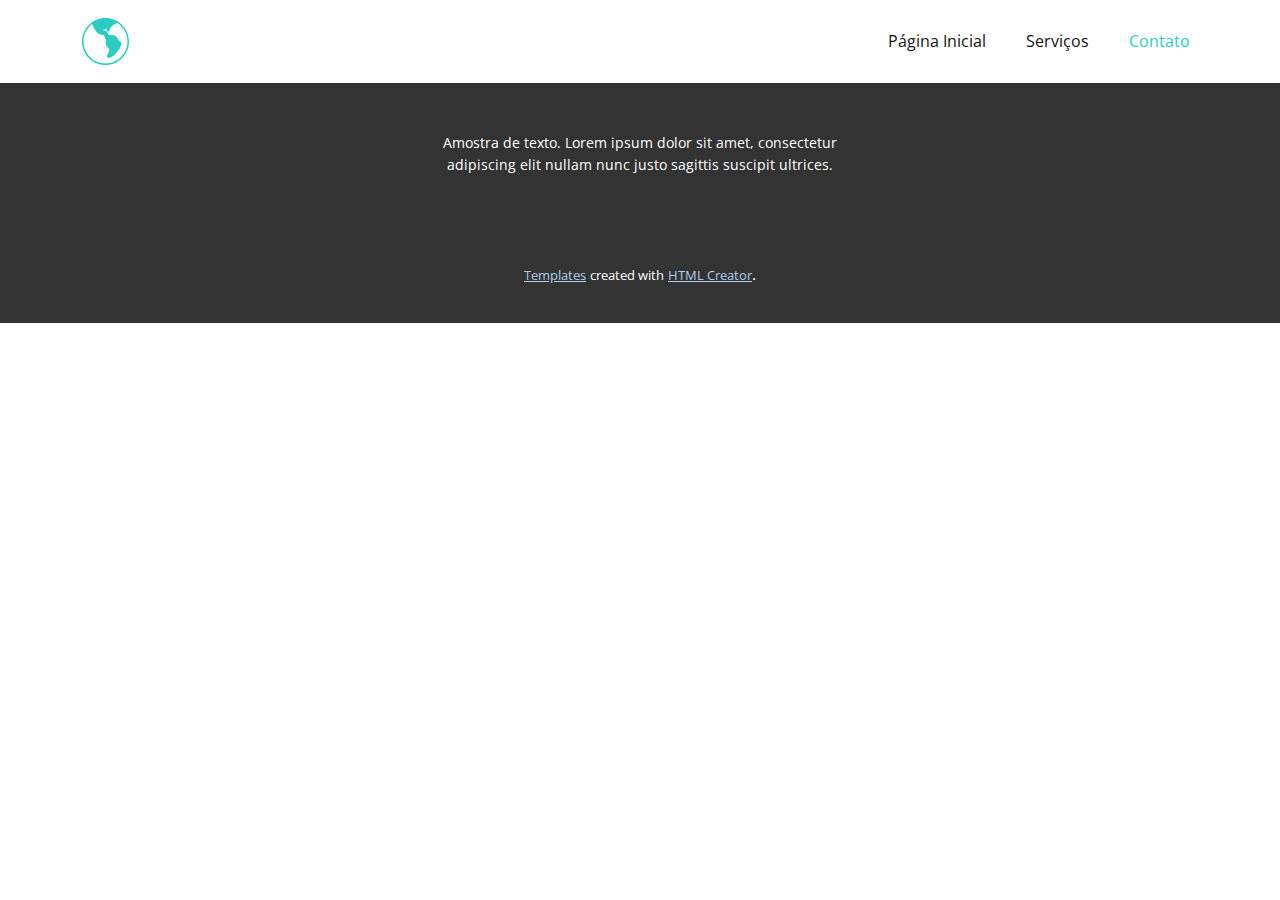
==== Contato.html @ 4a3ab8b8 "First Commit" ====
<!DOCTYPE html>
<html style="font-size: 16px;">
  <head>
    <meta name="viewport" content="width=device-width, initial-scale=1.0">
    <meta charset="utf-8">
    <meta name="keywords" content="">
    <meta name="description" content="">
    <meta name="page_type" content="np-template-header-footer-from-plugin">
    <title>Contato</title>
    <link rel="stylesheet" href="nicepage.css" media="screen">
<link rel="stylesheet" href="Contato.css" media="screen">
    <script class="u-script" type="text/javascript" src="jquery.js" defer=""></script>
    <script class="u-script" type="text/javascript" src="nicepage.js" defer=""></script>
    <meta name="generator" content="Nicepage 3.17.2, nicepage.com">
    <link id="u-theme-google-font" rel="stylesheet" href="https://fonts.googleapis.com/css?family=Roboto:100,100i,300,300i,400,400i,500,500i,700,700i,900,900i|Open+Sans:300,300i,400,400i,600,600i,700,700i,800,800i">
    
    <script type="application/ld+json">{
		"@context": "http://schema.org",
		"@type": "Organization",
		"name": ""
}</script>
    <meta property="og:title" content="Contato">
    <meta property="og:type" content="website">
    <meta name="theme-color" content="#478ac9">
  </head>
  <body class="u-body"><header class="u-clearfix u-header u-sticky u-white u-header" id="sec-b5e0"><div class="u-clearfix u-sheet u-sheet-1">
        <nav class="u-menu u-menu-dropdown u-offcanvas u-menu-1">
          <div class="menu-collapse" style="font-size: 1rem; letter-spacing: 0px;">
            <a class="u-button-style u-custom-left-right-menu-spacing u-custom-padding-bottom u-custom-text-active-color u-custom-text-hover-color u-custom-text-shadow u-custom-top-bottom-menu-spacing u-nav-link u-text-active-palette-1-base u-text-hover-palette-2-base" href="#">
              <svg><use xmlns:xlink="http://www.w3.org/1999/xlink" xlink:href="#menu-hamburger"></use></svg>
              <svg version="1.1" xmlns="http://www.w3.org/2000/svg" xmlns:xlink="http://www.w3.org/1999/xlink"><defs><symbol id="menu-hamburger" viewBox="0 0 16 16" style="width: 16px; height: 16px;"><rect y="1" width="16" height="2"></rect><rect y="7" width="16" height="2"></rect><rect y="13" width="16" height="2"></rect>
</symbol>
</defs></svg>
            </a>
          </div>
          <div class="u-custom-menu u-nav-container">
            <ul class="u-nav u-unstyled u-nav-1"><li class="u-nav-item"><a class="u-button-style u-nav-link u-text-active-palette-4-base u-text-hover-black" href="Página-Inicial.html" style="padding: 10px 20px;">Página Inicial</a>
</li><li class="u-nav-item"><a class="u-button-style u-nav-link u-text-active-palette-4-base u-text-hover-black" href="Serviços.html" style="padding: 10px 20px;">Serviços</a>
</li><li class="u-nav-item"><a class="u-button-style u-nav-link u-text-active-palette-4-base u-text-hover-black" href="Contato.html" style="padding: 10px 20px;">Contato</a>
</li></ul>
          </div>
          <div class="u-custom-menu u-nav-container-collapse">
            <div class="u-black u-container-style u-inner-container-layout u-opacity u-opacity-95 u-sidenav">
              <div class="u-sidenav-overflow">
                <div class="u-menu-close"></div>
                <ul class="u-align-center u-nav u-popupmenu-items u-unstyled u-nav-2"><li class="u-nav-item"><a class="u-button-style u-nav-link" href="Página-Inicial.html" style="padding: 10px 20px;">Página Inicial</a>
</li><li class="u-nav-item"><a class="u-button-style u-nav-link" href="Serviços.html" style="padding: 10px 20px;">Serviços</a>
</li><li class="u-nav-item"><a class="u-button-style u-nav-link" href="Contato.html" style="padding: 10px 20px;">Contato</a>
</li></ul>
              </div>
            </div>
            <div class="u-black u-menu-overlay u-opacity u-opacity-70"></div>
          </div>
        </nav><span class="u-icon u-icon-circle u-text-palette-4-base u-icon-1"><svg class="u-svg-link" preserveAspectRatio="xMidYMin slice" viewBox="0 0 60 60" style=""><use xmlns:xlink="http://www.w3.org/1999/xlink" xlink:href="#svg-837a"></use></svg><svg class="u-svg-content" viewBox="0 0 60 60" x="0px" y="0px" id="svg-837a" style="enable-background:new 0 0 60 60;"><path d="M47.007,5.305l0.049-0.032l-1.323-0.816c-0.078-0.048-0.16-0.088-0.238-0.136c-0.434-0.262-0.875-0.513-1.323-0.754  c-0.227-0.122-0.457-0.237-0.687-0.353c-0.337-0.171-0.678-0.334-1.022-0.492c-0.203-0.093-0.405-0.188-0.609-0.276  c-0.535-0.231-1.076-0.448-1.626-0.648c-0.113-0.041-0.228-0.076-0.342-0.116c-0.481-0.168-0.968-0.324-1.459-0.468  c-0.157-0.046-0.314-0.091-0.472-0.134c-0.544-0.15-1.094-0.287-1.65-0.406c-0.053-0.011-0.104-0.025-0.157-0.036  c-0.615-0.129-1.237-0.235-1.865-0.325c-0.138-0.02-0.278-0.035-0.416-0.053c-0.491-0.063-0.985-0.115-1.483-0.154  c-0.168-0.013-0.335-0.028-0.503-0.038C31.258,0.026,30.632,0,30,0c-0.683,0-1.358,0.031-2.03,0.076  c-0.176,0.012-0.351,0.025-0.527,0.04c-0.631,0.053-1.258,0.121-1.878,0.214c-0.062,0.009-0.124,0.017-0.186,0.026  c-0.624,0.097-1.24,0.219-1.85,0.354c-0.202,0.044-0.403,0.091-0.604,0.14c-0.562,0.136-1.118,0.285-1.667,0.452  c-0.174,0.053-0.346,0.111-0.518,0.167c-0.492,0.16-0.979,0.333-1.459,0.518c-0.22,0.084-0.44,0.17-0.658,0.26  c-0.552,0.227-1.098,0.465-1.633,0.724c-0.176,0.085-0.349,0.18-0.524,0.269c-0.418,0.212-0.83,0.433-1.236,0.664  c-0.203,0.115-0.405,0.229-0.606,0.349c-0.508,0.305-1.007,0.623-1.495,0.956c-0.067,0.046-0.138,0.084-0.204,0.131l-0.545,0.378  l0.005,0.022C4.887,11.197,0,20.036,0,30c0,16.542,13.458,30,30,30s30-13.458,30-30C60,19.769,54.848,10.722,47.007,5.305z M30,58  C14.561,58,2,45.439,2,30c0-9.077,4.345-17.156,11.061-22.275c0.177,0.397,0.358,0.807,0.546,1.235  c1.967,4.485,4.415,10.066,8.508,11.636c1.077,0.413,2.082,0.56,3.053,0.7c1.026,0.149,1.995,0.29,2.937,0.752  c0.076,0.037,0.233,0.159,0.273,0.209c0.357,0.524,0.454,1.248,0.547,1.948c0.129,0.966,0.275,2.061,1.253,2.578  c0.318,0.169,0.596,0.509,0.453,0.86c-1.553,3.812-0.242,8.191,3.341,11.157c0.918,0.76,1.356,2.842-1.772,8.442  c-0.439,0.786-0.43,1.717,0.023,2.49C32.682,50.515,33.52,51,34.41,51c0.29,0,0.58-0.051,0.86-0.15  c2.165-0.77,4.006-1.888,6.157-3.739c1.485-1.276,2.392-2.575,3.27-3.832c0.886-1.269,1.724-2.468,3.097-3.479  c0.2-0.146,0.348-0.345,0.427-0.575c0.108-0.316,0.25-0.688,0.406-1.098c1.028-2.696,2.582-6.771-0.174-8.204  c-0.991-0.515-1.688-1.702-2.497-3.077c-0.63-1.073-1.345-2.289-2.316-3.311c-0.376-0.395-0.906-0.646-1.53-0.727  c-0.86-0.11-1.547-0.443-2.213-0.765c-0.721-0.349-1.402-0.678-2.199-0.678c-0.636,0-1.226,0.211-1.802,0.644  c-0.692,0.522-1.402,0.223-1.658-0.661c-0.194-0.671-0.599-1.495-2.012-1.931c-0.062-0.02-0.11-0.063-0.143-0.131  c-0.044-0.089-0.049-0.199-0.003-0.325c0.175-0.478,0.124-0.951-0.144-1.336c-0.459-0.658-1.333-0.751-1.974-0.756  c-0.021-0.084-0.053-0.17-0.102-0.258l-0.295-0.527l-0.917,0.02l-0.235,0.139c-0.255,0.148-0.566,0.043-0.818-0.221  c-0.211-0.221-0.33-0.517-0.317-0.79c0.01-0.229,0.025-0.359,0.038-0.434c0.245-0.072,0.83-0.138,1.398-0.201l0.607-0.069  l0.147-0.068c1.618-0.751,1.854-0.419,1.991-0.277c0.132,0.136,0.434,0.603,0.395,2.01l-0.025,0.888l0.878,0.13  c0.257,0.038,0.493,0.056,0.708,0.056c1.057,0,1.613-0.445,1.894-0.82c0.474-0.632,0.541-1.5,0.204-2.653  c-0.051-0.175-0.006-0.39,0.115-0.547c2.766-3.599,5.087-5.255,9.507-6.783C52.866,11.449,58,20.134,58,30  C58,45.439,45.439,58,30,58z"></path></svg></span>
      </div></header> 
    
    
    <footer class="u-align-center u-clearfix u-footer u-grey-80 u-footer" id="sec-4c82"><div class="u-clearfix u-sheet u-sheet-1">
        <p class="u-small-text u-text u-text-variant u-text-1">Amostra de texto. Lorem ipsum dolor sit amet, consectetur adipiscing elit nullam nunc justo sagittis suscipit ultrices.</p>
      </div></footer>
    <section class="u-backlink u-clearfix u-grey-80">
      <a class="u-link" href="https://localhost/templates" target="_blank">
        <span>Templates</span>
      </a>
      <p class="u-text">
        <span>created with</span>
      </p>
      <a class="u-link" href="https://localhost/html-website-builder" target="_blank">
        <span>HTML Creator</span>
      </a>. 
    </section>
  </body>
</html>
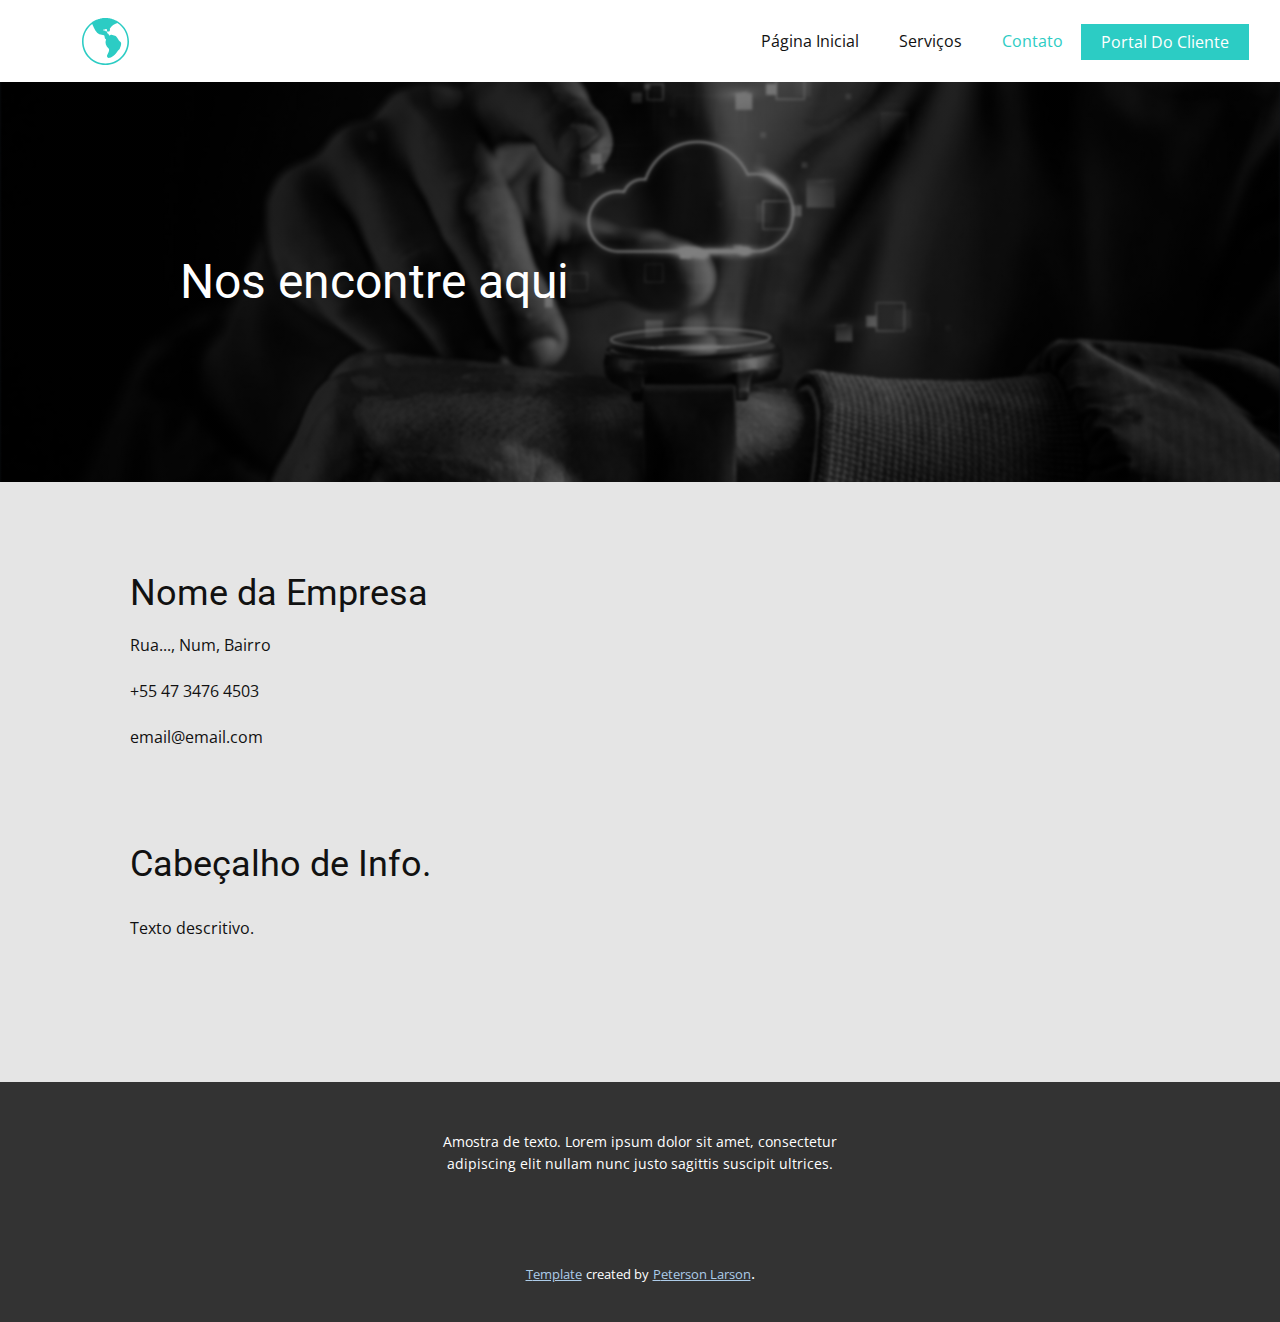
==== commit 36b369a3: "Update 0.1" ====
--- a/Contato.html
+++ b/Contato.html
@@ -3,16 +3,18 @@
   <head>
     <meta name="viewport" content="width=device-width, initial-scale=1.0">
     <meta charset="utf-8">
-    <meta name="keywords" content="">
+    <meta name="keywords" content="Nos encontre aqui, Nome da Empresa, Cabeçalho de Info.">
     <meta name="description" content="">
     <meta name="page_type" content="np-template-header-footer-from-plugin">
     <title>Contato</title>
-    <link rel="stylesheet" href="nicepage.css" media="screen">
+    <link rel="stylesheet" href="index.css" media="screen">
 <link rel="stylesheet" href="Contato.css" media="screen">
-    <script class="u-script" type="text/javascript" src="jquery.js" defer=""></script>
-    <script class="u-script" type="text/javascript" src="nicepage.js" defer=""></script>
+    <script class="u-script" type="text/javascript" src="js/jquery.js" defer=""></script>
+    <script class="u-script" type="text/javascript" src="js/script.js" defer=""></script>
     <meta name="generator" content="Nicepage 3.17.2, nicepage.com">
     <link id="u-theme-google-font" rel="stylesheet" href="https://fonts.googleapis.com/css?family=Roboto:100,100i,300,300i,400,400i,500,500i,700,700i,900,900i|Open+Sans:300,300i,400,400i,600,600i,700,700i,800,800i">
+    
+    
     
     <script type="application/ld+json">{
 		"@context": "http://schema.org",
@@ -23,10 +25,10 @@
     <meta property="og:type" content="website">
     <meta name="theme-color" content="#478ac9">
   </head>
-  <body class="u-body"><header class="u-clearfix u-header u-sticky u-white u-header" id="sec-b5e0"><div class="u-clearfix u-sheet u-sheet-1">
+  <body class="u-body"><header class="u-clearfix u-header u-sticky u-white u-header" id="sec-b5e0"><div class="u-clearfix u-sheet u-valign-middle u-sheet-1">
         <nav class="u-menu u-menu-dropdown u-offcanvas u-menu-1">
           <div class="menu-collapse" style="font-size: 1rem; letter-spacing: 0px;">
-            <a class="u-button-style u-custom-left-right-menu-spacing u-custom-padding-bottom u-custom-text-active-color u-custom-text-hover-color u-custom-text-shadow u-custom-top-bottom-menu-spacing u-nav-link u-text-active-palette-1-base u-text-hover-palette-2-base" href="#">
+            <a class="u-button-style u-custom-left-right-menu-spacing u-custom-padding-bottom u-custom-text-active-color u-custom-text-hover-color u-custom-text-shadow u-custom-text-shadow-blur u-custom-text-shadow-color u-custom-text-shadow-transparency u-custom-text-shadow-x u-custom-text-shadow-y u-custom-top-bottom-menu-spacing u-nav-link u-text-active-palette-1-base u-text-hover-palette-2-base" href="#">
               <svg><use xmlns:xlink="http://www.w3.org/1999/xlink" xlink:href="#menu-hamburger"></use></svg>
               <svg version="1.1" xmlns="http://www.w3.org/2000/svg" xmlns:xlink="http://www.w3.org/1999/xlink"><defs><symbol id="menu-hamburger" viewBox="0 0 16 16" style="width: 16px; height: 16px;"><rect y="1" width="16" height="2"></rect><rect y="7" width="16" height="2"></rect><rect y="13" width="16" height="2"></rect>
 </symbol>
@@ -34,8 +36,8 @@
             </a>
           </div>
           <div class="u-custom-menu u-nav-container">
-            <ul class="u-nav u-unstyled u-nav-1"><li class="u-nav-item"><a class="u-button-style u-nav-link u-text-active-palette-4-base u-text-hover-black" href="Página-Inicial.html" style="padding: 10px 20px;">Página Inicial</a>
-</li><li class="u-nav-item"><a class="u-button-style u-nav-link u-text-active-palette-4-base u-text-hover-black" href="Serviços.html" style="padding: 10px 20px;">Serviços</a>
+            <ul class="u-nav u-unstyled u-nav-1"><li class="u-nav-item"><a class="u-button-style u-nav-link u-text-active-palette-4-base u-text-hover-black" href="index.html" style="padding: 10px 20px;">Página Inicial</a>
+</li><li class="u-nav-item"><a class="u-button-style u-nav-link u-text-active-palette-4-base u-text-hover-black" href="index.html#sec-e216" style="padding: 10px 20px;">Serviços</a>
 </li><li class="u-nav-item"><a class="u-button-style u-nav-link u-text-active-palette-4-base u-text-hover-black" href="Contato.html" style="padding: 10px 20px;">Contato</a>
 </li></ul>
           </div>
@@ -43,8 +45,8 @@
             <div class="u-black u-container-style u-inner-container-layout u-opacity u-opacity-95 u-sidenav">
               <div class="u-sidenav-overflow">
                 <div class="u-menu-close"></div>
-                <ul class="u-align-center u-nav u-popupmenu-items u-unstyled u-nav-2"><li class="u-nav-item"><a class="u-button-style u-nav-link" href="Página-Inicial.html" style="padding: 10px 20px;">Página Inicial</a>
-</li><li class="u-nav-item"><a class="u-button-style u-nav-link" href="Serviços.html" style="padding: 10px 20px;">Serviços</a>
+                <ul class="u-align-center u-nav u-popupmenu-items u-unstyled u-nav-2"><li class="u-nav-item"><a class="u-button-style u-nav-link" href="index.html" style="padding: 10px 20px;">Página Inicial</a>
+</li><li class="u-nav-item"><a class="u-button-style u-nav-link" href="index.html#sec-e216" style="padding: 10px 20px;">Serviços</a>
 </li><li class="u-nav-item"><a class="u-button-style u-nav-link" href="Contato.html" style="padding: 10px 20px;">Contato</a>
 </li></ul>
               </div>
@@ -52,21 +54,91 @@
             <div class="u-black u-menu-overlay u-opacity u-opacity-70"></div>
           </div>
         </nav><span class="u-icon u-icon-circle u-text-palette-4-base u-icon-1"><svg class="u-svg-link" preserveAspectRatio="xMidYMin slice" viewBox="0 0 60 60" style=""><use xmlns:xlink="http://www.w3.org/1999/xlink" xlink:href="#svg-837a"></use></svg><svg class="u-svg-content" viewBox="0 0 60 60" x="0px" y="0px" id="svg-837a" style="enable-background:new 0 0 60 60;"><path d="M47.007,5.305l0.049-0.032l-1.323-0.816c-0.078-0.048-0.16-0.088-0.238-0.136c-0.434-0.262-0.875-0.513-1.323-0.754  c-0.227-0.122-0.457-0.237-0.687-0.353c-0.337-0.171-0.678-0.334-1.022-0.492c-0.203-0.093-0.405-0.188-0.609-0.276  c-0.535-0.231-1.076-0.448-1.626-0.648c-0.113-0.041-0.228-0.076-0.342-0.116c-0.481-0.168-0.968-0.324-1.459-0.468  c-0.157-0.046-0.314-0.091-0.472-0.134c-0.544-0.15-1.094-0.287-1.65-0.406c-0.053-0.011-0.104-0.025-0.157-0.036  c-0.615-0.129-1.237-0.235-1.865-0.325c-0.138-0.02-0.278-0.035-0.416-0.053c-0.491-0.063-0.985-0.115-1.483-0.154  c-0.168-0.013-0.335-0.028-0.503-0.038C31.258,0.026,30.632,0,30,0c-0.683,0-1.358,0.031-2.03,0.076  c-0.176,0.012-0.351,0.025-0.527,0.04c-0.631,0.053-1.258,0.121-1.878,0.214c-0.062,0.009-0.124,0.017-0.186,0.026  c-0.624,0.097-1.24,0.219-1.85,0.354c-0.202,0.044-0.403,0.091-0.604,0.14c-0.562,0.136-1.118,0.285-1.667,0.452  c-0.174,0.053-0.346,0.111-0.518,0.167c-0.492,0.16-0.979,0.333-1.459,0.518c-0.22,0.084-0.44,0.17-0.658,0.26  c-0.552,0.227-1.098,0.465-1.633,0.724c-0.176,0.085-0.349,0.18-0.524,0.269c-0.418,0.212-0.83,0.433-1.236,0.664  c-0.203,0.115-0.405,0.229-0.606,0.349c-0.508,0.305-1.007,0.623-1.495,0.956c-0.067,0.046-0.138,0.084-0.204,0.131l-0.545,0.378  l0.005,0.022C4.887,11.197,0,20.036,0,30c0,16.542,13.458,30,30,30s30-13.458,30-30C60,19.769,54.848,10.722,47.007,5.305z M30,58  C14.561,58,2,45.439,2,30c0-9.077,4.345-17.156,11.061-22.275c0.177,0.397,0.358,0.807,0.546,1.235  c1.967,4.485,4.415,10.066,8.508,11.636c1.077,0.413,2.082,0.56,3.053,0.7c1.026,0.149,1.995,0.29,2.937,0.752  c0.076,0.037,0.233,0.159,0.273,0.209c0.357,0.524,0.454,1.248,0.547,1.948c0.129,0.966,0.275,2.061,1.253,2.578  c0.318,0.169,0.596,0.509,0.453,0.86c-1.553,3.812-0.242,8.191,3.341,11.157c0.918,0.76,1.356,2.842-1.772,8.442  c-0.439,0.786-0.43,1.717,0.023,2.49C32.682,50.515,33.52,51,34.41,51c0.29,0,0.58-0.051,0.86-0.15  c2.165-0.77,4.006-1.888,6.157-3.739c1.485-1.276,2.392-2.575,3.27-3.832c0.886-1.269,1.724-2.468,3.097-3.479  c0.2-0.146,0.348-0.345,0.427-0.575c0.108-0.316,0.25-0.688,0.406-1.098c1.028-2.696,2.582-6.771-0.174-8.204  c-0.991-0.515-1.688-1.702-2.497-3.077c-0.63-1.073-1.345-2.289-2.316-3.311c-0.376-0.395-0.906-0.646-1.53-0.727  c-0.86-0.11-1.547-0.443-2.213-0.765c-0.721-0.349-1.402-0.678-2.199-0.678c-0.636,0-1.226,0.211-1.802,0.644  c-0.692,0.522-1.402,0.223-1.658-0.661c-0.194-0.671-0.599-1.495-2.012-1.931c-0.062-0.02-0.11-0.063-0.143-0.131  c-0.044-0.089-0.049-0.199-0.003-0.325c0.175-0.478,0.124-0.951-0.144-1.336c-0.459-0.658-1.333-0.751-1.974-0.756  c-0.021-0.084-0.053-0.17-0.102-0.258l-0.295-0.527l-0.917,0.02l-0.235,0.139c-0.255,0.148-0.566,0.043-0.818-0.221  c-0.211-0.221-0.33-0.517-0.317-0.79c0.01-0.229,0.025-0.359,0.038-0.434c0.245-0.072,0.83-0.138,1.398-0.201l0.607-0.069  l0.147-0.068c1.618-0.751,1.854-0.419,1.991-0.277c0.132,0.136,0.434,0.603,0.395,2.01l-0.025,0.888l0.878,0.13  c0.257,0.038,0.493,0.056,0.708,0.056c1.057,0,1.613-0.445,1.894-0.82c0.474-0.632,0.541-1.5,0.204-2.653  c-0.051-0.175-0.006-0.39,0.115-0.547c2.766-3.599,5.087-5.255,9.507-6.783C52.866,11.449,58,20.134,58,30  C58,45.439,45.439,58,30,58z"></path></svg></span>
-      </div></header> 
+        <nav class="u-menu u-menu-dropdown u-offcanvas u-menu-2">
+          <div class="menu-collapse">
+            <a class="u-button-style u-custom-active-color u-custom-color u-nav-link" href="#">
+              <svg><use xmlns:xlink="http://www.w3.org/1999/xlink" xlink:href="#menu-hamburger"></use></svg>
+              <svg version="1.1" xmlns="http://www.w3.org/2000/svg" xmlns:xlink="http://www.w3.org/1999/xlink"><defs><symbol id="menu-hamburger" viewBox="0 0 16 16" style="width: 16px; height: 16px;"><rect y="1" width="16" height="2"></rect><rect y="7" width="16" height="2"></rect><rect y="13" width="16" height="2"></rect>
+</symbol>
+</defs></svg>
+            </a>
+          </div>
+          <div class="u-custom-menu u-nav-container">
+            <ul class="u-nav u-unstyled"><li class="u-nav-item"><a class="u-active-palette-4-base u-button-style u-nav-link u-palette-4-base" href="Portal-Do-Cliente.html">Portal Do Cliente</a>
+</li></ul>
+          </div>
+          <div class="u-custom-menu u-nav-container-collapse">
+            <div class="u-black u-container-style u-inner-container-layout u-opacity u-opacity-95 u-sidenav">
+              <div class="u-sidenav-overflow">
+                <div class="u-menu-close"></div>
+                <ul class="u-align-center u-nav u-popupmenu-items u-unstyled u-nav-4"><li class="u-nav-item"><a class="u-button-style u-nav-link" href="Portal-Do-Cliente.html">Portal Do Cliente</a>
+</li></ul>
+              </div>
+            </div>
+            <div class="u-black u-menu-overlay u-opacity u-opacity-70"></div>
+          </div>
+        </nav>
+      </div></header>
+    <section class="u-align-left u-clearfix u-image u-shading u-section-1" src="" data-image-width="1600" data-image-height="1066" id="sec-3b8e">
+      <div class="u-clearfix u-sheet u-valign-middle u-sheet-1">
+        <h1 class="u-text u-text-default u-text-1">Nos encontre aqui</h1>
+      </div>
+    </section>
+    <section class="u-clearfix u-grey-10 u-section-2" id="sec-1a4f">
+      <div class="u-clearfix u-sheet u-sheet-1">
+        <div class="u-clearfix u-expanded-width u-gutter-30 u-layout-spacing-vertical u-layout-wrap u-layout-wrap-1">
+          <div class="u-gutter-0 u-layout">
+            <div class="u-layout-row">
+              <div class="u-size-30">
+                <div class="u-layout-col">
+                  <div class="u-align-left u-container-style u-grey-10 u-layout-cell u-left-cell u-size-30 u-layout-cell-1">
+                    <div class="u-container-layout u-valign-middle u-container-layout-1">
+                      <h2 class="u-text u-text-1">Nome da Empresa</h2>
+                      <p class="u-text u-text-2">Rua..., Num, Bairro</p>
+                      <p class="u-text u-text-3">+55 47 3476 4503</p>
+                      <p class="u-text u-text-4">email@email.com</p>
+                    </div>
+                  </div>
+                  <div class="u-align-left u-container-style u-grey-10 u-layout-cell u-left-cell u-size-30 u-layout-cell-2">
+                    <div class="u-container-layout u-container-layout-2">
+                      <h2 class="u-text u-text-5">Cabeçalho de Info.</h2>
+                      <p class="u-text u-text-6">Texto descritivo.</p>
+                    </div>
+                  </div>
+                </div>
+              </div>
+              <div class="u-size-30">
+                <div class="u-layout-row">
+                  <div class="u-align-left u-container-style u-layout-cell u-right-cell u-size-60 u-layout-cell-3">
+                    <div class="u-container-layout u-container-layout-3">
+                      <div class="u-align-left u-expanded u-grey-10 u-map">
+                        <div class="embed-responsive">
+                          <iframe class="embed-responsive-item" src="//maps.google.com/maps?output=embed&amp;q=senai%20sul%20joinville&amp;z=16&amp;t=m" data-map="[base64]"></iframe>
+                        </div>
+                      </div>
+                    </div>
+                  </div>
+                </div>
+              </div>
+            </div>
+          </div>
+        </div>
+      </div>
+    </section>
     
     
     <footer class="u-align-center u-clearfix u-footer u-grey-80 u-footer" id="sec-4c82"><div class="u-clearfix u-sheet u-sheet-1">
         <p class="u-small-text u-text u-text-variant u-text-1">Amostra de texto. Lorem ipsum dolor sit amet, consectetur adipiscing elit nullam nunc justo sagittis suscipit ultrices.</p>
       </div></footer>
     <section class="u-backlink u-clearfix u-grey-80">
-      <a class="u-link" href="https://localhost/templates" target="_blank">
-        <span>Templates</span>
+      <a class="u-link" href="https://github.com/Pscodium?tab=repositories" target="_blank">
+        <span>Template</span>
       </a>
       <p class="u-text">
-        <span>created with</span>
+        <span>created by</span>
       </p>
-      <a class="u-link" href="https://localhost/html-website-builder" target="_blank">
-        <span>HTML Creator</span>
+      <a class="u-link" href="https://instagram.com/pscodium" target="_blank">
+        <span>Peterson Larson</span>
       </a>. 
     </section>
   </body>
--- a/index.css
+++ b/index.css
@@ -0,0 +1,34448 @@
+/*begin-commonstyles library*//*!
+ * froala_editor v3.2.3 (https://www.froala.com/wysiwyg-editor)
+ * License https://froala.com/wysiwyg-editor/terms/
+ * Copyright 2014-2020 Froala Labs
+ */
+
+.fr-clearfix::after {
+  clear: both;
+  display: block;
+  content: "";
+  height: 0; }
+
+.fr-hide-by-clipping {
+  position: absolute;
+  width: 1px;
+  height: 1px;
+  padding: 0;
+  margin: -1px;
+  overflow: hidden;
+  clip: rect(0, 0, 0, 0);
+  border: 0; }
+
+.fr-view img.fr-rounded, .fr-view .fr-img-caption.fr-rounded img {
+  border-radius: 10px;
+  -moz-border-radius: 10px;
+  -webkit-border-radius: 10px;
+  -moz-background-clip: padding;
+  -webkit-background-clip: padding-box;
+  background-clip: padding-box; }
+
+.fr-view img.fr-shadow, .fr-view .fr-img-caption.fr-shadow img {
+  -webkit-box-shadow: 10px 10px 5px 0px #cccccc;
+  -moz-box-shadow: 10px 10px 5px 0px #cccccc;
+  box-shadow: 10px 10px 5px 0px #cccccc; }
+
+.fr-view img.fr-bordered, .fr-view .fr-img-caption.fr-bordered img {
+  border: solid 5px #CCC; }
+
+.fr-view img.fr-bordered {
+  -webkit-box-sizing: content-box;
+  -moz-box-sizing: content-box;
+  box-sizing: content-box; }
+
+.fr-view .fr-img-caption.fr-bordered img {
+  -webkit-box-sizing: border-box;
+  -moz-box-sizing: border-box;
+  box-sizing: border-box; }
+
+.fr-view {
+  word-wrap: break-word; }
+  .fr-view span[style~="color:"] a {
+    color: inherit; }
+  .fr-view strong {
+    font-weight: 700; }
+  .fr-view table {
+    border: none;
+    border-collapse: collapse;
+    empty-cells: show;
+    max-width: 100%; }
+    .fr-view table td {
+      min-width: 5px; }
+    .fr-view table.fr-dashed-borders td, .fr-view table.fr-dashed-borders th {
+      border-style: dashed; }
+    .fr-view table.fr-alternate-rows tbody tr:nth-child(2n) {
+      background: whitesmoke; }
+    .fr-view table td, .fr-view table th {
+      border: 1px solid #DDD; }
+      .fr-view table td:empty, .fr-view table th:empty {
+        height: 20px; }
+      .fr-view table td.fr-highlighted, .fr-view table th.fr-highlighted {
+        border: 1px double red; }
+      .fr-view table td.fr-thick, .fr-view table th.fr-thick {
+        border-width: 2px; }
+    .fr-view table th {
+      background: #ececec; }
+  .fr-view hr {
+    clear: both;
+    user-select: none;
+    -o-user-select: none;
+    -moz-user-select: none;
+    -khtml-user-select: none;
+    -webkit-user-select: none;
+    -ms-user-select: none;
+    break-after: always;
+    page-break-after: always; }
+  .fr-view .fr-file {
+    position: relative; }
+    .fr-view .fr-file::after {
+      position: relative;
+      content: "\1F4CE";
+      font-weight: normal; }
+  .fr-view pre {
+    white-space: pre-wrap;
+    word-wrap: break-word;
+    overflow: visible; }
+/*.fr-view[dir="rtl"] blockquote {
+  border-left: none;
+  border-right: solid 2px #5E35B1;
+  margin-right: 0;
+  padding-right: 5px;
+  padding-left: 0; }
+  .fr-view[dir="rtl"] blockquote blockquote {
+    border-color: #00BCD4; }
+    .fr-view[dir="rtl"] blockquote blockquote blockquote {
+      border-color: #43A047; }
+.fr-view blockquote {
+  border-left: solid 2px #5E35B1;
+  margin-left: 0;
+  padding-left: 5px;
+  color: #5E35B1; }
+  .fr-view blockquote blockquote {
+    border-color: #00BCD4;
+    color: #00BCD4; }
+    .fr-view blockquote blockquote blockquote {
+      border-color: #43A047;
+      color: #43A047; }*/
+  .fr-view span.fr-emoticon {
+    font-weight: normal;
+    font-family: "Apple Color Emoji","Segoe UI Emoji","NotoColorEmoji","Segoe UI Symbol","Android Emoji","EmojiSymbols";
+    display: inline;
+    line-height: 0; }
+    .fr-view span.fr-emoticon.fr-emoticon-img {
+      background-repeat: no-repeat !important;
+      font-size: inherit;
+      height: 1em;
+      width: 1em;
+      min-height: 20px;
+      min-width: 20px;
+      display: inline-block;
+      margin: -.1em .1em .1em;
+      line-height: 1;
+      vertical-align: middle; }
+  .fr-view .fr-text-gray {
+    color: #AAA !important; }
+  .fr-view .fr-text-bordered {
+    border-top: solid 1px #222;
+    border-bottom: solid 1px #222;
+    padding: 10px 0; }
+  .fr-view .fr-text-spaced {
+    letter-spacing: 1px; }
+  .fr-view .fr-text-uppercase {
+    text-transform: uppercase; }
+  .fr-view .fr-class-highlighted {
+    background-color: #ffff00; }
+  .fr-view .fr-class-code {
+    border-color: #cccccc;
+    border-radius: 2px;
+    -moz-border-radius: 2px;
+    -webkit-border-radius: 2px;
+    -moz-background-clip: padding;
+    -webkit-background-clip: padding-box;
+    background-clip: padding-box;
+    background: #f5f5f5;
+    padding: 10px;
+    font-family: "Courier New", Courier, monospace; }
+  .fr-view .fr-class-transparency {
+    opacity: 0.5; }
+  .fr-view img {
+    position: relative;
+    max-width: 100%; }
+    .fr-view img.fr-dib {
+      margin: 10px auto;
+      display: block;
+      float: none;
+      vertical-align: top; }
+      .fr-view img.fr-dib.fr-fil {
+        margin-left: 0;
+        text-align: left; }
+      .fr-view img.fr-dib.fr-fir {
+        margin-right: 0;
+        text-align: right; }
+    .fr-view img.fr-dii {
+      display: inline-block;
+      float: none;
+      vertical-align: bottom;
+      margin-left: 5px;
+      margin-right: 5px;
+      max-width: calc(100% - (2 * 5px)); }
+      .fr-view img.fr-dii.fr-fil {
+        float: left;
+        margin: 10px 15px 10px 0;
+        max-width: calc(100% - 5px); }
+      .fr-view img.fr-dii.fr-fir {
+        float: right;
+        margin: 10px 0 10px 15px;
+        max-width: calc(100% - 5px); }
+  .fr-view span.fr-img-caption {
+    position: relative;
+    max-width: 100%; }
+    .fr-view span.fr-img-caption.fr-dib {
+      margin: 5px auto;
+      display: block;
+      float: none;
+      vertical-align: top; }
+      .fr-view span.fr-img-caption.fr-dib.fr-fil {
+        margin-left: 0;
+        text-align: left; }
+      .fr-view span.fr-img-caption.fr-dib.fr-fir {
+        margin-right: 0;
+        text-align: right; }
+    .fr-view span.fr-img-caption.fr-dii {
+      display: inline-block;
+      float: none;
+      vertical-align: bottom;
+      margin-left: 5px;
+      margin-right: 5px;
+      max-width: calc(100% - (2 * 5px)); }
+      .fr-view span.fr-img-caption.fr-dii.fr-fil {
+        float: left;
+        margin: 5px 5px 5px 0;
+        max-width: calc(100% - 5px); }
+      .fr-view span.fr-img-caption.fr-dii.fr-fir {
+        float: right;
+        margin: 5px 0 5px 5px;
+        max-width: calc(100% - 5px); }
+  .fr-view .fr-video {
+    text-align: center;
+    position: relative; }
+    .fr-view .fr-video.fr-rv {
+      padding-bottom: 56.25%;
+      padding-top: 30px;
+      height: 0;
+      overflow: hidden; }
+      .fr-view .fr-video.fr-rv > iframe, .fr-view .fr-video.fr-rv object, .fr-view .fr-video.fr-rv embed {
+        position: absolute !important;
+        top: 0;
+        left: 0;
+        width: 100%;
+        height: 100%; }
+    .fr-view .fr-video > * {
+      -webkit-box-sizing: content-box;
+      -moz-box-sizing: content-box;
+      box-sizing: content-box;
+      max-width: 100%;
+      border: none; }
+    .fr-view .fr-video.fr-dvb {
+      display: block;
+      clear: both; }
+      .fr-view .fr-video.fr-dvb.fr-fvl {
+        text-align: left; }
+      .fr-view .fr-video.fr-dvb.fr-fvr {
+        text-align: right; }
+    .fr-view .fr-video.fr-dvi {
+      display: inline-block; }
+      .fr-view .fr-video.fr-dvi.fr-fvl {
+        float: left; }
+      .fr-view .fr-video.fr-dvi.fr-fvr {
+        float: right; }
+  .fr-view a.fr-strong {
+    font-weight: 700; }
+  .fr-view a.fr-green {
+    color: green; }
+  .fr-view .fr-img-caption {
+    text-align: center; }
+    .fr-view .fr-img-caption .fr-img-wrap {
+      padding: 0;
+      margin: auto;
+      text-align: center;
+      width: 100%; }
+      .fr-view .fr-img-caption .fr-img-wrap a {
+        display: block; }
+      .fr-view .fr-img-caption .fr-img-wrap img {
+        display: block;
+        margin: auto;
+        width: 100%; }
+      .fr-view .fr-img-caption .fr-img-wrap > span {
+        margin: auto;
+        display: block;
+        padding: 5px 5px 10px;
+        font-size: 14px;
+        font-weight: initial;
+        -webkit-box-sizing: border-box;
+        -moz-box-sizing: border-box;
+        box-sizing: border-box;
+        -webkit-opacity: 0.9;
+        -moz-opacity: 0.9;
+        opacity: 0.9;
+        -ms-filter: "progid:DXImageTransform.Microsoft.Alpha(Opacity=0)";
+        width: 100%;
+        text-align: center; }
+  .fr-view button.fr-rounded, .fr-view input.fr-rounded, .fr-view textarea.fr-rounded {
+    border-radius: 10px;
+    -moz-border-radius: 10px;
+    -webkit-border-radius: 10px;
+    -moz-background-clip: padding;
+    -webkit-background-clip: padding-box;
+    background-clip: padding-box; }
+  .fr-view button.fr-large, .fr-view input.fr-large, .fr-view textarea.fr-large {
+    font-size: 24px; }
+  .fr-view ul, .fr-view ol {
+    list-style-position: inside; }
+
+/**
+ * Image style.
+ */
+a.fr-view.fr-strong {
+  font-weight: 700; }
+a.fr-view.fr-green {
+  color: green; }
+
+/**
+ * Link style.
+ */
+img.fr-view {
+  position: relative;
+  max-width: 100%; }
+  img.fr-view.fr-dib {
+    margin: 5px auto;
+    display: block;
+    float: none;
+    vertical-align: top; }
+    img.fr-view.fr-dib.fr-fil {
+      margin-left: 0;
+      text-align: left; }
+    img.fr-view.fr-dib.fr-fir {
+      margin-right: 0;
+      text-align: right; }
+  img.fr-view.fr-dii {
+    display: inline-block;
+    float: none;
+    vertical-align: bottom;
+    margin-left: 5px;
+    margin-right: 5px;
+    max-width: calc(100% - (2 * 5px)); }
+    img.fr-view.fr-dii.fr-fil {
+      float: left;
+      margin: 5px 5px 5px 0;
+      max-width: calc(100% - 5px); }
+    img.fr-view.fr-dii.fr-fir {
+      float: right;
+      margin: 5px 0 5px 5px;
+      max-width: calc(100% - 5px); }
+
+span.fr-img-caption.fr-view {
+  position: relative;
+  max-width: 100%; }
+  span.fr-img-caption.fr-view.fr-dib {
+    margin: 5px auto;
+    display: block;
+    float: none;
+    vertical-align: top; }
+    span.fr-img-caption.fr-view.fr-dib.fr-fil {
+      margin-left: 0;
+      text-align: left; }
+    span.fr-img-caption.fr-view.fr-dib.fr-fir {
+      margin-right: 0;
+      text-align: right; }
+  span.fr-img-caption.fr-view.fr-dii {
+    display: inline-block;
+    float: none;
+    vertical-align: bottom;
+    margin-left: 5px;
+    margin-right: 5px;
+    max-width: calc(100% - (2 * 5px)); }
+    span.fr-img-caption.fr-view.fr-dii.fr-fil {
+      float: left;
+      margin: 5px 5px 5px 0;
+      max-width: calc(100% - 5px); }
+    span.fr-img-caption.fr-view.fr-dii.fr-fir {
+      float: right;
+      margin: 5px 0 5px 5px;
+      max-width: calc(100% - 5px); }
+/*end-commonstyles library*//*begin-commonstyles library*/@charset "UTF-8";
+
+/*!
+ * animate.css -https://daneden.github.io/animate.css/
+ * Version - 3.7.2
+ * Licensed under the MIT license - http://opensource.org/licenses/MIT
+ *
+ * Copyright (c) 2019 Daniel Eden
+ */
+
+@-webkit-keyframes bounce {
+  from,
+  20%,
+  53%,
+  80%,
+  to {
+    -webkit-animation-timing-function: cubic-bezier(0.215, 0.61, 0.355, 1);
+    animation-timing-function: cubic-bezier(0.215, 0.61, 0.355, 1);
+    -webkit-transform: translate3d(0, 0, 0);
+    transform: translate3d(0, 0, 0);
+  }
+
+  40%,
+  43% {
+    -webkit-animation-timing-function: cubic-bezier(0.755, 0.05, 0.855, 0.06);
+    animation-timing-function: cubic-bezier(0.755, 0.05, 0.855, 0.06);
+    -webkit-transform: translate3d(0, -30px, 0);
+    transform: translate3d(0, -30px, 0);
+  }
+
+  70% {
+    -webkit-animation-timing-function: cubic-bezier(0.755, 0.05, 0.855, 0.06);
+    animation-timing-function: cubic-bezier(0.755, 0.05, 0.855, 0.06);
+    -webkit-transform: translate3d(0, -15px, 0);
+    transform: translate3d(0, -15px, 0);
+  }
+
+  90% {
+    -webkit-transform: translate3d(0, -4px, 0);
+    transform: translate3d(0, -4px, 0);
+  }
+}
+
+@keyframes bounce {
+  from,
+  20%,
+  53%,
+  80%,
+  to {
+    -webkit-animation-timing-function: cubic-bezier(0.215, 0.61, 0.355, 1);
+    animation-timing-function: cubic-bezier(0.215, 0.61, 0.355, 1);
+    -webkit-transform: translate3d(0, 0, 0);
+    transform: translate3d(0, 0, 0);
+  }
+
+  40%,
+  43% {
+    -webkit-animation-timing-function: cubic-bezier(0.755, 0.05, 0.855, 0.06);
+    animation-timing-function: cubic-bezier(0.755, 0.05, 0.855, 0.06);
+    -webkit-transform: translate3d(0, -30px, 0);
+    transform: translate3d(0, -30px, 0);
+  }
+
+  70% {
+    -webkit-animation-timing-function: cubic-bezier(0.755, 0.05, 0.855, 0.06);
+    animation-timing-function: cubic-bezier(0.755, 0.05, 0.855, 0.06);
+    -webkit-transform: translate3d(0, -15px, 0);
+    transform: translate3d(0, -15px, 0);
+  }
+
+  90% {
+    -webkit-transform: translate3d(0, -4px, 0);
+    transform: translate3d(0, -4px, 0);
+  }
+}
+
+.bounce {
+  -webkit-animation-name: bounce;
+  animation-name: bounce;
+  -webkit-transform-origin: center bottom;
+  transform-origin: center bottom;
+}
+
+@-webkit-keyframes flash {
+  from,
+  50%,
+  to {
+    opacity: 1;
+  }
+
+  25%,
+  75% {
+    opacity: 0;
+  }
+}
+
+@keyframes flash {
+  from,
+  50%,
+  to {
+    opacity: 1;
+  }
+
+  25%,
+  75% {
+    opacity: 0;
+  }
+}
+
+.flash {
+  -webkit-animation-name: flash;
+  animation-name: flash;
+}
+
+/* originally authored by Nick Pettit - https://github.com/nickpettit/glide */
+
+@-webkit-keyframes pulse {
+  from {
+    -webkit-transform: scale3d(1, 1, 1);
+    transform: scale3d(1, 1, 1);
+  }
+
+  50% {
+    -webkit-transform: scale3d(1.05, 1.05, 1.05);
+    transform: scale3d(1.05, 1.05, 1.05);
+  }
+
+  to {
+    -webkit-transform: scale3d(1, 1, 1);
+    transform: scale3d(1, 1, 1);
+  }
+}
+
+@keyframes pulse {
+  from {
+    -webkit-transform: scale3d(1, 1, 1);
+    transform: scale3d(1, 1, 1);
+  }
+
+  50% {
+    -webkit-transform: scale3d(1.05, 1.05, 1.05);
+    transform: scale3d(1.05, 1.05, 1.05);
+  }
+
+  to {
+    -webkit-transform: scale3d(1, 1, 1);
+    transform: scale3d(1, 1, 1);
+  }
+}
+
+.pulse {
+  -webkit-animation-name: pulse;
+  animation-name: pulse;
+}
+
+@-webkit-keyframes rubberBand {
+  from {
+    -webkit-transform: scale3d(1, 1, 1);
+    transform: scale3d(1, 1, 1);
+  }
+
+  30% {
+    -webkit-transform: scale3d(1.25, 0.75, 1);
+    transform: scale3d(1.25, 0.75, 1);
+  }
+
+  40% {
+    -webkit-transform: scale3d(0.75, 1.25, 1);
+    transform: scale3d(0.75, 1.25, 1);
+  }
+
+  50% {
+    -webkit-transform: scale3d(1.15, 0.85, 1);
+    transform: scale3d(1.15, 0.85, 1);
+  }
+
+  65% {
+    -webkit-transform: scale3d(0.95, 1.05, 1);
+    transform: scale3d(0.95, 1.05, 1);
+  }
+
+  75% {
+    -webkit-transform: scale3d(1.05, 0.95, 1);
+    transform: scale3d(1.05, 0.95, 1);
+  }
+
+  to {
+    -webkit-transform: scale3d(1, 1, 1);
+    transform: scale3d(1, 1, 1);
+  }
+}
+
+@keyframes rubberBand {
+  from {
+    -webkit-transform: scale3d(1, 1, 1);
+    transform: scale3d(1, 1, 1);
+  }
+
+  30% {
+    -webkit-transform: scale3d(1.25, 0.75, 1);
+    transform: scale3d(1.25, 0.75, 1);
+  }
+
+  40% {
+    -webkit-transform: scale3d(0.75, 1.25, 1);
+    transform: scale3d(0.75, 1.25, 1);
+  }
+
+  50% {
+    -webkit-transform: scale3d(1.15, 0.85, 1);
+    transform: scale3d(1.15, 0.85, 1);
+  }
+
+  65% {
+    -webkit-transform: scale3d(0.95, 1.05, 1);
+    transform: scale3d(0.95, 1.05, 1);
+  }
+
+  75% {
+    -webkit-transform: scale3d(1.05, 0.95, 1);
+    transform: scale3d(1.05, 0.95, 1);
+  }
+
+  to {
+    -webkit-transform: scale3d(1, 1, 1);
+    transform: scale3d(1, 1, 1);
+  }
+}
+
+.rubberBand {
+  -webkit-animation-name: rubberBand;
+  animation-name: rubberBand;
+}
+
+@-webkit-keyframes shake {
+  from,
+  to {
+    -webkit-transform: translate3d(0, 0, 0);
+    transform: translate3d(0, 0, 0);
+  }
+
+  10%,
+  30%,
+  50%,
+  70%,
+  90% {
+    -webkit-transform: translate3d(-10px, 0, 0);
+    transform: translate3d(-10px, 0, 0);
+  }
+
+  20%,
+  40%,
+  60%,
+  80% {
+    -webkit-transform: translate3d(10px, 0, 0);
+    transform: translate3d(10px, 0, 0);
+  }
+}
+
+@keyframes shake {
+  from,
+  to {
+    -webkit-transform: translate3d(0, 0, 0);
+    transform: translate3d(0, 0, 0);
+  }
+
+  10%,
+  30%,
+  50%,
+  70%,
+  90% {
+    -webkit-transform: translate3d(-10px, 0, 0);
+    transform: translate3d(-10px, 0, 0);
+  }
+
+  20%,
+  40%,
+  60%,
+  80% {
+    -webkit-transform: translate3d(10px, 0, 0);
+    transform: translate3d(10px, 0, 0);
+  }
+}
+
+.shake {
+  -webkit-animation-name: shake;
+  animation-name: shake;
+}
+
+@-webkit-keyframes headShake {
+  0% {
+    -webkit-transform: translateX(0);
+    transform: translateX(0);
+  }
+
+  6.5% {
+    -webkit-transform: translateX(-6px) rotateY(-9deg);
+    transform: translateX(-6px) rotateY(-9deg);
+  }
+
+  18.5% {
+    -webkit-transform: translateX(5px) rotateY(7deg);
+    transform: translateX(5px) rotateY(7deg);
+  }
+
+  31.5% {
+    -webkit-transform: translateX(-3px) rotateY(-5deg);
+    transform: translateX(-3px) rotateY(-5deg);
+  }
+
+  43.5% {
+    -webkit-transform: translateX(2px) rotateY(3deg);
+    transform: translateX(2px) rotateY(3deg);
+  }
+
+  50% {
+    -webkit-transform: translateX(0);
+    transform: translateX(0);
+  }
+}
+
+@keyframes headShake {
+  0% {
+    -webkit-transform: translateX(0);
+    transform: translateX(0);
+  }
+
+  6.5% {
+    -webkit-transform: translateX(-6px) rotateY(-9deg);
+    transform: translateX(-6px) rotateY(-9deg);
+  }
+
+  18.5% {
+    -webkit-transform: translateX(5px) rotateY(7deg);
+    transform: translateX(5px) rotateY(7deg);
+  }
+
+  31.5% {
+    -webkit-transform: translateX(-3px) rotateY(-5deg);
+    transform: translateX(-3px) rotateY(-5deg);
+  }
+
+  43.5% {
+    -webkit-transform: translateX(2px) rotateY(3deg);
+    transform: translateX(2px) rotateY(3deg);
+  }
+
+  50% {
+    -webkit-transform: translateX(0);
+    transform: translateX(0);
+  }
+}
+
+.headShake {
+  -webkit-animation-timing-function: ease-in-out;
+  animation-timing-function: ease-in-out;
+  -webkit-animation-name: headShake;
+  animation-name: headShake;
+}
+
+@-webkit-keyframes swing {
+  20% {
+    -webkit-transform: rotate3d(0, 0, 1, 15deg);
+    transform: rotate3d(0, 0, 1, 15deg);
+  }
+
+  40% {
+    -webkit-transform: rotate3d(0, 0, 1, -10deg);
+    transform: rotate3d(0, 0, 1, -10deg);
+  }
+
+  60% {
+    -webkit-transform: rotate3d(0, 0, 1, 5deg);
+    transform: rotate3d(0, 0, 1, 5deg);
+  }
+
+  80% {
+    -webkit-transform: rotate3d(0, 0, 1, -5deg);
+    transform: rotate3d(0, 0, 1, -5deg);
+  }
+
+  to {
+    -webkit-transform: rotate3d(0, 0, 1, 0deg);
+    transform: rotate3d(0, 0, 1, 0deg);
+  }
+}
+
+@keyframes swing {
+  20% {
+    -webkit-transform: rotate3d(0, 0, 1, 15deg);
+    transform: rotate3d(0, 0, 1, 15deg);
+  }
+
+  40% {
+    -webkit-transform: rotate3d(0, 0, 1, -10deg);
+    transform: rotate3d(0, 0, 1, -10deg);
+  }
+
+  60% {
+    -webkit-transform: rotate3d(0, 0, 1, 5deg);
+    transform: rotate3d(0, 0, 1, 5deg);
+  }
+
+  80% {
+    -webkit-transform: rotate3d(0, 0, 1, -5deg);
+    transform: rotate3d(0, 0, 1, -5deg);
+  }
+
+  to {
+    -webkit-transform: rotate3d(0, 0, 1, 0deg);
+    transform: rotate3d(0, 0, 1, 0deg);
+  }
+}
+
+.swing {
+  -webkit-transform-origin: top center;
+  transform-origin: top center;
+  -webkit-animation-name: swing;
+  animation-name: swing;
+}
+
+@-webkit-keyframes tada {
+  from {
+    -webkit-transform: scale3d(1, 1, 1);
+    transform: scale3d(1, 1, 1);
+  }
+
+  10%,
+  20% {
+    -webkit-transform: scale3d(0.9, 0.9, 0.9) rotate3d(0, 0, 1, -3deg);
+    transform: scale3d(0.9, 0.9, 0.9) rotate3d(0, 0, 1, -3deg);
+  }
+
+  30%,
+  50%,
+  70%,
+  90% {
+    -webkit-transform: scale3d(1.1, 1.1, 1.1) rotate3d(0, 0, 1, 3deg);
+    transform: scale3d(1.1, 1.1, 1.1) rotate3d(0, 0, 1, 3deg);
+  }
+
+  40%,
+  60%,
+  80% {
+    -webkit-transform: scale3d(1.1, 1.1, 1.1) rotate3d(0, 0, 1, -3deg);
+    transform: scale3d(1.1, 1.1, 1.1) rotate3d(0, 0, 1, -3deg);
+  }
+
+  to {
+    -webkit-transform: scale3d(1, 1, 1);
+    transform: scale3d(1, 1, 1);
+  }
+}
+
+@keyframes tada {
+  from {
+    -webkit-transform: scale3d(1, 1, 1);
+    transform: scale3d(1, 1, 1);
+  }
+
+  10%,
+  20% {
+    -webkit-transform: scale3d(0.9, 0.9, 0.9) rotate3d(0, 0, 1, -3deg);
+    transform: scale3d(0.9, 0.9, 0.9) rotate3d(0, 0, 1, -3deg);
+  }
+
+  30%,
+  50%,
+  70%,
+  90% {
+    -webkit-transform: scale3d(1.1, 1.1, 1.1) rotate3d(0, 0, 1, 3deg);
+    transform: scale3d(1.1, 1.1, 1.1) rotate3d(0, 0, 1, 3deg);
+  }
+
+  40%,
+  60%,
+  80% {
+    -webkit-transform: scale3d(1.1, 1.1, 1.1) rotate3d(0, 0, 1, -3deg);
+    transform: scale3d(1.1, 1.1, 1.1) rotate3d(0, 0, 1, -3deg);
+  }
+
+  to {
+    -webkit-transform: scale3d(1, 1, 1);
+    transform: scale3d(1, 1, 1);
+  }
+}
+
+.tada {
+  -webkit-animation-name: tada;
+  animation-name: tada;
+}
+
+/* originally authored by Nick Pettit - https://github.com/nickpettit/glide */
+
+@-webkit-keyframes wobble {
+  from {
+    -webkit-transform: translate3d(0, 0, 0);
+    transform: translate3d(0, 0, 0);
+  }
+
+  15% {
+    -webkit-transform: translate3d(-25%, 0, 0) rotate3d(0, 0, 1, -5deg);
+    transform: translate3d(-25%, 0, 0) rotate3d(0, 0, 1, -5deg);
+  }
+
+  30% {
+    -webkit-transform: translate3d(20%, 0, 0) rotate3d(0, 0, 1, 3deg);
+    transform: translate3d(20%, 0, 0) rotate3d(0, 0, 1, 3deg);
+  }
+
+  45% {
+    -webkit-transform: translate3d(-15%, 0, 0) rotate3d(0, 0, 1, -3deg);
+    transform: translate3d(-15%, 0, 0) rotate3d(0, 0, 1, -3deg);
+  }
+
+  60% {
+    -webkit-transform: translate3d(10%, 0, 0) rotate3d(0, 0, 1, 2deg);
+    transform: translate3d(10%, 0, 0) rotate3d(0, 0, 1, 2deg);
+  }
+
+  75% {
+    -webkit-transform: translate3d(-5%, 0, 0) rotate3d(0, 0, 1, -1deg);
+    transform: translate3d(-5%, 0, 0) rotate3d(0, 0, 1, -1deg);
+  }
+
+  to {
+    -webkit-transform: translate3d(0, 0, 0);
+    transform: translate3d(0, 0, 0);
+  }
+}
+
+@keyframes wobble {
+  from {
+    -webkit-transform: translate3d(0, 0, 0);
+    transform: translate3d(0, 0, 0);
+  }
+
+  15% {
+    -webkit-transform: translate3d(-25%, 0, 0) rotate3d(0, 0, 1, -5deg);
+    transform: translate3d(-25%, 0, 0) rotate3d(0, 0, 1, -5deg);
+  }
+
+  30% {
+    -webkit-transform: translate3d(20%, 0, 0) rotate3d(0, 0, 1, 3deg);
+    transform: translate3d(20%, 0, 0) rotate3d(0, 0, 1, 3deg);
+  }
+
+  45% {
+    -webkit-transform: translate3d(-15%, 0, 0) rotate3d(0, 0, 1, -3deg);
+    transform: translate3d(-15%, 0, 0) rotate3d(0, 0, 1, -3deg);
+  }
+
+  60% {
+    -webkit-transform: translate3d(10%, 0, 0) rotate3d(0, 0, 1, 2deg);
+    transform: translate3d(10%, 0, 0) rotate3d(0, 0, 1, 2deg);
+  }
+
+  75% {
+    -webkit-transform: translate3d(-5%, 0, 0) rotate3d(0, 0, 1, -1deg);
+    transform: translate3d(-5%, 0, 0) rotate3d(0, 0, 1, -1deg);
+  }
+
+  to {
+    -webkit-transform: translate3d(0, 0, 0);
+    transform: translate3d(0, 0, 0);
+  }
+}
+
+.wobble {
+  -webkit-animation-name: wobble;
+  animation-name: wobble;
+}
+
+@-webkit-keyframes jello {
+  from,
+  11.1%,
+  to {
+    -webkit-transform: translate3d(0, 0, 0);
+    transform: translate3d(0, 0, 0);
+  }
+
+  22.2% {
+    -webkit-transform: skewX(-12.5deg) skewY(-12.5deg);
+    transform: skewX(-12.5deg) skewY(-12.5deg);
+  }
+
+  33.3% {
+    -webkit-transform: skewX(6.25deg) skewY(6.25deg);
+    transform: skewX(6.25deg) skewY(6.25deg);
+  }
+
+  44.4% {
+    -webkit-transform: skewX(-3.125deg) skewY(-3.125deg);
+    transform: skewX(-3.125deg) skewY(-3.125deg);
+  }
+
+  55.5% {
+    -webkit-transform: skewX(1.5625deg) skewY(1.5625deg);
+    transform: skewX(1.5625deg) skewY(1.5625deg);
+  }
+
+  66.6% {
+    -webkit-transform: skewX(-0.78125deg) skewY(-0.78125deg);
+    transform: skewX(-0.78125deg) skewY(-0.78125deg);
+  }
+
+  77.7% {
+    -webkit-transform: skewX(0.390625deg) skewY(0.390625deg);
+    transform: skewX(0.390625deg) skewY(0.390625deg);
+  }
+
+  88.8% {
+    -webkit-transform: skewX(-0.1953125deg) skewY(-0.1953125deg);
+    transform: skewX(-0.1953125deg) skewY(-0.1953125deg);
+  }
+}
+
+@keyframes jello {
+  from,
+  11.1%,
+  to {
+    -webkit-transform: translate3d(0, 0, 0);
+    transform: translate3d(0, 0, 0);
+  }
+
+  22.2% {
+    -webkit-transform: skewX(-12.5deg) skewY(-12.5deg);
+    transform: skewX(-12.5deg) skewY(-12.5deg);
+  }
+
+  33.3% {
+    -webkit-transform: skewX(6.25deg) skewY(6.25deg);
+    transform: skewX(6.25deg) skewY(6.25deg);
+  }
+
+  44.4% {
+    -webkit-transform: skewX(-3.125deg) skewY(-3.125deg);
+    transform: skewX(-3.125deg) skewY(-3.125deg);
+  }
+
+  55.5% {
+    -webkit-transform: skewX(1.5625deg) skewY(1.5625deg);
+    transform: skewX(1.5625deg) skewY(1.5625deg);
+  }
+
+  66.6% {
+    -webkit-transform: skewX(-0.78125deg) skewY(-0.78125deg);
+    transform: skewX(-0.78125deg) skewY(-0.78125deg);
+  }
+
+  77.7% {
+    -webkit-transform: skewX(0.390625deg) skewY(0.390625deg);
+    transform: skewX(0.390625deg) skewY(0.390625deg);
+  }
+
+  88.8% {
+    -webkit-transform: skewX(-0.1953125deg) skewY(-0.1953125deg);
+    transform: skewX(-0.1953125deg) skewY(-0.1953125deg);
+  }
+}
+
+.jello {
+  -webkit-animation-name: jello;
+  animation-name: jello;
+  -webkit-transform-origin: center;
+  transform-origin: center;
+}
+
+@-webkit-keyframes heartBeat {
+  0% {
+    -webkit-transform: scale(1);
+    transform: scale(1);
+  }
+
+  14% {
+    -webkit-transform: scale(1.3);
+    transform: scale(1.3);
+  }
+
+  28% {
+    -webkit-transform: scale(1);
+    transform: scale(1);
+  }
+
+  42% {
+    -webkit-transform: scale(1.3);
+    transform: scale(1.3);
+  }
+
+  70% {
+    -webkit-transform: scale(1);
+    transform: scale(1);
+  }
+}
+
+@keyframes heartBeat {
+  0% {
+    -webkit-transform: scale(1);
+    transform: scale(1);
+  }
+
+  14% {
+    -webkit-transform: scale(1.3);
+    transform: scale(1.3);
+  }
+
+  28% {
+    -webkit-transform: scale(1);
+    transform: scale(1);
+  }
+
+  42% {
+    -webkit-transform: scale(1.3);
+    transform: scale(1.3);
+  }
+
+  70% {
+    -webkit-transform: scale(1);
+    transform: scale(1);
+  }
+}
+
+.heartBeat {
+  -webkit-animation-name: heartBeat;
+  animation-name: heartBeat;
+  -webkit-animation-duration: 1.3s;
+  animation-duration: 1.3s;
+  -webkit-animation-timing-function: ease-in-out;
+  animation-timing-function: ease-in-out;
+}
+
+@-webkit-keyframes bounceIn {
+  from,
+  20%,
+  40%,
+  60%,
+  80%,
+  to {
+    -webkit-animation-timing-function: cubic-bezier(0.215, 0.61, 0.355, 1);
+    animation-timing-function: cubic-bezier(0.215, 0.61, 0.355, 1);
+  }
+
+  0% {
+    opacity: 0;
+    -webkit-transform: scale3d(0.3, 0.3, 0.3);
+    transform: scale3d(0.3, 0.3, 0.3);
+  }
+
+  20% {
+    -webkit-transform: scale3d(1.1, 1.1, 1.1);
+    transform: scale3d(1.1, 1.1, 1.1);
+  }
+
+  40% {
+    -webkit-transform: scale3d(0.9, 0.9, 0.9);
+    transform: scale3d(0.9, 0.9, 0.9);
+  }
+
+  60% {
+    opacity: 1;
+    -webkit-transform: scale3d(1.03, 1.03, 1.03);
+    transform: scale3d(1.03, 1.03, 1.03);
+  }
+
+  80% {
+    -webkit-transform: scale3d(0.97, 0.97, 0.97);
+    transform: scale3d(0.97, 0.97, 0.97);
+  }
+
+  to {
+    opacity: 1;
+    -webkit-transform: scale3d(1, 1, 1);
+    transform: scale3d(1, 1, 1);
+  }
+}
+
+@keyframes bounceIn {
+  from,
+  20%,
+  40%,
+  60%,
+  80%,
+  to {
+    -webkit-animation-timing-function: cubic-bezier(0.215, 0.61, 0.355, 1);
+    animation-timing-function: cubic-bezier(0.215, 0.61, 0.355, 1);
+  }
+
+  0% {
+    opacity: 0;
+    -webkit-transform: scale3d(0.3, 0.3, 0.3);
+    transform: scale3d(0.3, 0.3, 0.3);
+  }
+
+  20% {
+    -webkit-transform: scale3d(1.1, 1.1, 1.1);
+    transform: scale3d(1.1, 1.1, 1.1);
+  }
+
+  40% {
+    -webkit-transform: scale3d(0.9, 0.9, 0.9);
+    transform: scale3d(0.9, 0.9, 0.9);
+  }
+
+  60% {
+    opacity: 1;
+    -webkit-transform: scale3d(1.03, 1.03, 1.03);
+    transform: scale3d(1.03, 1.03, 1.03);
+  }
+
+  80% {
+    -webkit-transform: scale3d(0.97, 0.97, 0.97);
+    transform: scale3d(0.97, 0.97, 0.97);
+  }
+
+  to {
+    opacity: 1;
+    -webkit-transform: scale3d(1, 1, 1);
+    transform: scale3d(1, 1, 1);
+  }
+}
+
+.bounceIn {
+  -webkit-animation-duration: 0.75s;
+  animation-duration: 0.75s;
+  -webkit-animation-name: bounceIn;
+  animation-name: bounceIn;
+}
+
+@-webkit-keyframes bounceInDown {
+  from,
+  60%,
+  75%,
+  90%,
+  to {
+    -webkit-animation-timing-function: cubic-bezier(0.215, 0.61, 0.355, 1);
+    animation-timing-function: cubic-bezier(0.215, 0.61, 0.355, 1);
+  }
+
+  0% {
+    opacity: 0;
+    -webkit-transform: translate3d(0, -3000px, 0);
+    transform: translate3d(0, -3000px, 0);
+  }
+
+  60% {
+    opacity: 1;
+    -webkit-transform: translate3d(0, 25px, 0);
+    transform: translate3d(0, 25px, 0);
+  }
+
+  75% {
+    -webkit-transform: translate3d(0, -10px, 0);
+    transform: translate3d(0, -10px, 0);
+  }
+
+  90% {
+    -webkit-transform: translate3d(0, 5px, 0);
+    transform: translate3d(0, 5px, 0);
+  }
+
+  to {
+    -webkit-transform: translate3d(0, 0, 0);
+    transform: translate3d(0, 0, 0);
+  }
+}
+
+@keyframes bounceInDown {
+  from,
+  60%,
+  75%,
+  90%,
+  to {
+    -webkit-animation-timing-function: cubic-bezier(0.215, 0.61, 0.355, 1);
+    animation-timing-function: cubic-bezier(0.215, 0.61, 0.355, 1);
+  }
+
+  0% {
+    opacity: 0;
+    -webkit-transform: translate3d(0, -3000px, 0);
+    transform: translate3d(0, -3000px, 0);
+  }
+
+  60% {
+    opacity: 1;
+    -webkit-transform: translate3d(0, 25px, 0);
+    transform: translate3d(0, 25px, 0);
+  }
+
+  75% {
+    -webkit-transform: translate3d(0, -10px, 0);
+    transform: translate3d(0, -10px, 0);
+  }
+
+  90% {
+    -webkit-transform: translate3d(0, 5px, 0);
+    transform: translate3d(0, 5px, 0);
+  }
+
+  to {
+    -webkit-transform: translate3d(0, 0, 0);
+    transform: translate3d(0, 0, 0);
+  }
+}
+
+.bounceInDown {
+  -webkit-animation-name: bounceInDown;
+  animation-name: bounceInDown;
+}
+
+@-webkit-keyframes bounceInLeft {
+  from,
+  60%,
+  75%,
+  90%,
+  to {
+    -webkit-animation-timing-function: cubic-bezier(0.215, 0.61, 0.355, 1);
+    animation-timing-function: cubic-bezier(0.215, 0.61, 0.355, 1);
+  }
+
+  0% {
+    opacity: 0;
+    -webkit-transform: translate3d(-3000px, 0, 0);
+    transform: translate3d(-3000px, 0, 0);
+  }
+
+  60% {
+    opacity: 1;
+    -webkit-transform: translate3d(25px, 0, 0);
+    transform: translate3d(25px, 0, 0);
+  }
+
+  75% {
+    -webkit-transform: translate3d(-10px, 0, 0);
+    transform: translate3d(-10px, 0, 0);
+  }
+
+  90% {
+    -webkit-transform: translate3d(5px, 0, 0);
+    transform: translate3d(5px, 0, 0);
+  }
+
+  to {
+    -webkit-transform: translate3d(0, 0, 0);
+    transform: translate3d(0, 0, 0);
+  }
+}
+
+@keyframes bounceInLeft {
+  from,
+  60%,
+  75%,
+  90%,
+  to {
+    -webkit-animation-timing-function: cubic-bezier(0.215, 0.61, 0.355, 1);
+    animation-timing-function: cubic-bezier(0.215, 0.61, 0.355, 1);
+  }
+
+  0% {
+    opacity: 0;
+    -webkit-transform: translate3d(-3000px, 0, 0);
+    transform: translate3d(-3000px, 0, 0);
+  }
+
+  60% {
+    opacity: 1;
+    -webkit-transform: translate3d(25px, 0, 0);
+    transform: translate3d(25px, 0, 0);
+  }
+
+  75% {
+    -webkit-transform: translate3d(-10px, 0, 0);
+    transform: translate3d(-10px, 0, 0);
+  }
+
+  90% {
+    -webkit-transform: translate3d(5px, 0, 0);
+    transform: translate3d(5px, 0, 0);
+  }
+
+  to {
+    -webkit-transform: translate3d(0, 0, 0);
+    transform: translate3d(0, 0, 0);
+  }
+}
+
+.bounceInLeft {
+  -webkit-animation-name: bounceInLeft;
+  animation-name: bounceInLeft;
+}
+
+@-webkit-keyframes bounceInRight {
+  from,
+  60%,
+  75%,
+  90%,
+  to {
+    -webkit-animation-timing-function: cubic-bezier(0.215, 0.61, 0.355, 1);
+    animation-timing-function: cubic-bezier(0.215, 0.61, 0.355, 1);
+  }
+
+  from {
+    opacity: 0;
+    -webkit-transform: translate3d(3000px, 0, 0);
+    transform: translate3d(3000px, 0, 0);
+  }
+
+  60% {
+    opacity: 1;
+    -webkit-transform: translate3d(-25px, 0, 0);
+    transform: translate3d(-25px, 0, 0);
+  }
+
+  75% {
+    -webkit-transform: translate3d(10px, 0, 0);
+    transform: translate3d(10px, 0, 0);
+  }
+
+  90% {
+    -webkit-transform: translate3d(-5px, 0, 0);
+    transform: translate3d(-5px, 0, 0);
+  }
+
+  to {
+    -webkit-transform: translate3d(0, 0, 0);
+    transform: translate3d(0, 0, 0);
+  }
+}
+
+@keyframes bounceInRight {
+  from,
+  60%,
+  75%,
+  90%,
+  to {
+    -webkit-animation-timing-function: cubic-bezier(0.215, 0.61, 0.355, 1);
+    animation-timing-function: cubic-bezier(0.215, 0.61, 0.355, 1);
+  }
+
+  from {
+    opacity: 0;
+    -webkit-transform: translate3d(3000px, 0, 0);
+    transform: translate3d(3000px, 0, 0);
+  }
+
+  60% {
+    opacity: 1;
+    -webkit-transform: translate3d(-25px, 0, 0);
+    transform: translate3d(-25px, 0, 0);
+  }
+
+  75% {
+    -webkit-transform: translate3d(10px, 0, 0);
+    transform: translate3d(10px, 0, 0);
+  }
+
+  90% {
+    -webkit-transform: translate3d(-5px, 0, 0);
+    transform: translate3d(-5px, 0, 0);
+  }
+
+  to {
+    -webkit-transform: translate3d(0, 0, 0);
+    transform: translate3d(0, 0, 0);
+  }
+}
+
+.bounceInRight {
+  -webkit-animation-name: bounceInRight;
+  animation-name: bounceInRight;
+}
+
+@-webkit-keyframes bounceInUp {
+  from,
+  60%,
+  75%,
+  90%,
+  to {
+    -webkit-animation-timing-function: cubic-bezier(0.215, 0.61, 0.355, 1);
+    animation-timing-function: cubic-bezier(0.215, 0.61, 0.355, 1);
+  }
+
+  from {
+    opacity: 0;
+    -webkit-transform: translate3d(0, 3000px, 0);
+    transform: translate3d(0, 3000px, 0);
+  }
+
+  60% {
+    opacity: 1;
+    -webkit-transform: translate3d(0, -20px, 0);
+    transform: translate3d(0, -20px, 0);
+  }
+
+  75% {
+    -webkit-transform: translate3d(0, 10px, 0);
+    transform: translate3d(0, 10px, 0);
+  }
+
+  90% {
+    -webkit-transform: translate3d(0, -5px, 0);
+    transform: translate3d(0, -5px, 0);
+  }
+
+  to {
+    -webkit-transform: translate3d(0, 0, 0);
+    transform: translate3d(0, 0, 0);
+  }
+}
+
+@keyframes bounceInUp {
+  from,
+  60%,
+  75%,
+  90%,
+  to {
+    -webkit-animation-timing-function: cubic-bezier(0.215, 0.61, 0.355, 1);
+    animation-timing-function: cubic-bezier(0.215, 0.61, 0.355, 1);
+  }
+
+  from {
+    opacity: 0;
+    -webkit-transform: translate3d(0, 3000px, 0);
+    transform: translate3d(0, 3000px, 0);
+  }
+
+  60% {
+    opacity: 1;
+    -webkit-transform: translate3d(0, -20px, 0);
+    transform: translate3d(0, -20px, 0);
+  }
+
+  75% {
+    -webkit-transform: translate3d(0, 10px, 0);
+    transform: translate3d(0, 10px, 0);
+  }
+
+  90% {
+    -webkit-transform: translate3d(0, -5px, 0);
+    transform: translate3d(0, -5px, 0);
+  }
+
+  to {
+    -webkit-transform: translate3d(0, 0, 0);
+    transform: translate3d(0, 0, 0);
+  }
+}
+
+.bounceInUp {
+  -webkit-animation-name: bounceInUp;
+  animation-name: bounceInUp;
+}
+
+@-webkit-keyframes bounceOut {
+  20% {
+    -webkit-transform: scale3d(0.9, 0.9, 0.9);
+    transform: scale3d(0.9, 0.9, 0.9);
+  }
+
+  50%,
+  55% {
+    opacity: 1;
+    -webkit-transform: scale3d(1.1, 1.1, 1.1);
+    transform: scale3d(1.1, 1.1, 1.1);
+  }
+
+  to {
+    opacity: 0;
+    -webkit-transform: scale3d(0.3, 0.3, 0.3);
+    transform: scale3d(0.3, 0.3, 0.3);
+  }
+}
+
+@keyframes bounceOut {
+  20% {
+    -webkit-transform: scale3d(0.9, 0.9, 0.9);
+    transform: scale3d(0.9, 0.9, 0.9);
+  }
+
+  50%,
+  55% {
+    opacity: 1;
+    -webkit-transform: scale3d(1.1, 1.1, 1.1);
+    transform: scale3d(1.1, 1.1, 1.1);
+  }
+
+  to {
+    opacity: 0;
+    -webkit-transform: scale3d(0.3, 0.3, 0.3);
+    transform: scale3d(0.3, 0.3, 0.3);
+  }
+}
+
+.bounceOut {
+  -webkit-animation-duration: 0.75s;
+  animation-duration: 0.75s;
+  -webkit-animation-name: bounceOut;
+  animation-name: bounceOut;
+}
+
+@-webkit-keyframes bounceOutDown {
+  20% {
+    -webkit-transform: translate3d(0, 10px, 0);
+    transform: translate3d(0, 10px, 0);
+  }
+
+  40%,
+  45% {
+    opacity: 1;
+    -webkit-transform: translate3d(0, -20px, 0);
+    transform: translate3d(0, -20px, 0);
+  }
+
+  to {
+    opacity: 0;
+    -webkit-transform: translate3d(0, 2000px, 0);
+    transform: translate3d(0, 2000px, 0);
+  }
+}
+
+@keyframes bounceOutDown {
+  20% {
+    -webkit-transform: translate3d(0, 10px, 0);
+    transform: translate3d(0, 10px, 0);
+  }
+
+  40%,
+  45% {
+    opacity: 1;
+    -webkit-transform: translate3d(0, -20px, 0);
+    transform: translate3d(0, -20px, 0);
+  }
+
+  to {
+    opacity: 0;
+    -webkit-transform: translate3d(0, 2000px, 0);
+    transform: translate3d(0, 2000px, 0);
+  }
+}
+
+.bounceOutDown {
+  -webkit-animation-name: bounceOutDown;
+  animation-name: bounceOutDown;
+}
+
+@-webkit-keyframes bounceOutLeft {
+  20% {
+    opacity: 1;
+    -webkit-transform: translate3d(20px, 0, 0);
+    transform: translate3d(20px, 0, 0);
+  }
+
+  to {
+    opacity: 0;
+    -webkit-transform: translate3d(-2000px, 0, 0);
+    transform: translate3d(-2000px, 0, 0);
+  }
+}
+
+@keyframes bounceOutLeft {
+  20% {
+    opacity: 1;
+    -webkit-transform: translate3d(20px, 0, 0);
+    transform: translate3d(20px, 0, 0);
+  }
+
+  to {
+    opacity: 0;
+    -webkit-transform: translate3d(-2000px, 0, 0);
+    transform: translate3d(-2000px, 0, 0);
+  }
+}
+
+.bounceOutLeft {
+  -webkit-animation-name: bounceOutLeft;
+  animation-name: bounceOutLeft;
+}
+
+@-webkit-keyframes bounceOutRight {
+  20% {
+    opacity: 1;
+    -webkit-transform: translate3d(-20px, 0, 0);
+    transform: translate3d(-20px, 0, 0);
+  }
+
+  to {
+    opacity: 0;
+    -webkit-transform: translate3d(2000px, 0, 0);
+    transform: translate3d(2000px, 0, 0);
+  }
+}
+
+@keyframes bounceOutRight {
+  20% {
+    opacity: 1;
+    -webkit-transform: translate3d(-20px, 0, 0);
+    transform: translate3d(-20px, 0, 0);
+  }
+
+  to {
+    opacity: 0;
+    -webkit-transform: translate3d(2000px, 0, 0);
+    transform: translate3d(2000px, 0, 0);
+  }
+}
+
+.bounceOutRight {
+  -webkit-animation-name: bounceOutRight;
+  animation-name: bounceOutRight;
+}
+
+@-webkit-keyframes bounceOutUp {
+  20% {
+    -webkit-transform: translate3d(0, -10px, 0);
+    transform: translate3d(0, -10px, 0);
+  }
+
+  40%,
+  45% {
+    opacity: 1;
+    -webkit-transform: translate3d(0, 20px, 0);
+    transform: translate3d(0, 20px, 0);
+  }
+
+  to {
+    opacity: 0;
+    -webkit-transform: translate3d(0, -2000px, 0);
+    transform: translate3d(0, -2000px, 0);
+  }
+}
+
+@keyframes bounceOutUp {
+  20% {
+    -webkit-transform: translate3d(0, -10px, 0);
+    transform: translate3d(0, -10px, 0);
+  }
+
+  40%,
+  45% {
+    opacity: 1;
+    -webkit-transform: translate3d(0, 20px, 0);
+    transform: translate3d(0, 20px, 0);
+  }
+
+  to {
+    opacity: 0;
+    -webkit-transform: translate3d(0, -2000px, 0);
+    transform: translate3d(0, -2000px, 0);
+  }
+}
+
+.bounceOutUp {
+  -webkit-animation-name: bounceOutUp;
+  animation-name: bounceOutUp;
+}
+
+@-webkit-keyframes fadeIn {
+  from {
+    opacity: 0;
+  }
+
+  to {
+    opacity: 1;
+  }
+}
+
+@keyframes fadeIn {
+  from {
+    opacity: 0;
+  }
+
+  to {
+    opacity: 1;
+  }
+}
+
+.fadeIn {
+  -webkit-animation-name: fadeIn;
+  animation-name: fadeIn;
+}
+
+@-webkit-keyframes fadeInDown {
+  from {
+    opacity: 0;
+    -webkit-transform: translate3d(0, -100%, 0);
+    transform: translate3d(0, -100%, 0);
+  }
+
+  to {
+    opacity: 1;
+    -webkit-transform: translate3d(0, 0, 0);
+    transform: translate3d(0, 0, 0);
+  }
+}
+
+@keyframes fadeInDown {
+  from {
+    opacity: 0;
+    -webkit-transform: translate3d(0, -100%, 0);
+    transform: translate3d(0, -100%, 0);
+  }
+
+  to {
+    opacity: 1;
+    -webkit-transform: translate3d(0, 0, 0);
+    transform: translate3d(0, 0, 0);
+  }
+}
+
+.fadeInDown {
+  -webkit-animation-name: fadeInDown;
+  animation-name: fadeInDown;
+}
+
+@-webkit-keyframes fadeInDownBig {
+  from {
+    opacity: 0;
+    -webkit-transform: translate3d(0, -2000px, 0);
+    transform: translate3d(0, -2000px, 0);
+  }
+
+  to {
+    opacity: 1;
+    -webkit-transform: translate3d(0, 0, 0);
+    transform: translate3d(0, 0, 0);
+  }
+}
+
+@keyframes fadeInDownBig {
+  from {
+    opacity: 0;
+    -webkit-transform: translate3d(0, -2000px, 0);
+    transform: translate3d(0, -2000px, 0);
+  }
+
+  to {
+    opacity: 1;
+    -webkit-transform: translate3d(0, 0, 0);
+    transform: translate3d(0, 0, 0);
+  }
+}
+
+.fadeInDownBig {
+  -webkit-animation-name: fadeInDownBig;
+  animation-name: fadeInDownBig;
+}
+
+@-webkit-keyframes fadeInLeft {
+  from {
+    opacity: 0;
+    -webkit-transform: translate3d(-100%, 0, 0);
+    transform: translate3d(-100%, 0, 0);
+  }
+
+  to {
+    opacity: 1;
+    -webkit-transform: translate3d(0, 0, 0);
+    transform: translate3d(0, 0, 0);
+  }
+}
+
+@keyframes fadeInLeft {
+  from {
+    opacity: 0;
+    -webkit-transform: translate3d(-100%, 0, 0);
+    transform: translate3d(-100%, 0, 0);
+  }
+
+  to {
+    opacity: 1;
+    -webkit-transform: translate3d(0, 0, 0);
+    transform: translate3d(0, 0, 0);
+  }
+}
+
+.fadeInLeft {
+  -webkit-animation-name: fadeInLeft;
+  animation-name: fadeInLeft;
+}
+
+@-webkit-keyframes fadeInLeftBig {
+  from {
+    opacity: 0;
+    -webkit-transform: translate3d(-2000px, 0, 0);
+    transform: translate3d(-2000px, 0, 0);
+  }
+
+  to {
+    opacity: 1;
+    -webkit-transform: translate3d(0, 0, 0);
+    transform: translate3d(0, 0, 0);
+  }
+}
+
+@keyframes fadeInLeftBig {
+  from {
+    opacity: 0;
+    -webkit-transform: translate3d(-2000px, 0, 0);
+    transform: translate3d(-2000px, 0, 0);
+  }
+
+  to {
+    opacity: 1;
+    -webkit-transform: translate3d(0, 0, 0);
+    transform: translate3d(0, 0, 0);
+  }
+}
+
+.fadeInLeftBig {
+  -webkit-animation-name: fadeInLeftBig;
+  animation-name: fadeInLeftBig;
+}
+
+@-webkit-keyframes fadeInRight {
+  from {
+    opacity: 0;
+    -webkit-transform: translate3d(100%, 0, 0);
+    transform: translate3d(100%, 0, 0);
+  }
+
+  to {
+    opacity: 1;
+    -webkit-transform: translate3d(0, 0, 0);
+    transform: translate3d(0, 0, 0);
+  }
+}
+
+@keyframes fadeInRight {
+  from {
+    opacity: 0;
+    -webkit-transform: translate3d(100%, 0, 0);
+    transform: translate3d(100%, 0, 0);
+  }
+
+  to {
+    opacity: 1;
+    -webkit-transform: translate3d(0, 0, 0);
+    transform: translate3d(0, 0, 0);
+  }
+}
+
+.fadeInRight {
+  -webkit-animation-name: fadeInRight;
+  animation-name: fadeInRight;
+}
+
+@-webkit-keyframes fadeInRightBig {
+  from {
+    opacity: 0;
+    -webkit-transform: translate3d(2000px, 0, 0);
+    transform: translate3d(2000px, 0, 0);
+  }
+
+  to {
+    opacity: 1;
+    -webkit-transform: translate3d(0, 0, 0);
+    transform: translate3d(0, 0, 0);
+  }
+}
+
+@keyframes fadeInRightBig {
+  from {
+    opacity: 0;
+    -webkit-transform: translate3d(2000px, 0, 0);
+    transform: translate3d(2000px, 0, 0);
+  }
+
+  to {
+    opacity: 1;
+    -webkit-transform: translate3d(0, 0, 0);
+    transform: translate3d(0, 0, 0);
+  }
+}
+
+.fadeInRightBig {
+  -webkit-animation-name: fadeInRightBig;
+  animation-name: fadeInRightBig;
+}
+
+@-webkit-keyframes fadeInUp {
+  from {
+    opacity: 0;
+    -webkit-transform: translate3d(0, 100%, 0);
+    transform: translate3d(0, 100%, 0);
+  }
+
+  to {
+    opacity: 1;
+    -webkit-transform: translate3d(0, 0, 0);
+    transform: translate3d(0, 0, 0);
+  }
+}
+
+@keyframes fadeInUp {
+  from {
+    opacity: 0;
+    -webkit-transform: translate3d(0, 100%, 0);
+    transform: translate3d(0, 100%, 0);
+  }
+
+  to {
+    opacity: 1;
+    -webkit-transform: translate3d(0, 0, 0);
+    transform: translate3d(0, 0, 0);
+  }
+}
+
+.fadeInUp {
+  -webkit-animation-name: fadeInUp;
+  animation-name: fadeInUp;
+}
+
+@-webkit-keyframes fadeInUpBig {
+  from {
+    opacity: 0;
+    -webkit-transform: translate3d(0, 2000px, 0);
+    transform: translate3d(0, 2000px, 0);
+  }
+
+  to {
+    opacity: 1;
+    -webkit-transform: translate3d(0, 0, 0);
+    transform: translate3d(0, 0, 0);
+  }
+}
+
+@keyframes fadeInUpBig {
+  from {
+    opacity: 0;
+    -webkit-transform: translate3d(0, 2000px, 0);
+    transform: translate3d(0, 2000px, 0);
+  }
+
+  to {
+    opacity: 1;
+    -webkit-transform: translate3d(0, 0, 0);
+    transform: translate3d(0, 0, 0);
+  }
+}
+
+.fadeInUpBig {
+  -webkit-animation-name: fadeInUpBig;
+  animation-name: fadeInUpBig;
+}
+
+@-webkit-keyframes fadeOut {
+  from {
+    opacity: 1;
+  }
+
+  to {
+    opacity: 0;
+  }
+}
+
+@keyframes fadeOut {
+  from {
+    opacity: 1;
+  }
+
+  to {
+    opacity: 0;
+  }
+}
+
+.fadeOut {
+  -webkit-animation-name: fadeOut;
+  animation-name: fadeOut;
+}
+
+@-webkit-keyframes fadeOutDown {
+  from {
+    opacity: 1;
+  }
+
+  to {
+    opacity: 0;
+    -webkit-transform: translate3d(0, 100%, 0);
+    transform: translate3d(0, 100%, 0);
+  }
+}
+
+@keyframes fadeOutDown {
+  from {
+    opacity: 1;
+  }
+
+  to {
+    opacity: 0;
+    -webkit-transform: translate3d(0, 100%, 0);
+    transform: translate3d(0, 100%, 0);
+  }
+}
+
+.fadeOutDown {
+  -webkit-animation-name: fadeOutDown;
+  animation-name: fadeOutDown;
+}
+
+@-webkit-keyframes fadeOutDownBig {
+  from {
+    opacity: 1;
+  }
+
+  to {
+    opacity: 0;
+    -webkit-transform: translate3d(0, 2000px, 0);
+    transform: translate3d(0, 2000px, 0);
+  }
+}
+
+@keyframes fadeOutDownBig {
+  from {
+    opacity: 1;
+  }
+
+  to {
+    opacity: 0;
+    -webkit-transform: translate3d(0, 2000px, 0);
+    transform: translate3d(0, 2000px, 0);
+  }
+}
+
+.fadeOutDownBig {
+  -webkit-animation-name: fadeOutDownBig;
+  animation-name: fadeOutDownBig;
+}
+
+@-webkit-keyframes fadeOutLeft {
+  from {
+    opacity: 1;
+  }
+
+  to {
+    opacity: 0;
+    -webkit-transform: translate3d(-100%, 0, 0);
+    transform: translate3d(-100%, 0, 0);
+  }
+}
+
+@keyframes fadeOutLeft {
+  from {
+    opacity: 1;
+  }
+
+  to {
+    opacity: 0;
+    -webkit-transform: translate3d(-100%, 0, 0);
+    transform: translate3d(-100%, 0, 0);
+  }
+}
+
+.fadeOutLeft {
+  -webkit-animation-name: fadeOutLeft;
+  animation-name: fadeOutLeft;
+}
+
+@-webkit-keyframes fadeOutLeftBig {
+  from {
+    opacity: 1;
+  }
+
+  to {
+    opacity: 0;
+    -webkit-transform: translate3d(-2000px, 0, 0);
+    transform: translate3d(-2000px, 0, 0);
+  }
+}
+
+@keyframes fadeOutLeftBig {
+  from {
+    opacity: 1;
+  }
+
+  to {
+    opacity: 0;
+    -webkit-transform: translate3d(-2000px, 0, 0);
+    transform: translate3d(-2000px, 0, 0);
+  }
+}
+
+.fadeOutLeftBig {
+  -webkit-animation-name: fadeOutLeftBig;
+  animation-name: fadeOutLeftBig;
+}
+
+@-webkit-keyframes fadeOutRight {
+  from {
+    opacity: 1;
+  }
+
+  to {
+    opacity: 0;
+    -webkit-transform: translate3d(100%, 0, 0);
+    transform: translate3d(100%, 0, 0);
+  }
+}
+
+@keyframes fadeOutRight {
+  from {
+    opacity: 1;
+  }
+
+  to {
+    opacity: 0;
+    -webkit-transform: translate3d(100%, 0, 0);
+    transform: translate3d(100%, 0, 0);
+  }
+}
+
+.fadeOutRight {
+  -webkit-animation-name: fadeOutRight;
+  animation-name: fadeOutRight;
+}
+
+@-webkit-keyframes fadeOutRightBig {
+  from {
+    opacity: 1;
+  }
+
+  to {
+    opacity: 0;
+    -webkit-transform: translate3d(2000px, 0, 0);
+    transform: translate3d(2000px, 0, 0);
+  }
+}
+
+@keyframes fadeOutRightBig {
+  from {
+    opacity: 1;
+  }
+
+  to {
+    opacity: 0;
+    -webkit-transform: translate3d(2000px, 0, 0);
+    transform: translate3d(2000px, 0, 0);
+  }
+}
+
+.fadeOutRightBig {
+  -webkit-animation-name: fadeOutRightBig;
+  animation-name: fadeOutRightBig;
+}
+
+@-webkit-keyframes fadeOutUp {
+  from {
+    opacity: 1;
+  }
+
+  to {
+    opacity: 0;
+    -webkit-transform: translate3d(0, -100%, 0);
+    transform: translate3d(0, -100%, 0);
+  }
+}
+
+@keyframes fadeOutUp {
+  from {
+    opacity: 1;
+  }
+
+  to {
+    opacity: 0;
+    -webkit-transform: translate3d(0, -100%, 0);
+    transform: translate3d(0, -100%, 0);
+  }
+}
+
+.fadeOutUp {
+  -webkit-animation-name: fadeOutUp;
+  animation-name: fadeOutUp;
+}
+
+@-webkit-keyframes fadeOutUpBig {
+  from {
+    opacity: 1;
+  }
+
+  to {
+    opacity: 0;
+    -webkit-transform: translate3d(0, -2000px, 0);
+    transform: translate3d(0, -2000px, 0);
+  }
+}
+
+@keyframes fadeOutUpBig {
+  from {
+    opacity: 1;
+  }
+
+  to {
+    opacity: 0;
+    -webkit-transform: translate3d(0, -2000px, 0);
+    transform: translate3d(0, -2000px, 0);
+  }
+}
+
+.fadeOutUpBig {
+  -webkit-animation-name: fadeOutUpBig;
+  animation-name: fadeOutUpBig;
+}
+
+@-webkit-keyframes flip {
+  from {
+    -webkit-transform: perspective(400px) scale3d(1, 1, 1) translate3d(0, 0, 0)
+      rotate3d(0, 1, 0, -360deg);
+    transform: perspective(400px) scale3d(1, 1, 1) translate3d(0, 0, 0) rotate3d(0, 1, 0, -360deg);
+    -webkit-animation-timing-function: ease-out;
+    animation-timing-function: ease-out;
+  }
+
+  40% {
+    -webkit-transform: perspective(400px) scale3d(1, 1, 1) translate3d(0, 0, 150px)
+      rotate3d(0, 1, 0, -190deg);
+    transform: perspective(400px) scale3d(1, 1, 1) translate3d(0, 0, 150px)
+      rotate3d(0, 1, 0, -190deg);
+    -webkit-animation-timing-function: ease-out;
+    animation-timing-function: ease-out;
+  }
+
+  50% {
+    -webkit-transform: perspective(400px) scale3d(1, 1, 1) translate3d(0, 0, 150px)
+      rotate3d(0, 1, 0, -170deg);
+    transform: perspective(400px) scale3d(1, 1, 1) translate3d(0, 0, 150px)
+      rotate3d(0, 1, 0, -170deg);
+    -webkit-animation-timing-function: ease-in;
+    animation-timing-function: ease-in;
+  }
+
+  80% {
+    -webkit-transform: perspective(400px) scale3d(0.95, 0.95, 0.95) translate3d(0, 0, 0)
+      rotate3d(0, 1, 0, 0deg);
+    transform: perspective(400px) scale3d(0.95, 0.95, 0.95) translate3d(0, 0, 0)
+      rotate3d(0, 1, 0, 0deg);
+    -webkit-animation-timing-function: ease-in;
+    animation-timing-function: ease-in;
+  }
+
+  to {
+    -webkit-transform: perspective(400px) scale3d(1, 1, 1) translate3d(0, 0, 0)
+      rotate3d(0, 1, 0, 0deg);
+    transform: perspective(400px) scale3d(1, 1, 1) translate3d(0, 0, 0) rotate3d(0, 1, 0, 0deg);
+    -webkit-animation-timing-function: ease-in;
+    animation-timing-function: ease-in;
+  }
+}
+
+@keyframes flip {
+  from {
+    -webkit-transform: perspective(400px) scale3d(1, 1, 1) translate3d(0, 0, 0)
+      rotate3d(0, 1, 0, -360deg);
+    transform: perspective(400px) scale3d(1, 1, 1) translate3d(0, 0, 0) rotate3d(0, 1, 0, -360deg);
+    -webkit-animation-timing-function: ease-out;
+    animation-timing-function: ease-out;
+  }
+
+  40% {
+    -webkit-transform: perspective(400px) scale3d(1, 1, 1) translate3d(0, 0, 150px)
+      rotate3d(0, 1, 0, -190deg);
+    transform: perspective(400px) scale3d(1, 1, 1) translate3d(0, 0, 150px)
+      rotate3d(0, 1, 0, -190deg);
+    -webkit-animation-timing-function: ease-out;
+    animation-timing-function: ease-out;
+  }
+
+  50% {
+    -webkit-transform: perspective(400px) scale3d(1, 1, 1) translate3d(0, 0, 150px)
+      rotate3d(0, 1, 0, -170deg);
+    transform: perspective(400px) scale3d(1, 1, 1) translate3d(0, 0, 150px)
+      rotate3d(0, 1, 0, -170deg);
+    -webkit-animation-timing-function: ease-in;
+    animation-timing-function: ease-in;
+  }
+
+  80% {
+    -webkit-transform: perspective(400px) scale3d(0.95, 0.95, 0.95) translate3d(0, 0, 0)
+      rotate3d(0, 1, 0, 0deg);
+    transform: perspective(400px) scale3d(0.95, 0.95, 0.95) translate3d(0, 0, 0)
+      rotate3d(0, 1, 0, 0deg);
+    -webkit-animation-timing-function: ease-in;
+    animation-timing-function: ease-in;
+  }
+
+  to {
+    -webkit-transform: perspective(400px) scale3d(1, 1, 1) translate3d(0, 0, 0)
+      rotate3d(0, 1, 0, 0deg);
+    transform: perspective(400px) scale3d(1, 1, 1) translate3d(0, 0, 0) rotate3d(0, 1, 0, 0deg);
+    -webkit-animation-timing-function: ease-in;
+    animation-timing-function: ease-in;
+  }
+}
+
+.animated.flip {
+  -webkit-backface-visibility: visible;
+  backface-visibility: visible;
+  -webkit-animation-name: flip;
+  animation-name: flip;
+}
+
+@-webkit-keyframes flipInX {
+  from {
+    -webkit-transform: perspective(400px) rotate3d(1, 0, 0, 90deg);
+    transform: perspective(400px) rotate3d(1, 0, 0, 90deg);
+    -webkit-animation-timing-function: ease-in;
+    animation-timing-function: ease-in;
+    opacity: 0;
+  }
+
+  40% {
+    -webkit-transform: perspective(400px) rotate3d(1, 0, 0, -20deg);
+    transform: perspective(400px) rotate3d(1, 0, 0, -20deg);
+    -webkit-animation-timing-function: ease-in;
+    animation-timing-function: ease-in;
+  }
+
+  60% {
+    -webkit-transform: perspective(400px) rotate3d(1, 0, 0, 10deg);
+    transform: perspective(400px) rotate3d(1, 0, 0, 10deg);
+    opacity: 1;
+  }
+
+  80% {
+    -webkit-transform: perspective(400px) rotate3d(1, 0, 0, -5deg);
+    transform: perspective(400px) rotate3d(1, 0, 0, -5deg);
+  }
+
+  to {
+    -webkit-transform: perspective(400px);
+    transform: perspective(400px);
+  }
+}
+
+@keyframes flipInX {
+  from {
+    -webkit-transform: perspective(400px) rotate3d(1, 0, 0, 90deg);
+    transform: perspective(400px) rotate3d(1, 0, 0, 90deg);
+    -webkit-animation-timing-function: ease-in;
+    animation-timing-function: ease-in;
+    opacity: 0;
+  }
+
+  40% {
+    -webkit-transform: perspective(400px) rotate3d(1, 0, 0, -20deg);
+    transform: perspective(400px) rotate3d(1, 0, 0, -20deg);
+    -webkit-animation-timing-function: ease-in;
+    animation-timing-function: ease-in;
+  }
+
+  60% {
+    -webkit-transform: perspective(400px) rotate3d(1, 0, 0, 10deg);
+    transform: perspective(400px) rotate3d(1, 0, 0, 10deg);
+    opacity: 1;
+  }
+
+  80% {
+    -webkit-transform: perspective(400px) rotate3d(1, 0, 0, -5deg);
+    transform: perspective(400px) rotate3d(1, 0, 0, -5deg);
+  }
+
+  to {
+    -webkit-transform: perspective(400px);
+    transform: perspective(400px);
+  }
+}
+
+.flipInX {
+  -webkit-backface-visibility: visible !important;
+  backface-visibility: visible !important;
+  -webkit-animation-name: flipInX;
+  animation-name: flipInX;
+}
+
+@-webkit-keyframes flipInY {
+  from {
+    -webkit-transform: perspective(400px) rotate3d(0, 1, 0, 90deg);
+    transform: perspective(400px) rotate3d(0, 1, 0, 90deg);
+    -webkit-animation-timing-function: ease-in;
+    animation-timing-function: ease-in;
+    opacity: 0;
+  }
+
+  40% {
+    -webkit-transform: perspective(400px) rotate3d(0, 1, 0, -20deg);
+    transform: perspective(400px) rotate3d(0, 1, 0, -20deg);
+    -webkit-animation-timing-function: ease-in;
+    animation-timing-function: ease-in;
+  }
+
+  60% {
+    -webkit-transform: perspective(400px) rotate3d(0, 1, 0, 10deg);
+    transform: perspective(400px) rotate3d(0, 1, 0, 10deg);
+    opacity: 1;
+  }
+
+  80% {
+    -webkit-transform: perspective(400px) rotate3d(0, 1, 0, -5deg);
+    transform: perspective(400px) rotate3d(0, 1, 0, -5deg);
+  }
+
+  to {
+    -webkit-transform: perspective(400px);
+    transform: perspective(400px);
+  }
+}
+
+@keyframes flipInY {
+  from {
+    -webkit-transform: perspective(400px) rotate3d(0, 1, 0, 90deg);
+    transform: perspective(400px) rotate3d(0, 1, 0, 90deg);
+    -webkit-animation-timing-function: ease-in;
+    animation-timing-function: ease-in;
+    opacity: 0;
+  }
+
+  40% {
+    -webkit-transform: perspective(400px) rotate3d(0, 1, 0, -20deg);
+    transform: perspective(400px) rotate3d(0, 1, 0, -20deg);
+    -webkit-animation-timing-function: ease-in;
+    animation-timing-function: ease-in;
+  }
+
+  60% {
+    -webkit-transform: perspective(400px) rotate3d(0, 1, 0, 10deg);
+    transform: perspective(400px) rotate3d(0, 1, 0, 10deg);
+    opacity: 1;
+  }
+
+  80% {
+    -webkit-transform: perspective(400px) rotate3d(0, 1, 0, -5deg);
+    transform: perspective(400px) rotate3d(0, 1, 0, -5deg);
+  }
+
+  to {
+    -webkit-transform: perspective(400px);
+    transform: perspective(400px);
+  }
+}
+
+.flipInY {
+  -webkit-backface-visibility: visible !important;
+  backface-visibility: visible !important;
+  -webkit-animation-name: flipInY;
+  animation-name: flipInY;
+}
+
+@-webkit-keyframes flipOutX {
+  from {
+    -webkit-transform: perspective(400px);
+    transform: perspective(400px);
+  }
+
+  30% {
+    -webkit-transform: perspective(400px) rotate3d(1, 0, 0, -20deg);
+    transform: perspective(400px) rotate3d(1, 0, 0, -20deg);
+    opacity: 1;
+  }
+
+  to {
+    -webkit-transform: perspective(400px) rotate3d(1, 0, 0, 90deg);
+    transform: perspective(400px) rotate3d(1, 0, 0, 90deg);
+    opacity: 0;
+  }
+}
+
+@keyframes flipOutX {
+  from {
+    -webkit-transform: perspective(400px);
+    transform: perspective(400px);
+  }
+
+  30% {
+    -webkit-transform: perspective(400px) rotate3d(1, 0, 0, -20deg);
+    transform: perspective(400px) rotate3d(1, 0, 0, -20deg);
+    opacity: 1;
+  }
+
+  to {
+    -webkit-transform: perspective(400px) rotate3d(1, 0, 0, 90deg);
+    transform: perspective(400px) rotate3d(1, 0, 0, 90deg);
+    opacity: 0;
+  }
+}
+
+.flipOutX {
+  -webkit-animation-duration: 0.75s;
+  animation-duration: 0.75s;
+  -webkit-animation-name: flipOutX;
+  animation-name: flipOutX;
+  -webkit-backface-visibility: visible !important;
+  backface-visibility: visible !important;
+}
+
+@-webkit-keyframes flipOutY {
+  from {
+    -webkit-transform: perspective(400px);
+    transform: perspective(400px);
+  }
+
+  30% {
+    -webkit-transform: perspective(400px) rotate3d(0, 1, 0, -15deg);
+    transform: perspective(400px) rotate3d(0, 1, 0, -15deg);
+    opacity: 1;
+  }
+
+  to {
+    -webkit-transform: perspective(400px) rotate3d(0, 1, 0, 90deg);
+    transform: perspective(400px) rotate3d(0, 1, 0, 90deg);
+    opacity: 0;
+  }
+}
+
+@keyframes flipOutY {
+  from {
+    -webkit-transform: perspective(400px);
+    transform: perspective(400px);
+  }
+
+  30% {
+    -webkit-transform: perspective(400px) rotate3d(0, 1, 0, -15deg);
+    transform: perspective(400px) rotate3d(0, 1, 0, -15deg);
+    opacity: 1;
+  }
+
+  to {
+    -webkit-transform: perspective(400px) rotate3d(0, 1, 0, 90deg);
+    transform: perspective(400px) rotate3d(0, 1, 0, 90deg);
+    opacity: 0;
+  }
+}
+
+.flipOutY {
+  -webkit-animation-duration: 0.75s;
+  animation-duration: 0.75s;
+  -webkit-backface-visibility: visible !important;
+  backface-visibility: visible !important;
+  -webkit-animation-name: flipOutY;
+  animation-name: flipOutY;
+}
+
+@-webkit-keyframes lightSpeedIn {
+  from {
+    -webkit-transform: translate3d(100%, 0, 0) skewX(-30deg);
+    transform: translate3d(100%, 0, 0) skewX(-30deg);
+    opacity: 0;
+  }
+
+  60% {
+    -webkit-transform: skewX(20deg);
+    transform: skewX(20deg);
+    opacity: 1;
+  }
+
+  80% {
+    -webkit-transform: skewX(-5deg);
+    transform: skewX(-5deg);
+  }
+
+  to {
+    -webkit-transform: translate3d(0, 0, 0);
+    transform: translate3d(0, 0, 0);
+  }
+}
+
+@keyframes lightSpeedIn {
+  from {
+    -webkit-transform: translate3d(100%, 0, 0) skewX(-30deg);
+    transform: translate3d(100%, 0, 0) skewX(-30deg);
+    opacity: 0;
+  }
+
+  60% {
+    -webkit-transform: skewX(20deg);
+    transform: skewX(20deg);
+    opacity: 1;
+  }
+
+  80% {
+    -webkit-transform: skewX(-5deg);
+    transform: skewX(-5deg);
+  }
+
+  to {
+    -webkit-transform: translate3d(0, 0, 0);
+    transform: translate3d(0, 0, 0);
+  }
+}
+
+.lightSpeedIn {
+  -webkit-animation-name: lightSpeedIn;
+  animation-name: lightSpeedIn;
+  -webkit-animation-timing-function: ease-out;
+  animation-timing-function: ease-out;
+}
+
+@-webkit-keyframes lightSpeedOut {
+  from {
+    opacity: 1;
+  }
+
+  to {
+    -webkit-transform: translate3d(100%, 0, 0) skewX(30deg);
+    transform: translate3d(100%, 0, 0) skewX(30deg);
+    opacity: 0;
+  }
+}
+
+@keyframes lightSpeedOut {
+  from {
+    opacity: 1;
+  }
+
+  to {
+    -webkit-transform: translate3d(100%, 0, 0) skewX(30deg);
+    transform: translate3d(100%, 0, 0) skewX(30deg);
+    opacity: 0;
+  }
+}
+
+.lightSpeedOut {
+  -webkit-animation-name: lightSpeedOut;
+  animation-name: lightSpeedOut;
+  -webkit-animation-timing-function: ease-in;
+  animation-timing-function: ease-in;
+}
+
+@-webkit-keyframes rotateIn {
+  from {
+    -webkit-transform-origin: center;
+    transform-origin: center;
+    -webkit-transform: rotate3d(0, 0, 1, -200deg);
+    transform: rotate3d(0, 0, 1, -200deg);
+    opacity: 0;
+  }
+
+  to {
+    -webkit-transform-origin: center;
+    transform-origin: center;
+    -webkit-transform: translate3d(0, 0, 0);
+    transform: translate3d(0, 0, 0);
+    opacity: 1;
+  }
+}
+
+@keyframes rotateIn {
+  from {
+    -webkit-transform-origin: center;
+    transform-origin: center;
+    -webkit-transform: rotate3d(0, 0, 1, -200deg);
+    transform: rotate3d(0, 0, 1, -200deg);
+    opacity: 0;
+  }
+
+  to {
+    -webkit-transform-origin: center;
+    transform-origin: center;
+    -webkit-transform: translate3d(0, 0, 0);
+    transform: translate3d(0, 0, 0);
+    opacity: 1;
+  }
+}
+
+.rotateIn {
+  -webkit-animation-name: rotateIn;
+  animation-name: rotateIn;
+}
+
+@-webkit-keyframes rotateInDownLeft {
+  from {
+    -webkit-transform-origin: left bottom;
+    transform-origin: left bottom;
+    -webkit-transform: rotate3d(0, 0, 1, -45deg);
+    transform: rotate3d(0, 0, 1, -45deg);
+    opacity: 0;
+  }
+
+  to {
+    -webkit-transform-origin: left bottom;
+    transform-origin: left bottom;
+    -webkit-transform: translate3d(0, 0, 0);
+    transform: translate3d(0, 0, 0);
+    opacity: 1;
+  }
+}
+
+@keyframes rotateInDownLeft {
+  from {
+    -webkit-transform-origin: left bottom;
+    transform-origin: left bottom;
+    -webkit-transform: rotate3d(0, 0, 1, -45deg);
+    transform: rotate3d(0, 0, 1, -45deg);
+    opacity: 0;
+  }
+
+  to {
+    -webkit-transform-origin: left bottom;
+    transform-origin: left bottom;
+    -webkit-transform: translate3d(0, 0, 0);
+    transform: translate3d(0, 0, 0);
+    opacity: 1;
+  }
+}
+
+.rotateInDownLeft {
+  -webkit-animation-name: rotateInDownLeft;
+  animation-name: rotateInDownLeft;
+}
+
+@-webkit-keyframes rotateInDownRight {
+  from {
+    -webkit-transform-origin: right bottom;
+    transform-origin: right bottom;
+    -webkit-transform: rotate3d(0, 0, 1, 45deg);
+    transform: rotate3d(0, 0, 1, 45deg);
+    opacity: 0;
+  }
+
+  to {
+    -webkit-transform-origin: right bottom;
+    transform-origin: right bottom;
+    -webkit-transform: translate3d(0, 0, 0);
+    transform: translate3d(0, 0, 0);
+    opacity: 1;
+  }
+}
+
+@keyframes rotateInDownRight {
+  from {
+    -webkit-transform-origin: right bottom;
+    transform-origin: right bottom;
+    -webkit-transform: rotate3d(0, 0, 1, 45deg);
+    transform: rotate3d(0, 0, 1, 45deg);
+    opacity: 0;
+  }
+
+  to {
+    -webkit-transform-origin: right bottom;
+    transform-origin: right bottom;
+    -webkit-transform: translate3d(0, 0, 0);
+    transform: translate3d(0, 0, 0);
+    opacity: 1;
+  }
+}
+
+.rotateInDownRight {
+  -webkit-animation-name: rotateInDownRight;
+  animation-name: rotateInDownRight;
+}
+
+@-webkit-keyframes rotateInUpLeft {
+  from {
+    -webkit-transform-origin: left bottom;
+    transform-origin: left bottom;
+    -webkit-transform: rotate3d(0, 0, 1, 45deg);
+    transform: rotate3d(0, 0, 1, 45deg);
+    opacity: 0;
+  }
+
+  to {
+    -webkit-transform-origin: left bottom;
+    transform-origin: left bottom;
+    -webkit-transform: translate3d(0, 0, 0);
+    transform: translate3d(0, 0, 0);
+    opacity: 1;
+  }
+}
+
+@keyframes rotateInUpLeft {
+  from {
+    -webkit-transform-origin: left bottom;
+    transform-origin: left bottom;
+    -webkit-transform: rotate3d(0, 0, 1, 45deg);
+    transform: rotate3d(0, 0, 1, 45deg);
+    opacity: 0;
+  }
+
+  to {
+    -webkit-transform-origin: left bottom;
+    transform-origin: left bottom;
+    -webkit-transform: translate3d(0, 0, 0);
+    transform: translate3d(0, 0, 0);
+    opacity: 1;
+  }
+}
+
+.rotateInUpLeft {
+  -webkit-animation-name: rotateInUpLeft;
+  animation-name: rotateInUpLeft;
+}
+
+@-webkit-keyframes rotateInUpRight {
+  from {
+    -webkit-transform-origin: right bottom;
+    transform-origin: right bottom;
+    -webkit-transform: rotate3d(0, 0, 1, -90deg);
+    transform: rotate3d(0, 0, 1, -90deg);
+    opacity: 0;
+  }
+
+  to {
+    -webkit-transform-origin: right bottom;
+    transform-origin: right bottom;
+    -webkit-transform: translate3d(0, 0, 0);
+    transform: translate3d(0, 0, 0);
+    opacity: 1;
+  }
+}
+
+@keyframes rotateInUpRight {
+  from {
+    -webkit-transform-origin: right bottom;
+    transform-origin: right bottom;
+    -webkit-transform: rotate3d(0, 0, 1, -90deg);
+    transform: rotate3d(0, 0, 1, -90deg);
+    opacity: 0;
+  }
+
+  to {
+    -webkit-transform-origin: right bottom;
+    transform-origin: right bottom;
+    -webkit-transform: translate3d(0, 0, 0);
+    transform: translate3d(0, 0, 0);
+    opacity: 1;
+  }
+}
+
+.rotateInUpRight {
+  -webkit-animation-name: rotateInUpRight;
+  animation-name: rotateInUpRight;
+}
+
+@-webkit-keyframes rotateOut {
+  from {
+    -webkit-transform-origin: center;
+    transform-origin: center;
+    opacity: 1;
+  }
+
+  to {
+    -webkit-transform-origin: center;
+    transform-origin: center;
+    -webkit-transform: rotate3d(0, 0, 1, 200deg);
+    transform: rotate3d(0, 0, 1, 200deg);
+    opacity: 0;
+  }
+}
+
+@keyframes rotateOut {
+  from {
+    -webkit-transform-origin: center;
+    transform-origin: center;
+    opacity: 1;
+  }
+
+  to {
+    -webkit-transform-origin: center;
+    transform-origin: center;
+    -webkit-transform: rotate3d(0, 0, 1, 200deg);
+    transform: rotate3d(0, 0, 1, 200deg);
+    opacity: 0;
+  }
+}
+
+.rotateOut {
+  -webkit-animation-name: rotateOut;
+  animation-name: rotateOut;
+}
+
+@-webkit-keyframes rotateOutDownLeft {
+  from {
+    -webkit-transform-origin: left bottom;
+    transform-origin: left bottom;
+    opacity: 1;
+  }
+
+  to {
+    -webkit-transform-origin: left bottom;
+    transform-origin: left bottom;
+    -webkit-transform: rotate3d(0, 0, 1, 45deg);
+    transform: rotate3d(0, 0, 1, 45deg);
+    opacity: 0;
+  }
+}
+
+@keyframes rotateOutDownLeft {
+  from {
+    -webkit-transform-origin: left bottom;
+    transform-origin: left bottom;
+    opacity: 1;
+  }
+
+  to {
+    -webkit-transform-origin: left bottom;
+    transform-origin: left bottom;
+    -webkit-transform: rotate3d(0, 0, 1, 45deg);
+    transform: rotate3d(0, 0, 1, 45deg);
+    opacity: 0;
+  }
+}
+
+.rotateOutDownLeft {
+  -webkit-animation-name: rotateOutDownLeft;
+  animation-name: rotateOutDownLeft;
+}
+
+@-webkit-keyframes rotateOutDownRight {
+  from {
+    -webkit-transform-origin: right bottom;
+    transform-origin: right bottom;
+    opacity: 1;
+  }
+
+  to {
+    -webkit-transform-origin: right bottom;
+    transform-origin: right bottom;
+    -webkit-transform: rotate3d(0, 0, 1, -45deg);
+    transform: rotate3d(0, 0, 1, -45deg);
+    opacity: 0;
+  }
+}
+
+@keyframes rotateOutDownRight {
+  from {
+    -webkit-transform-origin: right bottom;
+    transform-origin: right bottom;
+    opacity: 1;
+  }
+
+  to {
+    -webkit-transform-origin: right bottom;
+    transform-origin: right bottom;
+    -webkit-transform: rotate3d(0, 0, 1, -45deg);
+    transform: rotate3d(0, 0, 1, -45deg);
+    opacity: 0;
+  }
+}
+
+.rotateOutDownRight {
+  -webkit-animation-name: rotateOutDownRight;
+  animation-name: rotateOutDownRight;
+}
+
+@-webkit-keyframes rotateOutUpLeft {
+  from {
+    -webkit-transform-origin: left bottom;
+    transform-origin: left bottom;
+    opacity: 1;
+  }
+
+  to {
+    -webkit-transform-origin: left bottom;
+    transform-origin: left bottom;
+    -webkit-transform: rotate3d(0, 0, 1, -45deg);
+    transform: rotate3d(0, 0, 1, -45deg);
+    opacity: 0;
+  }
+}
+
+@keyframes rotateOutUpLeft {
+  from {
+    -webkit-transform-origin: left bottom;
+    transform-origin: left bottom;
+    opacity: 1;
+  }
+
+  to {
+    -webkit-transform-origin: left bottom;
+    transform-origin: left bottom;
+    -webkit-transform: rotate3d(0, 0, 1, -45deg);
+    transform: rotate3d(0, 0, 1, -45deg);
+    opacity: 0;
+  }
+}
+
+.rotateOutUpLeft {
+  -webkit-animation-name: rotateOutUpLeft;
+  animation-name: rotateOutUpLeft;
+}
+
+@-webkit-keyframes rotateOutUpRight {
+  from {
+    -webkit-transform-origin: right bottom;
+    transform-origin: right bottom;
+    opacity: 1;
+  }
+
+  to {
+    -webkit-transform-origin: right bottom;
+    transform-origin: right bottom;
+    -webkit-transform: rotate3d(0, 0, 1, 90deg);
+    transform: rotate3d(0, 0, 1, 90deg);
+    opacity: 0;
+  }
+}
+
+@keyframes rotateOutUpRight {
+  from {
+    -webkit-transform-origin: right bottom;
+    transform-origin: right bottom;
+    opacity: 1;
+  }
+
+  to {
+    -webkit-transform-origin: right bottom;
+    transform-origin: right bottom;
+    -webkit-transform: rotate3d(0, 0, 1, 90deg);
+    transform: rotate3d(0, 0, 1, 90deg);
+    opacity: 0;
+  }
+}
+
+.rotateOutUpRight {
+  -webkit-animation-name: rotateOutUpRight;
+  animation-name: rotateOutUpRight;
+}
+
+@-webkit-keyframes hinge {
+  0% {
+    -webkit-transform-origin: top left;
+    transform-origin: top left;
+    -webkit-animation-timing-function: ease-in-out;
+    animation-timing-function: ease-in-out;
+  }
+
+  20%,
+  60% {
+    -webkit-transform: rotate3d(0, 0, 1, 80deg);
+    transform: rotate3d(0, 0, 1, 80deg);
+    -webkit-transform-origin: top left;
+    transform-origin: top left;
+    -webkit-animation-timing-function: ease-in-out;
+    animation-timing-function: ease-in-out;
+  }
+
+  40%,
+  80% {
+    -webkit-transform: rotate3d(0, 0, 1, 60deg);
+    transform: rotate3d(0, 0, 1, 60deg);
+    -webkit-transform-origin: top left;
+    transform-origin: top left;
+    -webkit-animation-timing-function: ease-in-out;
+    animation-timing-function: ease-in-out;
+    opacity: 1;
+  }
+
+  to {
+    -webkit-transform: translate3d(0, 700px, 0);
+    transform: translate3d(0, 700px, 0);
+    opacity: 0;
+  }
+}
+
+@keyframes hinge {
+  0% {
+    -webkit-transform-origin: top left;
+    transform-origin: top left;
+    -webkit-animation-timing-function: ease-in-out;
+    animation-timing-function: ease-in-out;
+  }
+
+  20%,
+  60% {
+    -webkit-transform: rotate3d(0, 0, 1, 80deg);
+    transform: rotate3d(0, 0, 1, 80deg);
+    -webkit-transform-origin: top left;
+    transform-origin: top left;
+    -webkit-animation-timing-function: ease-in-out;
+    animation-timing-function: ease-in-out;
+  }
+
+  40%,
+  80% {
+    -webkit-transform: rotate3d(0, 0, 1, 60deg);
+    transform: rotate3d(0, 0, 1, 60deg);
+    -webkit-transform-origin: top left;
+    transform-origin: top left;
+    -webkit-animation-timing-function: ease-in-out;
+    animation-timing-function: ease-in-out;
+    opacity: 1;
+  }
+
+  to {
+    -webkit-transform: translate3d(0, 700px, 0);
+    transform: translate3d(0, 700px, 0);
+    opacity: 0;
+  }
+}
+
+.hinge {
+  -webkit-animation-duration: 2s;
+  animation-duration: 2s;
+  -webkit-animation-name: hinge;
+  animation-name: hinge;
+}
+
+@-webkit-keyframes jackInTheBox {
+  from {
+    opacity: 0;
+    -webkit-transform: scale(0.1) rotate(30deg);
+    transform: scale(0.1) rotate(30deg);
+    -webkit-transform-origin: center bottom;
+    transform-origin: center bottom;
+  }
+
+  50% {
+    -webkit-transform: rotate(-10deg);
+    transform: rotate(-10deg);
+  }
+
+  70% {
+    -webkit-transform: rotate(3deg);
+    transform: rotate(3deg);
+  }
+
+  to {
+    opacity: 1;
+    -webkit-transform: scale(1);
+    transform: scale(1);
+  }
+}
+
+@keyframes jackInTheBox {
+  from {
+    opacity: 0;
+    -webkit-transform: scale(0.1) rotate(30deg);
+    transform: scale(0.1) rotate(30deg);
+    -webkit-transform-origin: center bottom;
+    transform-origin: center bottom;
+  }
+
+  50% {
+    -webkit-transform: rotate(-10deg);
+    transform: rotate(-10deg);
+  }
+
+  70% {
+    -webkit-transform: rotate(3deg);
+    transform: rotate(3deg);
+  }
+
+  to {
+    opacity: 1;
+    -webkit-transform: scale(1);
+    transform: scale(1);
+  }
+}
+
+.jackInTheBox {
+  -webkit-animation-name: jackInTheBox;
+  animation-name: jackInTheBox;
+}
+
+/* originally authored by Nick Pettit - https://github.com/nickpettit/glide */
+
+@-webkit-keyframes rollIn {
+  from {
+    opacity: 0;
+    -webkit-transform: translate3d(-100%, 0, 0) rotate3d(0, 0, 1, -120deg);
+    transform: translate3d(-100%, 0, 0) rotate3d(0, 0, 1, -120deg);
+  }
+
+  to {
+    opacity: 1;
+    -webkit-transform: translate3d(0, 0, 0);
+    transform: translate3d(0, 0, 0);
+  }
+}
+
+@keyframes rollIn {
+  from {
+    opacity: 0;
+    -webkit-transform: translate3d(-100%, 0, 0) rotate3d(0, 0, 1, -120deg);
+    transform: translate3d(-100%, 0, 0) rotate3d(0, 0, 1, -120deg);
+  }
+
+  to {
+    opacity: 1;
+    -webkit-transform: translate3d(0, 0, 0);
+    transform: translate3d(0, 0, 0);
+  }
+}
+
+.rollIn {
+  -webkit-animation-name: rollIn;
+  animation-name: rollIn;
+}
+
+/* originally authored by Nick Pettit - https://github.com/nickpettit/glide */
+
+@-webkit-keyframes rollOut {
+  from {
+    opacity: 1;
+  }
+
+  to {
+    opacity: 0;
+    -webkit-transform: translate3d(100%, 0, 0) rotate3d(0, 0, 1, 120deg);
+    transform: translate3d(100%, 0, 0) rotate3d(0, 0, 1, 120deg);
+  }
+}
+
+@keyframes rollOut {
+  from {
+    opacity: 1;
+  }
+
+  to {
+    opacity: 0;
+    -webkit-transform: translate3d(100%, 0, 0) rotate3d(0, 0, 1, 120deg);
+    transform: translate3d(100%, 0, 0) rotate3d(0, 0, 1, 120deg);
+  }
+}
+
+.rollOut {
+  -webkit-animation-name: rollOut;
+  animation-name: rollOut;
+}
+
+@-webkit-keyframes zoomIn {
+  from {
+    opacity: 0;
+    -webkit-transform: scale3d(0.3, 0.3, 0.3);
+    transform: scale3d(0.3, 0.3, 0.3);
+  }
+
+  50% {
+    opacity: 1;
+  }
+}
+
+@keyframes zoomIn {
+  from {
+    opacity: 0;
+    -webkit-transform: scale3d(0.3, 0.3, 0.3);
+    transform: scale3d(0.3, 0.3, 0.3);
+  }
+
+  50% {
+    opacity: 1;
+  }
+}
+
+.zoomIn {
+  -webkit-animation-name: zoomIn;
+  animation-name: zoomIn;
+}
+
+@-webkit-keyframes zoomInDown {
+  from {
+    opacity: 0;
+    -webkit-transform: scale3d(0.1, 0.1, 0.1) translate3d(0, -1000px, 0);
+    transform: scale3d(0.1, 0.1, 0.1) translate3d(0, -1000px, 0);
+    -webkit-animation-timing-function: cubic-bezier(0.55, 0.055, 0.675, 0.19);
+    animation-timing-function: cubic-bezier(0.55, 0.055, 0.675, 0.19);
+  }
+
+  60% {
+    opacity: 1;
+    -webkit-transform: scale3d(0.475, 0.475, 0.475) translate3d(0, 60px, 0);
+    transform: scale3d(0.475, 0.475, 0.475) translate3d(0, 60px, 0);
+    -webkit-animation-timing-function: cubic-bezier(0.175, 0.885, 0.32, 1);
+    animation-timing-function: cubic-bezier(0.175, 0.885, 0.32, 1);
+  }
+}
+
+@keyframes zoomInDown {
+  from {
+    opacity: 0;
+    -webkit-transform: scale3d(0.1, 0.1, 0.1) translate3d(0, -1000px, 0);
+    transform: scale3d(0.1, 0.1, 0.1) translate3d(0, -1000px, 0);
+    -webkit-animation-timing-function: cubic-bezier(0.55, 0.055, 0.675, 0.19);
+    animation-timing-function: cubic-bezier(0.55, 0.055, 0.675, 0.19);
+  }
+
+  60% {
+    opacity: 1;
+    -webkit-transform: scale3d(0.475, 0.475, 0.475) translate3d(0, 60px, 0);
+    transform: scale3d(0.475, 0.475, 0.475) translate3d(0, 60px, 0);
+    -webkit-animation-timing-function: cubic-bezier(0.175, 0.885, 0.32, 1);
+    animation-timing-function: cubic-bezier(0.175, 0.885, 0.32, 1);
+  }
+}
+
+.zoomInDown {
+  -webkit-animation-name: zoomInDown;
+  animation-name: zoomInDown;
+}
+
+@-webkit-keyframes zoomInLeft {
+  from {
+    opacity: 0;
+    -webkit-transform: scale3d(0.1, 0.1, 0.1) translate3d(-1000px, 0, 0);
+    transform: scale3d(0.1, 0.1, 0.1) translate3d(-1000px, 0, 0);
+    -webkit-animation-timing-function: cubic-bezier(0.55, 0.055, 0.675, 0.19);
+    animation-timing-function: cubic-bezier(0.55, 0.055, 0.675, 0.19);
+  }
+
+  60% {
+    opacity: 1;
+    -webkit-transform: scale3d(0.475, 0.475, 0.475) translate3d(10px, 0, 0);
+    transform: scale3d(0.475, 0.475, 0.475) translate3d(10px, 0, 0);
+    -webkit-animation-timing-function: cubic-bezier(0.175, 0.885, 0.32, 1);
+    animation-timing-function: cubic-bezier(0.175, 0.885, 0.32, 1);
+  }
+}
+
+@keyframes zoomInLeft {
+  from {
+    opacity: 0;
+    -webkit-transform: scale3d(0.1, 0.1, 0.1) translate3d(-1000px, 0, 0);
+    transform: scale3d(0.1, 0.1, 0.1) translate3d(-1000px, 0, 0);
+    -webkit-animation-timing-function: cubic-bezier(0.55, 0.055, 0.675, 0.19);
+    animation-timing-function: cubic-bezier(0.55, 0.055, 0.675, 0.19);
+  }
+
+  60% {
+    opacity: 1;
+    -webkit-transform: scale3d(0.475, 0.475, 0.475) translate3d(10px, 0, 0);
+    transform: scale3d(0.475, 0.475, 0.475) translate3d(10px, 0, 0);
+    -webkit-animation-timing-function: cubic-bezier(0.175, 0.885, 0.32, 1);
+    animation-timing-function: cubic-bezier(0.175, 0.885, 0.32, 1);
+  }
+}
+
+.zoomInLeft {
+  -webkit-animation-name: zoomInLeft;
+  animation-name: zoomInLeft;
+}
+
+@-webkit-keyframes zoomInRight {
+  from {
+    opacity: 0;
+    -webkit-transform: scale3d(0.1, 0.1, 0.1) translate3d(1000px, 0, 0);
+    transform: scale3d(0.1, 0.1, 0.1) translate3d(1000px, 0, 0);
+    -webkit-animation-timing-function: cubic-bezier(0.55, 0.055, 0.675, 0.19);
+    animation-timing-function: cubic-bezier(0.55, 0.055, 0.675, 0.19);
+  }
+
+  60% {
+    opacity: 1;
+    -webkit-transform: scale3d(0.475, 0.475, 0.475) translate3d(-10px, 0, 0);
+    transform: scale3d(0.475, 0.475, 0.475) translate3d(-10px, 0, 0);
+    -webkit-animation-timing-function: cubic-bezier(0.175, 0.885, 0.32, 1);
+    animation-timing-function: cubic-bezier(0.175, 0.885, 0.32, 1);
+  }
+}
+
+@keyframes zoomInRight {
+  from {
+    opacity: 0;
+    -webkit-transform: scale3d(0.1, 0.1, 0.1) translate3d(1000px, 0, 0);
+    transform: scale3d(0.1, 0.1, 0.1) translate3d(1000px, 0, 0);
+    -webkit-animation-timing-function: cubic-bezier(0.55, 0.055, 0.675, 0.19);
+    animation-timing-function: cubic-bezier(0.55, 0.055, 0.675, 0.19);
+  }
+
+  60% {
+    opacity: 1;
+    -webkit-transform: scale3d(0.475, 0.475, 0.475) translate3d(-10px, 0, 0);
+    transform: scale3d(0.475, 0.475, 0.475) translate3d(-10px, 0, 0);
+    -webkit-animation-timing-function: cubic-bezier(0.175, 0.885, 0.32, 1);
+    animation-timing-function: cubic-bezier(0.175, 0.885, 0.32, 1);
+  }
+}
+
+.zoomInRight {
+  -webkit-animation-name: zoomInRight;
+  animation-name: zoomInRight;
+}
+
+@-webkit-keyframes zoomInUp {
+  from {
+    opacity: 0;
+    -webkit-transform: scale3d(0.1, 0.1, 0.1) translate3d(0, 1000px, 0);
+    transform: scale3d(0.1, 0.1, 0.1) translate3d(0, 1000px, 0);
+    -webkit-animation-timing-function: cubic-bezier(0.55, 0.055, 0.675, 0.19);
+    animation-timing-function: cubic-bezier(0.55, 0.055, 0.675, 0.19);
+  }
+
+  60% {
+    opacity: 1;
+    -webkit-transform: scale3d(0.475, 0.475, 0.475) translate3d(0, -60px, 0);
+    transform: scale3d(0.475, 0.475, 0.475) translate3d(0, -60px, 0);
+    -webkit-animation-timing-function: cubic-bezier(0.175, 0.885, 0.32, 1);
+    animation-timing-function: cubic-bezier(0.175, 0.885, 0.32, 1);
+  }
+}
+
+@keyframes zoomInUp {
+  from {
+    opacity: 0;
+    -webkit-transform: scale3d(0.1, 0.1, 0.1) translate3d(0, 1000px, 0);
+    transform: scale3d(0.1, 0.1, 0.1) translate3d(0, 1000px, 0);
+    -webkit-animation-timing-function: cubic-bezier(0.55, 0.055, 0.675, 0.19);
+    animation-timing-function: cubic-bezier(0.55, 0.055, 0.675, 0.19);
+  }
+
+  60% {
+    opacity: 1;
+    -webkit-transform: scale3d(0.475, 0.475, 0.475) translate3d(0, -60px, 0);
+    transform: scale3d(0.475, 0.475, 0.475) translate3d(0, -60px, 0);
+    -webkit-animation-timing-function: cubic-bezier(0.175, 0.885, 0.32, 1);
+    animation-timing-function: cubic-bezier(0.175, 0.885, 0.32, 1);
+  }
+}
+
+.zoomInUp {
+  -webkit-animation-name: zoomInUp;
+  animation-name: zoomInUp;
+}
+
+@-webkit-keyframes zoomOut {
+  from {
+    opacity: 1;
+  }
+
+  50% {
+    opacity: 0;
+    -webkit-transform: scale3d(0.3, 0.3, 0.3);
+    transform: scale3d(0.3, 0.3, 0.3);
+  }
+
+  to {
+    opacity: 0;
+  }
+}
+
+@keyframes zoomOut {
+  from {
+    opacity: 1;
+  }
+
+  50% {
+    opacity: 0;
+    -webkit-transform: scale3d(0.3, 0.3, 0.3);
+    transform: scale3d(0.3, 0.3, 0.3);
+  }
+
+  to {
+    opacity: 0;
+  }
+}
+
+.zoomOut {
+  -webkit-animation-name: zoomOut;
+  animation-name: zoomOut;
+}
+
+@-webkit-keyframes zoomOutDown {
+  40% {
+    opacity: 1;
+    -webkit-transform: scale3d(0.475, 0.475, 0.475) translate3d(0, -60px, 0);
+    transform: scale3d(0.475, 0.475, 0.475) translate3d(0, -60px, 0);
+    -webkit-animation-timing-function: cubic-bezier(0.55, 0.055, 0.675, 0.19);
+    animation-timing-function: cubic-bezier(0.55, 0.055, 0.675, 0.19);
+  }
+
+  to {
+    opacity: 0;
+    -webkit-transform: scale3d(0.1, 0.1, 0.1) translate3d(0, 2000px, 0);
+    transform: scale3d(0.1, 0.1, 0.1) translate3d(0, 2000px, 0);
+    -webkit-transform-origin: center bottom;
+    transform-origin: center bottom;
+    -webkit-animation-timing-function: cubic-bezier(0.175, 0.885, 0.32, 1);
+    animation-timing-function: cubic-bezier(0.175, 0.885, 0.32, 1);
+  }
+}
+
+@keyframes zoomOutDown {
+  40% {
+    opacity: 1;
+    -webkit-transform: scale3d(0.475, 0.475, 0.475) translate3d(0, -60px, 0);
+    transform: scale3d(0.475, 0.475, 0.475) translate3d(0, -60px, 0);
+    -webkit-animation-timing-function: cubic-bezier(0.55, 0.055, 0.675, 0.19);
+    animation-timing-function: cubic-bezier(0.55, 0.055, 0.675, 0.19);
+  }
+
+  to {
+    opacity: 0;
+    -webkit-transform: scale3d(0.1, 0.1, 0.1) translate3d(0, 2000px, 0);
+    transform: scale3d(0.1, 0.1, 0.1) translate3d(0, 2000px, 0);
+    -webkit-transform-origin: center bottom;
+    transform-origin: center bottom;
+    -webkit-animation-timing-function: cubic-bezier(0.175, 0.885, 0.32, 1);
+    animation-timing-function: cubic-bezier(0.175, 0.885, 0.32, 1);
+  }
+}
+
+.zoomOutDown {
+  -webkit-animation-name: zoomOutDown;
+  animation-name: zoomOutDown;
+}
+
+@-webkit-keyframes zoomOutLeft {
+  40% {
+    opacity: 1;
+    -webkit-transform: scale3d(0.475, 0.475, 0.475) translate3d(42px, 0, 0);
+    transform: scale3d(0.475, 0.475, 0.475) translate3d(42px, 0, 0);
+  }
+
+  to {
+    opacity: 0;
+    -webkit-transform: scale(0.1) translate3d(-2000px, 0, 0);
+    transform: scale(0.1) translate3d(-2000px, 0, 0);
+    -webkit-transform-origin: left center;
+    transform-origin: left center;
+  }
+}
+
+@keyframes zoomOutLeft {
+  40% {
+    opacity: 1;
+    -webkit-transform: scale3d(0.475, 0.475, 0.475) translate3d(42px, 0, 0);
+    transform: scale3d(0.475, 0.475, 0.475) translate3d(42px, 0, 0);
+  }
+
+  to {
+    opacity: 0;
+    -webkit-transform: scale(0.1) translate3d(-2000px, 0, 0);
+    transform: scale(0.1) translate3d(-2000px, 0, 0);
+    -webkit-transform-origin: left center;
+    transform-origin: left center;
+  }
+}
+
+.zoomOutLeft {
+  -webkit-animation-name: zoomOutLeft;
+  animation-name: zoomOutLeft;
+}
+
+@-webkit-keyframes zoomOutRight {
+  40% {
+    opacity: 1;
+    -webkit-transform: scale3d(0.475, 0.475, 0.475) translate3d(-42px, 0, 0);
+    transform: scale3d(0.475, 0.475, 0.475) translate3d(-42px, 0, 0);
+  }
+
+  to {
+    opacity: 0;
+    -webkit-transform: scale(0.1) translate3d(2000px, 0, 0);
+    transform: scale(0.1) translate3d(2000px, 0, 0);
+    -webkit-transform-origin: right center;
+    transform-origin: right center;
+  }
+}
+
+@keyframes zoomOutRight {
+  40% {
+    opacity: 1;
+    -webkit-transform: scale3d(0.475, 0.475, 0.475) translate3d(-42px, 0, 0);
+    transform: scale3d(0.475, 0.475, 0.475) translate3d(-42px, 0, 0);
+  }
+
+  to {
+    opacity: 0;
+    -webkit-transform: scale(0.1) translate3d(2000px, 0, 0);
+    transform: scale(0.1) translate3d(2000px, 0, 0);
+    -webkit-transform-origin: right center;
+    transform-origin: right center;
+  }
+}
+
+.zoomOutRight {
+  -webkit-animation-name: zoomOutRight;
+  animation-name: zoomOutRight;
+}
+
+@-webkit-keyframes zoomOutUp {
+  40% {
+    opacity: 1;
+    -webkit-transform: scale3d(0.475, 0.475, 0.475) translate3d(0, 60px, 0);
+    transform: scale3d(0.475, 0.475, 0.475) translate3d(0, 60px, 0);
+    -webkit-animation-timing-function: cubic-bezier(0.55, 0.055, 0.675, 0.19);
+    animation-timing-function: cubic-bezier(0.55, 0.055, 0.675, 0.19);
+  }
+
+  to {
+    opacity: 0;
+    -webkit-transform: scale3d(0.1, 0.1, 0.1) translate3d(0, -2000px, 0);
+    transform: scale3d(0.1, 0.1, 0.1) translate3d(0, -2000px, 0);
+    -webkit-transform-origin: center bottom;
+    transform-origin: center bottom;
+    -webkit-animation-timing-function: cubic-bezier(0.175, 0.885, 0.32, 1);
+    animation-timing-function: cubic-bezier(0.175, 0.885, 0.32, 1);
+  }
+}
+
+@keyframes zoomOutUp {
+  40% {
+    opacity: 1;
+    -webkit-transform: scale3d(0.475, 0.475, 0.475) translate3d(0, 60px, 0);
+    transform: scale3d(0.475, 0.475, 0.475) translate3d(0, 60px, 0);
+    -webkit-animation-timing-function: cubic-bezier(0.55, 0.055, 0.675, 0.19);
+    animation-timing-function: cubic-bezier(0.55, 0.055, 0.675, 0.19);
+  }
+
+  to {
+    opacity: 0;
+    -webkit-transform: scale3d(0.1, 0.1, 0.1) translate3d(0, -2000px, 0);
+    transform: scale3d(0.1, 0.1, 0.1) translate3d(0, -2000px, 0);
+    -webkit-transform-origin: center bottom;
+    transform-origin: center bottom;
+    -webkit-animation-timing-function: cubic-bezier(0.175, 0.885, 0.32, 1);
+    animation-timing-function: cubic-bezier(0.175, 0.885, 0.32, 1);
+  }
+}
+
+.zoomOutUp {
+  -webkit-animation-name: zoomOutUp;
+  animation-name: zoomOutUp;
+}
+
+@-webkit-keyframes slideInDown {
+  from {
+    -webkit-transform: translate3d(0, -100%, 0);
+    transform: translate3d(0, -100%, 0);
+    visibility: visible;
+  }
+
+  to {
+    -webkit-transform: translate3d(0, 0, 0);
+    transform: translate3d(0, 0, 0);
+  }
+}
+
+@keyframes slideInDown {
+  from {
+    -webkit-transform: translate3d(0, -100%, 0);
+    transform: translate3d(0, -100%, 0);
+    visibility: visible;
+  }
+
+  to {
+    -webkit-transform: translate3d(0, 0, 0);
+    transform: translate3d(0, 0, 0);
+  }
+}
+
+.slideInDown {
+  -webkit-animation-name: slideInDown;
+  animation-name: slideInDown;
+}
+
+@-webkit-keyframes slideInLeft {
+  from {
+    -webkit-transform: translate3d(-100%, 0, 0);
+    transform: translate3d(-100%, 0, 0);
+    visibility: visible;
+  }
+
+  to {
+    -webkit-transform: translate3d(0, 0, 0);
+    transform: translate3d(0, 0, 0);
+  }
+}
+
+@keyframes slideInLeft {
+  from {
+    -webkit-transform: translate3d(-100%, 0, 0);
+    transform: translate3d(-100%, 0, 0);
+    visibility: visible;
+  }
+
+  to {
+    -webkit-transform: translate3d(0, 0, 0);
+    transform: translate3d(0, 0, 0);
+  }
+}
+
+.slideInLeft {
+  -webkit-animation-name: slideInLeft;
+  animation-name: slideInLeft;
+}
+
+@-webkit-keyframes slideInRight {
+  from {
+    -webkit-transform: translate3d(100%, 0, 0);
+    transform: translate3d(100%, 0, 0);
+    visibility: visible;
+  }
+
+  to {
+    -webkit-transform: translate3d(0, 0, 0);
+    transform: translate3d(0, 0, 0);
+  }
+}
+
+@keyframes slideInRight {
+  from {
+    -webkit-transform: translate3d(100%, 0, 0);
+    transform: translate3d(100%, 0, 0);
+    visibility: visible;
+  }
+
+  to {
+    -webkit-transform: translate3d(0, 0, 0);
+    transform: translate3d(0, 0, 0);
+  }
+}
+
+.slideInRight {
+  -webkit-animation-name: slideInRight;
+  animation-name: slideInRight;
+}
+
+@-webkit-keyframes slideInUp {
+  from {
+    -webkit-transform: translate3d(0, 100%, 0);
+    transform: translate3d(0, 100%, 0);
+    visibility: visible;
+  }
+
+  to {
+    -webkit-transform: translate3d(0, 0, 0);
+    transform: translate3d(0, 0, 0);
+  }
+}
+
+@keyframes slideInUp {
+  from {
+    -webkit-transform: translate3d(0, 100%, 0);
+    transform: translate3d(0, 100%, 0);
+    visibility: visible;
+  }
+
+  to {
+    -webkit-transform: translate3d(0, 0, 0);
+    transform: translate3d(0, 0, 0);
+  }
+}
+
+.slideInUp {
+  -webkit-animation-name: slideInUp;
+  animation-name: slideInUp;
+}
+
+@-webkit-keyframes slideOutDown {
+  from {
+    -webkit-transform: translate3d(0, 0, 0);
+    transform: translate3d(0, 0, 0);
+  }
+
+  to {
+    visibility: hidden;
+    -webkit-transform: translate3d(0, 100%, 0);
+    transform: translate3d(0, 100%, 0);
+  }
+}
+
+@keyframes slideOutDown {
+  from {
+    -webkit-transform: translate3d(0, 0, 0);
+    transform: translate3d(0, 0, 0);
+  }
+
+  to {
+    visibility: hidden;
+    -webkit-transform: translate3d(0, 100%, 0);
+    transform: translate3d(0, 100%, 0);
+  }
+}
+
+.slideOutDown {
+  -webkit-animation-name: slideOutDown;
+  animation-name: slideOutDown;
+}
+
+@-webkit-keyframes slideOutLeft {
+  from {
+    -webkit-transform: translate3d(0, 0, 0);
+    transform: translate3d(0, 0, 0);
+  }
+
+  to {
+    visibility: hidden;
+    -webkit-transform: translate3d(-100%, 0, 0);
+    transform: translate3d(-100%, 0, 0);
+  }
+}
+
+@keyframes slideOutLeft {
+  from {
+    -webkit-transform: translate3d(0, 0, 0);
+    transform: translate3d(0, 0, 0);
+  }
+
+  to {
+    visibility: hidden;
+    -webkit-transform: translate3d(-100%, 0, 0);
+    transform: translate3d(-100%, 0, 0);
+  }
+}
+
+.slideOutLeft {
+  -webkit-animation-name: slideOutLeft;
+  animation-name: slideOutLeft;
+}
+
+@-webkit-keyframes slideOutRight {
+  from {
+    -webkit-transform: translate3d(0, 0, 0);
+    transform: translate3d(0, 0, 0);
+  }
+
+  to {
+    visibility: hidden;
+    -webkit-transform: translate3d(100%, 0, 0);
+    transform: translate3d(100%, 0, 0);
+  }
+}
+
+@keyframes slideOutRight {
+  from {
+    -webkit-transform: translate3d(0, 0, 0);
+    transform: translate3d(0, 0, 0);
+  }
+
+  to {
+    visibility: hidden;
+    -webkit-transform: translate3d(100%, 0, 0);
+    transform: translate3d(100%, 0, 0);
+  }
+}
+
+.slideOutRight {
+  -webkit-animation-name: slideOutRight;
+  animation-name: slideOutRight;
+}
+
+@-webkit-keyframes slideOutUp {
+  from {
+    -webkit-transform: translate3d(0, 0, 0);
+    transform: translate3d(0, 0, 0);
+  }
+
+  to {
+    visibility: hidden;
+    -webkit-transform: translate3d(0, -100%, 0);
+    transform: translate3d(0, -100%, 0);
+  }
+}
+
+@keyframes slideOutUp {
+  from {
+    -webkit-transform: translate3d(0, 0, 0);
+    transform: translate3d(0, 0, 0);
+  }
+
+  to {
+    visibility: hidden;
+    -webkit-transform: translate3d(0, -100%, 0);
+    transform: translate3d(0, -100%, 0);
+  }
+}
+
+.slideOutUp {
+  -webkit-animation-name: slideOutUp;
+  animation-name: slideOutUp;
+}
+
+.animated {
+  -webkit-animation-duration: 1s;
+  animation-duration: 1s;
+  -webkit-animation-fill-mode: both;
+  animation-fill-mode: both;
+}
+
+.animated.infinite {
+  -webkit-animation-iteration-count: infinite;
+  animation-iteration-count: infinite;
+}
+
+.animated.delay-1s {
+  -webkit-animation-delay: 1s;
+  animation-delay: 1s;
+}
+
+.animated.delay-2s {
+  -webkit-animation-delay: 2s;
+  animation-delay: 2s;
+}
+
+.animated.delay-3s {
+  -webkit-animation-delay: 3s;
+  animation-delay: 3s;
+}
+
+.animated.delay-4s {
+  -webkit-animation-delay: 4s;
+  animation-delay: 4s;
+}
+
+.animated.delay-5s {
+  -webkit-animation-delay: 5s;
+  animation-delay: 5s;
+}
+
+.animated.fast {
+  -webkit-animation-duration: 800ms;
+  animation-duration: 800ms;
+}
+
+.animated.faster {
+  -webkit-animation-duration: 500ms;
+  animation-duration: 500ms;
+}
+
+.animated.slow {
+  -webkit-animation-duration: 2s;
+  animation-duration: 2s;
+}
+
+.animated.slower {
+  -webkit-animation-duration: 3s;
+  animation-duration: 3s;
+}
+
+@media (print), (prefers-reduced-motion: reduce) {
+  .animated {
+    -webkit-animation-duration: 1ms !important;
+    animation-duration: 1ms !important;
+    -webkit-transition-duration: 1ms !important;
+    transition-duration: 1ms !important;
+    -webkit-animation-iteration-count: 1 !important;
+    animation-iteration-count: 1 !important;
+  }
+}
+/*end-commonstyles library*//*! normalize.css v4.1.1 | MIT License | github.com/necolas/normalize.css */
+html {
+  font-family: sans-serif;
+  -ms-text-size-adjust: 100%;
+  -webkit-text-size-adjust: 100%;
+}
+body {
+  margin: 0;
+}
+article,
+aside,
+details,
+figcaption,
+figure,
+footer,
+header,
+main,
+menu,
+nav,
+section,
+summary {
+  display: block;
+}
+audio,
+canvas,
+progress,
+video {
+  display: inline-block;
+}
+audio:not([controls]) {
+  display: none;
+  height: 0;
+}
+progress {
+  vertical-align: baseline;
+}
+template,
+[hidden] {
+  display: none;
+}
+a {
+  background-color: transparent;
+  -webkit-text-decoration-skip: objects;
+}
+a:active,
+a:hover {
+  outline-width: 0;
+}
+abbr[title] {
+  border-bottom: none;
+  text-decoration: underline;
+}
+b,
+strong {
+  font-weight: inherit;
+  font-weight: bold;
+}
+dfn {
+  font-style: italic;
+}
+h1 {
+  font-size: 2em;
+  margin: 0.67em 0;
+}
+mark {
+  background-color: #ff0;
+  color: #000;
+}
+small {
+  font-size: 80%;
+}
+sub,
+sup {
+  font-size: 75%;
+  line-height: 0;
+  position: relative;
+  vertical-align: baseline;
+}
+sub {
+  bottom: -0.25em;
+}
+sup {
+  top: -0.5em;
+}
+img {
+  border-style: none;
+}
+svg:not(:root) {
+  overflow: hidden;
+}
+code,
+kbd,
+pre,
+samp {
+  font-family: monospace,monospace;
+  font-size: 1em;
+}
+hr {
+  box-sizing: content-box;
+  height: 0;
+  overflow: visible;
+}
+button,
+input,
+optgroup,
+select,
+textarea {
+  color: inherit;
+  font: inherit;
+  margin: 0;
+}
+optgroup {
+  font-weight: 700;
+}
+button,
+input {
+  overflow: visible;
+}
+button,
+select {
+  text-transform: none;
+}
+button,
+html [type="button"],
+[type="reset"],
+[type="submit"] {
+  -webkit-appearance: button;
+}
+button::-moz-focus-inner,
+[type="button"]::-moz-focus-inner,
+[type="reset"]::-moz-focus-inner,
+[type="submit"]::-moz-focus-inner {
+  border-style: none;
+  padding: 0;
+}
+button:-moz-focusring,
+[type="button"]:-moz-focusring,
+[type="reset"]:-moz-focusring,
+[type="submit"]:-moz-focusring {
+  outline: 1px dotted ButtonText;
+}
+fieldset {
+  border: 1px solid silver;
+  margin: 0 2px;
+  padding: 0.35em 0.625em 0.75em;
+}
+legend {
+  box-sizing: border-box;
+  color: inherit;
+  display: table;
+  max-width: 100%;
+  padding: 0;
+  white-space: normal;
+}
+textarea {
+  overflow: auto;
+}
+[type="checkbox"],
+[type="radio"] {
+  box-sizing: border-box;
+  padding: 0;
+}
+[type="number"]::-webkit-inner-spin-button,
+[type="number"]::-webkit-outer-spin-button {
+  height: auto;
+}
+[type="search"] {
+  -webkit-appearance: textfield;
+  outline-offset: -2px;
+}
+[type="search"]::-webkit-search-cancel-button,
+[type="search"]::-webkit-search-decoration {
+  -webkit-appearance: none;
+}
+::-webkit-input-placeholder {
+  color: inherit;
+  opacity: 0.54;
+}
+::-webkit-file-upload-button {
+  -webkit-appearance: button;
+  font: inherit;
+}
+ul,
+ol {
+  padding-left: 20px;
+}
+/* Fade effect */
+/* Over effect */
+/* Slide effect */
+/* Over and Slide effect */
+/* Flip Left effect */
+/* Flip Right effect */
+/* Flip Top effect */
+/* Flip Bottom effect */
+/* Wobble Left effect */
+/* Wobble Right effect */
+/* Wobble top effect */
+/* Wobble bottom effect */
+/* Zoom and Rotate Effects */
+/* Utility */
+.u-over-slide {
+  position: absolute;
+  left: 0;
+  top: 0;
+  width: 100%;
+  height: 100%;
+}
+.u-background-effect {
+  overflow: hidden;
+}
+/* Fade effect */
+.u-effect-fade .u-over-slide {
+  opacity: 0;
+  transition: all 500ms ease;
+}
+.u-effect-fade:hover .u-over-slide,
+.u-effect-fade.u-effect-active .u-over-slide {
+  opacity: 1;
+}
+/* Over effect */
+.u-effect-over-left .u-over-slide {
+  transform: translate(-100%, 0);
+  transition: all 500ms ease;
+}
+.u-effect-over-left:hover .u-over-slide,
+.u-effect-over-left.u-effect-active .u-over-slide {
+  transform: translate(0, 0);
+}
+.u-effect-over-right .u-over-slide {
+  transform: translate(100%, 0);
+  transition: all 500ms ease;
+}
+.u-effect-over-right:hover .u-over-slide,
+.u-effect-over-right.u-effect-active .u-over-slide {
+  transform: translate(0, 0);
+}
+.u-effect-over-top .u-over-slide {
+  transform: translate(0, -100%);
+  transition: all 500ms ease;
+}
+.u-effect-over-top:hover .u-over-slide,
+.u-effect-over-top.u-effect-active .u-over-slide {
+  transform: translate(0, 0);
+}
+.u-effect-over-bottom .u-over-slide {
+  transform: translate(0, 100%);
+  transition: all 500ms ease;
+}
+.u-effect-over-bottom:hover .u-over-slide,
+.u-effect-over-bottom.u-effect-active .u-over-slide {
+  transform: translate(0, 0);
+}
+.u-effect-over-topleft .u-over-slide {
+  transform: translate(-100%, -100%);
+  transition: all 500ms ease;
+}
+.u-effect-over-topleft:hover .u-over-slide,
+.u-effect-over-topleft.u-effect-active .u-over-slide {
+  transform: translate(0, 0);
+}
+.u-effect-over-topright .u-over-slide {
+  transform: translate(100%, -100%);
+  transition: all 500ms ease;
+}
+.u-effect-over-topright:hover .u-over-slide,
+.u-effect-over-topright.u-effect-active .u-over-slide {
+  transform: translate(0, 0);
+}
+.u-effect-over-bottomleft .u-over-slide {
+  transform: translate(-100%, 100%);
+  transition: all 500ms ease;
+}
+.u-effect-over-bottomleft:hover .u-over-slide,
+.u-effect-over-bottomleft.u-effect-active .u-over-slide {
+  transform: translate(0, 0);
+}
+.u-effect-over-bottomright .u-over-slide {
+  transform: translate(100%, 100%);
+  transition: all 500ms ease;
+}
+.u-effect-over-bottomright:hover .u-over-slide,
+.u-effect-over-bottomright.u-effect-active .u-over-slide {
+  transform: translate(0, 0);
+}
+/* Slide effect */
+.u-effect-slide-left .u-over-slide {
+  transform: translate(-100%, 0);
+  transition: all 500ms ease;
+}
+.u-effect-slide-left:hover .u-over-slide,
+.u-effect-slide-left.u-effect-active .u-over-slide {
+  transform: translate(0, 0);
+}
+.u-effect-slide-left .u-back-slide {
+  transition: all 500ms ease;
+}
+.u-effect-slide-left:hover .u-back-slide,
+.u-effect-slide-left.u-effect-active .u-back-slide {
+  transform: translate(100%, 0);
+}
+.u-effect-slide-right .u-over-slide {
+  transform: translate(100%, 0);
+  transition: all 500ms ease;
+}
+.u-effect-slide-right:hover .u-over-slide,
+.u-effect-slide-right.u-effect-active .u-over-slide {
+  transform: translate(0, 0);
+}
+.u-effect-slide-right .u-back-slide {
+  transition: all 500ms ease;
+}
+.u-effect-slide-right:hover .u-back-slide,
+.u-effect-slide-right.u-effect-active .u-back-slide {
+  transform: translate(-100%, 0);
+}
+.u-effect-slide-top .u-over-slide {
+  transform: translate(0, -100%);
+  transition: all 500ms ease;
+}
+.u-effect-slide-top:hover .u-over-slide,
+.u-effect-slide-top.u-effect-active .u-over-slide {
+  transform: translate(0, 0);
+}
+.u-effect-slide-top .u-back-slide {
+  transition: all 500ms ease;
+}
+.u-effect-slide-top:hover .u-back-slide,
+.u-effect-slide-top.u-effect-active .u-back-slide {
+  transform: translate(0, 100%);
+}
+.u-effect-slide-bottom .u-over-slide {
+  transform: translate(0, 100%);
+  transition: all 500ms ease;
+}
+.u-effect-slide-bottom:hover .u-over-slide,
+.u-effect-slide-bottom.u-effect-active .u-over-slide {
+  transform: translate(0, 0);
+}
+.u-effect-slide-bottom .u-back-slide {
+  transition: all 500ms ease;
+}
+.u-effect-slide-bottom:hover .u-back-slide,
+.u-effect-slide-bottom.u-effect-active .u-back-slide {
+  transform: translate(0, -100%);
+}
+.u-effect-slide-topleft .u-over-slide {
+  transform: translate(-100%, -100%);
+  transition: all 500ms ease;
+}
+.u-effect-slide-topleft:hover .u-over-slide,
+.u-effect-slide-topleft.u-effect-active .u-over-slide {
+  transform: translate(0, 0);
+}
+.u-effect-slide-topleft .u-back-slide {
+  transition: all 500ms ease;
+}
+.u-effect-slide-topleft:hover .u-back-slide,
+.u-effect-slide-topleft.u-effect-active .u-back-slide {
+  transform: translate(100%, 100%);
+}
+.u-effect-slide-topright .u-over-slide {
+  transform: translate(100%, -100%);
+  transition: all 500ms ease;
+}
+.u-effect-slide-topright:hover .u-over-slide,
+.u-effect-slide-topright.u-effect-active .u-over-slide {
+  transform: translate(0, 0);
+}
+.u-effect-slide-topright .u-back-slide {
+  transition: all 500ms ease;
+}
+.u-effect-slide-topright:hover .u-back-slide,
+.u-effect-slide-topright.u-effect-active .u-back-slide {
+  transform: translate(-100%, 100%);
+}
+.u-effect-slide-bottomleft .u-over-slide {
+  transform: translate(-100%, 100%);
+  transition: all 500ms ease;
+}
+.u-effect-slide-bottomleft:hover .u-over-slide,
+.u-effect-slide-bottomleft.u-effect-active .u-over-slide {
+  transform: translate(0, 0);
+}
+.u-effect-slide-bottomleft .u-back-slide {
+  transition: all 500ms ease;
+}
+.u-effect-slide-bottomleft:hover .u-back-slide,
+.u-effect-slide-bottomleft.u-effect-active .u-back-slide {
+  transform: translate(100%, -100%);
+}
+.u-effect-slide-bottomright .u-over-slide {
+  transform: translate(100%, 100%);
+  transition: all 500ms ease;
+}
+.u-effect-slide-bottomright:hover .u-over-slide,
+.u-effect-slide-bottomright.u-effect-active .u-over-slide {
+  transform: translate(0, 0);
+}
+.u-effect-slide-bottomright .u-back-slide {
+  transition: all 500ms ease;
+}
+.u-effect-slide-bottomright:hover .u-back-slide,
+.u-effect-slide-bottomright.u-effect-active .u-back-slide {
+  transform: translate(-100%, -100%);
+}
+/* Flip */
+.u-effect-flip-left,
+.u-effect-flip-left .u-slidesWrapper {
+  perspective: 300px;
+}
+.u-effect-flip-left .u-over-slide {
+  opacity: 0;
+  transform: rotateY(130deg);
+  transform-origin: center left;
+  transition: transform 500ms ease, transform-origin 500ms ease, opacity 0ms ease 500ms;
+}
+.u-effect-flip-left:hover .u-over-slide,
+.u-effect-flip-left.u-effect-active .u-over-slide {
+  opacity: 1;
+  transform: rotateY(0deg);
+  transition: transform 500ms ease, transform-origin 500ms ease;
+}
+.u-effect-flip-right,
+.u-effect-flip-right .u-slidesWrapper {
+  perspective: 300px;
+}
+.u-effect-flip-right .u-over-slide {
+  opacity: 0;
+  transform: rotateY(-130deg);
+  transform-origin: center right;
+  transition: transform 500ms ease, transform-origin 500ms ease, opacity 0ms ease 500ms;
+}
+.u-effect-flip-right:hover .u-over-slide,
+.u-effect-flip-right.u-effect-active .u-over-slide {
+  opacity: 1;
+  transform: rotateY(0deg);
+  transition: transform 500ms ease, transform-origin 500ms ease;
+}
+.u-effect-flip-top,
+.u-effect-flip-top .u-slidesWrapper {
+  perspective: 300px;
+}
+.u-effect-flip-top .u-over-slide {
+  opacity: 0;
+  transform: rotateX(-130deg);
+  transform-origin: center top;
+  transition: transform 500ms ease, transform-origin 500ms ease, opacity 0ms ease 500ms;
+}
+.u-effect-flip-top:hover .u-over-slide,
+.u-effect-flip-top.u-effect-active .u-over-slide {
+  opacity: 1;
+  transform: rotateX(0deg);
+  transition: transform 500ms ease, transform-origin 500ms ease;
+}
+.u-effect-flip-bottom,
+.u-effect-flip-bottom .u-slidesWrapper {
+  perspective: 300px;
+}
+.u-effect-flip-bottom .u-over-slide {
+  opacity: 0;
+  transform: rotateX(130deg);
+  transform-origin: center bottom;
+  transition: transform 500ms ease, transform-origin 500ms ease, opacity 0ms ease 500ms;
+}
+.u-effect-flip-bottom:hover .u-over-slide,
+.u-effect-flip-bottom.u-effect-active .u-over-slide {
+  opacity: 1;
+  transform: rotateX(0deg);
+  transition: transform 500ms ease, transform-origin 500ms ease;
+}
+/* Wooble */
+.u-effect-wobble-left,
+.u-effect-wobble-left .u-slidesWrapper {
+  perspective: 300px;
+}
+.u-effect-wobble-left .u-over-slide {
+  opacity: 0;
+  transform: rotateY(130deg);
+  transform-origin: center left;
+  transition: transform 500ms ease, transform-origin 500ms ease, opacity 0ms ease 500ms;
+}
+.u-effect-wobble-left:hover .u-over-slide,
+.u-effect-wobble-left.u-effect-active .u-over-slide {
+  opacity: 1;
+  transform: rotateY(0deg);
+  transform-origin: center right;
+  transition: transform 500ms ease, transform-origin 500ms ease;
+}
+.u-effect-wobble-right,
+.u-effect-wobble-right .u-slidesWrapper {
+  perspective: 300px;
+}
+.u-effect-wobble-right .u-over-slide {
+  opacity: 0;
+  transform: rotateY(-130deg);
+  transform-origin: center right;
+  transition: transform 500ms ease, transform-origin 500ms ease, opacity 0ms ease 500ms;
+}
+.u-effect-wobble-right:hover .u-over-slide,
+.u-effect-wobble-right.u-effect-active .u-over-slide {
+  opacity: 1;
+  transform: rotateY(0deg);
+  transform-origin: center left;
+  transition: transform 500ms ease, transform-origin 500ms ease;
+}
+.u-effect-wobble-top,
+.u-effect-wobble-top .u-slidesWrapper {
+  perspective: 300px;
+}
+.u-effect-wobble-top .u-over-slide {
+  opacity: 0;
+  transform: rotateX(-130deg);
+  transform-origin: center top;
+  transition: transform 500ms ease, transform-origin 500ms ease, opacity 0ms ease 500ms;
+}
+.u-effect-wobble-top:hover .u-over-slide,
+.u-effect-wobble-top.u-effect-active .u-over-slide {
+  opacity: 1;
+  transform: rotateX(0deg);
+  transform-origin: center bottom;
+  transition: transform 500ms ease, transform-origin 500ms ease;
+}
+.u-effect-wobble-bottom,
+.u-effect-wobble-bottom .u-slidesWrapper {
+  perspective: 300px;
+}
+.u-effect-wobble-bottom .u-over-slide {
+  opacity: 0;
+  transform: rotateX(130deg);
+  transform-origin: center bottom;
+  transition: transform 500ms ease, transform-origin 500ms ease, opacity 0ms ease 500ms;
+}
+.u-effect-wobble-bottom:hover .u-over-slide,
+.u-effect-wobble-bottom.u-effect-active .u-over-slide {
+  opacity: 1;
+  transform: rotateX(0deg);
+  transform-origin: center top;
+  transition: transform 500ms ease, transform-origin 500ms ease;
+}
+/* Zoom */
+.u-effect-zoom .u-over-slide {
+  transition: transform 500ms ease;
+  transform: scale(0, 0);
+}
+.u-effect-zoom:hover .u-over-slide,
+.u-effect-zoom.u-effect-active .u-over-slide {
+  transform: scale(1, 1);
+}
+.u-effect-hover-zoom .u-back-slide,
+.u-effect-hover-zoom .u-background-effect-image {
+  transition: transform 500ms ease;
+  transform: scale(1);
+}
+.u-effect-hover-zoom:hover .u-back-slide,
+.u-effect-hover-zoom:hover .u-background-effect-image,
+.u-effect-hover-zoom.u-effect-active .u-back-slide,
+.u-effect-hover-zoom.u-effect-active .u-background-effect-image {
+  transform: scale(1.1);
+}
+.u-effect-hover-zoomOut .u-back-slide,
+.u-effect-hover-zoomOut .u-background-effect-image {
+  transition: transform 500ms ease;
+  transform: scale(1.1);
+}
+.u-effect-hover-zoomOut:hover .u-back-slide,
+.u-effect-hover-zoomOut:hover .u-background-effect-image,
+.u-effect-hover-zoomOut.u-effect-active .u-back-slide,
+.u-effect-hover-zoomOut.u-effect-active .u-background-effect-image {
+  transform: scale(1);
+}
+.u-effect-hover-liftUp {
+  transition: transform 500ms ease;
+  transform: scale(1);
+}
+.u-effect-hover-liftUp:hover,
+.u-effect-hover-liftUp.u-effect-active {
+  transform: scale(1.03);
+  z-index: 1;
+}
+.u-effect-zoom-rotate .u-over-slide {
+  transition: transform 500ms ease;
+  transform: rotate(0deg) scale(0, 0);
+}
+.u-effect-zoom-rotate:hover .u-over-slide,
+.u-effect-zoom-rotate.u-effect-active .u-over-slide {
+  transform: rotate(360deg) scale(1, 1);
+}
+.u-effect-zoom-rotateX .u-over-slide {
+  transition: transform 500ms ease;
+  transform: rotateX(0deg) scale(0, 0);
+}
+.u-effect-zoom-rotateX:hover .u-over-slide,
+.u-effect-zoom-rotateX.u-effect-active .u-over-slide {
+  transform: rotateX(360deg) scale(1, 1);
+}
+.u-effect-zoom-rotateY .u-over-slide {
+  transition: transform 500ms ease;
+  transform: rotateY(0deg) scale(0, 0);
+}
+.u-effect-zoom-rotateY:hover .u-over-slide,
+.u-effect-zoom-rotateY.u-effect-active .u-over-slide {
+  transform: rotateY(360deg) scale(1, 1);
+}
+.u-btn {
+  /*display: inline-block;*/
+  display: table;
+  /*TODO maye need another solution for negative marin*/
+  cursor: pointer;
+  color: inherit;
+  font-size: inherit;
+  font-family: inherit;
+  line-height: inherit;
+  letter-spacing: inherit;
+  text-transform: inherit;
+  font-style: inherit;
+  font-weight: inherit;
+  text-decoration: none;
+  border: 0 none transparent;
+  outline-width: 0;
+  background-color: transparent;
+  margin: 0;
+  -webkit-text-decoration-skip: objects;
+  font-style: initial;
+  white-space: nowrap;
+  -webkit-user-select: none;
+      -ms-user-select: none;
+          user-select: none;
+  vertical-align: middle;
+  text-align: center;
+  padding: 10px 30px;
+  border-radius: 0;
+  align-self: flex-start;
+}
+.u-btn:focus,
+.u-btn:active:focus,
+.u-btn.active:focus {
+  outline: thin dotted;
+  outline: 5px auto -webkit-focus-ring-color;
+  outline-offset: -2px;
+}
+.u-btn:hover,
+.u-btn:focus {
+  text-decoration: none;
+}
+.u-btn:active,
+.u-btn.active {
+  outline: 0;
+  background-image: none;
+}
+.u-btn.disabled,
+.u-btn[disabled] {
+  opacity: 0.6;
+}
+.u-btn-circle {
+  border-radius: 50%;
+}
+.u-btn-round {
+  border-radius: 4px;
+}
+.u-btn-rectangle {
+  border-radius: 0 !important;
+}
+.u-text a,
+.u-post-content a,
+.u-tab-item a,
+.u-nav-item a {
+  font-size: inherit;
+  font-family: inherit;
+  line-height: inherit;
+  letter-spacing: inherit;
+  text-transform: inherit;
+}
+.u-text:not(ul):not(ol):not(p):not(.u-post-content):not(.u-block-content):not(.u-product-desc):not(.u-cart-block-content) a {
+  color: inherit;
+}
+.u-text:not(ul):not(ol):not(p):not(.u-post-content):not(.u-block-content):not(.u-product-desc):not(.u-cart-block-content) a,
+.u-text:not(ul):not(ol):not(p):not(.u-post-content):not(.u-block-content):not(.u-product-desc):not(.u-cart-block-content) a:hover {
+  text-decoration: none;
+}
+.u-link,
+a {
+  border-top-width: 0;
+  border-left-width: 0;
+  border-right-width: 0;
+}
+.u-link {
+  display: table;
+  border-style: solid;
+  border-bottom-width: 0;
+  white-space: nowrap;
+  align-self: flex-start;
+}
+.u-link,
+.u-link:hover,
+.u-link:focus {
+  text-decoration: none;
+}
+.u-link:focus,
+.u-link:active:focus,
+.u-link.active:focus {
+  outline: thin dotted;
+  outline: 5px auto -webkit-focus-ring-color;
+  outline-offset: -2px;
+}
+.u-underline,
+.u-underline:hover {
+  text-decoration: underline;
+  border-bottom-width: 0;
+}
+.u-no-underline,
+.u-no-underline:hover {
+  text-decoration: none;
+  border-bottom-width: 0;
+}
+.u-block-content > :first-child,
+.u-product-desc > :first-child,
+.u-product-tab-pane > :first-child,
+.u-post-content > :first-child {
+  margin-top: 0;
+}
+.u-block-content > :last-child,
+.u-product-desc > :last-child,
+.u-product-tab-pane > :last-child,
+.u-post-content > :last-child {
+  margin-bottom: 0;
+}
+.u-block-content p,
+.u-product-desc p,
+.u-product-tab-pane p,
+.u-post-content p {
+  text-decoration: inherit !important;
+  color: inherit !important;
+  font-style: inherit !important;
+  font-size: inherit !important;
+  font-weight: inherit !important;
+  font-family: inherit !important;
+  line-height: inherit !important;
+  letter-spacing: inherit !important;
+  text-transform: inherit !important;
+}
+.u-logo {
+  color: inherit;
+  font-size: inherit;
+  font-family: inherit;
+  line-height: inherit;
+  letter-spacing: inherit;
+  text-transform: inherit;
+  font-style: inherit;
+  font-weight: inherit;
+  text-decoration: none;
+  border: 0 none transparent;
+  outline-width: 0;
+  background-color: transparent;
+  margin: 0;
+  -webkit-text-decoration-skip: objects;
+}
+.u-image.u-logo {
+  display: table;
+  white-space: nowrap;
+}
+.u-image.u-logo img {
+  display: block;
+}
+.u-form-horizontal {
+  display: flex;
+  flex-flow: row;
+  align-items: center;
+  flex-grow: 1;
+}
+.u-input {
+  display: block;
+  width: 100%;
+  padding: 10px 12px;
+  background-image: none;
+  background-clip: padding-box;
+  border: none;
+  border-radius: 3px;
+  transition: border-color ease-in-out 0.15s, box-shadow ease-in-out 0.15s;
+  background-color: transparent;
+  color: inherit;
+  height: auto;
+}
+.u-form-horizontal label,
+.u-form-horizontal input {
+  display: flex;
+  align-items: center;
+  justify-content: center;
+  margin-bottom: 0;
+  flex-grow: 1;
+}
+.u-form-vertical {
+  display: flex;
+  flex-wrap: wrap;
+  align-items: flex-end;
+}
+.u-form-vertical.u-form-spacing-50 {
+  margin-left: -50px;
+  width: calc(100% +  50px);
+}
+.u-form-vertical.u-form-spacing-50 .u-form-group {
+  margin-bottom: 50px;
+  padding-left: 50px;
+}
+.u-form-vertical.u-form-spacing-49 {
+  margin-left: -49px;
+  width: calc(100% +  49px);
+}
+.u-form-vertical.u-form-spacing-49 .u-form-group {
+  margin-bottom: 49px;
+  padding-left: 49px;
+}
+.u-form-vertical.u-form-spacing-48 {
+  margin-left: -48px;
+  width: calc(100% +  48px);
+}
+.u-form-vertical.u-form-spacing-48 .u-form-group {
+  margin-bottom: 48px;
+  padding-left: 48px;
+}
+.u-form-vertical.u-form-spacing-47 {
+  margin-left: -47px;
+  width: calc(100% +  47px);
+}
+.u-form-vertical.u-form-spacing-47 .u-form-group {
+  margin-bottom: 47px;
+  padding-left: 47px;
+}
+.u-form-vertical.u-form-spacing-46 {
+  margin-left: -46px;
+  width: calc(100% +  46px);
+}
+.u-form-vertical.u-form-spacing-46 .u-form-group {
+  margin-bottom: 46px;
+  padding-left: 46px;
+}
+.u-form-vertical.u-form-spacing-45 {
+  margin-left: -45px;
+  width: calc(100% +  45px);
+}
+.u-form-vertical.u-form-spacing-45 .u-form-group {
+  margin-bottom: 45px;
+  padding-left: 45px;
+}
+.u-form-vertical.u-form-spacing-44 {
+  margin-left: -44px;
+  width: calc(100% +  44px);
+}
+.u-form-vertical.u-form-spacing-44 .u-form-group {
+  margin-bottom: 44px;
+  padding-left: 44px;
+}
+.u-form-vertical.u-form-spacing-43 {
+  margin-left: -43px;
+  width: calc(100% +  43px);
+}
+.u-form-vertical.u-form-spacing-43 .u-form-group {
+  margin-bottom: 43px;
+  padding-left: 43px;
+}
+.u-form-vertical.u-form-spacing-42 {
+  margin-left: -42px;
+  width: calc(100% +  42px);
+}
+.u-form-vertical.u-form-spacing-42 .u-form-group {
+  margin-bottom: 42px;
+  padding-left: 42px;
+}
+.u-form-vertical.u-form-spacing-41 {
+  margin-left: -41px;
+  width: calc(100% +  41px);
+}
+.u-form-vertical.u-form-spacing-41 .u-form-group {
+  margin-bottom: 41px;
+  padding-left: 41px;
+}
+.u-form-vertical.u-form-spacing-40 {
+  margin-left: -40px;
+  width: calc(100% +  40px);
+}
+.u-form-vertical.u-form-spacing-40 .u-form-group {
+  margin-bottom: 40px;
+  padding-left: 40px;
+}
+.u-form-vertical.u-form-spacing-39 {
+  margin-left: -39px;
+  width: calc(100% +  39px);
+}
+.u-form-vertical.u-form-spacing-39 .u-form-group {
+  margin-bottom: 39px;
+  padding-left: 39px;
+}
+.u-form-vertical.u-form-spacing-38 {
+  margin-left: -38px;
+  width: calc(100% +  38px);
+}
+.u-form-vertical.u-form-spacing-38 .u-form-group {
+  margin-bottom: 38px;
+  padding-left: 38px;
+}
+.u-form-vertical.u-form-spacing-37 {
+  margin-left: -37px;
+  width: calc(100% +  37px);
+}
+.u-form-vertical.u-form-spacing-37 .u-form-group {
+  margin-bottom: 37px;
+  padding-left: 37px;
+}
+.u-form-vertical.u-form-spacing-36 {
+  margin-left: -36px;
+  width: calc(100% +  36px);
+}
+.u-form-vertical.u-form-spacing-36 .u-form-group {
+  margin-bottom: 36px;
+  padding-left: 36px;
+}
+.u-form-vertical.u-form-spacing-35 {
+  margin-left: -35px;
+  width: calc(100% +  35px);
+}
+.u-form-vertical.u-form-spacing-35 .u-form-group {
+  margin-bottom: 35px;
+  padding-left: 35px;
+}
+.u-form-vertical.u-form-spacing-34 {
+  margin-left: -34px;
+  width: calc(100% +  34px);
+}
+.u-form-vertical.u-form-spacing-34 .u-form-group {
+  margin-bottom: 34px;
+  padding-left: 34px;
+}
+.u-form-vertical.u-form-spacing-33 {
+  margin-left: -33px;
+  width: calc(100% +  33px);
+}
+.u-form-vertical.u-form-spacing-33 .u-form-group {
+  margin-bottom: 33px;
+  padding-left: 33px;
+}
+.u-form-vertical.u-form-spacing-32 {
+  margin-left: -32px;
+  width: calc(100% +  32px);
+}
+.u-form-vertical.u-form-spacing-32 .u-form-group {
+  margin-bottom: 32px;
+  padding-left: 32px;
+}
+.u-form-vertical.u-form-spacing-31 {
+  margin-left: -31px;
+  width: calc(100% +  31px);
+}
+.u-form-vertical.u-form-spacing-31 .u-form-group {
+  margin-bottom: 31px;
+  padding-left: 31px;
+}
+.u-form-vertical.u-form-spacing-30 {
+  margin-left: -30px;
+  width: calc(100% +  30px);
+}
+.u-form-vertical.u-form-spacing-30 .u-form-group {
+  margin-bottom: 30px;
+  padding-left: 30px;
+}
+.u-form-vertical.u-form-spacing-29 {
+  margin-left: -29px;
+  width: calc(100% +  29px);
+}
+.u-form-vertical.u-form-spacing-29 .u-form-group {
+  margin-bottom: 29px;
+  padding-left: 29px;
+}
+.u-form-vertical.u-form-spacing-28 {
+  margin-left: -28px;
+  width: calc(100% +  28px);
+}
+.u-form-vertical.u-form-spacing-28 .u-form-group {
+  margin-bottom: 28px;
+  padding-left: 28px;
+}
+.u-form-vertical.u-form-spacing-27 {
+  margin-left: -27px;
+  width: calc(100% +  27px);
+}
+.u-form-vertical.u-form-spacing-27 .u-form-group {
+  margin-bottom: 27px;
+  padding-left: 27px;
+}
+.u-form-vertical.u-form-spacing-26 {
+  margin-left: -26px;
+  width: calc(100% +  26px);
+}
+.u-form-vertical.u-form-spacing-26 .u-form-group {
+  margin-bottom: 26px;
+  padding-left: 26px;
+}
+.u-form-vertical.u-form-spacing-25 {
+  margin-left: -25px;
+  width: calc(100% +  25px);
+}
+.u-form-vertical.u-form-spacing-25 .u-form-group {
+  margin-bottom: 25px;
+  padding-left: 25px;
+}
+.u-form-vertical.u-form-spacing-24 {
+  margin-left: -24px;
+  width: calc(100% +  24px);
+}
+.u-form-vertical.u-form-spacing-24 .u-form-group {
+  margin-bottom: 24px;
+  padding-left: 24px;
+}
+.u-form-vertical.u-form-spacing-23 {
+  margin-left: -23px;
+  width: calc(100% +  23px);
+}
+.u-form-vertical.u-form-spacing-23 .u-form-group {
+  margin-bottom: 23px;
+  padding-left: 23px;
+}
+.u-form-vertical.u-form-spacing-22 {
+  margin-left: -22px;
+  width: calc(100% +  22px);
+}
+.u-form-vertical.u-form-spacing-22 .u-form-group {
+  margin-bottom: 22px;
+  padding-left: 22px;
+}
+.u-form-vertical.u-form-spacing-21 {
+  margin-left: -21px;
+  width: calc(100% +  21px);
+}
+.u-form-vertical.u-form-spacing-21 .u-form-group {
+  margin-bottom: 21px;
+  padding-left: 21px;
+}
+.u-form-vertical.u-form-spacing-20 {
+  margin-left: -20px;
+  width: calc(100% +  20px);
+}
+.u-form-vertical.u-form-spacing-20 .u-form-group {
+  margin-bottom: 20px;
+  padding-left: 20px;
+}
+.u-form-vertical.u-form-spacing-19 {
+  margin-left: -19px;
+  width: calc(100% +  19px);
+}
+.u-form-vertical.u-form-spacing-19 .u-form-group {
+  margin-bottom: 19px;
+  padding-left: 19px;
+}
+.u-form-vertical.u-form-spacing-18 {
+  margin-left: -18px;
+  width: calc(100% +  18px);
+}
+.u-form-vertical.u-form-spacing-18 .u-form-group {
+  margin-bottom: 18px;
+  padding-left: 18px;
+}
+.u-form-vertical.u-form-spacing-17 {
+  margin-left: -17px;
+  width: calc(100% +  17px);
+}
+.u-form-vertical.u-form-spacing-17 .u-form-group {
+  margin-bottom: 17px;
+  padding-left: 17px;
+}
+.u-form-vertical.u-form-spacing-16 {
+  margin-left: -16px;
+  width: calc(100% +  16px);
+}
+.u-form-vertical.u-form-spacing-16 .u-form-group {
+  margin-bottom: 16px;
+  padding-left: 16px;
+}
+.u-form-vertical.u-form-spacing-15 {
+  margin-left: -15px;
+  width: calc(100% +  15px);
+}
+.u-form-vertical.u-form-spacing-15 .u-form-group {
+  margin-bottom: 15px;
+  padding-left: 15px;
+}
+.u-form-vertical.u-form-spacing-14 {
+  margin-left: -14px;
+  width: calc(100% +  14px);
+}
+.u-form-vertical.u-form-spacing-14 .u-form-group {
+  margin-bottom: 14px;
+  padding-left: 14px;
+}
+.u-form-vertical.u-form-spacing-13 {
+  margin-left: -13px;
+  width: calc(100% +  13px);
+}
+.u-form-vertical.u-form-spacing-13 .u-form-group {
+  margin-bottom: 13px;
+  padding-left: 13px;
+}
+.u-form-vertical.u-form-spacing-12 {
+  margin-left: -12px;
+  width: calc(100% +  12px);
+}
+.u-form-vertical.u-form-spacing-12 .u-form-group {
+  margin-bottom: 12px;
+  padding-left: 12px;
+}
+.u-form-vertical.u-form-spacing-11 {
+  margin-left: -11px;
+  width: calc(100% +  11px);
+}
+.u-form-vertical.u-form-spacing-11 .u-form-group {
+  margin-bottom: 11px;
+  padding-left: 11px;
+}
+.u-form-vertical.u-form-spacing-10 {
+  margin-left: -10px;
+  width: calc(100% +  10px);
+}
+.u-form-vertical.u-form-spacing-10 .u-form-group {
+  margin-bottom: 10px;
+  padding-left: 10px;
+}
+.u-form-vertical.u-form-spacing-9 {
+  margin-left: -9px;
+  width: calc(100% +  9px);
+}
+.u-form-vertical.u-form-spacing-9 .u-form-group {
+  margin-bottom: 9px;
+  padding-left: 9px;
+}
+.u-form-vertical.u-form-spacing-8 {
+  margin-left: -8px;
+  width: calc(100% +  8px);
+}
+.u-form-vertical.u-form-spacing-8 .u-form-group {
+  margin-bottom: 8px;
+  padding-left: 8px;
+}
+.u-form-vertical.u-form-spacing-7 {
+  margin-left: -7px;
+  width: calc(100% +  7px);
+}
+.u-form-vertical.u-form-spacing-7 .u-form-group {
+  margin-bottom: 7px;
+  padding-left: 7px;
+}
+.u-form-vertical.u-form-spacing-6 {
+  margin-left: -6px;
+  width: calc(100% +  6px);
+}
+.u-form-vertical.u-form-spacing-6 .u-form-group {
+  margin-bottom: 6px;
+  padding-left: 6px;
+}
+.u-form-vertical.u-form-spacing-5 {
+  margin-left: -5px;
+  width: calc(100% +  5px);
+}
+.u-form-vertical.u-form-spacing-5 .u-form-group {
+  margin-bottom: 5px;
+  padding-left: 5px;
+}
+.u-form-vertical.u-form-spacing-4 {
+  margin-left: -4px;
+  width: calc(100% +  4px);
+}
+.u-form-vertical.u-form-spacing-4 .u-form-group {
+  margin-bottom: 4px;
+  padding-left: 4px;
+}
+.u-form-vertical.u-form-spacing-3 {
+  margin-left: -3px;
+  width: calc(100% +  3px);
+}
+.u-form-vertical.u-form-spacing-3 .u-form-group {
+  margin-bottom: 3px;
+  padding-left: 3px;
+}
+.u-form-vertical.u-form-spacing-2 {
+  margin-left: -2px;
+  width: calc(100% +  2px);
+}
+.u-form-vertical.u-form-spacing-2 .u-form-group {
+  margin-bottom: 2px;
+  padding-left: 2px;
+}
+.u-form-vertical.u-form-spacing-1 {
+  margin-left: -1px;
+  width: calc(100% +  1px);
+}
+.u-form-vertical.u-form-spacing-1 .u-form-group {
+  margin-bottom: 1px;
+  padding-left: 1px;
+}
+.u-form-vertical.u-form-spacing-0 {
+  margin-left: 0px;
+  width: calc(100% +  0px);
+}
+.u-form-vertical.u-form-spacing-0 .u-form-group {
+  margin-bottom: 0px;
+  padding-left: 0px;
+}
+.u-form-vertical .u-form-group {
+  width: 100%;
+}
+.u-form-vertical .u-form-partition-factor-10 {
+  width: 10%;
+}
+.u-form-vertical .u-form-partition-factor-9 {
+  width: 11.11111111%;
+}
+.u-form-vertical .u-form-partition-factor-8 {
+  width: 12.5%;
+}
+.u-form-vertical .u-form-partition-factor-7 {
+  width: 14.28571429%;
+}
+.u-form-vertical .u-form-partition-factor-6 {
+  width: 16.66666667%;
+}
+.u-form-vertical .u-form-partition-factor-5 {
+  width: 20%;
+}
+.u-form-vertical .u-form-partition-factor-4 {
+  width: 25%;
+}
+.u-form-vertical .u-form-partition-factor-3 {
+  width: 33.33333333%;
+}
+.u-form-vertical .u-form-partition-factor-2 {
+  width: 50%;
+}
+.u-form-vertical .u-form-partition-factor-1 {
+  width: 100%;
+}
+@media (max-width: 575px) {
+  .u-form-vertical .u-form-group {
+    width: 100%;
+  }
+}
+.u-form-horizontal .u-form-group {
+  display: flex;
+  flex: 0 0 auto;
+  flex-flow: row nowrap;
+  align-items: center;
+  margin-bottom: 0;
+  flex-grow: 1;
+}
+.u-form-horizontal .u-form-submit {
+  display: flex;
+  flex-grow: 0;
+}
+.u-form-horizontal .u-form-group label {
+  display: flex;
+  flex-grow: 0;
+  margin-right: 10px;
+}
+.u-form-horizontal .u-input {
+  display: flex;
+  width: 0;
+  vertical-align: middle;
+  flex-grow: 1;
+  flex-shrink: 1;
+  min-width: 0px;
+}
+.u-form-horizontal .input-group {
+  width: auto;
+}
+.u-form-control-hidden {
+  display: none !important;
+}
+.u-form-horizontal .u-btn-submit,
+.u-form-vertical .u-btn-submit {
+  margin-top: 1px;
+  margin-bottom: 1px;
+  position: relative;
+}
+.u-form-horizontal .u-form-group {
+  flex-shrink: 1;
+  min-width: 0;
+}
+/* ********  spacing ******** */
+.u-form-horizontal.u-form-spacing-50 .u-form-group {
+  margin-right: 50px;
+}
+.u-form-horizontal.u-form-spacing-49 .u-form-group {
+  margin-right: 49px;
+}
+.u-form-horizontal.u-form-spacing-48 .u-form-group {
+  margin-right: 48px;
+}
+.u-form-horizontal.u-form-spacing-47 .u-form-group {
+  margin-right: 47px;
+}
+.u-form-horizontal.u-form-spacing-46 .u-form-group {
+  margin-right: 46px;
+}
+.u-form-horizontal.u-form-spacing-45 .u-form-group {
+  margin-right: 45px;
+}
+.u-form-horizontal.u-form-spacing-44 .u-form-group {
+  margin-right: 44px;
+}
+.u-form-horizontal.u-form-spacing-43 .u-form-group {
+  margin-right: 43px;
+}
+.u-form-horizontal.u-form-spacing-42 .u-form-group {
+  margin-right: 42px;
+}
+.u-form-horizontal.u-form-spacing-41 .u-form-group {
+  margin-right: 41px;
+}
+.u-form-horizontal.u-form-spacing-40 .u-form-group {
+  margin-right: 40px;
+}
+.u-form-horizontal.u-form-spacing-39 .u-form-group {
+  margin-right: 39px;
+}
+.u-form-horizontal.u-form-spacing-38 .u-form-group {
+  margin-right: 38px;
+}
+.u-form-horizontal.u-form-spacing-37 .u-form-group {
+  margin-right: 37px;
+}
+.u-form-horizontal.u-form-spacing-36 .u-form-group {
+  margin-right: 36px;
+}
+.u-form-horizontal.u-form-spacing-35 .u-form-group {
+  margin-right: 35px;
+}
+.u-form-horizontal.u-form-spacing-34 .u-form-group {
+  margin-right: 34px;
+}
+.u-form-horizontal.u-form-spacing-33 .u-form-group {
+  margin-right: 33px;
+}
+.u-form-horizontal.u-form-spacing-32 .u-form-group {
+  margin-right: 32px;
+}
+.u-form-horizontal.u-form-spacing-31 .u-form-group {
+  margin-right: 31px;
+}
+.u-form-horizontal.u-form-spacing-30 .u-form-group {
+  margin-right: 30px;
+}
+.u-form-horizontal.u-form-spacing-29 .u-form-group {
+  margin-right: 29px;
+}
+.u-form-horizontal.u-form-spacing-28 .u-form-group {
+  margin-right: 28px;
+}
+.u-form-horizontal.u-form-spacing-27 .u-form-group {
+  margin-right: 27px;
+}
+.u-form-horizontal.u-form-spacing-26 .u-form-group {
+  margin-right: 26px;
+}
+.u-form-horizontal.u-form-spacing-25 .u-form-group {
+  margin-right: 25px;
+}
+.u-form-horizontal.u-form-spacing-24 .u-form-group {
+  margin-right: 24px;
+}
+.u-form-horizontal.u-form-spacing-23 .u-form-group {
+  margin-right: 23px;
+}
+.u-form-horizontal.u-form-spacing-22 .u-form-group {
+  margin-right: 22px;
+}
+.u-form-horizontal.u-form-spacing-21 .u-form-group {
+  margin-right: 21px;
+}
+.u-form-horizontal.u-form-spacing-20 .u-form-group {
+  margin-right: 20px;
+}
+.u-form-horizontal.u-form-spacing-19 .u-form-group {
+  margin-right: 19px;
+}
+.u-form-horizontal.u-form-spacing-18 .u-form-group {
+  margin-right: 18px;
+}
+.u-form-horizontal.u-form-spacing-17 .u-form-group {
+  margin-right: 17px;
+}
+.u-form-horizontal.u-form-spacing-16 .u-form-group {
+  margin-right: 16px;
+}
+.u-form-horizontal.u-form-spacing-15 .u-form-group {
+  margin-right: 15px;
+}
+.u-form-horizontal.u-form-spacing-14 .u-form-group {
+  margin-right: 14px;
+}
+.u-form-horizontal.u-form-spacing-13 .u-form-group {
+  margin-right: 13px;
+}
+.u-form-horizontal.u-form-spacing-12 .u-form-group {
+  margin-right: 12px;
+}
+.u-form-horizontal.u-form-spacing-11 .u-form-group {
+  margin-right: 11px;
+}
+.u-form-horizontal.u-form-spacing-10 .u-form-group {
+  margin-right: 10px;
+}
+.u-form-horizontal.u-form-spacing-9 .u-form-group {
+  margin-right: 9px;
+}
+.u-form-horizontal.u-form-spacing-8 .u-form-group {
+  margin-right: 8px;
+}
+.u-form-horizontal.u-form-spacing-7 .u-form-group {
+  margin-right: 7px;
+}
+.u-form-horizontal.u-form-spacing-6 .u-form-group {
+  margin-right: 6px;
+}
+.u-form-horizontal.u-form-spacing-5 .u-form-group {
+  margin-right: 5px;
+}
+.u-form-horizontal.u-form-spacing-4 .u-form-group {
+  margin-right: 4px;
+}
+.u-form-horizontal.u-form-spacing-3 .u-form-group {
+  margin-right: 3px;
+}
+.u-form-horizontal.u-form-spacing-2 .u-form-group {
+  margin-right: 2px;
+}
+.u-form-horizontal.u-form-spacing-1 .u-form-group {
+  margin-right: 1px;
+}
+.u-form-horizontal.u-form-spacing-0 .u-form-group {
+  margin-right: 0px;
+}
+/* ********  end of spacing ******** */
+.u-form-horizontal .u-form-group.u-form-submit {
+  margin-right: 0;
+}
+.u-form div.u-form-send-error,
+.u-form div.u-form-send-success {
+  display: none;
+  position: absolute;
+  bottom: 0px;
+  left: 0px;
+  width: 100%;
+  text-align: center;
+  color: #fff;
+  padding: 20px 0px 20px 0px;
+  border: none;
+}
+.u-form .u-form-group.u-form-checkbox,
+.u-form .u-form-group.u-form-agree {
+  display: flex;
+}
+.u-form .u-form-group.u-form-checkbox input[type="checkbox"],
+.u-form .u-form-group.u-form-agree input[type="checkbox"] {
+  float: left;
+  flex-shrink: 0;
+}
+.u-form .u-form-group.u-form-checkbox label.u-label,
+.u-form .u-form-group.u-form-agree label.u-label {
+  margin-left: 5px;
+}
+.u-form .u-form-horizontal .u-form-group.u-form-checkbox,
+.u-form .u-form-horizontal .u-form-group.u-form-agree {
+  align-items: center;
+}
+.u-form .u-form-horizontal input[type="checkbox"] {
+  width: 13px;
+  max-width: 13px;
+  margin-bottom: 3px;
+  min-width: 13px;
+}
+.u-form .u-form-vertical .u-form-group.u-form-checkbox,
+.u-form .u-form-vertical .u-form-group.u-form-agree {
+  align-items: baseline;
+}
+.u-form-send-message {
+  z-index: 1;
+}
+.u-form-send-error {
+  background: #F95D51;
+}
+.u-form-send-success {
+  background: #62C584;
+}
+.u-form {
+  position: relative;
+  font-size: 1rem;
+  height: auto !important;
+}
+.u-form-group {
+  text-align: start;
+}
+.u-btn-submit {
+  display: inline-block;
+}
+.u-label {
+  font-weight: normal;
+}
+.u-form ::placeholder {
+  opacity: 0.5;
+}
+.u-form :-ms-input-placeholder {
+  opacity: 1;
+}
+.u-form-horizontal .u-form-submit {
+  margin-right: 0 !important;
+}
+.u-form-vertical .u-form-submit {
+  margin-bottom: 0 !important;
+}
+@media (max-width: 767px) {
+  .u-form-horizontal {
+    flex-direction: column;
+    align-items: stretch;
+    margin: -0.5rem !important;
+  }
+  .u-form-horizontal .u-form-group {
+    border: 0.5rem solid transparent !important;
+    margin-right: 0 !important;
+  }
+  .u-form-horizontal label {
+    display: none;
+  }
+  .u-form-horizontal .u-btn-submit {
+    flex-grow: 1;
+  }
+}
+.u-input-round {
+  border-radius: 4px;
+}
+.u-input-rectangle {
+  border-radius: 0;
+}
+.u-form-select-wrapper {
+  position: relative;
+}
+.u-form-select-wrapper select {
+  -webkit-appearance: none;
+     -moz-appearance: none;
+          appearance: none;
+}
+.u-form-select-wrapper .u-caret {
+  position: absolute;
+  top: 50%;
+  transform: translateY(-50%);
+  right: 10px;
+  pointer-events: none;
+}
+.u-form-select-wrapper select[size] ~ .u-caret {
+  display: none;
+}
+*,
+*:before,
+*:after {
+  box-sizing: border-box;
+}
+html {
+  height: 100%;
+  overflow-y: auto;
+  overflow-x: hidden;
+}
+body {
+  height: auto;
+  min-height: 100%;
+}
+body,
+aside,
+.u-sidebar-block,
+section,
+header,
+footer {
+  position: relative;
+}
+section > *,
+header > *,
+footer > *,
+.u-sheet > * {
+  position: relative;
+}
+base {
+  display: none;
+}
+a {
+  color: #259bca;
+  text-decoration: none;
+}
+a:hover {
+  color: #0676a4;
+}
+a:focus {
+  outline: thin dotted;
+  outline: 5px auto -webkit-focus-ring-color;
+  outline-offset: -2px;
+}
+.u-sheet-left {
+  left: calc((100% - 1140px) / 2);
+}
+.u-sheet-right {
+  right: calc((100% - 1140px) / 2);
+}
+.u-clearfix:after,
+.u-clearfix:before {
+  content: '';
+  display: table;
+}
+.u-clearfix:after {
+  clear: both;
+}
+.u-textlink,
+.u-textlink:hover,
+.u-textlink:focus,
+.u-textlink:active {
+  color: inherit;
+}
+.u-opacity-100,
+.u-opacity-100:before {
+  opacity: 1;
+}
+.u-opacity-95,
+.u-opacity-95:before {
+  opacity: 0.95;
+}
+.u-opacity-90,
+.u-opacity-90:before {
+  opacity: 0.9;
+}
+.u-opacity-85,
+.u-opacity-85:before {
+  opacity: 0.85;
+}
+.u-opacity-80,
+.u-opacity-80:before {
+  opacity: 0.8;
+}
+.u-opacity-75,
+.u-opacity-75:before {
+  opacity: 0.75;
+}
+.u-opacity-70,
+.u-opacity-70:before {
+  opacity: 0.7;
+}
+.u-opacity-65,
+.u-opacity-65:before {
+  opacity: 0.65;
+}
+.u-opacity-60,
+.u-opacity-60:before {
+  opacity: 0.6;
+}
+.u-opacity-55,
+.u-opacity-55:before {
+  opacity: 0.55;
+}
+.u-opacity-50,
+.u-opacity-50:before {
+  opacity: 0.5;
+}
+.u-opacity-45,
+.u-opacity-45:before {
+  opacity: 0.45;
+}
+.u-opacity-40,
+.u-opacity-40:before {
+  opacity: 0.4;
+}
+.u-opacity-35,
+.u-opacity-35:before {
+  opacity: 0.35;
+}
+.u-opacity-30,
+.u-opacity-30:before {
+  opacity: 0.3;
+}
+.u-opacity-25,
+.u-opacity-25:before {
+  opacity: 0.25;
+}
+.u-opacity-20,
+.u-opacity-20:before {
+  opacity: 0.2;
+}
+.u-opacity-15,
+.u-opacity-15:before {
+  opacity: 0.15;
+}
+.u-opacity-10,
+.u-opacity-10:before {
+  opacity: 0.1;
+}
+.u-opacity-5,
+.u-opacity-5:before {
+  opacity: 0.05;
+}
+.u-opacity-0,
+.u-opacity-0:before {
+  opacity: 0;
+}
+.u-text.u-spacing-100 li {
+  margin-bottom: 100px;
+}
+.u-text.u-indent-100,
+.u-text.u-indent-100 ul,
+.u-text.u-indent-100 ol {
+  padding-left: 120px;
+}
+.u-spacing-100.u-price-wrapper > div + div,
+.u-spacing-100 .u-social-url + .u-social-url {
+  margin-left: 100px;
+}
+.u-spacing-100.u-icon,
+.u-spacing-100.u-search-icon,
+.u-spacing-100.u-gallery-nav,
+.u-spacing-100.u-carousel-control {
+  padding: 100px;
+}
+blockquote.u-text.u-indent-100 {
+  padding-left: 100px;
+}
+.u-text.u-spacing-99 li {
+  margin-bottom: 99px;
+}
+.u-text.u-indent-99,
+.u-text.u-indent-99 ul,
+.u-text.u-indent-99 ol {
+  padding-left: 119px;
+}
+.u-spacing-99.u-price-wrapper > div + div,
+.u-spacing-99 .u-social-url + .u-social-url {
+  margin-left: 99px;
+}
+.u-spacing-99.u-icon,
+.u-spacing-99.u-search-icon,
+.u-spacing-99.u-gallery-nav,
+.u-spacing-99.u-carousel-control {
+  padding: 99px;
+}
+blockquote.u-text.u-indent-99 {
+  padding-left: 99px;
+}
+.u-text.u-spacing-98 li {
+  margin-bottom: 98px;
+}
+.u-text.u-indent-98,
+.u-text.u-indent-98 ul,
+.u-text.u-indent-98 ol {
+  padding-left: 118px;
+}
+.u-spacing-98.u-price-wrapper > div + div,
+.u-spacing-98 .u-social-url + .u-social-url {
+  margin-left: 98px;
+}
+.u-spacing-98.u-icon,
+.u-spacing-98.u-search-icon,
+.u-spacing-98.u-gallery-nav,
+.u-spacing-98.u-carousel-control {
+  padding: 98px;
+}
+blockquote.u-text.u-indent-98 {
+  padding-left: 98px;
+}
+.u-text.u-spacing-97 li {
+  margin-bottom: 97px;
+}
+.u-text.u-indent-97,
+.u-text.u-indent-97 ul,
+.u-text.u-indent-97 ol {
+  padding-left: 117px;
+}
+.u-spacing-97.u-price-wrapper > div + div,
+.u-spacing-97 .u-social-url + .u-social-url {
+  margin-left: 97px;
+}
+.u-spacing-97.u-icon,
+.u-spacing-97.u-search-icon,
+.u-spacing-97.u-gallery-nav,
+.u-spacing-97.u-carousel-control {
+  padding: 97px;
+}
+blockquote.u-text.u-indent-97 {
+  padding-left: 97px;
+}
+.u-text.u-spacing-96 li {
+  margin-bottom: 96px;
+}
+.u-text.u-indent-96,
+.u-text.u-indent-96 ul,
+.u-text.u-indent-96 ol {
+  padding-left: 116px;
+}
+.u-spacing-96.u-price-wrapper > div + div,
+.u-spacing-96 .u-social-url + .u-social-url {
+  margin-left: 96px;
+}
+.u-spacing-96.u-icon,
+.u-spacing-96.u-search-icon,
+.u-spacing-96.u-gallery-nav,
+.u-spacing-96.u-carousel-control {
+  padding: 96px;
+}
+blockquote.u-text.u-indent-96 {
+  padding-left: 96px;
+}
+.u-text.u-spacing-95 li {
+  margin-bottom: 95px;
+}
+.u-text.u-indent-95,
+.u-text.u-indent-95 ul,
+.u-text.u-indent-95 ol {
+  padding-left: 115px;
+}
+.u-spacing-95.u-price-wrapper > div + div,
+.u-spacing-95 .u-social-url + .u-social-url {
+  margin-left: 95px;
+}
+.u-spacing-95.u-icon,
+.u-spacing-95.u-search-icon,
+.u-spacing-95.u-gallery-nav,
+.u-spacing-95.u-carousel-control {
+  padding: 95px;
+}
+blockquote.u-text.u-indent-95 {
+  padding-left: 95px;
+}
+.u-text.u-spacing-94 li {
+  margin-bottom: 94px;
+}
+.u-text.u-indent-94,
+.u-text.u-indent-94 ul,
+.u-text.u-indent-94 ol {
+  padding-left: 114px;
+}
+.u-spacing-94.u-price-wrapper > div + div,
+.u-spacing-94 .u-social-url + .u-social-url {
+  margin-left: 94px;
+}
+.u-spacing-94.u-icon,
+.u-spacing-94.u-search-icon,
+.u-spacing-94.u-gallery-nav,
+.u-spacing-94.u-carousel-control {
+  padding: 94px;
+}
+blockquote.u-text.u-indent-94 {
+  padding-left: 94px;
+}
+.u-text.u-spacing-93 li {
+  margin-bottom: 93px;
+}
+.u-text.u-indent-93,
+.u-text.u-indent-93 ul,
+.u-text.u-indent-93 ol {
+  padding-left: 113px;
+}
+.u-spacing-93.u-price-wrapper > div + div,
+.u-spacing-93 .u-social-url + .u-social-url {
+  margin-left: 93px;
+}
+.u-spacing-93.u-icon,
+.u-spacing-93.u-search-icon,
+.u-spacing-93.u-gallery-nav,
+.u-spacing-93.u-carousel-control {
+  padding: 93px;
+}
+blockquote.u-text.u-indent-93 {
+  padding-left: 93px;
+}
+.u-text.u-spacing-92 li {
+  margin-bottom: 92px;
+}
+.u-text.u-indent-92,
+.u-text.u-indent-92 ul,
+.u-text.u-indent-92 ol {
+  padding-left: 112px;
+}
+.u-spacing-92.u-price-wrapper > div + div,
+.u-spacing-92 .u-social-url + .u-social-url {
+  margin-left: 92px;
+}
+.u-spacing-92.u-icon,
+.u-spacing-92.u-search-icon,
+.u-spacing-92.u-gallery-nav,
+.u-spacing-92.u-carousel-control {
+  padding: 92px;
+}
+blockquote.u-text.u-indent-92 {
+  padding-left: 92px;
+}
+.u-text.u-spacing-91 li {
+  margin-bottom: 91px;
+}
+.u-text.u-indent-91,
+.u-text.u-indent-91 ul,
+.u-text.u-indent-91 ol {
+  padding-left: 111px;
+}
+.u-spacing-91.u-price-wrapper > div + div,
+.u-spacing-91 .u-social-url + .u-social-url {
+  margin-left: 91px;
+}
+.u-spacing-91.u-icon,
+.u-spacing-91.u-search-icon,
+.u-spacing-91.u-gallery-nav,
+.u-spacing-91.u-carousel-control {
+  padding: 91px;
+}
+blockquote.u-text.u-indent-91 {
+  padding-left: 91px;
+}
+.u-text.u-spacing-90 li {
+  margin-bottom: 90px;
+}
+.u-text.u-indent-90,
+.u-text.u-indent-90 ul,
+.u-text.u-indent-90 ol {
+  padding-left: 110px;
+}
+.u-spacing-90.u-price-wrapper > div + div,
+.u-spacing-90 .u-social-url + .u-social-url {
+  margin-left: 90px;
+}
+.u-spacing-90.u-icon,
+.u-spacing-90.u-search-icon,
+.u-spacing-90.u-gallery-nav,
+.u-spacing-90.u-carousel-control {
+  padding: 90px;
+}
+blockquote.u-text.u-indent-90 {
+  padding-left: 90px;
+}
+.u-text.u-spacing-89 li {
+  margin-bottom: 89px;
+}
+.u-text.u-indent-89,
+.u-text.u-indent-89 ul,
+.u-text.u-indent-89 ol {
+  padding-left: 109px;
+}
+.u-spacing-89.u-price-wrapper > div + div,
+.u-spacing-89 .u-social-url + .u-social-url {
+  margin-left: 89px;
+}
+.u-spacing-89.u-icon,
+.u-spacing-89.u-search-icon,
+.u-spacing-89.u-gallery-nav,
+.u-spacing-89.u-carousel-control {
+  padding: 89px;
+}
+blockquote.u-text.u-indent-89 {
+  padding-left: 89px;
+}
+.u-text.u-spacing-88 li {
+  margin-bottom: 88px;
+}
+.u-text.u-indent-88,
+.u-text.u-indent-88 ul,
+.u-text.u-indent-88 ol {
+  padding-left: 108px;
+}
+.u-spacing-88.u-price-wrapper > div + div,
+.u-spacing-88 .u-social-url + .u-social-url {
+  margin-left: 88px;
+}
+.u-spacing-88.u-icon,
+.u-spacing-88.u-search-icon,
+.u-spacing-88.u-gallery-nav,
+.u-spacing-88.u-carousel-control {
+  padding: 88px;
+}
+blockquote.u-text.u-indent-88 {
+  padding-left: 88px;
+}
+.u-text.u-spacing-87 li {
+  margin-bottom: 87px;
+}
+.u-text.u-indent-87,
+.u-text.u-indent-87 ul,
+.u-text.u-indent-87 ol {
+  padding-left: 107px;
+}
+.u-spacing-87.u-price-wrapper > div + div,
+.u-spacing-87 .u-social-url + .u-social-url {
+  margin-left: 87px;
+}
+.u-spacing-87.u-icon,
+.u-spacing-87.u-search-icon,
+.u-spacing-87.u-gallery-nav,
+.u-spacing-87.u-carousel-control {
+  padding: 87px;
+}
+blockquote.u-text.u-indent-87 {
+  padding-left: 87px;
+}
+.u-text.u-spacing-86 li {
+  margin-bottom: 86px;
+}
+.u-text.u-indent-86,
+.u-text.u-indent-86 ul,
+.u-text.u-indent-86 ol {
+  padding-left: 106px;
+}
+.u-spacing-86.u-price-wrapper > div + div,
+.u-spacing-86 .u-social-url + .u-social-url {
+  margin-left: 86px;
+}
+.u-spacing-86.u-icon,
+.u-spacing-86.u-search-icon,
+.u-spacing-86.u-gallery-nav,
+.u-spacing-86.u-carousel-control {
+  padding: 86px;
+}
+blockquote.u-text.u-indent-86 {
+  padding-left: 86px;
+}
+.u-text.u-spacing-85 li {
+  margin-bottom: 85px;
+}
+.u-text.u-indent-85,
+.u-text.u-indent-85 ul,
+.u-text.u-indent-85 ol {
+  padding-left: 105px;
+}
+.u-spacing-85.u-price-wrapper > div + div,
+.u-spacing-85 .u-social-url + .u-social-url {
+  margin-left: 85px;
+}
+.u-spacing-85.u-icon,
+.u-spacing-85.u-search-icon,
+.u-spacing-85.u-gallery-nav,
+.u-spacing-85.u-carousel-control {
+  padding: 85px;
+}
+blockquote.u-text.u-indent-85 {
+  padding-left: 85px;
+}
+.u-text.u-spacing-84 li {
+  margin-bottom: 84px;
+}
+.u-text.u-indent-84,
+.u-text.u-indent-84 ul,
+.u-text.u-indent-84 ol {
+  padding-left: 104px;
+}
+.u-spacing-84.u-price-wrapper > div + div,
+.u-spacing-84 .u-social-url + .u-social-url {
+  margin-left: 84px;
+}
+.u-spacing-84.u-icon,
+.u-spacing-84.u-search-icon,
+.u-spacing-84.u-gallery-nav,
+.u-spacing-84.u-carousel-control {
+  padding: 84px;
+}
+blockquote.u-text.u-indent-84 {
+  padding-left: 84px;
+}
+.u-text.u-spacing-83 li {
+  margin-bottom: 83px;
+}
+.u-text.u-indent-83,
+.u-text.u-indent-83 ul,
+.u-text.u-indent-83 ol {
+  padding-left: 103px;
+}
+.u-spacing-83.u-price-wrapper > div + div,
+.u-spacing-83 .u-social-url + .u-social-url {
+  margin-left: 83px;
+}
+.u-spacing-83.u-icon,
+.u-spacing-83.u-search-icon,
+.u-spacing-83.u-gallery-nav,
+.u-spacing-83.u-carousel-control {
+  padding: 83px;
+}
+blockquote.u-text.u-indent-83 {
+  padding-left: 83px;
+}
+.u-text.u-spacing-82 li {
+  margin-bottom: 82px;
+}
+.u-text.u-indent-82,
+.u-text.u-indent-82 ul,
+.u-text.u-indent-82 ol {
+  padding-left: 102px;
+}
+.u-spacing-82.u-price-wrapper > div + div,
+.u-spacing-82 .u-social-url + .u-social-url {
+  margin-left: 82px;
+}
+.u-spacing-82.u-icon,
+.u-spacing-82.u-search-icon,
+.u-spacing-82.u-gallery-nav,
+.u-spacing-82.u-carousel-control {
+  padding: 82px;
+}
+blockquote.u-text.u-indent-82 {
+  padding-left: 82px;
+}
+.u-text.u-spacing-81 li {
+  margin-bottom: 81px;
+}
+.u-text.u-indent-81,
+.u-text.u-indent-81 ul,
+.u-text.u-indent-81 ol {
+  padding-left: 101px;
+}
+.u-spacing-81.u-price-wrapper > div + div,
+.u-spacing-81 .u-social-url + .u-social-url {
+  margin-left: 81px;
+}
+.u-spacing-81.u-icon,
+.u-spacing-81.u-search-icon,
+.u-spacing-81.u-gallery-nav,
+.u-spacing-81.u-carousel-control {
+  padding: 81px;
+}
+blockquote.u-text.u-indent-81 {
+  padding-left: 81px;
+}
+.u-text.u-spacing-80 li {
+  margin-bottom: 80px;
+}
+.u-text.u-indent-80,
+.u-text.u-indent-80 ul,
+.u-text.u-indent-80 ol {
+  padding-left: 100px;
+}
+.u-spacing-80.u-price-wrapper > div + div,
+.u-spacing-80 .u-social-url + .u-social-url {
+  margin-left: 80px;
+}
+.u-spacing-80.u-icon,
+.u-spacing-80.u-search-icon,
+.u-spacing-80.u-gallery-nav,
+.u-spacing-80.u-carousel-control {
+  padding: 80px;
+}
+blockquote.u-text.u-indent-80 {
+  padding-left: 80px;
+}
+.u-text.u-spacing-79 li {
+  margin-bottom: 79px;
+}
+.u-text.u-indent-79,
+.u-text.u-indent-79 ul,
+.u-text.u-indent-79 ol {
+  padding-left: 99px;
+}
+.u-spacing-79.u-price-wrapper > div + div,
+.u-spacing-79 .u-social-url + .u-social-url {
+  margin-left: 79px;
+}
+.u-spacing-79.u-icon,
+.u-spacing-79.u-search-icon,
+.u-spacing-79.u-gallery-nav,
+.u-spacing-79.u-carousel-control {
+  padding: 79px;
+}
+blockquote.u-text.u-indent-79 {
+  padding-left: 79px;
+}
+.u-text.u-spacing-78 li {
+  margin-bottom: 78px;
+}
+.u-text.u-indent-78,
+.u-text.u-indent-78 ul,
+.u-text.u-indent-78 ol {
+  padding-left: 98px;
+}
+.u-spacing-78.u-price-wrapper > div + div,
+.u-spacing-78 .u-social-url + .u-social-url {
+  margin-left: 78px;
+}
+.u-spacing-78.u-icon,
+.u-spacing-78.u-search-icon,
+.u-spacing-78.u-gallery-nav,
+.u-spacing-78.u-carousel-control {
+  padding: 78px;
+}
+blockquote.u-text.u-indent-78 {
+  padding-left: 78px;
+}
+.u-text.u-spacing-77 li {
+  margin-bottom: 77px;
+}
+.u-text.u-indent-77,
+.u-text.u-indent-77 ul,
+.u-text.u-indent-77 ol {
+  padding-left: 97px;
+}
+.u-spacing-77.u-price-wrapper > div + div,
+.u-spacing-77 .u-social-url + .u-social-url {
+  margin-left: 77px;
+}
+.u-spacing-77.u-icon,
+.u-spacing-77.u-search-icon,
+.u-spacing-77.u-gallery-nav,
+.u-spacing-77.u-carousel-control {
+  padding: 77px;
+}
+blockquote.u-text.u-indent-77 {
+  padding-left: 77px;
+}
+.u-text.u-spacing-76 li {
+  margin-bottom: 76px;
+}
+.u-text.u-indent-76,
+.u-text.u-indent-76 ul,
+.u-text.u-indent-76 ol {
+  padding-left: 96px;
+}
+.u-spacing-76.u-price-wrapper > div + div,
+.u-spacing-76 .u-social-url + .u-social-url {
+  margin-left: 76px;
+}
+.u-spacing-76.u-icon,
+.u-spacing-76.u-search-icon,
+.u-spacing-76.u-gallery-nav,
+.u-spacing-76.u-carousel-control {
+  padding: 76px;
+}
+blockquote.u-text.u-indent-76 {
+  padding-left: 76px;
+}
+.u-text.u-spacing-75 li {
+  margin-bottom: 75px;
+}
+.u-text.u-indent-75,
+.u-text.u-indent-75 ul,
+.u-text.u-indent-75 ol {
+  padding-left: 95px;
+}
+.u-spacing-75.u-price-wrapper > div + div,
+.u-spacing-75 .u-social-url + .u-social-url {
+  margin-left: 75px;
+}
+.u-spacing-75.u-icon,
+.u-spacing-75.u-search-icon,
+.u-spacing-75.u-gallery-nav,
+.u-spacing-75.u-carousel-control {
+  padding: 75px;
+}
+blockquote.u-text.u-indent-75 {
+  padding-left: 75px;
+}
+.u-text.u-spacing-74 li {
+  margin-bottom: 74px;
+}
+.u-text.u-indent-74,
+.u-text.u-indent-74 ul,
+.u-text.u-indent-74 ol {
+  padding-left: 94px;
+}
+.u-spacing-74.u-price-wrapper > div + div,
+.u-spacing-74 .u-social-url + .u-social-url {
+  margin-left: 74px;
+}
+.u-spacing-74.u-icon,
+.u-spacing-74.u-search-icon,
+.u-spacing-74.u-gallery-nav,
+.u-spacing-74.u-carousel-control {
+  padding: 74px;
+}
+blockquote.u-text.u-indent-74 {
+  padding-left: 74px;
+}
+.u-text.u-spacing-73 li {
+  margin-bottom: 73px;
+}
+.u-text.u-indent-73,
+.u-text.u-indent-73 ul,
+.u-text.u-indent-73 ol {
+  padding-left: 93px;
+}
+.u-spacing-73.u-price-wrapper > div + div,
+.u-spacing-73 .u-social-url + .u-social-url {
+  margin-left: 73px;
+}
+.u-spacing-73.u-icon,
+.u-spacing-73.u-search-icon,
+.u-spacing-73.u-gallery-nav,
+.u-spacing-73.u-carousel-control {
+  padding: 73px;
+}
+blockquote.u-text.u-indent-73 {
+  padding-left: 73px;
+}
+.u-text.u-spacing-72 li {
+  margin-bottom: 72px;
+}
+.u-text.u-indent-72,
+.u-text.u-indent-72 ul,
+.u-text.u-indent-72 ol {
+  padding-left: 92px;
+}
+.u-spacing-72.u-price-wrapper > div + div,
+.u-spacing-72 .u-social-url + .u-social-url {
+  margin-left: 72px;
+}
+.u-spacing-72.u-icon,
+.u-spacing-72.u-search-icon,
+.u-spacing-72.u-gallery-nav,
+.u-spacing-72.u-carousel-control {
+  padding: 72px;
+}
+blockquote.u-text.u-indent-72 {
+  padding-left: 72px;
+}
+.u-text.u-spacing-71 li {
+  margin-bottom: 71px;
+}
+.u-text.u-indent-71,
+.u-text.u-indent-71 ul,
+.u-text.u-indent-71 ol {
+  padding-left: 91px;
+}
+.u-spacing-71.u-price-wrapper > div + div,
+.u-spacing-71 .u-social-url + .u-social-url {
+  margin-left: 71px;
+}
+.u-spacing-71.u-icon,
+.u-spacing-71.u-search-icon,
+.u-spacing-71.u-gallery-nav,
+.u-spacing-71.u-carousel-control {
+  padding: 71px;
+}
+blockquote.u-text.u-indent-71 {
+  padding-left: 71px;
+}
+.u-text.u-spacing-70 li {
+  margin-bottom: 70px;
+}
+.u-text.u-indent-70,
+.u-text.u-indent-70 ul,
+.u-text.u-indent-70 ol {
+  padding-left: 90px;
+}
+.u-spacing-70.u-price-wrapper > div + div,
+.u-spacing-70 .u-social-url + .u-social-url {
+  margin-left: 70px;
+}
+.u-spacing-70.u-icon,
+.u-spacing-70.u-search-icon,
+.u-spacing-70.u-gallery-nav,
+.u-spacing-70.u-carousel-control {
+  padding: 70px;
+}
+blockquote.u-text.u-indent-70 {
+  padding-left: 70px;
+}
+.u-text.u-spacing-69 li {
+  margin-bottom: 69px;
+}
+.u-text.u-indent-69,
+.u-text.u-indent-69 ul,
+.u-text.u-indent-69 ol {
+  padding-left: 89px;
+}
+.u-spacing-69.u-price-wrapper > div + div,
+.u-spacing-69 .u-social-url + .u-social-url {
+  margin-left: 69px;
+}
+.u-spacing-69.u-icon,
+.u-spacing-69.u-search-icon,
+.u-spacing-69.u-gallery-nav,
+.u-spacing-69.u-carousel-control {
+  padding: 69px;
+}
+blockquote.u-text.u-indent-69 {
+  padding-left: 69px;
+}
+.u-text.u-spacing-68 li {
+  margin-bottom: 68px;
+}
+.u-text.u-indent-68,
+.u-text.u-indent-68 ul,
+.u-text.u-indent-68 ol {
+  padding-left: 88px;
+}
+.u-spacing-68.u-price-wrapper > div + div,
+.u-spacing-68 .u-social-url + .u-social-url {
+  margin-left: 68px;
+}
+.u-spacing-68.u-icon,
+.u-spacing-68.u-search-icon,
+.u-spacing-68.u-gallery-nav,
+.u-spacing-68.u-carousel-control {
+  padding: 68px;
+}
+blockquote.u-text.u-indent-68 {
+  padding-left: 68px;
+}
+.u-text.u-spacing-67 li {
+  margin-bottom: 67px;
+}
+.u-text.u-indent-67,
+.u-text.u-indent-67 ul,
+.u-text.u-indent-67 ol {
+  padding-left: 87px;
+}
+.u-spacing-67.u-price-wrapper > div + div,
+.u-spacing-67 .u-social-url + .u-social-url {
+  margin-left: 67px;
+}
+.u-spacing-67.u-icon,
+.u-spacing-67.u-search-icon,
+.u-spacing-67.u-gallery-nav,
+.u-spacing-67.u-carousel-control {
+  padding: 67px;
+}
+blockquote.u-text.u-indent-67 {
+  padding-left: 67px;
+}
+.u-text.u-spacing-66 li {
+  margin-bottom: 66px;
+}
+.u-text.u-indent-66,
+.u-text.u-indent-66 ul,
+.u-text.u-indent-66 ol {
+  padding-left: 86px;
+}
+.u-spacing-66.u-price-wrapper > div + div,
+.u-spacing-66 .u-social-url + .u-social-url {
+  margin-left: 66px;
+}
+.u-spacing-66.u-icon,
+.u-spacing-66.u-search-icon,
+.u-spacing-66.u-gallery-nav,
+.u-spacing-66.u-carousel-control {
+  padding: 66px;
+}
+blockquote.u-text.u-indent-66 {
+  padding-left: 66px;
+}
+.u-text.u-spacing-65 li {
+  margin-bottom: 65px;
+}
+.u-text.u-indent-65,
+.u-text.u-indent-65 ul,
+.u-text.u-indent-65 ol {
+  padding-left: 85px;
+}
+.u-spacing-65.u-price-wrapper > div + div,
+.u-spacing-65 .u-social-url + .u-social-url {
+  margin-left: 65px;
+}
+.u-spacing-65.u-icon,
+.u-spacing-65.u-search-icon,
+.u-spacing-65.u-gallery-nav,
+.u-spacing-65.u-carousel-control {
+  padding: 65px;
+}
+blockquote.u-text.u-indent-65 {
+  padding-left: 65px;
+}
+.u-text.u-spacing-64 li {
+  margin-bottom: 64px;
+}
+.u-text.u-indent-64,
+.u-text.u-indent-64 ul,
+.u-text.u-indent-64 ol {
+  padding-left: 84px;
+}
+.u-spacing-64.u-price-wrapper > div + div,
+.u-spacing-64 .u-social-url + .u-social-url {
+  margin-left: 64px;
+}
+.u-spacing-64.u-icon,
+.u-spacing-64.u-search-icon,
+.u-spacing-64.u-gallery-nav,
+.u-spacing-64.u-carousel-control {
+  padding: 64px;
+}
+blockquote.u-text.u-indent-64 {
+  padding-left: 64px;
+}
+.u-text.u-spacing-63 li {
+  margin-bottom: 63px;
+}
+.u-text.u-indent-63,
+.u-text.u-indent-63 ul,
+.u-text.u-indent-63 ol {
+  padding-left: 83px;
+}
+.u-spacing-63.u-price-wrapper > div + div,
+.u-spacing-63 .u-social-url + .u-social-url {
+  margin-left: 63px;
+}
+.u-spacing-63.u-icon,
+.u-spacing-63.u-search-icon,
+.u-spacing-63.u-gallery-nav,
+.u-spacing-63.u-carousel-control {
+  padding: 63px;
+}
+blockquote.u-text.u-indent-63 {
+  padding-left: 63px;
+}
+.u-text.u-spacing-62 li {
+  margin-bottom: 62px;
+}
+.u-text.u-indent-62,
+.u-text.u-indent-62 ul,
+.u-text.u-indent-62 ol {
+  padding-left: 82px;
+}
+.u-spacing-62.u-price-wrapper > div + div,
+.u-spacing-62 .u-social-url + .u-social-url {
+  margin-left: 62px;
+}
+.u-spacing-62.u-icon,
+.u-spacing-62.u-search-icon,
+.u-spacing-62.u-gallery-nav,
+.u-spacing-62.u-carousel-control {
+  padding: 62px;
+}
+blockquote.u-text.u-indent-62 {
+  padding-left: 62px;
+}
+.u-text.u-spacing-61 li {
+  margin-bottom: 61px;
+}
+.u-text.u-indent-61,
+.u-text.u-indent-61 ul,
+.u-text.u-indent-61 ol {
+  padding-left: 81px;
+}
+.u-spacing-61.u-price-wrapper > div + div,
+.u-spacing-61 .u-social-url + .u-social-url {
+  margin-left: 61px;
+}
+.u-spacing-61.u-icon,
+.u-spacing-61.u-search-icon,
+.u-spacing-61.u-gallery-nav,
+.u-spacing-61.u-carousel-control {
+  padding: 61px;
+}
+blockquote.u-text.u-indent-61 {
+  padding-left: 61px;
+}
+.u-text.u-spacing-60 li {
+  margin-bottom: 60px;
+}
+.u-text.u-indent-60,
+.u-text.u-indent-60 ul,
+.u-text.u-indent-60 ol {
+  padding-left: 80px;
+}
+.u-spacing-60.u-price-wrapper > div + div,
+.u-spacing-60 .u-social-url + .u-social-url {
+  margin-left: 60px;
+}
+.u-spacing-60.u-icon,
+.u-spacing-60.u-search-icon,
+.u-spacing-60.u-gallery-nav,
+.u-spacing-60.u-carousel-control {
+  padding: 60px;
+}
+blockquote.u-text.u-indent-60 {
+  padding-left: 60px;
+}
+.u-text.u-spacing-59 li {
+  margin-bottom: 59px;
+}
+.u-text.u-indent-59,
+.u-text.u-indent-59 ul,
+.u-text.u-indent-59 ol {
+  padding-left: 79px;
+}
+.u-spacing-59.u-price-wrapper > div + div,
+.u-spacing-59 .u-social-url + .u-social-url {
+  margin-left: 59px;
+}
+.u-spacing-59.u-icon,
+.u-spacing-59.u-search-icon,
+.u-spacing-59.u-gallery-nav,
+.u-spacing-59.u-carousel-control {
+  padding: 59px;
+}
+blockquote.u-text.u-indent-59 {
+  padding-left: 59px;
+}
+.u-text.u-spacing-58 li {
+  margin-bottom: 58px;
+}
+.u-text.u-indent-58,
+.u-text.u-indent-58 ul,
+.u-text.u-indent-58 ol {
+  padding-left: 78px;
+}
+.u-spacing-58.u-price-wrapper > div + div,
+.u-spacing-58 .u-social-url + .u-social-url {
+  margin-left: 58px;
+}
+.u-spacing-58.u-icon,
+.u-spacing-58.u-search-icon,
+.u-spacing-58.u-gallery-nav,
+.u-spacing-58.u-carousel-control {
+  padding: 58px;
+}
+blockquote.u-text.u-indent-58 {
+  padding-left: 58px;
+}
+.u-text.u-spacing-57 li {
+  margin-bottom: 57px;
+}
+.u-text.u-indent-57,
+.u-text.u-indent-57 ul,
+.u-text.u-indent-57 ol {
+  padding-left: 77px;
+}
+.u-spacing-57.u-price-wrapper > div + div,
+.u-spacing-57 .u-social-url + .u-social-url {
+  margin-left: 57px;
+}
+.u-spacing-57.u-icon,
+.u-spacing-57.u-search-icon,
+.u-spacing-57.u-gallery-nav,
+.u-spacing-57.u-carousel-control {
+  padding: 57px;
+}
+blockquote.u-text.u-indent-57 {
+  padding-left: 57px;
+}
+.u-text.u-spacing-56 li {
+  margin-bottom: 56px;
+}
+.u-text.u-indent-56,
+.u-text.u-indent-56 ul,
+.u-text.u-indent-56 ol {
+  padding-left: 76px;
+}
+.u-spacing-56.u-price-wrapper > div + div,
+.u-spacing-56 .u-social-url + .u-social-url {
+  margin-left: 56px;
+}
+.u-spacing-56.u-icon,
+.u-spacing-56.u-search-icon,
+.u-spacing-56.u-gallery-nav,
+.u-spacing-56.u-carousel-control {
+  padding: 56px;
+}
+blockquote.u-text.u-indent-56 {
+  padding-left: 56px;
+}
+.u-text.u-spacing-55 li {
+  margin-bottom: 55px;
+}
+.u-text.u-indent-55,
+.u-text.u-indent-55 ul,
+.u-text.u-indent-55 ol {
+  padding-left: 75px;
+}
+.u-spacing-55.u-price-wrapper > div + div,
+.u-spacing-55 .u-social-url + .u-social-url {
+  margin-left: 55px;
+}
+.u-spacing-55.u-icon,
+.u-spacing-55.u-search-icon,
+.u-spacing-55.u-gallery-nav,
+.u-spacing-55.u-carousel-control {
+  padding: 55px;
+}
+blockquote.u-text.u-indent-55 {
+  padding-left: 55px;
+}
+.u-text.u-spacing-54 li {
+  margin-bottom: 54px;
+}
+.u-text.u-indent-54,
+.u-text.u-indent-54 ul,
+.u-text.u-indent-54 ol {
+  padding-left: 74px;
+}
+.u-spacing-54.u-price-wrapper > div + div,
+.u-spacing-54 .u-social-url + .u-social-url {
+  margin-left: 54px;
+}
+.u-spacing-54.u-icon,
+.u-spacing-54.u-search-icon,
+.u-spacing-54.u-gallery-nav,
+.u-spacing-54.u-carousel-control {
+  padding: 54px;
+}
+blockquote.u-text.u-indent-54 {
+  padding-left: 54px;
+}
+.u-text.u-spacing-53 li {
+  margin-bottom: 53px;
+}
+.u-text.u-indent-53,
+.u-text.u-indent-53 ul,
+.u-text.u-indent-53 ol {
+  padding-left: 73px;
+}
+.u-spacing-53.u-price-wrapper > div + div,
+.u-spacing-53 .u-social-url + .u-social-url {
+  margin-left: 53px;
+}
+.u-spacing-53.u-icon,
+.u-spacing-53.u-search-icon,
+.u-spacing-53.u-gallery-nav,
+.u-spacing-53.u-carousel-control {
+  padding: 53px;
+}
+blockquote.u-text.u-indent-53 {
+  padding-left: 53px;
+}
+.u-text.u-spacing-52 li {
+  margin-bottom: 52px;
+}
+.u-text.u-indent-52,
+.u-text.u-indent-52 ul,
+.u-text.u-indent-52 ol {
+  padding-left: 72px;
+}
+.u-spacing-52.u-price-wrapper > div + div,
+.u-spacing-52 .u-social-url + .u-social-url {
+  margin-left: 52px;
+}
+.u-spacing-52.u-icon,
+.u-spacing-52.u-search-icon,
+.u-spacing-52.u-gallery-nav,
+.u-spacing-52.u-carousel-control {
+  padding: 52px;
+}
+blockquote.u-text.u-indent-52 {
+  padding-left: 52px;
+}
+.u-text.u-spacing-51 li {
+  margin-bottom: 51px;
+}
+.u-text.u-indent-51,
+.u-text.u-indent-51 ul,
+.u-text.u-indent-51 ol {
+  padding-left: 71px;
+}
+.u-spacing-51.u-price-wrapper > div + div,
+.u-spacing-51 .u-social-url + .u-social-url {
+  margin-left: 51px;
+}
+.u-spacing-51.u-icon,
+.u-spacing-51.u-search-icon,
+.u-spacing-51.u-gallery-nav,
+.u-spacing-51.u-carousel-control {
+  padding: 51px;
+}
+blockquote.u-text.u-indent-51 {
+  padding-left: 51px;
+}
+.u-text.u-spacing-50 li {
+  margin-bottom: 50px;
+}
+.u-text.u-indent-50,
+.u-text.u-indent-50 ul,
+.u-text.u-indent-50 ol {
+  padding-left: 70px;
+}
+.u-spacing-50.u-price-wrapper > div + div,
+.u-spacing-50 .u-social-url + .u-social-url {
+  margin-left: 50px;
+}
+.u-spacing-50.u-icon,
+.u-spacing-50.u-search-icon,
+.u-spacing-50.u-gallery-nav,
+.u-spacing-50.u-carousel-control {
+  padding: 50px;
+}
+blockquote.u-text.u-indent-50 {
+  padding-left: 50px;
+}
+.u-text.u-spacing-49 li {
+  margin-bottom: 49px;
+}
+.u-text.u-indent-49,
+.u-text.u-indent-49 ul,
+.u-text.u-indent-49 ol {
+  padding-left: 69px;
+}
+.u-spacing-49.u-price-wrapper > div + div,
+.u-spacing-49 .u-social-url + .u-social-url {
+  margin-left: 49px;
+}
+.u-spacing-49.u-icon,
+.u-spacing-49.u-search-icon,
+.u-spacing-49.u-gallery-nav,
+.u-spacing-49.u-carousel-control {
+  padding: 49px;
+}
+blockquote.u-text.u-indent-49 {
+  padding-left: 49px;
+}
+.u-text.u-spacing-48 li {
+  margin-bottom: 48px;
+}
+.u-text.u-indent-48,
+.u-text.u-indent-48 ul,
+.u-text.u-indent-48 ol {
+  padding-left: 68px;
+}
+.u-spacing-48.u-price-wrapper > div + div,
+.u-spacing-48 .u-social-url + .u-social-url {
+  margin-left: 48px;
+}
+.u-spacing-48.u-icon,
+.u-spacing-48.u-search-icon,
+.u-spacing-48.u-gallery-nav,
+.u-spacing-48.u-carousel-control {
+  padding: 48px;
+}
+blockquote.u-text.u-indent-48 {
+  padding-left: 48px;
+}
+.u-text.u-spacing-47 li {
+  margin-bottom: 47px;
+}
+.u-text.u-indent-47,
+.u-text.u-indent-47 ul,
+.u-text.u-indent-47 ol {
+  padding-left: 67px;
+}
+.u-spacing-47.u-price-wrapper > div + div,
+.u-spacing-47 .u-social-url + .u-social-url {
+  margin-left: 47px;
+}
+.u-spacing-47.u-icon,
+.u-spacing-47.u-search-icon,
+.u-spacing-47.u-gallery-nav,
+.u-spacing-47.u-carousel-control {
+  padding: 47px;
+}
+blockquote.u-text.u-indent-47 {
+  padding-left: 47px;
+}
+.u-text.u-spacing-46 li {
+  margin-bottom: 46px;
+}
+.u-text.u-indent-46,
+.u-text.u-indent-46 ul,
+.u-text.u-indent-46 ol {
+  padding-left: 66px;
+}
+.u-spacing-46.u-price-wrapper > div + div,
+.u-spacing-46 .u-social-url + .u-social-url {
+  margin-left: 46px;
+}
+.u-spacing-46.u-icon,
+.u-spacing-46.u-search-icon,
+.u-spacing-46.u-gallery-nav,
+.u-spacing-46.u-carousel-control {
+  padding: 46px;
+}
+blockquote.u-text.u-indent-46 {
+  padding-left: 46px;
+}
+.u-text.u-spacing-45 li {
+  margin-bottom: 45px;
+}
+.u-text.u-indent-45,
+.u-text.u-indent-45 ul,
+.u-text.u-indent-45 ol {
+  padding-left: 65px;
+}
+.u-spacing-45.u-price-wrapper > div + div,
+.u-spacing-45 .u-social-url + .u-social-url {
+  margin-left: 45px;
+}
+.u-spacing-45.u-icon,
+.u-spacing-45.u-search-icon,
+.u-spacing-45.u-gallery-nav,
+.u-spacing-45.u-carousel-control {
+  padding: 45px;
+}
+blockquote.u-text.u-indent-45 {
+  padding-left: 45px;
+}
+.u-text.u-spacing-44 li {
+  margin-bottom: 44px;
+}
+.u-text.u-indent-44,
+.u-text.u-indent-44 ul,
+.u-text.u-indent-44 ol {
+  padding-left: 64px;
+}
+.u-spacing-44.u-price-wrapper > div + div,
+.u-spacing-44 .u-social-url + .u-social-url {
+  margin-left: 44px;
+}
+.u-spacing-44.u-icon,
+.u-spacing-44.u-search-icon,
+.u-spacing-44.u-gallery-nav,
+.u-spacing-44.u-carousel-control {
+  padding: 44px;
+}
+blockquote.u-text.u-indent-44 {
+  padding-left: 44px;
+}
+.u-text.u-spacing-43 li {
+  margin-bottom: 43px;
+}
+.u-text.u-indent-43,
+.u-text.u-indent-43 ul,
+.u-text.u-indent-43 ol {
+  padding-left: 63px;
+}
+.u-spacing-43.u-price-wrapper > div + div,
+.u-spacing-43 .u-social-url + .u-social-url {
+  margin-left: 43px;
+}
+.u-spacing-43.u-icon,
+.u-spacing-43.u-search-icon,
+.u-spacing-43.u-gallery-nav,
+.u-spacing-43.u-carousel-control {
+  padding: 43px;
+}
+blockquote.u-text.u-indent-43 {
+  padding-left: 43px;
+}
+.u-text.u-spacing-42 li {
+  margin-bottom: 42px;
+}
+.u-text.u-indent-42,
+.u-text.u-indent-42 ul,
+.u-text.u-indent-42 ol {
+  padding-left: 62px;
+}
+.u-spacing-42.u-price-wrapper > div + div,
+.u-spacing-42 .u-social-url + .u-social-url {
+  margin-left: 42px;
+}
+.u-spacing-42.u-icon,
+.u-spacing-42.u-search-icon,
+.u-spacing-42.u-gallery-nav,
+.u-spacing-42.u-carousel-control {
+  padding: 42px;
+}
+blockquote.u-text.u-indent-42 {
+  padding-left: 42px;
+}
+.u-text.u-spacing-41 li {
+  margin-bottom: 41px;
+}
+.u-text.u-indent-41,
+.u-text.u-indent-41 ul,
+.u-text.u-indent-41 ol {
+  padding-left: 61px;
+}
+.u-spacing-41.u-price-wrapper > div + div,
+.u-spacing-41 .u-social-url + .u-social-url {
+  margin-left: 41px;
+}
+.u-spacing-41.u-icon,
+.u-spacing-41.u-search-icon,
+.u-spacing-41.u-gallery-nav,
+.u-spacing-41.u-carousel-control {
+  padding: 41px;
+}
+blockquote.u-text.u-indent-41 {
+  padding-left: 41px;
+}
+.u-text.u-spacing-40 li {
+  margin-bottom: 40px;
+}
+.u-text.u-indent-40,
+.u-text.u-indent-40 ul,
+.u-text.u-indent-40 ol {
+  padding-left: 60px;
+}
+.u-spacing-40.u-price-wrapper > div + div,
+.u-spacing-40 .u-social-url + .u-social-url {
+  margin-left: 40px;
+}
+.u-spacing-40.u-icon,
+.u-spacing-40.u-search-icon,
+.u-spacing-40.u-gallery-nav,
+.u-spacing-40.u-carousel-control {
+  padding: 40px;
+}
+blockquote.u-text.u-indent-40 {
+  padding-left: 40px;
+}
+.u-text.u-spacing-39 li {
+  margin-bottom: 39px;
+}
+.u-text.u-indent-39,
+.u-text.u-indent-39 ul,
+.u-text.u-indent-39 ol {
+  padding-left: 59px;
+}
+.u-spacing-39.u-price-wrapper > div + div,
+.u-spacing-39 .u-social-url + .u-social-url {
+  margin-left: 39px;
+}
+.u-spacing-39.u-icon,
+.u-spacing-39.u-search-icon,
+.u-spacing-39.u-gallery-nav,
+.u-spacing-39.u-carousel-control {
+  padding: 39px;
+}
+blockquote.u-text.u-indent-39 {
+  padding-left: 39px;
+}
+.u-text.u-spacing-38 li {
+  margin-bottom: 38px;
+}
+.u-text.u-indent-38,
+.u-text.u-indent-38 ul,
+.u-text.u-indent-38 ol {
+  padding-left: 58px;
+}
+.u-spacing-38.u-price-wrapper > div + div,
+.u-spacing-38 .u-social-url + .u-social-url {
+  margin-left: 38px;
+}
+.u-spacing-38.u-icon,
+.u-spacing-38.u-search-icon,
+.u-spacing-38.u-gallery-nav,
+.u-spacing-38.u-carousel-control {
+  padding: 38px;
+}
+blockquote.u-text.u-indent-38 {
+  padding-left: 38px;
+}
+.u-text.u-spacing-37 li {
+  margin-bottom: 37px;
+}
+.u-text.u-indent-37,
+.u-text.u-indent-37 ul,
+.u-text.u-indent-37 ol {
+  padding-left: 57px;
+}
+.u-spacing-37.u-price-wrapper > div + div,
+.u-spacing-37 .u-social-url + .u-social-url {
+  margin-left: 37px;
+}
+.u-spacing-37.u-icon,
+.u-spacing-37.u-search-icon,
+.u-spacing-37.u-gallery-nav,
+.u-spacing-37.u-carousel-control {
+  padding: 37px;
+}
+blockquote.u-text.u-indent-37 {
+  padding-left: 37px;
+}
+.u-text.u-spacing-36 li {
+  margin-bottom: 36px;
+}
+.u-text.u-indent-36,
+.u-text.u-indent-36 ul,
+.u-text.u-indent-36 ol {
+  padding-left: 56px;
+}
+.u-spacing-36.u-price-wrapper > div + div,
+.u-spacing-36 .u-social-url + .u-social-url {
+  margin-left: 36px;
+}
+.u-spacing-36.u-icon,
+.u-spacing-36.u-search-icon,
+.u-spacing-36.u-gallery-nav,
+.u-spacing-36.u-carousel-control {
+  padding: 36px;
+}
+blockquote.u-text.u-indent-36 {
+  padding-left: 36px;
+}
+.u-text.u-spacing-35 li {
+  margin-bottom: 35px;
+}
+.u-text.u-indent-35,
+.u-text.u-indent-35 ul,
+.u-text.u-indent-35 ol {
+  padding-left: 55px;
+}
+.u-spacing-35.u-price-wrapper > div + div,
+.u-spacing-35 .u-social-url + .u-social-url {
+  margin-left: 35px;
+}
+.u-spacing-35.u-icon,
+.u-spacing-35.u-search-icon,
+.u-spacing-35.u-gallery-nav,
+.u-spacing-35.u-carousel-control {
+  padding: 35px;
+}
+blockquote.u-text.u-indent-35 {
+  padding-left: 35px;
+}
+.u-text.u-spacing-34 li {
+  margin-bottom: 34px;
+}
+.u-text.u-indent-34,
+.u-text.u-indent-34 ul,
+.u-text.u-indent-34 ol {
+  padding-left: 54px;
+}
+.u-spacing-34.u-price-wrapper > div + div,
+.u-spacing-34 .u-social-url + .u-social-url {
+  margin-left: 34px;
+}
+.u-spacing-34.u-icon,
+.u-spacing-34.u-search-icon,
+.u-spacing-34.u-gallery-nav,
+.u-spacing-34.u-carousel-control {
+  padding: 34px;
+}
+blockquote.u-text.u-indent-34 {
+  padding-left: 34px;
+}
+.u-text.u-spacing-33 li {
+  margin-bottom: 33px;
+}
+.u-text.u-indent-33,
+.u-text.u-indent-33 ul,
+.u-text.u-indent-33 ol {
+  padding-left: 53px;
+}
+.u-spacing-33.u-price-wrapper > div + div,
+.u-spacing-33 .u-social-url + .u-social-url {
+  margin-left: 33px;
+}
+.u-spacing-33.u-icon,
+.u-spacing-33.u-search-icon,
+.u-spacing-33.u-gallery-nav,
+.u-spacing-33.u-carousel-control {
+  padding: 33px;
+}
+blockquote.u-text.u-indent-33 {
+  padding-left: 33px;
+}
+.u-text.u-spacing-32 li {
+  margin-bottom: 32px;
+}
+.u-text.u-indent-32,
+.u-text.u-indent-32 ul,
+.u-text.u-indent-32 ol {
+  padding-left: 52px;
+}
+.u-spacing-32.u-price-wrapper > div + div,
+.u-spacing-32 .u-social-url + .u-social-url {
+  margin-left: 32px;
+}
+.u-spacing-32.u-icon,
+.u-spacing-32.u-search-icon,
+.u-spacing-32.u-gallery-nav,
+.u-spacing-32.u-carousel-control {
+  padding: 32px;
+}
+blockquote.u-text.u-indent-32 {
+  padding-left: 32px;
+}
+.u-text.u-spacing-31 li {
+  margin-bottom: 31px;
+}
+.u-text.u-indent-31,
+.u-text.u-indent-31 ul,
+.u-text.u-indent-31 ol {
+  padding-left: 51px;
+}
+.u-spacing-31.u-price-wrapper > div + div,
+.u-spacing-31 .u-social-url + .u-social-url {
+  margin-left: 31px;
+}
+.u-spacing-31.u-icon,
+.u-spacing-31.u-search-icon,
+.u-spacing-31.u-gallery-nav,
+.u-spacing-31.u-carousel-control {
+  padding: 31px;
+}
+blockquote.u-text.u-indent-31 {
+  padding-left: 31px;
+}
+.u-text.u-spacing-30 li {
+  margin-bottom: 30px;
+}
+.u-text.u-indent-30,
+.u-text.u-indent-30 ul,
+.u-text.u-indent-30 ol {
+  padding-left: 50px;
+}
+.u-spacing-30.u-price-wrapper > div + div,
+.u-spacing-30 .u-social-url + .u-social-url {
+  margin-left: 30px;
+}
+.u-spacing-30.u-icon,
+.u-spacing-30.u-search-icon,
+.u-spacing-30.u-gallery-nav,
+.u-spacing-30.u-carousel-control {
+  padding: 30px;
+}
+blockquote.u-text.u-indent-30 {
+  padding-left: 30px;
+}
+.u-text.u-spacing-29 li {
+  margin-bottom: 29px;
+}
+.u-text.u-indent-29,
+.u-text.u-indent-29 ul,
+.u-text.u-indent-29 ol {
+  padding-left: 49px;
+}
+.u-spacing-29.u-price-wrapper > div + div,
+.u-spacing-29 .u-social-url + .u-social-url {
+  margin-left: 29px;
+}
+.u-spacing-29.u-icon,
+.u-spacing-29.u-search-icon,
+.u-spacing-29.u-gallery-nav,
+.u-spacing-29.u-carousel-control {
+  padding: 29px;
+}
+blockquote.u-text.u-indent-29 {
+  padding-left: 29px;
+}
+.u-text.u-spacing-28 li {
+  margin-bottom: 28px;
+}
+.u-text.u-indent-28,
+.u-text.u-indent-28 ul,
+.u-text.u-indent-28 ol {
+  padding-left: 48px;
+}
+.u-spacing-28.u-price-wrapper > div + div,
+.u-spacing-28 .u-social-url + .u-social-url {
+  margin-left: 28px;
+}
+.u-spacing-28.u-icon,
+.u-spacing-28.u-search-icon,
+.u-spacing-28.u-gallery-nav,
+.u-spacing-28.u-carousel-control {
+  padding: 28px;
+}
+blockquote.u-text.u-indent-28 {
+  padding-left: 28px;
+}
+.u-text.u-spacing-27 li {
+  margin-bottom: 27px;
+}
+.u-text.u-indent-27,
+.u-text.u-indent-27 ul,
+.u-text.u-indent-27 ol {
+  padding-left: 47px;
+}
+.u-spacing-27.u-price-wrapper > div + div,
+.u-spacing-27 .u-social-url + .u-social-url {
+  margin-left: 27px;
+}
+.u-spacing-27.u-icon,
+.u-spacing-27.u-search-icon,
+.u-spacing-27.u-gallery-nav,
+.u-spacing-27.u-carousel-control {
+  padding: 27px;
+}
+blockquote.u-text.u-indent-27 {
+  padding-left: 27px;
+}
+.u-text.u-spacing-26 li {
+  margin-bottom: 26px;
+}
+.u-text.u-indent-26,
+.u-text.u-indent-26 ul,
+.u-text.u-indent-26 ol {
+  padding-left: 46px;
+}
+.u-spacing-26.u-price-wrapper > div + div,
+.u-spacing-26 .u-social-url + .u-social-url {
+  margin-left: 26px;
+}
+.u-spacing-26.u-icon,
+.u-spacing-26.u-search-icon,
+.u-spacing-26.u-gallery-nav,
+.u-spacing-26.u-carousel-control {
+  padding: 26px;
+}
+blockquote.u-text.u-indent-26 {
+  padding-left: 26px;
+}
+.u-text.u-spacing-25 li {
+  margin-bottom: 25px;
+}
+.u-text.u-indent-25,
+.u-text.u-indent-25 ul,
+.u-text.u-indent-25 ol {
+  padding-left: 45px;
+}
+.u-spacing-25.u-price-wrapper > div + div,
+.u-spacing-25 .u-social-url + .u-social-url {
+  margin-left: 25px;
+}
+.u-spacing-25.u-icon,
+.u-spacing-25.u-search-icon,
+.u-spacing-25.u-gallery-nav,
+.u-spacing-25.u-carousel-control {
+  padding: 25px;
+}
+blockquote.u-text.u-indent-25 {
+  padding-left: 25px;
+}
+.u-text.u-spacing-24 li {
+  margin-bottom: 24px;
+}
+.u-text.u-indent-24,
+.u-text.u-indent-24 ul,
+.u-text.u-indent-24 ol {
+  padding-left: 44px;
+}
+.u-spacing-24.u-price-wrapper > div + div,
+.u-spacing-24 .u-social-url + .u-social-url {
+  margin-left: 24px;
+}
+.u-spacing-24.u-icon,
+.u-spacing-24.u-search-icon,
+.u-spacing-24.u-gallery-nav,
+.u-spacing-24.u-carousel-control {
+  padding: 24px;
+}
+blockquote.u-text.u-indent-24 {
+  padding-left: 24px;
+}
+.u-text.u-spacing-23 li {
+  margin-bottom: 23px;
+}
+.u-text.u-indent-23,
+.u-text.u-indent-23 ul,
+.u-text.u-indent-23 ol {
+  padding-left: 43px;
+}
+.u-spacing-23.u-price-wrapper > div + div,
+.u-spacing-23 .u-social-url + .u-social-url {
+  margin-left: 23px;
+}
+.u-spacing-23.u-icon,
+.u-spacing-23.u-search-icon,
+.u-spacing-23.u-gallery-nav,
+.u-spacing-23.u-carousel-control {
+  padding: 23px;
+}
+blockquote.u-text.u-indent-23 {
+  padding-left: 23px;
+}
+.u-text.u-spacing-22 li {
+  margin-bottom: 22px;
+}
+.u-text.u-indent-22,
+.u-text.u-indent-22 ul,
+.u-text.u-indent-22 ol {
+  padding-left: 42px;
+}
+.u-spacing-22.u-price-wrapper > div + div,
+.u-spacing-22 .u-social-url + .u-social-url {
+  margin-left: 22px;
+}
+.u-spacing-22.u-icon,
+.u-spacing-22.u-search-icon,
+.u-spacing-22.u-gallery-nav,
+.u-spacing-22.u-carousel-control {
+  padding: 22px;
+}
+blockquote.u-text.u-indent-22 {
+  padding-left: 22px;
+}
+.u-text.u-spacing-21 li {
+  margin-bottom: 21px;
+}
+.u-text.u-indent-21,
+.u-text.u-indent-21 ul,
+.u-text.u-indent-21 ol {
+  padding-left: 41px;
+}
+.u-spacing-21.u-price-wrapper > div + div,
+.u-spacing-21 .u-social-url + .u-social-url {
+  margin-left: 21px;
+}
+.u-spacing-21.u-icon,
+.u-spacing-21.u-search-icon,
+.u-spacing-21.u-gallery-nav,
+.u-spacing-21.u-carousel-control {
+  padding: 21px;
+}
+blockquote.u-text.u-indent-21 {
+  padding-left: 21px;
+}
+.u-text.u-spacing-20 li {
+  margin-bottom: 20px;
+}
+.u-text.u-indent-20,
+.u-text.u-indent-20 ul,
+.u-text.u-indent-20 ol {
+  padding-left: 40px;
+}
+.u-spacing-20.u-price-wrapper > div + div,
+.u-spacing-20 .u-social-url + .u-social-url {
+  margin-left: 20px;
+}
+.u-spacing-20.u-icon,
+.u-spacing-20.u-search-icon,
+.u-spacing-20.u-gallery-nav,
+.u-spacing-20.u-carousel-control {
+  padding: 20px;
+}
+blockquote.u-text.u-indent-20 {
+  padding-left: 20px;
+}
+.u-text.u-spacing-19 li {
+  margin-bottom: 19px;
+}
+.u-text.u-indent-19,
+.u-text.u-indent-19 ul,
+.u-text.u-indent-19 ol {
+  padding-left: 39px;
+}
+.u-spacing-19.u-price-wrapper > div + div,
+.u-spacing-19 .u-social-url + .u-social-url {
+  margin-left: 19px;
+}
+.u-spacing-19.u-icon,
+.u-spacing-19.u-search-icon,
+.u-spacing-19.u-gallery-nav,
+.u-spacing-19.u-carousel-control {
+  padding: 19px;
+}
+blockquote.u-text.u-indent-19 {
+  padding-left: 19px;
+}
+.u-text.u-spacing-18 li {
+  margin-bottom: 18px;
+}
+.u-text.u-indent-18,
+.u-text.u-indent-18 ul,
+.u-text.u-indent-18 ol {
+  padding-left: 38px;
+}
+.u-spacing-18.u-price-wrapper > div + div,
+.u-spacing-18 .u-social-url + .u-social-url {
+  margin-left: 18px;
+}
+.u-spacing-18.u-icon,
+.u-spacing-18.u-search-icon,
+.u-spacing-18.u-gallery-nav,
+.u-spacing-18.u-carousel-control {
+  padding: 18px;
+}
+blockquote.u-text.u-indent-18 {
+  padding-left: 18px;
+}
+.u-text.u-spacing-17 li {
+  margin-bottom: 17px;
+}
+.u-text.u-indent-17,
+.u-text.u-indent-17 ul,
+.u-text.u-indent-17 ol {
+  padding-left: 37px;
+}
+.u-spacing-17.u-price-wrapper > div + div,
+.u-spacing-17 .u-social-url + .u-social-url {
+  margin-left: 17px;
+}
+.u-spacing-17.u-icon,
+.u-spacing-17.u-search-icon,
+.u-spacing-17.u-gallery-nav,
+.u-spacing-17.u-carousel-control {
+  padding: 17px;
+}
+blockquote.u-text.u-indent-17 {
+  padding-left: 17px;
+}
+.u-text.u-spacing-16 li {
+  margin-bottom: 16px;
+}
+.u-text.u-indent-16,
+.u-text.u-indent-16 ul,
+.u-text.u-indent-16 ol {
+  padding-left: 36px;
+}
+.u-spacing-16.u-price-wrapper > div + div,
+.u-spacing-16 .u-social-url + .u-social-url {
+  margin-left: 16px;
+}
+.u-spacing-16.u-icon,
+.u-spacing-16.u-search-icon,
+.u-spacing-16.u-gallery-nav,
+.u-spacing-16.u-carousel-control {
+  padding: 16px;
+}
+blockquote.u-text.u-indent-16 {
+  padding-left: 16px;
+}
+.u-text.u-spacing-15 li {
+  margin-bottom: 15px;
+}
+.u-text.u-indent-15,
+.u-text.u-indent-15 ul,
+.u-text.u-indent-15 ol {
+  padding-left: 35px;
+}
+.u-spacing-15.u-price-wrapper > div + div,
+.u-spacing-15 .u-social-url + .u-social-url {
+  margin-left: 15px;
+}
+.u-spacing-15.u-icon,
+.u-spacing-15.u-search-icon,
+.u-spacing-15.u-gallery-nav,
+.u-spacing-15.u-carousel-control {
+  padding: 15px;
+}
+blockquote.u-text.u-indent-15 {
+  padding-left: 15px;
+}
+.u-text.u-spacing-14 li {
+  margin-bottom: 14px;
+}
+.u-text.u-indent-14,
+.u-text.u-indent-14 ul,
+.u-text.u-indent-14 ol {
+  padding-left: 34px;
+}
+.u-spacing-14.u-price-wrapper > div + div,
+.u-spacing-14 .u-social-url + .u-social-url {
+  margin-left: 14px;
+}
+.u-spacing-14.u-icon,
+.u-spacing-14.u-search-icon,
+.u-spacing-14.u-gallery-nav,
+.u-spacing-14.u-carousel-control {
+  padding: 14px;
+}
+blockquote.u-text.u-indent-14 {
+  padding-left: 14px;
+}
+.u-text.u-spacing-13 li {
+  margin-bottom: 13px;
+}
+.u-text.u-indent-13,
+.u-text.u-indent-13 ul,
+.u-text.u-indent-13 ol {
+  padding-left: 33px;
+}
+.u-spacing-13.u-price-wrapper > div + div,
+.u-spacing-13 .u-social-url + .u-social-url {
+  margin-left: 13px;
+}
+.u-spacing-13.u-icon,
+.u-spacing-13.u-search-icon,
+.u-spacing-13.u-gallery-nav,
+.u-spacing-13.u-carousel-control {
+  padding: 13px;
+}
+blockquote.u-text.u-indent-13 {
+  padding-left: 13px;
+}
+.u-text.u-spacing-12 li {
+  margin-bottom: 12px;
+}
+.u-text.u-indent-12,
+.u-text.u-indent-12 ul,
+.u-text.u-indent-12 ol {
+  padding-left: 32px;
+}
+.u-spacing-12.u-price-wrapper > div + div,
+.u-spacing-12 .u-social-url + .u-social-url {
+  margin-left: 12px;
+}
+.u-spacing-12.u-icon,
+.u-spacing-12.u-search-icon,
+.u-spacing-12.u-gallery-nav,
+.u-spacing-12.u-carousel-control {
+  padding: 12px;
+}
+blockquote.u-text.u-indent-12 {
+  padding-left: 12px;
+}
+.u-text.u-spacing-11 li {
+  margin-bottom: 11px;
+}
+.u-text.u-indent-11,
+.u-text.u-indent-11 ul,
+.u-text.u-indent-11 ol {
+  padding-left: 31px;
+}
+.u-spacing-11.u-price-wrapper > div + div,
+.u-spacing-11 .u-social-url + .u-social-url {
+  margin-left: 11px;
+}
+.u-spacing-11.u-icon,
+.u-spacing-11.u-search-icon,
+.u-spacing-11.u-gallery-nav,
+.u-spacing-11.u-carousel-control {
+  padding: 11px;
+}
+blockquote.u-text.u-indent-11 {
+  padding-left: 11px;
+}
+.u-text.u-spacing-10 li {
+  margin-bottom: 10px;
+}
+.u-text.u-indent-10,
+.u-text.u-indent-10 ul,
+.u-text.u-indent-10 ol {
+  padding-left: 30px;
+}
+.u-spacing-10.u-price-wrapper > div + div,
+.u-spacing-10 .u-social-url + .u-social-url {
+  margin-left: 10px;
+}
+.u-spacing-10.u-icon,
+.u-spacing-10.u-search-icon,
+.u-spacing-10.u-gallery-nav,
+.u-spacing-10.u-carousel-control {
+  padding: 10px;
+}
+blockquote.u-text.u-indent-10 {
+  padding-left: 10px;
+}
+.u-text.u-spacing-9 li {
+  margin-bottom: 9px;
+}
+.u-text.u-indent-9,
+.u-text.u-indent-9 ul,
+.u-text.u-indent-9 ol {
+  padding-left: 29px;
+}
+.u-spacing-9.u-price-wrapper > div + div,
+.u-spacing-9 .u-social-url + .u-social-url {
+  margin-left: 9px;
+}
+.u-spacing-9.u-icon,
+.u-spacing-9.u-search-icon,
+.u-spacing-9.u-gallery-nav,
+.u-spacing-9.u-carousel-control {
+  padding: 9px;
+}
+blockquote.u-text.u-indent-9 {
+  padding-left: 9px;
+}
+.u-text.u-spacing-8 li {
+  margin-bottom: 8px;
+}
+.u-text.u-indent-8,
+.u-text.u-indent-8 ul,
+.u-text.u-indent-8 ol {
+  padding-left: 28px;
+}
+.u-spacing-8.u-price-wrapper > div + div,
+.u-spacing-8 .u-social-url + .u-social-url {
+  margin-left: 8px;
+}
+.u-spacing-8.u-icon,
+.u-spacing-8.u-search-icon,
+.u-spacing-8.u-gallery-nav,
+.u-spacing-8.u-carousel-control {
+  padding: 8px;
+}
+blockquote.u-text.u-indent-8 {
+  padding-left: 8px;
+}
+.u-text.u-spacing-7 li {
+  margin-bottom: 7px;
+}
+.u-text.u-indent-7,
+.u-text.u-indent-7 ul,
+.u-text.u-indent-7 ol {
+  padding-left: 27px;
+}
+.u-spacing-7.u-price-wrapper > div + div,
+.u-spacing-7 .u-social-url + .u-social-url {
+  margin-left: 7px;
+}
+.u-spacing-7.u-icon,
+.u-spacing-7.u-search-icon,
+.u-spacing-7.u-gallery-nav,
+.u-spacing-7.u-carousel-control {
+  padding: 7px;
+}
+blockquote.u-text.u-indent-7 {
+  padding-left: 7px;
+}
+.u-text.u-spacing-6 li {
+  margin-bottom: 6px;
+}
+.u-text.u-indent-6,
+.u-text.u-indent-6 ul,
+.u-text.u-indent-6 ol {
+  padding-left: 26px;
+}
+.u-spacing-6.u-price-wrapper > div + div,
+.u-spacing-6 .u-social-url + .u-social-url {
+  margin-left: 6px;
+}
+.u-spacing-6.u-icon,
+.u-spacing-6.u-search-icon,
+.u-spacing-6.u-gallery-nav,
+.u-spacing-6.u-carousel-control {
+  padding: 6px;
+}
+blockquote.u-text.u-indent-6 {
+  padding-left: 6px;
+}
+.u-text.u-spacing-5 li {
+  margin-bottom: 5px;
+}
+.u-text.u-indent-5,
+.u-text.u-indent-5 ul,
+.u-text.u-indent-5 ol {
+  padding-left: 25px;
+}
+.u-spacing-5.u-price-wrapper > div + div,
+.u-spacing-5 .u-social-url + .u-social-url {
+  margin-left: 5px;
+}
+.u-spacing-5.u-icon,
+.u-spacing-5.u-search-icon,
+.u-spacing-5.u-gallery-nav,
+.u-spacing-5.u-carousel-control {
+  padding: 5px;
+}
+blockquote.u-text.u-indent-5 {
+  padding-left: 5px;
+}
+.u-text.u-spacing-4 li {
+  margin-bottom: 4px;
+}
+.u-text.u-indent-4,
+.u-text.u-indent-4 ul,
+.u-text.u-indent-4 ol {
+  padding-left: 24px;
+}
+.u-spacing-4.u-price-wrapper > div + div,
+.u-spacing-4 .u-social-url + .u-social-url {
+  margin-left: 4px;
+}
+.u-spacing-4.u-icon,
+.u-spacing-4.u-search-icon,
+.u-spacing-4.u-gallery-nav,
+.u-spacing-4.u-carousel-control {
+  padding: 4px;
+}
+blockquote.u-text.u-indent-4 {
+  padding-left: 4px;
+}
+.u-text.u-spacing-3 li {
+  margin-bottom: 3px;
+}
+.u-text.u-indent-3,
+.u-text.u-indent-3 ul,
+.u-text.u-indent-3 ol {
+  padding-left: 23px;
+}
+.u-spacing-3.u-price-wrapper > div + div,
+.u-spacing-3 .u-social-url + .u-social-url {
+  margin-left: 3px;
+}
+.u-spacing-3.u-icon,
+.u-spacing-3.u-search-icon,
+.u-spacing-3.u-gallery-nav,
+.u-spacing-3.u-carousel-control {
+  padding: 3px;
+}
+blockquote.u-text.u-indent-3 {
+  padding-left: 3px;
+}
+.u-text.u-spacing-2 li {
+  margin-bottom: 2px;
+}
+.u-text.u-indent-2,
+.u-text.u-indent-2 ul,
+.u-text.u-indent-2 ol {
+  padding-left: 22px;
+}
+.u-spacing-2.u-price-wrapper > div + div,
+.u-spacing-2 .u-social-url + .u-social-url {
+  margin-left: 2px;
+}
+.u-spacing-2.u-icon,
+.u-spacing-2.u-search-icon,
+.u-spacing-2.u-gallery-nav,
+.u-spacing-2.u-carousel-control {
+  padding: 2px;
+}
+blockquote.u-text.u-indent-2 {
+  padding-left: 2px;
+}
+.u-text.u-spacing-1 li {
+  margin-bottom: 1px;
+}
+.u-text.u-indent-1,
+.u-text.u-indent-1 ul,
+.u-text.u-indent-1 ol {
+  padding-left: 21px;
+}
+.u-spacing-1.u-price-wrapper > div + div,
+.u-spacing-1 .u-social-url + .u-social-url {
+  margin-left: 1px;
+}
+.u-spacing-1.u-icon,
+.u-spacing-1.u-search-icon,
+.u-spacing-1.u-gallery-nav,
+.u-spacing-1.u-carousel-control {
+  padding: 1px;
+}
+blockquote.u-text.u-indent-1 {
+  padding-left: 1px;
+}
+.u-text.u-spacing-0 li {
+  margin-bottom: 0px;
+}
+.u-text.u-indent-0,
+.u-text.u-indent-0 ul,
+.u-text.u-indent-0 ol {
+  padding-left: 20px;
+}
+.u-spacing-0.u-price-wrapper > div + div,
+.u-spacing-0 .u-social-url + .u-social-url {
+  margin-left: 0px;
+}
+.u-spacing-0.u-icon,
+.u-spacing-0.u-search-icon,
+.u-spacing-0.u-gallery-nav,
+.u-spacing-0.u-carousel-control {
+  padding: 0px;
+}
+blockquote.u-text.u-indent-0 {
+  padding-left: 0px;
+}
+ul.u-text li:last-child {
+  margin-bottom: 0;
+}
+.u-vertical-spacing.u-spacing-100 > li:not(:last-child) {
+  margin-right: 0 !important;
+  margin-bottom: 100px;
+}
+.u-vertical-spacing.u-spacing-99 > li:not(:last-child) {
+  margin-right: 0 !important;
+  margin-bottom: 99px;
+}
+.u-vertical-spacing.u-spacing-98 > li:not(:last-child) {
+  margin-right: 0 !important;
+  margin-bottom: 98px;
+}
+.u-vertical-spacing.u-spacing-97 > li:not(:last-child) {
+  margin-right: 0 !important;
+  margin-bottom: 97px;
+}
+.u-vertical-spacing.u-spacing-96 > li:not(:last-child) {
+  margin-right: 0 !important;
+  margin-bottom: 96px;
+}
+.u-vertical-spacing.u-spacing-95 > li:not(:last-child) {
+  margin-right: 0 !important;
+  margin-bottom: 95px;
+}
+.u-vertical-spacing.u-spacing-94 > li:not(:last-child) {
+  margin-right: 0 !important;
+  margin-bottom: 94px;
+}
+.u-vertical-spacing.u-spacing-93 > li:not(:last-child) {
+  margin-right: 0 !important;
+  margin-bottom: 93px;
+}
+.u-vertical-spacing.u-spacing-92 > li:not(:last-child) {
+  margin-right: 0 !important;
+  margin-bottom: 92px;
+}
+.u-vertical-spacing.u-spacing-91 > li:not(:last-child) {
+  margin-right: 0 !important;
+  margin-bottom: 91px;
+}
+.u-vertical-spacing.u-spacing-90 > li:not(:last-child) {
+  margin-right: 0 !important;
+  margin-bottom: 90px;
+}
+.u-vertical-spacing.u-spacing-89 > li:not(:last-child) {
+  margin-right: 0 !important;
+  margin-bottom: 89px;
+}
+.u-vertical-spacing.u-spacing-88 > li:not(:last-child) {
+  margin-right: 0 !important;
+  margin-bottom: 88px;
+}
+.u-vertical-spacing.u-spacing-87 > li:not(:last-child) {
+  margin-right: 0 !important;
+  margin-bottom: 87px;
+}
+.u-vertical-spacing.u-spacing-86 > li:not(:last-child) {
+  margin-right: 0 !important;
+  margin-bottom: 86px;
+}
+.u-vertical-spacing.u-spacing-85 > li:not(:last-child) {
+  margin-right: 0 !important;
+  margin-bottom: 85px;
+}
+.u-vertical-spacing.u-spacing-84 > li:not(:last-child) {
+  margin-right: 0 !important;
+  margin-bottom: 84px;
+}
+.u-vertical-spacing.u-spacing-83 > li:not(:last-child) {
+  margin-right: 0 !important;
+  margin-bottom: 83px;
+}
+.u-vertical-spacing.u-spacing-82 > li:not(:last-child) {
+  margin-right: 0 !important;
+  margin-bottom: 82px;
+}
+.u-vertical-spacing.u-spacing-81 > li:not(:last-child) {
+  margin-right: 0 !important;
+  margin-bottom: 81px;
+}
+.u-vertical-spacing.u-spacing-80 > li:not(:last-child) {
+  margin-right: 0 !important;
+  margin-bottom: 80px;
+}
+.u-vertical-spacing.u-spacing-79 > li:not(:last-child) {
+  margin-right: 0 !important;
+  margin-bottom: 79px;
+}
+.u-vertical-spacing.u-spacing-78 > li:not(:last-child) {
+  margin-right: 0 !important;
+  margin-bottom: 78px;
+}
+.u-vertical-spacing.u-spacing-77 > li:not(:last-child) {
+  margin-right: 0 !important;
+  margin-bottom: 77px;
+}
+.u-vertical-spacing.u-spacing-76 > li:not(:last-child) {
+  margin-right: 0 !important;
+  margin-bottom: 76px;
+}
+.u-vertical-spacing.u-spacing-75 > li:not(:last-child) {
+  margin-right: 0 !important;
+  margin-bottom: 75px;
+}
+.u-vertical-spacing.u-spacing-74 > li:not(:last-child) {
+  margin-right: 0 !important;
+  margin-bottom: 74px;
+}
+.u-vertical-spacing.u-spacing-73 > li:not(:last-child) {
+  margin-right: 0 !important;
+  margin-bottom: 73px;
+}
+.u-vertical-spacing.u-spacing-72 > li:not(:last-child) {
+  margin-right: 0 !important;
+  margin-bottom: 72px;
+}
+.u-vertical-spacing.u-spacing-71 > li:not(:last-child) {
+  margin-right: 0 !important;
+  margin-bottom: 71px;
+}
+.u-vertical-spacing.u-spacing-70 > li:not(:last-child) {
+  margin-right: 0 !important;
+  margin-bottom: 70px;
+}
+.u-vertical-spacing.u-spacing-69 > li:not(:last-child) {
+  margin-right: 0 !important;
+  margin-bottom: 69px;
+}
+.u-vertical-spacing.u-spacing-68 > li:not(:last-child) {
+  margin-right: 0 !important;
+  margin-bottom: 68px;
+}
+.u-vertical-spacing.u-spacing-67 > li:not(:last-child) {
+  margin-right: 0 !important;
+  margin-bottom: 67px;
+}
+.u-vertical-spacing.u-spacing-66 > li:not(:last-child) {
+  margin-right: 0 !important;
+  margin-bottom: 66px;
+}
+.u-vertical-spacing.u-spacing-65 > li:not(:last-child) {
+  margin-right: 0 !important;
+  margin-bottom: 65px;
+}
+.u-vertical-spacing.u-spacing-64 > li:not(:last-child) {
+  margin-right: 0 !important;
+  margin-bottom: 64px;
+}
+.u-vertical-spacing.u-spacing-63 > li:not(:last-child) {
+  margin-right: 0 !important;
+  margin-bottom: 63px;
+}
+.u-vertical-spacing.u-spacing-62 > li:not(:last-child) {
+  margin-right: 0 !important;
+  margin-bottom: 62px;
+}
+.u-vertical-spacing.u-spacing-61 > li:not(:last-child) {
+  margin-right: 0 !important;
+  margin-bottom: 61px;
+}
+.u-vertical-spacing.u-spacing-60 > li:not(:last-child) {
+  margin-right: 0 !important;
+  margin-bottom: 60px;
+}
+.u-vertical-spacing.u-spacing-59 > li:not(:last-child) {
+  margin-right: 0 !important;
+  margin-bottom: 59px;
+}
+.u-vertical-spacing.u-spacing-58 > li:not(:last-child) {
+  margin-right: 0 !important;
+  margin-bottom: 58px;
+}
+.u-vertical-spacing.u-spacing-57 > li:not(:last-child) {
+  margin-right: 0 !important;
+  margin-bottom: 57px;
+}
+.u-vertical-spacing.u-spacing-56 > li:not(:last-child) {
+  margin-right: 0 !important;
+  margin-bottom: 56px;
+}
+.u-vertical-spacing.u-spacing-55 > li:not(:last-child) {
+  margin-right: 0 !important;
+  margin-bottom: 55px;
+}
+.u-vertical-spacing.u-spacing-54 > li:not(:last-child) {
+  margin-right: 0 !important;
+  margin-bottom: 54px;
+}
+.u-vertical-spacing.u-spacing-53 > li:not(:last-child) {
+  margin-right: 0 !important;
+  margin-bottom: 53px;
+}
+.u-vertical-spacing.u-spacing-52 > li:not(:last-child) {
+  margin-right: 0 !important;
+  margin-bottom: 52px;
+}
+.u-vertical-spacing.u-spacing-51 > li:not(:last-child) {
+  margin-right: 0 !important;
+  margin-bottom: 51px;
+}
+.u-vertical-spacing.u-spacing-50 > li:not(:last-child) {
+  margin-right: 0 !important;
+  margin-bottom: 50px;
+}
+.u-vertical-spacing.u-spacing-49 > li:not(:last-child) {
+  margin-right: 0 !important;
+  margin-bottom: 49px;
+}
+.u-vertical-spacing.u-spacing-48 > li:not(:last-child) {
+  margin-right: 0 !important;
+  margin-bottom: 48px;
+}
+.u-vertical-spacing.u-spacing-47 > li:not(:last-child) {
+  margin-right: 0 !important;
+  margin-bottom: 47px;
+}
+.u-vertical-spacing.u-spacing-46 > li:not(:last-child) {
+  margin-right: 0 !important;
+  margin-bottom: 46px;
+}
+.u-vertical-spacing.u-spacing-45 > li:not(:last-child) {
+  margin-right: 0 !important;
+  margin-bottom: 45px;
+}
+.u-vertical-spacing.u-spacing-44 > li:not(:last-child) {
+  margin-right: 0 !important;
+  margin-bottom: 44px;
+}
+.u-vertical-spacing.u-spacing-43 > li:not(:last-child) {
+  margin-right: 0 !important;
+  margin-bottom: 43px;
+}
+.u-vertical-spacing.u-spacing-42 > li:not(:last-child) {
+  margin-right: 0 !important;
+  margin-bottom: 42px;
+}
+.u-vertical-spacing.u-spacing-41 > li:not(:last-child) {
+  margin-right: 0 !important;
+  margin-bottom: 41px;
+}
+.u-vertical-spacing.u-spacing-40 > li:not(:last-child) {
+  margin-right: 0 !important;
+  margin-bottom: 40px;
+}
+.u-vertical-spacing.u-spacing-39 > li:not(:last-child) {
+  margin-right: 0 !important;
+  margin-bottom: 39px;
+}
+.u-vertical-spacing.u-spacing-38 > li:not(:last-child) {
+  margin-right: 0 !important;
+  margin-bottom: 38px;
+}
+.u-vertical-spacing.u-spacing-37 > li:not(:last-child) {
+  margin-right: 0 !important;
+  margin-bottom: 37px;
+}
+.u-vertical-spacing.u-spacing-36 > li:not(:last-child) {
+  margin-right: 0 !important;
+  margin-bottom: 36px;
+}
+.u-vertical-spacing.u-spacing-35 > li:not(:last-child) {
+  margin-right: 0 !important;
+  margin-bottom: 35px;
+}
+.u-vertical-spacing.u-spacing-34 > li:not(:last-child) {
+  margin-right: 0 !important;
+  margin-bottom: 34px;
+}
+.u-vertical-spacing.u-spacing-33 > li:not(:last-child) {
+  margin-right: 0 !important;
+  margin-bottom: 33px;
+}
+.u-vertical-spacing.u-spacing-32 > li:not(:last-child) {
+  margin-right: 0 !important;
+  margin-bottom: 32px;
+}
+.u-vertical-spacing.u-spacing-31 > li:not(:last-child) {
+  margin-right: 0 !important;
+  margin-bottom: 31px;
+}
+.u-vertical-spacing.u-spacing-30 > li:not(:last-child) {
+  margin-right: 0 !important;
+  margin-bottom: 30px;
+}
+.u-vertical-spacing.u-spacing-29 > li:not(:last-child) {
+  margin-right: 0 !important;
+  margin-bottom: 29px;
+}
+.u-vertical-spacing.u-spacing-28 > li:not(:last-child) {
+  margin-right: 0 !important;
+  margin-bottom: 28px;
+}
+.u-vertical-spacing.u-spacing-27 > li:not(:last-child) {
+  margin-right: 0 !important;
+  margin-bottom: 27px;
+}
+.u-vertical-spacing.u-spacing-26 > li:not(:last-child) {
+  margin-right: 0 !important;
+  margin-bottom: 26px;
+}
+.u-vertical-spacing.u-spacing-25 > li:not(:last-child) {
+  margin-right: 0 !important;
+  margin-bottom: 25px;
+}
+.u-vertical-spacing.u-spacing-24 > li:not(:last-child) {
+  margin-right: 0 !important;
+  margin-bottom: 24px;
+}
+.u-vertical-spacing.u-spacing-23 > li:not(:last-child) {
+  margin-right: 0 !important;
+  margin-bottom: 23px;
+}
+.u-vertical-spacing.u-spacing-22 > li:not(:last-child) {
+  margin-right: 0 !important;
+  margin-bottom: 22px;
+}
+.u-vertical-spacing.u-spacing-21 > li:not(:last-child) {
+  margin-right: 0 !important;
+  margin-bottom: 21px;
+}
+.u-vertical-spacing.u-spacing-20 > li:not(:last-child) {
+  margin-right: 0 !important;
+  margin-bottom: 20px;
+}
+.u-vertical-spacing.u-spacing-19 > li:not(:last-child) {
+  margin-right: 0 !important;
+  margin-bottom: 19px;
+}
+.u-vertical-spacing.u-spacing-18 > li:not(:last-child) {
+  margin-right: 0 !important;
+  margin-bottom: 18px;
+}
+.u-vertical-spacing.u-spacing-17 > li:not(:last-child) {
+  margin-right: 0 !important;
+  margin-bottom: 17px;
+}
+.u-vertical-spacing.u-spacing-16 > li:not(:last-child) {
+  margin-right: 0 !important;
+  margin-bottom: 16px;
+}
+.u-vertical-spacing.u-spacing-15 > li:not(:last-child) {
+  margin-right: 0 !important;
+  margin-bottom: 15px;
+}
+.u-vertical-spacing.u-spacing-14 > li:not(:last-child) {
+  margin-right: 0 !important;
+  margin-bottom: 14px;
+}
+.u-vertical-spacing.u-spacing-13 > li:not(:last-child) {
+  margin-right: 0 !important;
+  margin-bottom: 13px;
+}
+.u-vertical-spacing.u-spacing-12 > li:not(:last-child) {
+  margin-right: 0 !important;
+  margin-bottom: 12px;
+}
+.u-vertical-spacing.u-spacing-11 > li:not(:last-child) {
+  margin-right: 0 !important;
+  margin-bottom: 11px;
+}
+.u-vertical-spacing.u-spacing-10 > li:not(:last-child) {
+  margin-right: 0 !important;
+  margin-bottom: 10px;
+}
+.u-vertical-spacing.u-spacing-9 > li:not(:last-child) {
+  margin-right: 0 !important;
+  margin-bottom: 9px;
+}
+.u-vertical-spacing.u-spacing-8 > li:not(:last-child) {
+  margin-right: 0 !important;
+  margin-bottom: 8px;
+}
+.u-vertical-spacing.u-spacing-7 > li:not(:last-child) {
+  margin-right: 0 !important;
+  margin-bottom: 7px;
+}
+.u-vertical-spacing.u-spacing-6 > li:not(:last-child) {
+  margin-right: 0 !important;
+  margin-bottom: 6px;
+}
+.u-vertical-spacing.u-spacing-5 > li:not(:last-child) {
+  margin-right: 0 !important;
+  margin-bottom: 5px;
+}
+.u-vertical-spacing.u-spacing-4 > li:not(:last-child) {
+  margin-right: 0 !important;
+  margin-bottom: 4px;
+}
+.u-vertical-spacing.u-spacing-3 > li:not(:last-child) {
+  margin-right: 0 !important;
+  margin-bottom: 3px;
+}
+.u-vertical-spacing.u-spacing-2 > li:not(:last-child) {
+  margin-right: 0 !important;
+  margin-bottom: 2px;
+}
+.u-vertical-spacing.u-spacing-1 > li:not(:last-child) {
+  margin-right: 0 !important;
+  margin-bottom: 1px;
+}
+.u-vertical-spacing.u-spacing-0 > li:not(:last-child) {
+  margin-right: 0 !important;
+  margin-bottom: 0px;
+}
+.u-backlink {
+  position: relative;
+  text-align: center;
+  padding: 1em;
+}
+.u-backlink a:first-letter {
+  text-transform: capitalize;
+}
+.u-backlink a,
+.u-backlink p {
+  display: inline-block;
+}
+.u-backlink span {
+  font-size: 0.8rem;
+}
+.u-backlink .u-link {
+  text-decoration: underline;
+}
+.u-backlink span,
+.u-backlink .u-link:hover {
+  text-decoration: none;
+}
+.u-hidden {
+  display: none !important;
+}
+@media (min-width: 1200px) {
+  .u-hidden-xl {
+    display: none !important;
+  }
+}
+@media (min-width: 992px) and (max-width: 1199px) {
+  .u-hidden-lg {
+    display: none !important;
+  }
+}
+@media (min-width: 768px) and (max-width: 991px) {
+  .u-hidden-md {
+    display: none !important;
+  }
+}
+@media (min-width: 576px) and (max-width: 767px) {
+  .u-hidden-sm {
+    display: none !important;
+  }
+}
+@media (max-width: 575px) {
+  .u-hidden-xs {
+    display: none !important;
+  }
+}
+.u-invisible {
+  visibility: hidden;
+}
+.u-border-none {
+  border-width: 0 !important;
+}
+[class*="u-border-"].u-border-no-top {
+  border-top-width: 0;
+  border-top-style: none;
+}
+[class*="u-border-"].u-border-no-right {
+  border-right-width: 0;
+  border-right-style: none;
+}
+[class*="u-border-"].u-border-no-bottom {
+  border-bottom-width: 0;
+  border-bottom-style: none;
+}
+[class*="u-border-"].u-border-no-left {
+  border-left-width: 0;
+  border-left-style: none;
+}
+.u-border-color-none {
+  background-color: transparent;
+}
+.u-text.u-indent-none {
+  padding-left: 0 !important;
+}
+.u-text-default {
+  display: table;
+  align-self: flex-start;
+}
+.u-text-default:empty {
+  display: block;
+  width: 15px;
+}
+@media (min-width: 1200px) {
+  .u-text-default-xl {
+    display: table;
+    align-self: flex-start;
+  }
+  .u-text-default-xl:empty {
+    display: block;
+    width: 15px;
+  }
+}
+@media (min-width: 992px) and (max-width: 1199px) {
+  .u-text-default-lg {
+    display: table;
+    align-self: flex-start;
+  }
+  .u-text-default-lg:empty {
+    display: block;
+    width: 15px;
+  }
+}
+@media (min-width: 768px) and (max-width: 991px) {
+  .u-text-default-md {
+    display: table;
+    align-self: flex-start;
+  }
+  .u-text-default-md:empty {
+    display: block;
+    width: 15px;
+  }
+}
+@media (min-width: 576px) and (max-width: 767px) {
+  .u-text-default-sm {
+    display: table;
+    align-self: flex-start;
+  }
+  .u-text-default-sm:empty {
+    display: block;
+    width: 15px;
+  }
+}
+@media (max-width: 575px) {
+  .u-text-default-xs {
+    display: table;
+    align-self: flex-start;
+  }
+  .u-text-default-xs:empty {
+    display: block;
+    width: 15px;
+  }
+}
+.u-image,
+.u-background-effect-image,
+.u-video-poster {
+  object-fit: cover;
+  display: block;
+  vertical-align: middle;
+  background-size: cover;
+  background-position: 50% 50%;
+  background-repeat: no-repeat;
+}
+img.u-image,
+.u-video-poster {
+  overflow: hidden;
+}
+.u-back-image.u-image-contain,
+.u-image.u-image-contain {
+  object-fit: contain;
+  background-size: contain;
+}
+.u-back-image.u-image-tiles,
+.u-image.u-image-tiles {
+  background-size: initial;
+  background-repeat: repeat;
+  background-position: top left !important;
+}
+section.u-image,
+.u-sheet.u-image,
+.u-group.u-image,
+.u-layout-cell.u-image {
+  overflow: visible;
+}
+.u-text .u-image {
+  display: inline-block;
+}
+.u-post-content .u-image {
+  margin-bottom: 0.5rem;
+}
+.u-image-circle.u-image {
+  border-radius: 50% !important;
+}
+.u-image-circle.u-expanded-width {
+  padding-bottom: 100%;
+  height: auto !important;
+}
+@media (min-width: 1200px) {
+  .u-image-circle.u-expanded-width-xl {
+    padding-bottom: 100%;
+    height: auto !important;
+  }
+}
+@media (min-width: 992px) and (max-width: 1199px) {
+  .u-image-circle.u-expanded-width-lg {
+    padding-bottom: 100%;
+    height: auto !important;
+  }
+}
+@media (min-width: 768px) and (max-width: 991px) {
+  .u-image-circle.u-expanded-width-md {
+    padding-bottom: 100%;
+    height: auto !important;
+  }
+}
+@media (min-width: 576px) and (max-width: 767px) {
+  .u-image-circle.u-expanded-width-sm {
+    padding-bottom: 100%;
+    height: auto !important;
+  }
+}
+@media (max-width: 575px) {
+  .u-image-circle.u-expanded-width-xs {
+    padding-bottom: 100%;
+    height: auto !important;
+  }
+}
+.u-image-round {
+  border-radius: 10px;
+}
+.u-image-square {
+  border-radius: 0;
+}
+[data-post-link],
+[data-href] {
+  cursor: pointer;
+}
+.u-sheet {
+  position: relative;
+  width: 1140px;
+  margin: 0 auto;
+}
+@media (min-width: 1200px) {
+  .u-sheet {
+    width: 1140px;
+  }
+}
+@media (min-width: 992px) and (max-width: 1199px) {
+  .u-sheet {
+    width: 940px;
+  }
+}
+@media (min-width: 768px) and (max-width: 991px) {
+  .u-sheet {
+    width: 720px;
+  }
+}
+@media (min-width: 576px) and (max-width: 767px) {
+  .u-sheet {
+    width: 540px;
+  }
+}
+@media (max-width: 575px) {
+  .u-sheet {
+    width: 340px;
+  }
+}
+.u-sheet .u-sheet {
+  width: 100%;
+}
+.u-container-layout {
+  position: relative;
+  flex: 1;
+  max-width: 100%;
+}
+.u-inner-container-layout,
+.u-container-layout > * {
+  position: relative;
+}
+.u-expanded {
+  position: absolute !important;
+  left: 0;
+  top: 0;
+  width: 100%;
+  height: 100%;
+}
+.u-expanded-width {
+  width: 100% !important;
+  margin-left: 0 !important;
+  margin-right: 0 !important;
+}
+@media (min-width: 1200px) {
+  .u-expanded-width-xl {
+    width: 100% !important;
+    margin-left: 0 !important;
+    margin-right: 0 !important;
+  }
+}
+@media (min-width: 992px) and (max-width: 1199px) {
+  .u-expanded-width-lg {
+    width: 100% !important;
+    margin-left: 0 !important;
+    margin-right: 0 !important;
+  }
+}
+@media (min-width: 768px) and (max-width: 991px) {
+  .u-expanded-width-md {
+    width: 100% !important;
+    margin-left: 0 !important;
+    margin-right: 0 !important;
+  }
+}
+@media (min-width: 576px) and (max-width: 767px) {
+  .u-expanded-width-sm {
+    width: 100% !important;
+    margin-left: 0 !important;
+    margin-right: 0 !important;
+  }
+}
+@media (max-width: 575px) {
+  .u-expanded-width-xs {
+    width: 100% !important;
+    margin-left: 0 !important;
+    margin-right: 0 !important;
+  }
+}
+.u-expanded-height {
+  position: absolute !important;
+  height: 100% !important;
+  top: 0 !important;
+}
+@media (min-width: 1200px) {
+  .u-expanded-height-xl {
+    position: absolute !important;
+    height: 100% !important;
+    top: 0 !important;
+  }
+}
+@media (min-width: 992px) and (max-width: 1199px) {
+  .u-expanded-height-lg {
+    position: absolute !important;
+    height: 100% !important;
+    top: 0 !important;
+  }
+}
+@media (min-width: 768px) and (max-width: 991px) {
+  .u-expanded-height-md {
+    position: absolute !important;
+    height: 100% !important;
+    top: 0 !important;
+  }
+}
+@media (min-width: 576px) and (max-width: 767px) {
+  .u-expanded-height-sm {
+    position: absolute !important;
+    height: 100% !important;
+    top: 0 !important;
+  }
+}
+@media (max-width: 575px) {
+  .u-expanded-height-xs {
+    position: absolute !important;
+    height: 100% !important;
+    top: 0 !important;
+  }
+}
+.u-valign-middle,
+.u-valign-top,
+.u-valign-bottom {
+  display: flex;
+  flex-direction: column;
+}
+@media (min-width: 1200px) {
+  .u-valign-middle-xl,
+  .u-valign-top-xl,
+  .u-valign-bottom-xl {
+    display: flex;
+    flex-direction: column;
+  }
+}
+@media (min-width: 992px) and (max-width: 1199px) {
+  .u-valign-middle-lg,
+  .u-valign-top-lg,
+  .u-valign-bottom-lg {
+    display: flex;
+    flex-direction: column;
+  }
+}
+@media (min-width: 768px) and (max-width: 991px) {
+  .u-valign-middle-md,
+  .u-valign-top-md,
+  .u-valign-bottom-md {
+    display: flex;
+    flex-direction: column;
+  }
+}
+@media (min-width: 576px) and (max-width: 767px) {
+  .u-valign-middle-sm,
+  .u-valign-top-sm,
+  .u-valign-bottom-sm {
+    display: flex;
+    flex-direction: column;
+  }
+}
+@media (max-width: 575px) {
+  .u-valign-middle-xs,
+  .u-valign-top-xs,
+  .u-valign-bottom-xs {
+    display: flex;
+    flex-direction: column;
+  }
+}
+.u-valign-middle > *,
+.u-valign-top > *,
+.u-valign-bottom > * {
+  flex-shrink: 0;
+}
+.u-valign-middle {
+  justify-content: center;
+}
+@media (min-width: 1200px) {
+  .u-valign-middle-xl {
+    justify-content: center;
+  }
+}
+@media (min-width: 992px) and (max-width: 1199px) {
+  .u-valign-middle-lg {
+    justify-content: center;
+  }
+}
+@media (min-width: 768px) and (max-width: 991px) {
+  .u-valign-middle-md {
+    justify-content: center;
+  }
+}
+@media (min-width: 576px) and (max-width: 767px) {
+  .u-valign-middle-sm {
+    justify-content: center;
+  }
+}
+@media (max-width: 575px) {
+  .u-valign-middle-xs {
+    justify-content: center;
+  }
+}
+.u-valign-top {
+  justify-content: flex-start;
+}
+@media (min-width: 1200px) {
+  .u-valign-top-xl {
+    justify-content: flex-start;
+  }
+}
+@media (min-width: 992px) and (max-width: 1199px) {
+  .u-valign-top-lg {
+    justify-content: flex-start;
+  }
+}
+@media (min-width: 768px) and (max-width: 991px) {
+  .u-valign-top-md {
+    justify-content: flex-start;
+  }
+}
+@media (min-width: 576px) and (max-width: 767px) {
+  .u-valign-top-sm {
+    justify-content: flex-start;
+  }
+}
+@media (max-width: 575px) {
+  .u-valign-top-xs {
+    justify-content: flex-start;
+  }
+}
+.u-valign-bottom {
+  justify-content: flex-end;
+}
+@media (min-width: 1200px) {
+  .u-valign-bottom-xl {
+    justify-content: flex-end;
+  }
+}
+@media (min-width: 992px) and (max-width: 1199px) {
+  .u-valign-bottom-lg {
+    justify-content: flex-end;
+  }
+}
+@media (min-width: 768px) and (max-width: 991px) {
+  .u-valign-bottom-md {
+    justify-content: flex-end;
+  }
+}
+@media (min-width: 576px) and (max-width: 767px) {
+  .u-valign-bottom-sm {
+    justify-content: flex-end;
+  }
+}
+@media (max-width: 575px) {
+  .u-valign-bottom-xs {
+    justify-content: flex-end;
+  }
+}
+@media (max-width: 767px) {
+  :not(.u-sheet) > [class*="u-gutter-"]:not(.u-gutter-0).u-expanded-width {
+    overflow: hidden;
+  }
+}
+.u-layout-row > .u-size-60 {
+  flex: 0 0 100%;
+  max-width: 100%;
+}
+.u-layout-col > .u-size-60 {
+  flex: 60 0 100%;
+}
+.u-layout-row > .u-size-59 {
+  flex: 0 0 98.33333333%;
+  max-width: 98.33333333%;
+}
+.u-layout-col > .u-size-59 {
+  flex: 59 0 98.33333333%;
+}
+.u-layout-row > .u-size-58 {
+  flex: 0 0 96.66666667%;
+  max-width: 96.66666667%;
+}
+.u-layout-col > .u-size-58 {
+  flex: 58 0 96.66666667%;
+}
+.u-layout-row > .u-size-57 {
+  flex: 0 0 95%;
+  max-width: 95%;
+}
+.u-layout-col > .u-size-57 {
+  flex: 57 0 95%;
+}
+.u-layout-row > .u-size-56 {
+  flex: 0 0 93.33333333%;
+  max-width: 93.33333333%;
+}
+.u-layout-col > .u-size-56 {
+  flex: 56 0 93.33333333%;
+}
+.u-layout-row > .u-size-55 {
+  flex: 0 0 91.66666667%;
+  max-width: 91.66666667%;
+}
+.u-layout-col > .u-size-55 {
+  flex: 55 0 91.66666667%;
+}
+.u-layout-row > .u-size-54 {
+  flex: 0 0 90%;
+  max-width: 90%;
+}
+.u-layout-col > .u-size-54 {
+  flex: 54 0 90%;
+}
+.u-layout-row > .u-size-53 {
+  flex: 0 0 88.33333333%;
+  max-width: 88.33333333%;
+}
+.u-layout-col > .u-size-53 {
+  flex: 53 0 88.33333333%;
+}
+.u-layout-row > .u-size-52 {
+  flex: 0 0 86.66666667%;
+  max-width: 86.66666667%;
+}
+.u-layout-col > .u-size-52 {
+  flex: 52 0 86.66666667%;
+}
+.u-layout-row > .u-size-51 {
+  flex: 0 0 85%;
+  max-width: 85%;
+}
+.u-layout-col > .u-size-51 {
+  flex: 51 0 85%;
+}
+.u-layout-row > .u-size-50 {
+  flex: 0 0 83.33333333%;
+  max-width: 83.33333333%;
+}
+.u-layout-col > .u-size-50 {
+  flex: 50 0 83.33333333%;
+}
+.u-layout-row > .u-size-49 {
+  flex: 0 0 81.66666667%;
+  max-width: 81.66666667%;
+}
+.u-layout-col > .u-size-49 {
+  flex: 49 0 81.66666667%;
+}
+.u-layout-row > .u-size-48 {
+  flex: 0 0 80%;
+  max-width: 80%;
+}
+.u-layout-col > .u-size-48 {
+  flex: 48 0 80%;
+}
+.u-layout-row > .u-size-47 {
+  flex: 0 0 78.33333333%;
+  max-width: 78.33333333%;
+}
+.u-layout-col > .u-size-47 {
+  flex: 47 0 78.33333333%;
+}
+.u-layout-row > .u-size-46 {
+  flex: 0 0 76.66666667%;
+  max-width: 76.66666667%;
+}
+.u-layout-col > .u-size-46 {
+  flex: 46 0 76.66666667%;
+}
+.u-layout-row > .u-size-45 {
+  flex: 0 0 75%;
+  max-width: 75%;
+}
+.u-layout-col > .u-size-45 {
+  flex: 45 0 75%;
+}
+.u-layout-row > .u-size-44 {
+  flex: 0 0 73.33333333%;
+  max-width: 73.33333333%;
+}
+.u-layout-col > .u-size-44 {
+  flex: 44 0 73.33333333%;
+}
+.u-layout-row > .u-size-43 {
+  flex: 0 0 71.66666667%;
+  max-width: 71.66666667%;
+}
+.u-layout-col > .u-size-43 {
+  flex: 43 0 71.66666667%;
+}
+.u-layout-row > .u-size-42 {
+  flex: 0 0 70%;
+  max-width: 70%;
+}
+.u-layout-col > .u-size-42 {
+  flex: 42 0 70%;
+}
+.u-layout-row > .u-size-41 {
+  flex: 0 0 68.33333333%;
+  max-width: 68.33333333%;
+}
+.u-layout-col > .u-size-41 {
+  flex: 41 0 68.33333333%;
+}
+.u-layout-row > .u-size-40 {
+  flex: 0 0 66.66666667%;
+  max-width: 66.66666667%;
+}
+.u-layout-col > .u-size-40 {
+  flex: 40 0 66.66666667%;
+}
+.u-layout-row > .u-size-39 {
+  flex: 0 0 65%;
+  max-width: 65%;
+}
+.u-layout-col > .u-size-39 {
+  flex: 39 0 65%;
+}
+.u-layout-row > .u-size-38 {
+  flex: 0 0 63.33333333%;
+  max-width: 63.33333333%;
+}
+.u-layout-col > .u-size-38 {
+  flex: 38 0 63.33333333%;
+}
+.u-layout-row > .u-size-37 {
+  flex: 0 0 61.66666667%;
+  max-width: 61.66666667%;
+}
+.u-layout-col > .u-size-37 {
+  flex: 37 0 61.66666667%;
+}
+.u-layout-row > .u-size-36 {
+  flex: 0 0 60%;
+  max-width: 60%;
+}
+.u-layout-col > .u-size-36 {
+  flex: 36 0 60%;
+}
+.u-layout-row > .u-size-35 {
+  flex: 0 0 58.33333333%;
+  max-width: 58.33333333%;
+}
+.u-layout-col > .u-size-35 {
+  flex: 35 0 58.33333333%;
+}
+.u-layout-row > .u-size-34 {
+  flex: 0 0 56.66666667%;
+  max-width: 56.66666667%;
+}
+.u-layout-col > .u-size-34 {
+  flex: 34 0 56.66666667%;
+}
+.u-layout-row > .u-size-33 {
+  flex: 0 0 55%;
+  max-width: 55%;
+}
+.u-layout-col > .u-size-33 {
+  flex: 33 0 55%;
+}
+.u-layout-row > .u-size-32 {
+  flex: 0 0 53.33333333%;
+  max-width: 53.33333333%;
+}
+.u-layout-col > .u-size-32 {
+  flex: 32 0 53.33333333%;
+}
+.u-layout-row > .u-size-31 {
+  flex: 0 0 51.66666667%;
+  max-width: 51.66666667%;
+}
+.u-layout-col > .u-size-31 {
+  flex: 31 0 51.66666667%;
+}
+.u-layout-row > .u-size-30 {
+  flex: 0 0 50%;
+  max-width: 50%;
+}
+.u-layout-col > .u-size-30 {
+  flex: 30 0 50%;
+}
+.u-layout-row > .u-size-29 {
+  flex: 0 0 48.33333333%;
+  max-width: 48.33333333%;
+}
+.u-layout-col > .u-size-29 {
+  flex: 29 0 48.33333333%;
+}
+.u-layout-row > .u-size-28 {
+  flex: 0 0 46.66666667%;
+  max-width: 46.66666667%;
+}
+.u-layout-col > .u-size-28 {
+  flex: 28 0 46.66666667%;
+}
+.u-layout-row > .u-size-27 {
+  flex: 0 0 45%;
+  max-width: 45%;
+}
+.u-layout-col > .u-size-27 {
+  flex: 27 0 45%;
+}
+.u-layout-row > .u-size-26 {
+  flex: 0 0 43.33333333%;
+  max-width: 43.33333333%;
+}
+.u-layout-col > .u-size-26 {
+  flex: 26 0 43.33333333%;
+}
+.u-layout-row > .u-size-25 {
+  flex: 0 0 41.66666667%;
+  max-width: 41.66666667%;
+}
+.u-layout-col > .u-size-25 {
+  flex: 25 0 41.66666667%;
+}
+.u-layout-row > .u-size-24 {
+  flex: 0 0 40%;
+  max-width: 40%;
+}
+.u-layout-col > .u-size-24 {
+  flex: 24 0 40%;
+}
+.u-layout-row > .u-size-23 {
+  flex: 0 0 38.33333333%;
+  max-width: 38.33333333%;
+}
+.u-layout-col > .u-size-23 {
+  flex: 23 0 38.33333333%;
+}
+.u-layout-row > .u-size-22 {
+  flex: 0 0 36.66666667%;
+  max-width: 36.66666667%;
+}
+.u-layout-col > .u-size-22 {
+  flex: 22 0 36.66666667%;
+}
+.u-layout-row > .u-size-21 {
+  flex: 0 0 35%;
+  max-width: 35%;
+}
+.u-layout-col > .u-size-21 {
+  flex: 21 0 35%;
+}
+.u-layout-row > .u-size-20 {
+  flex: 0 0 33.33333333%;
+  max-width: 33.33333333%;
+}
+.u-layout-col > .u-size-20 {
+  flex: 20 0 33.33333333%;
+}
+.u-layout-row > .u-size-19 {
+  flex: 0 0 31.66666667%;
+  max-width: 31.66666667%;
+}
+.u-layout-col > .u-size-19 {
+  flex: 19 0 31.66666667%;
+}
+.u-layout-row > .u-size-18 {
+  flex: 0 0 30%;
+  max-width: 30%;
+}
+.u-layout-col > .u-size-18 {
+  flex: 18 0 30%;
+}
+.u-layout-row > .u-size-17 {
+  flex: 0 0 28.33333333%;
+  max-width: 28.33333333%;
+}
+.u-layout-col > .u-size-17 {
+  flex: 17 0 28.33333333%;
+}
+.u-layout-row > .u-size-16 {
+  flex: 0 0 26.66666667%;
+  max-width: 26.66666667%;
+}
+.u-layout-col > .u-size-16 {
+  flex: 16 0 26.66666667%;
+}
+.u-layout-row > .u-size-15 {
+  flex: 0 0 25%;
+  max-width: 25%;
+}
+.u-layout-col > .u-size-15 {
+  flex: 15 0 25%;
+}
+.u-layout-row > .u-size-14 {
+  flex: 0 0 23.33333333%;
+  max-width: 23.33333333%;
+}
+.u-layout-col > .u-size-14 {
+  flex: 14 0 23.33333333%;
+}
+.u-layout-row > .u-size-13 {
+  flex: 0 0 21.66666667%;
+  max-width: 21.66666667%;
+}
+.u-layout-col > .u-size-13 {
+  flex: 13 0 21.66666667%;
+}
+.u-layout-row > .u-size-12 {
+  flex: 0 0 20%;
+  max-width: 20%;
+}
+.u-layout-col > .u-size-12 {
+  flex: 12 0 20%;
+}
+.u-layout-row > .u-size-11 {
+  flex: 0 0 18.33333333%;
+  max-width: 18.33333333%;
+}
+.u-layout-col > .u-size-11 {
+  flex: 11 0 18.33333333%;
+}
+.u-layout-row > .u-size-10 {
+  flex: 0 0 16.66666667%;
+  max-width: 16.66666667%;
+}
+.u-layout-col > .u-size-10 {
+  flex: 10 0 16.66666667%;
+}
+.u-layout-row > .u-size-9 {
+  flex: 0 0 15%;
+  max-width: 15%;
+}
+.u-layout-col > .u-size-9 {
+  flex: 9 0 15%;
+}
+.u-layout-row > .u-size-8 {
+  flex: 0 0 13.33333333%;
+  max-width: 13.33333333%;
+}
+.u-layout-col > .u-size-8 {
+  flex: 8 0 13.33333333%;
+}
+.u-layout-row > .u-size-7 {
+  flex: 0 0 11.66666667%;
+  max-width: 11.66666667%;
+}
+.u-layout-col > .u-size-7 {
+  flex: 7 0 11.66666667%;
+}
+.u-layout-row > .u-size-6 {
+  flex: 0 0 10%;
+  max-width: 10%;
+}
+.u-layout-col > .u-size-6 {
+  flex: 6 0 10%;
+}
+.u-layout-row > .u-size-5 {
+  flex: 0 0 8.33333333%;
+  max-width: 8.33333333%;
+}
+.u-layout-col > .u-size-5 {
+  flex: 5 0 8.33333333%;
+}
+.u-layout-row > .u-size-4 {
+  flex: 0 0 6.66666667%;
+  max-width: 6.66666667%;
+}
+.u-layout-col > .u-size-4 {
+  flex: 4 0 6.66666667%;
+}
+.u-layout-row > .u-size-3 {
+  flex: 0 0 5%;
+  max-width: 5%;
+}
+.u-layout-col > .u-size-3 {
+  flex: 3 0 5%;
+}
+.u-layout-row > .u-size-2 {
+  flex: 0 0 3.33333333%;
+  max-width: 3.33333333%;
+}
+.u-layout-col > .u-size-2 {
+  flex: 2 0 3.33333333%;
+}
+.u-layout-row > .u-size-1 {
+  flex: 0 0 1.66666667%;
+  max-width: 1.66666667%;
+}
+.u-layout-col > .u-size-1 {
+  flex: 1 0 1.66666667%;
+}
+.u-layout-row > .u-size-0 {
+  flex: 0 0 0%;
+  max-width: 0%;
+}
+.u-layout-col > .u-size-0 {
+  flex: 0 0 0%;
+}
+@media (min-width: 1200px) {
+  .u-layout-row > .u-size-60-xl {
+    flex: 0 0 100%;
+    max-width: 100%;
+  }
+  .u-layout-col > .u-size-60-xl {
+    flex: 60 0 100%;
+  }
+  .u-layout-row > .u-size-59-xl {
+    flex: 0 0 98.33333333%;
+    max-width: 98.33333333%;
+  }
+  .u-layout-col > .u-size-59-xl {
+    flex: 59 0 98.33333333%;
+  }
+  .u-layout-row > .u-size-58-xl {
+    flex: 0 0 96.66666667%;
+    max-width: 96.66666667%;
+  }
+  .u-layout-col > .u-size-58-xl {
+    flex: 58 0 96.66666667%;
+  }
+  .u-layout-row > .u-size-57-xl {
+    flex: 0 0 95%;
+    max-width: 95%;
+  }
+  .u-layout-col > .u-size-57-xl {
+    flex: 57 0 95%;
+  }
+  .u-layout-row > .u-size-56-xl {
+    flex: 0 0 93.33333333%;
+    max-width: 93.33333333%;
+  }
+  .u-layout-col > .u-size-56-xl {
+    flex: 56 0 93.33333333%;
+  }
+  .u-layout-row > .u-size-55-xl {
+    flex: 0 0 91.66666667%;
+    max-width: 91.66666667%;
+  }
+  .u-layout-col > .u-size-55-xl {
+    flex: 55 0 91.66666667%;
+  }
+  .u-layout-row > .u-size-54-xl {
+    flex: 0 0 90%;
+    max-width: 90%;
+  }
+  .u-layout-col > .u-size-54-xl {
+    flex: 54 0 90%;
+  }
+  .u-layout-row > .u-size-53-xl {
+    flex: 0 0 88.33333333%;
+    max-width: 88.33333333%;
+  }
+  .u-layout-col > .u-size-53-xl {
+    flex: 53 0 88.33333333%;
+  }
+  .u-layout-row > .u-size-52-xl {
+    flex: 0 0 86.66666667%;
+    max-width: 86.66666667%;
+  }
+  .u-layout-col > .u-size-52-xl {
+    flex: 52 0 86.66666667%;
+  }
+  .u-layout-row > .u-size-51-xl {
+    flex: 0 0 85%;
+    max-width: 85%;
+  }
+  .u-layout-col > .u-size-51-xl {
+    flex: 51 0 85%;
+  }
+  .u-layout-row > .u-size-50-xl {
+    flex: 0 0 83.33333333%;
+    max-width: 83.33333333%;
+  }
+  .u-layout-col > .u-size-50-xl {
+    flex: 50 0 83.33333333%;
+  }
+  .u-layout-row > .u-size-49-xl {
+    flex: 0 0 81.66666667%;
+    max-width: 81.66666667%;
+  }
+  .u-layout-col > .u-size-49-xl {
+    flex: 49 0 81.66666667%;
+  }
+  .u-layout-row > .u-size-48-xl {
+    flex: 0 0 80%;
+    max-width: 80%;
+  }
+  .u-layout-col > .u-size-48-xl {
+    flex: 48 0 80%;
+  }
+  .u-layout-row > .u-size-47-xl {
+    flex: 0 0 78.33333333%;
+    max-width: 78.33333333%;
+  }
+  .u-layout-col > .u-size-47-xl {
+    flex: 47 0 78.33333333%;
+  }
+  .u-layout-row > .u-size-46-xl {
+    flex: 0 0 76.66666667%;
+    max-width: 76.66666667%;
+  }
+  .u-layout-col > .u-size-46-xl {
+    flex: 46 0 76.66666667%;
+  }
+  .u-layout-row > .u-size-45-xl {
+    flex: 0 0 75%;
+    max-width: 75%;
+  }
+  .u-layout-col > .u-size-45-xl {
+    flex: 45 0 75%;
+  }
+  .u-layout-row > .u-size-44-xl {
+    flex: 0 0 73.33333333%;
+    max-width: 73.33333333%;
+  }
+  .u-layout-col > .u-size-44-xl {
+    flex: 44 0 73.33333333%;
+  }
+  .u-layout-row > .u-size-43-xl {
+    flex: 0 0 71.66666667%;
+    max-width: 71.66666667%;
+  }
+  .u-layout-col > .u-size-43-xl {
+    flex: 43 0 71.66666667%;
+  }
+  .u-layout-row > .u-size-42-xl {
+    flex: 0 0 70%;
+    max-width: 70%;
+  }
+  .u-layout-col > .u-size-42-xl {
+    flex: 42 0 70%;
+  }
+  .u-layout-row > .u-size-41-xl {
+    flex: 0 0 68.33333333%;
+    max-width: 68.33333333%;
+  }
+  .u-layout-col > .u-size-41-xl {
+    flex: 41 0 68.33333333%;
+  }
+  .u-layout-row > .u-size-40-xl {
+    flex: 0 0 66.66666667%;
+    max-width: 66.66666667%;
+  }
+  .u-layout-col > .u-size-40-xl {
+    flex: 40 0 66.66666667%;
+  }
+  .u-layout-row > .u-size-39-xl {
+    flex: 0 0 65%;
+    max-width: 65%;
+  }
+  .u-layout-col > .u-size-39-xl {
+    flex: 39 0 65%;
+  }
+  .u-layout-row > .u-size-38-xl {
+    flex: 0 0 63.33333333%;
+    max-width: 63.33333333%;
+  }
+  .u-layout-col > .u-size-38-xl {
+    flex: 38 0 63.33333333%;
+  }
+  .u-layout-row > .u-size-37-xl {
+    flex: 0 0 61.66666667%;
+    max-width: 61.66666667%;
+  }
+  .u-layout-col > .u-size-37-xl {
+    flex: 37 0 61.66666667%;
+  }
+  .u-layout-row > .u-size-36-xl {
+    flex: 0 0 60%;
+    max-width: 60%;
+  }
+  .u-layout-col > .u-size-36-xl {
+    flex: 36 0 60%;
+  }
+  .u-layout-row > .u-size-35-xl {
+    flex: 0 0 58.33333333%;
+    max-width: 58.33333333%;
+  }
+  .u-layout-col > .u-size-35-xl {
+    flex: 35 0 58.33333333%;
+  }
+  .u-layout-row > .u-size-34-xl {
+    flex: 0 0 56.66666667%;
+    max-width: 56.66666667%;
+  }
+  .u-layout-col > .u-size-34-xl {
+    flex: 34 0 56.66666667%;
+  }
+  .u-layout-row > .u-size-33-xl {
+    flex: 0 0 55%;
+    max-width: 55%;
+  }
+  .u-layout-col > .u-size-33-xl {
+    flex: 33 0 55%;
+  }
+  .u-layout-row > .u-size-32-xl {
+    flex: 0 0 53.33333333%;
+    max-width: 53.33333333%;
+  }
+  .u-layout-col > .u-size-32-xl {
+    flex: 32 0 53.33333333%;
+  }
+  .u-layout-row > .u-size-31-xl {
+    flex: 0 0 51.66666667%;
+    max-width: 51.66666667%;
+  }
+  .u-layout-col > .u-size-31-xl {
+    flex: 31 0 51.66666667%;
+  }
+  .u-layout-row > .u-size-30-xl {
+    flex: 0 0 50%;
+    max-width: 50%;
+  }
+  .u-layout-col > .u-size-30-xl {
+    flex: 30 0 50%;
+  }
+  .u-layout-row > .u-size-29-xl {
+    flex: 0 0 48.33333333%;
+    max-width: 48.33333333%;
+  }
+  .u-layout-col > .u-size-29-xl {
+    flex: 29 0 48.33333333%;
+  }
+  .u-layout-row > .u-size-28-xl {
+    flex: 0 0 46.66666667%;
+    max-width: 46.66666667%;
+  }
+  .u-layout-col > .u-size-28-xl {
+    flex: 28 0 46.66666667%;
+  }
+  .u-layout-row > .u-size-27-xl {
+    flex: 0 0 45%;
+    max-width: 45%;
+  }
+  .u-layout-col > .u-size-27-xl {
+    flex: 27 0 45%;
+  }
+  .u-layout-row > .u-size-26-xl {
+    flex: 0 0 43.33333333%;
+    max-width: 43.33333333%;
+  }
+  .u-layout-col > .u-size-26-xl {
+    flex: 26 0 43.33333333%;
+  }
+  .u-layout-row > .u-size-25-xl {
+    flex: 0 0 41.66666667%;
+    max-width: 41.66666667%;
+  }
+  .u-layout-col > .u-size-25-xl {
+    flex: 25 0 41.66666667%;
+  }
+  .u-layout-row > .u-size-24-xl {
+    flex: 0 0 40%;
+    max-width: 40%;
+  }
+  .u-layout-col > .u-size-24-xl {
+    flex: 24 0 40%;
+  }
+  .u-layout-row > .u-size-23-xl {
+    flex: 0 0 38.33333333%;
+    max-width: 38.33333333%;
+  }
+  .u-layout-col > .u-size-23-xl {
+    flex: 23 0 38.33333333%;
+  }
+  .u-layout-row > .u-size-22-xl {
+    flex: 0 0 36.66666667%;
+    max-width: 36.66666667%;
+  }
+  .u-layout-col > .u-size-22-xl {
+    flex: 22 0 36.66666667%;
+  }
+  .u-layout-row > .u-size-21-xl {
+    flex: 0 0 35%;
+    max-width: 35%;
+  }
+  .u-layout-col > .u-size-21-xl {
+    flex: 21 0 35%;
+  }
+  .u-layout-row > .u-size-20-xl {
+    flex: 0 0 33.33333333%;
+    max-width: 33.33333333%;
+  }
+  .u-layout-col > .u-size-20-xl {
+    flex: 20 0 33.33333333%;
+  }
+  .u-layout-row > .u-size-19-xl {
+    flex: 0 0 31.66666667%;
+    max-width: 31.66666667%;
+  }
+  .u-layout-col > .u-size-19-xl {
+    flex: 19 0 31.66666667%;
+  }
+  .u-layout-row > .u-size-18-xl {
+    flex: 0 0 30%;
+    max-width: 30%;
+  }
+  .u-layout-col > .u-size-18-xl {
+    flex: 18 0 30%;
+  }
+  .u-layout-row > .u-size-17-xl {
+    flex: 0 0 28.33333333%;
+    max-width: 28.33333333%;
+  }
+  .u-layout-col > .u-size-17-xl {
+    flex: 17 0 28.33333333%;
+  }
+  .u-layout-row > .u-size-16-xl {
+    flex: 0 0 26.66666667%;
+    max-width: 26.66666667%;
+  }
+  .u-layout-col > .u-size-16-xl {
+    flex: 16 0 26.66666667%;
+  }
+  .u-layout-row > .u-size-15-xl {
+    flex: 0 0 25%;
+    max-width: 25%;
+  }
+  .u-layout-col > .u-size-15-xl {
+    flex: 15 0 25%;
+  }
+  .u-layout-row > .u-size-14-xl {
+    flex: 0 0 23.33333333%;
+    max-width: 23.33333333%;
+  }
+  .u-layout-col > .u-size-14-xl {
+    flex: 14 0 23.33333333%;
+  }
+  .u-layout-row > .u-size-13-xl {
+    flex: 0 0 21.66666667%;
+    max-width: 21.66666667%;
+  }
+  .u-layout-col > .u-size-13-xl {
+    flex: 13 0 21.66666667%;
+  }
+  .u-layout-row > .u-size-12-xl {
+    flex: 0 0 20%;
+    max-width: 20%;
+  }
+  .u-layout-col > .u-size-12-xl {
+    flex: 12 0 20%;
+  }
+  .u-layout-row > .u-size-11-xl {
+    flex: 0 0 18.33333333%;
+    max-width: 18.33333333%;
+  }
+  .u-layout-col > .u-size-11-xl {
+    flex: 11 0 18.33333333%;
+  }
+  .u-layout-row > .u-size-10-xl {
+    flex: 0 0 16.66666667%;
+    max-width: 16.66666667%;
+  }
+  .u-layout-col > .u-size-10-xl {
+    flex: 10 0 16.66666667%;
+  }
+  .u-layout-row > .u-size-9-xl {
+    flex: 0 0 15%;
+    max-width: 15%;
+  }
+  .u-layout-col > .u-size-9-xl {
+    flex: 9 0 15%;
+  }
+  .u-layout-row > .u-size-8-xl {
+    flex: 0 0 13.33333333%;
+    max-width: 13.33333333%;
+  }
+  .u-layout-col > .u-size-8-xl {
+    flex: 8 0 13.33333333%;
+  }
+  .u-layout-row > .u-size-7-xl {
+    flex: 0 0 11.66666667%;
+    max-width: 11.66666667%;
+  }
+  .u-layout-col > .u-size-7-xl {
+    flex: 7 0 11.66666667%;
+  }
+  .u-layout-row > .u-size-6-xl {
+    flex: 0 0 10%;
+    max-width: 10%;
+  }
+  .u-layout-col > .u-size-6-xl {
+    flex: 6 0 10%;
+  }
+  .u-layout-row > .u-size-5-xl {
+    flex: 0 0 8.33333333%;
+    max-width: 8.33333333%;
+  }
+  .u-layout-col > .u-size-5-xl {
+    flex: 5 0 8.33333333%;
+  }
+  .u-layout-row > .u-size-4-xl {
+    flex: 0 0 6.66666667%;
+    max-width: 6.66666667%;
+  }
+  .u-layout-col > .u-size-4-xl {
+    flex: 4 0 6.66666667%;
+  }
+  .u-layout-row > .u-size-3-xl {
+    flex: 0 0 5%;
+    max-width: 5%;
+  }
+  .u-layout-col > .u-size-3-xl {
+    flex: 3 0 5%;
+  }
+  .u-layout-row > .u-size-2-xl {
+    flex: 0 0 3.33333333%;
+    max-width: 3.33333333%;
+  }
+  .u-layout-col > .u-size-2-xl {
+    flex: 2 0 3.33333333%;
+  }
+  .u-layout-row > .u-size-1-xl {
+    flex: 0 0 1.66666667%;
+    max-width: 1.66666667%;
+  }
+  .u-layout-col > .u-size-1-xl {
+    flex: 1 0 1.66666667%;
+  }
+  .u-layout-row > .u-size-0-xl {
+    flex: 0 0 0%;
+    max-width: 0%;
+  }
+  .u-layout-col > .u-size-0-xl {
+    flex: 0 0 0%;
+  }
+}
+@media (min-width: 992px) and (max-width: 1199px) {
+  .u-layout-row > .u-size-60-lg {
+    flex: 0 0 100%;
+    max-width: 100%;
+  }
+  .u-layout-col > .u-size-60-lg {
+    flex: 60 0 100%;
+  }
+  .u-layout-row > .u-size-59-lg {
+    flex: 0 0 98.33333333%;
+    max-width: 98.33333333%;
+  }
+  .u-layout-col > .u-size-59-lg {
+    flex: 59 0 98.33333333%;
+  }
+  .u-layout-row > .u-size-58-lg {
+    flex: 0 0 96.66666667%;
+    max-width: 96.66666667%;
+  }
+  .u-layout-col > .u-size-58-lg {
+    flex: 58 0 96.66666667%;
+  }
+  .u-layout-row > .u-size-57-lg {
+    flex: 0 0 95%;
+    max-width: 95%;
+  }
+  .u-layout-col > .u-size-57-lg {
+    flex: 57 0 95%;
+  }
+  .u-layout-row > .u-size-56-lg {
+    flex: 0 0 93.33333333%;
+    max-width: 93.33333333%;
+  }
+  .u-layout-col > .u-size-56-lg {
+    flex: 56 0 93.33333333%;
+  }
+  .u-layout-row > .u-size-55-lg {
+    flex: 0 0 91.66666667%;
+    max-width: 91.66666667%;
+  }
+  .u-layout-col > .u-size-55-lg {
+    flex: 55 0 91.66666667%;
+  }
+  .u-layout-row > .u-size-54-lg {
+    flex: 0 0 90%;
+    max-width: 90%;
+  }
+  .u-layout-col > .u-size-54-lg {
+    flex: 54 0 90%;
+  }
+  .u-layout-row > .u-size-53-lg {
+    flex: 0 0 88.33333333%;
+    max-width: 88.33333333%;
+  }
+  .u-layout-col > .u-size-53-lg {
+    flex: 53 0 88.33333333%;
+  }
+  .u-layout-row > .u-size-52-lg {
+    flex: 0 0 86.66666667%;
+    max-width: 86.66666667%;
+  }
+  .u-layout-col > .u-size-52-lg {
+    flex: 52 0 86.66666667%;
+  }
+  .u-layout-row > .u-size-51-lg {
+    flex: 0 0 85%;
+    max-width: 85%;
+  }
+  .u-layout-col > .u-size-51-lg {
+    flex: 51 0 85%;
+  }
+  .u-layout-row > .u-size-50-lg {
+    flex: 0 0 83.33333333%;
+    max-width: 83.33333333%;
+  }
+  .u-layout-col > .u-size-50-lg {
+    flex: 50 0 83.33333333%;
+  }
+  .u-layout-row > .u-size-49-lg {
+    flex: 0 0 81.66666667%;
+    max-width: 81.66666667%;
+  }
+  .u-layout-col > .u-size-49-lg {
+    flex: 49 0 81.66666667%;
+  }
+  .u-layout-row > .u-size-48-lg {
+    flex: 0 0 80%;
+    max-width: 80%;
+  }
+  .u-layout-col > .u-size-48-lg {
+    flex: 48 0 80%;
+  }
+  .u-layout-row > .u-size-47-lg {
+    flex: 0 0 78.33333333%;
+    max-width: 78.33333333%;
+  }
+  .u-layout-col > .u-size-47-lg {
+    flex: 47 0 78.33333333%;
+  }
+  .u-layout-row > .u-size-46-lg {
+    flex: 0 0 76.66666667%;
+    max-width: 76.66666667%;
+  }
+  .u-layout-col > .u-size-46-lg {
+    flex: 46 0 76.66666667%;
+  }
+  .u-layout-row > .u-size-45-lg {
+    flex: 0 0 75%;
+    max-width: 75%;
+  }
+  .u-layout-col > .u-size-45-lg {
+    flex: 45 0 75%;
+  }
+  .u-layout-row > .u-size-44-lg {
+    flex: 0 0 73.33333333%;
+    max-width: 73.33333333%;
+  }
+  .u-layout-col > .u-size-44-lg {
+    flex: 44 0 73.33333333%;
+  }
+  .u-layout-row > .u-size-43-lg {
+    flex: 0 0 71.66666667%;
+    max-width: 71.66666667%;
+  }
+  .u-layout-col > .u-size-43-lg {
+    flex: 43 0 71.66666667%;
+  }
+  .u-layout-row > .u-size-42-lg {
+    flex: 0 0 70%;
+    max-width: 70%;
+  }
+  .u-layout-col > .u-size-42-lg {
+    flex: 42 0 70%;
+  }
+  .u-layout-row > .u-size-41-lg {
+    flex: 0 0 68.33333333%;
+    max-width: 68.33333333%;
+  }
+  .u-layout-col > .u-size-41-lg {
+    flex: 41 0 68.33333333%;
+  }
+  .u-layout-row > .u-size-40-lg {
+    flex: 0 0 66.66666667%;
+    max-width: 66.66666667%;
+  }
+  .u-layout-col > .u-size-40-lg {
+    flex: 40 0 66.66666667%;
+  }
+  .u-layout-row > .u-size-39-lg {
+    flex: 0 0 65%;
+    max-width: 65%;
+  }
+  .u-layout-col > .u-size-39-lg {
+    flex: 39 0 65%;
+  }
+  .u-layout-row > .u-size-38-lg {
+    flex: 0 0 63.33333333%;
+    max-width: 63.33333333%;
+  }
+  .u-layout-col > .u-size-38-lg {
+    flex: 38 0 63.33333333%;
+  }
+  .u-layout-row > .u-size-37-lg {
+    flex: 0 0 61.66666667%;
+    max-width: 61.66666667%;
+  }
+  .u-layout-col > .u-size-37-lg {
+    flex: 37 0 61.66666667%;
+  }
+  .u-layout-row > .u-size-36-lg {
+    flex: 0 0 60%;
+    max-width: 60%;
+  }
+  .u-layout-col > .u-size-36-lg {
+    flex: 36 0 60%;
+  }
+  .u-layout-row > .u-size-35-lg {
+    flex: 0 0 58.33333333%;
+    max-width: 58.33333333%;
+  }
+  .u-layout-col > .u-size-35-lg {
+    flex: 35 0 58.33333333%;
+  }
+  .u-layout-row > .u-size-34-lg {
+    flex: 0 0 56.66666667%;
+    max-width: 56.66666667%;
+  }
+  .u-layout-col > .u-size-34-lg {
+    flex: 34 0 56.66666667%;
+  }
+  .u-layout-row > .u-size-33-lg {
+    flex: 0 0 55%;
+    max-width: 55%;
+  }
+  .u-layout-col > .u-size-33-lg {
+    flex: 33 0 55%;
+  }
+  .u-layout-row > .u-size-32-lg {
+    flex: 0 0 53.33333333%;
+    max-width: 53.33333333%;
+  }
+  .u-layout-col > .u-size-32-lg {
+    flex: 32 0 53.33333333%;
+  }
+  .u-layout-row > .u-size-31-lg {
+    flex: 0 0 51.66666667%;
+    max-width: 51.66666667%;
+  }
+  .u-layout-col > .u-size-31-lg {
+    flex: 31 0 51.66666667%;
+  }
+  .u-layout-row > .u-size-30-lg {
+    flex: 0 0 50%;
+    max-width: 50%;
+  }
+  .u-layout-col > .u-size-30-lg {
+    flex: 30 0 50%;
+  }
+  .u-layout-row > .u-size-29-lg {
+    flex: 0 0 48.33333333%;
+    max-width: 48.33333333%;
+  }
+  .u-layout-col > .u-size-29-lg {
+    flex: 29 0 48.33333333%;
+  }
+  .u-layout-row > .u-size-28-lg {
+    flex: 0 0 46.66666667%;
+    max-width: 46.66666667%;
+  }
+  .u-layout-col > .u-size-28-lg {
+    flex: 28 0 46.66666667%;
+  }
+  .u-layout-row > .u-size-27-lg {
+    flex: 0 0 45%;
+    max-width: 45%;
+  }
+  .u-layout-col > .u-size-27-lg {
+    flex: 27 0 45%;
+  }
+  .u-layout-row > .u-size-26-lg {
+    flex: 0 0 43.33333333%;
+    max-width: 43.33333333%;
+  }
+  .u-layout-col > .u-size-26-lg {
+    flex: 26 0 43.33333333%;
+  }
+  .u-layout-row > .u-size-25-lg {
+    flex: 0 0 41.66666667%;
+    max-width: 41.66666667%;
+  }
+  .u-layout-col > .u-size-25-lg {
+    flex: 25 0 41.66666667%;
+  }
+  .u-layout-row > .u-size-24-lg {
+    flex: 0 0 40%;
+    max-width: 40%;
+  }
+  .u-layout-col > .u-size-24-lg {
+    flex: 24 0 40%;
+  }
+  .u-layout-row > .u-size-23-lg {
+    flex: 0 0 38.33333333%;
+    max-width: 38.33333333%;
+  }
+  .u-layout-col > .u-size-23-lg {
+    flex: 23 0 38.33333333%;
+  }
+  .u-layout-row > .u-size-22-lg {
+    flex: 0 0 36.66666667%;
+    max-width: 36.66666667%;
+  }
+  .u-layout-col > .u-size-22-lg {
+    flex: 22 0 36.66666667%;
+  }
+  .u-layout-row > .u-size-21-lg {
+    flex: 0 0 35%;
+    max-width: 35%;
+  }
+  .u-layout-col > .u-size-21-lg {
+    flex: 21 0 35%;
+  }
+  .u-layout-row > .u-size-20-lg {
+    flex: 0 0 33.33333333%;
+    max-width: 33.33333333%;
+  }
+  .u-layout-col > .u-size-20-lg {
+    flex: 20 0 33.33333333%;
+  }
+  .u-layout-row > .u-size-19-lg {
+    flex: 0 0 31.66666667%;
+    max-width: 31.66666667%;
+  }
+  .u-layout-col > .u-size-19-lg {
+    flex: 19 0 31.66666667%;
+  }
+  .u-layout-row > .u-size-18-lg {
+    flex: 0 0 30%;
+    max-width: 30%;
+  }
+  .u-layout-col > .u-size-18-lg {
+    flex: 18 0 30%;
+  }
+  .u-layout-row > .u-size-17-lg {
+    flex: 0 0 28.33333333%;
+    max-width: 28.33333333%;
+  }
+  .u-layout-col > .u-size-17-lg {
+    flex: 17 0 28.33333333%;
+  }
+  .u-layout-row > .u-size-16-lg {
+    flex: 0 0 26.66666667%;
+    max-width: 26.66666667%;
+  }
+  .u-layout-col > .u-size-16-lg {
+    flex: 16 0 26.66666667%;
+  }
+  .u-layout-row > .u-size-15-lg {
+    flex: 0 0 25%;
+    max-width: 25%;
+  }
+  .u-layout-col > .u-size-15-lg {
+    flex: 15 0 25%;
+  }
+  .u-layout-row > .u-size-14-lg {
+    flex: 0 0 23.33333333%;
+    max-width: 23.33333333%;
+  }
+  .u-layout-col > .u-size-14-lg {
+    flex: 14 0 23.33333333%;
+  }
+  .u-layout-row > .u-size-13-lg {
+    flex: 0 0 21.66666667%;
+    max-width: 21.66666667%;
+  }
+  .u-layout-col > .u-size-13-lg {
+    flex: 13 0 21.66666667%;
+  }
+  .u-layout-row > .u-size-12-lg {
+    flex: 0 0 20%;
+    max-width: 20%;
+  }
+  .u-layout-col > .u-size-12-lg {
+    flex: 12 0 20%;
+  }
+  .u-layout-row > .u-size-11-lg {
+    flex: 0 0 18.33333333%;
+    max-width: 18.33333333%;
+  }
+  .u-layout-col > .u-size-11-lg {
+    flex: 11 0 18.33333333%;
+  }
+  .u-layout-row > .u-size-10-lg {
+    flex: 0 0 16.66666667%;
+    max-width: 16.66666667%;
+  }
+  .u-layout-col > .u-size-10-lg {
+    flex: 10 0 16.66666667%;
+  }
+  .u-layout-row > .u-size-9-lg {
+    flex: 0 0 15%;
+    max-width: 15%;
+  }
+  .u-layout-col > .u-size-9-lg {
+    flex: 9 0 15%;
+  }
+  .u-layout-row > .u-size-8-lg {
+    flex: 0 0 13.33333333%;
+    max-width: 13.33333333%;
+  }
+  .u-layout-col > .u-size-8-lg {
+    flex: 8 0 13.33333333%;
+  }
+  .u-layout-row > .u-size-7-lg {
+    flex: 0 0 11.66666667%;
+    max-width: 11.66666667%;
+  }
+  .u-layout-col > .u-size-7-lg {
+    flex: 7 0 11.66666667%;
+  }
+  .u-layout-row > .u-size-6-lg {
+    flex: 0 0 10%;
+    max-width: 10%;
+  }
+  .u-layout-col > .u-size-6-lg {
+    flex: 6 0 10%;
+  }
+  .u-layout-row > .u-size-5-lg {
+    flex: 0 0 8.33333333%;
+    max-width: 8.33333333%;
+  }
+  .u-layout-col > .u-size-5-lg {
+    flex: 5 0 8.33333333%;
+  }
+  .u-layout-row > .u-size-4-lg {
+    flex: 0 0 6.66666667%;
+    max-width: 6.66666667%;
+  }
+  .u-layout-col > .u-size-4-lg {
+    flex: 4 0 6.66666667%;
+  }
+  .u-layout-row > .u-size-3-lg {
+    flex: 0 0 5%;
+    max-width: 5%;
+  }
+  .u-layout-col > .u-size-3-lg {
+    flex: 3 0 5%;
+  }
+  .u-layout-row > .u-size-2-lg {
+    flex: 0 0 3.33333333%;
+    max-width: 3.33333333%;
+  }
+  .u-layout-col > .u-size-2-lg {
+    flex: 2 0 3.33333333%;
+  }
+  .u-layout-row > .u-size-1-lg {
+    flex: 0 0 1.66666667%;
+    max-width: 1.66666667%;
+  }
+  .u-layout-col > .u-size-1-lg {
+    flex: 1 0 1.66666667%;
+  }
+  .u-layout-row > .u-size-0-lg {
+    flex: 0 0 0%;
+    max-width: 0%;
+  }
+  .u-layout-col > .u-size-0-lg {
+    flex: 0 0 0%;
+  }
+}
+@media (min-width: 768px) and (max-width: 991px) {
+  .u-layout-row > .u-size-60-md {
+    flex: 0 0 100%;
+    max-width: 100%;
+  }
+  .u-layout-col > .u-size-60-md {
+    flex: 60 0 100%;
+  }
+  .u-layout-row > .u-size-59-md {
+    flex: 0 0 98.33333333%;
+    max-width: 98.33333333%;
+  }
+  .u-layout-col > .u-size-59-md {
+    flex: 59 0 98.33333333%;
+  }
+  .u-layout-row > .u-size-58-md {
+    flex: 0 0 96.66666667%;
+    max-width: 96.66666667%;
+  }
+  .u-layout-col > .u-size-58-md {
+    flex: 58 0 96.66666667%;
+  }
+  .u-layout-row > .u-size-57-md {
+    flex: 0 0 95%;
+    max-width: 95%;
+  }
+  .u-layout-col > .u-size-57-md {
+    flex: 57 0 95%;
+  }
+  .u-layout-row > .u-size-56-md {
+    flex: 0 0 93.33333333%;
+    max-width: 93.33333333%;
+  }
+  .u-layout-col > .u-size-56-md {
+    flex: 56 0 93.33333333%;
+  }
+  .u-layout-row > .u-size-55-md {
+    flex: 0 0 91.66666667%;
+    max-width: 91.66666667%;
+  }
+  .u-layout-col > .u-size-55-md {
+    flex: 55 0 91.66666667%;
+  }
+  .u-layout-row > .u-size-54-md {
+    flex: 0 0 90%;
+    max-width: 90%;
+  }
+  .u-layout-col > .u-size-54-md {
+    flex: 54 0 90%;
+  }
+  .u-layout-row > .u-size-53-md {
+    flex: 0 0 88.33333333%;
+    max-width: 88.33333333%;
+  }
+  .u-layout-col > .u-size-53-md {
+    flex: 53 0 88.33333333%;
+  }
+  .u-layout-row > .u-size-52-md {
+    flex: 0 0 86.66666667%;
+    max-width: 86.66666667%;
+  }
+  .u-layout-col > .u-size-52-md {
+    flex: 52 0 86.66666667%;
+  }
+  .u-layout-row > .u-size-51-md {
+    flex: 0 0 85%;
+    max-width: 85%;
+  }
+  .u-layout-col > .u-size-51-md {
+    flex: 51 0 85%;
+  }
+  .u-layout-row > .u-size-50-md {
+    flex: 0 0 83.33333333%;
+    max-width: 83.33333333%;
+  }
+  .u-layout-col > .u-size-50-md {
+    flex: 50 0 83.33333333%;
+  }
+  .u-layout-row > .u-size-49-md {
+    flex: 0 0 81.66666667%;
+    max-width: 81.66666667%;
+  }
+  .u-layout-col > .u-size-49-md {
+    flex: 49 0 81.66666667%;
+  }
+  .u-layout-row > .u-size-48-md {
+    flex: 0 0 80%;
+    max-width: 80%;
+  }
+  .u-layout-col > .u-size-48-md {
+    flex: 48 0 80%;
+  }
+  .u-layout-row > .u-size-47-md {
+    flex: 0 0 78.33333333%;
+    max-width: 78.33333333%;
+  }
+  .u-layout-col > .u-size-47-md {
+    flex: 47 0 78.33333333%;
+  }
+  .u-layout-row > .u-size-46-md {
+    flex: 0 0 76.66666667%;
+    max-width: 76.66666667%;
+  }
+  .u-layout-col > .u-size-46-md {
+    flex: 46 0 76.66666667%;
+  }
+  .u-layout-row > .u-size-45-md {
+    flex: 0 0 75%;
+    max-width: 75%;
+  }
+  .u-layout-col > .u-size-45-md {
+    flex: 45 0 75%;
+  }
+  .u-layout-row > .u-size-44-md {
+    flex: 0 0 73.33333333%;
+    max-width: 73.33333333%;
+  }
+  .u-layout-col > .u-size-44-md {
+    flex: 44 0 73.33333333%;
+  }
+  .u-layout-row > .u-size-43-md {
+    flex: 0 0 71.66666667%;
+    max-width: 71.66666667%;
+  }
+  .u-layout-col > .u-size-43-md {
+    flex: 43 0 71.66666667%;
+  }
+  .u-layout-row > .u-size-42-md {
+    flex: 0 0 70%;
+    max-width: 70%;
+  }
+  .u-layout-col > .u-size-42-md {
+    flex: 42 0 70%;
+  }
+  .u-layout-row > .u-size-41-md {
+    flex: 0 0 68.33333333%;
+    max-width: 68.33333333%;
+  }
+  .u-layout-col > .u-size-41-md {
+    flex: 41 0 68.33333333%;
+  }
+  .u-layout-row > .u-size-40-md {
+    flex: 0 0 66.66666667%;
+    max-width: 66.66666667%;
+  }
+  .u-layout-col > .u-size-40-md {
+    flex: 40 0 66.66666667%;
+  }
+  .u-layout-row > .u-size-39-md {
+    flex: 0 0 65%;
+    max-width: 65%;
+  }
+  .u-layout-col > .u-size-39-md {
+    flex: 39 0 65%;
+  }
+  .u-layout-row > .u-size-38-md {
+    flex: 0 0 63.33333333%;
+    max-width: 63.33333333%;
+  }
+  .u-layout-col > .u-size-38-md {
+    flex: 38 0 63.33333333%;
+  }
+  .u-layout-row > .u-size-37-md {
+    flex: 0 0 61.66666667%;
+    max-width: 61.66666667%;
+  }
+  .u-layout-col > .u-size-37-md {
+    flex: 37 0 61.66666667%;
+  }
+  .u-layout-row > .u-size-36-md {
+    flex: 0 0 60%;
+    max-width: 60%;
+  }
+  .u-layout-col > .u-size-36-md {
+    flex: 36 0 60%;
+  }
+  .u-layout-row > .u-size-35-md {
+    flex: 0 0 58.33333333%;
+    max-width: 58.33333333%;
+  }
+  .u-layout-col > .u-size-35-md {
+    flex: 35 0 58.33333333%;
+  }
+  .u-layout-row > .u-size-34-md {
+    flex: 0 0 56.66666667%;
+    max-width: 56.66666667%;
+  }
+  .u-layout-col > .u-size-34-md {
+    flex: 34 0 56.66666667%;
+  }
+  .u-layout-row > .u-size-33-md {
+    flex: 0 0 55%;
+    max-width: 55%;
+  }
+  .u-layout-col > .u-size-33-md {
+    flex: 33 0 55%;
+  }
+  .u-layout-row > .u-size-32-md {
+    flex: 0 0 53.33333333%;
+    max-width: 53.33333333%;
+  }
+  .u-layout-col > .u-size-32-md {
+    flex: 32 0 53.33333333%;
+  }
+  .u-layout-row > .u-size-31-md {
+    flex: 0 0 51.66666667%;
+    max-width: 51.66666667%;
+  }
+  .u-layout-col > .u-size-31-md {
+    flex: 31 0 51.66666667%;
+  }
+  .u-layout-row > .u-size-30-md {
+    flex: 0 0 50%;
+    max-width: 50%;
+  }
+  .u-layout-col > .u-size-30-md {
+    flex: 30 0 50%;
+  }
+  .u-layout-row > .u-size-29-md {
+    flex: 0 0 48.33333333%;
+    max-width: 48.33333333%;
+  }
+  .u-layout-col > .u-size-29-md {
+    flex: 29 0 48.33333333%;
+  }
+  .u-layout-row > .u-size-28-md {
+    flex: 0 0 46.66666667%;
+    max-width: 46.66666667%;
+  }
+  .u-layout-col > .u-size-28-md {
+    flex: 28 0 46.66666667%;
+  }
+  .u-layout-row > .u-size-27-md {
+    flex: 0 0 45%;
+    max-width: 45%;
+  }
+  .u-layout-col > .u-size-27-md {
+    flex: 27 0 45%;
+  }
+  .u-layout-row > .u-size-26-md {
+    flex: 0 0 43.33333333%;
+    max-width: 43.33333333%;
+  }
+  .u-layout-col > .u-size-26-md {
+    flex: 26 0 43.33333333%;
+  }
+  .u-layout-row > .u-size-25-md {
+    flex: 0 0 41.66666667%;
+    max-width: 41.66666667%;
+  }
+  .u-layout-col > .u-size-25-md {
+    flex: 25 0 41.66666667%;
+  }
+  .u-layout-row > .u-size-24-md {
+    flex: 0 0 40%;
+    max-width: 40%;
+  }
+  .u-layout-col > .u-size-24-md {
+    flex: 24 0 40%;
+  }
+  .u-layout-row > .u-size-23-md {
+    flex: 0 0 38.33333333%;
+    max-width: 38.33333333%;
+  }
+  .u-layout-col > .u-size-23-md {
+    flex: 23 0 38.33333333%;
+  }
+  .u-layout-row > .u-size-22-md {
+    flex: 0 0 36.66666667%;
+    max-width: 36.66666667%;
+  }
+  .u-layout-col > .u-size-22-md {
+    flex: 22 0 36.66666667%;
+  }
+  .u-layout-row > .u-size-21-md {
+    flex: 0 0 35%;
+    max-width: 35%;
+  }
+  .u-layout-col > .u-size-21-md {
+    flex: 21 0 35%;
+  }
+  .u-layout-row > .u-size-20-md {
+    flex: 0 0 33.33333333%;
+    max-width: 33.33333333%;
+  }
+  .u-layout-col > .u-size-20-md {
+    flex: 20 0 33.33333333%;
+  }
+  .u-layout-row > .u-size-19-md {
+    flex: 0 0 31.66666667%;
+    max-width: 31.66666667%;
+  }
+  .u-layout-col > .u-size-19-md {
+    flex: 19 0 31.66666667%;
+  }
+  .u-layout-row > .u-size-18-md {
+    flex: 0 0 30%;
+    max-width: 30%;
+  }
+  .u-layout-col > .u-size-18-md {
+    flex: 18 0 30%;
+  }
+  .u-layout-row > .u-size-17-md {
+    flex: 0 0 28.33333333%;
+    max-width: 28.33333333%;
+  }
+  .u-layout-col > .u-size-17-md {
+    flex: 17 0 28.33333333%;
+  }
+  .u-layout-row > .u-size-16-md {
+    flex: 0 0 26.66666667%;
+    max-width: 26.66666667%;
+  }
+  .u-layout-col > .u-size-16-md {
+    flex: 16 0 26.66666667%;
+  }
+  .u-layout-row > .u-size-15-md {
+    flex: 0 0 25%;
+    max-width: 25%;
+  }
+  .u-layout-col > .u-size-15-md {
+    flex: 15 0 25%;
+  }
+  .u-layout-row > .u-size-14-md {
+    flex: 0 0 23.33333333%;
+    max-width: 23.33333333%;
+  }
+  .u-layout-col > .u-size-14-md {
+    flex: 14 0 23.33333333%;
+  }
+  .u-layout-row > .u-size-13-md {
+    flex: 0 0 21.66666667%;
+    max-width: 21.66666667%;
+  }
+  .u-layout-col > .u-size-13-md {
+    flex: 13 0 21.66666667%;
+  }
+  .u-layout-row > .u-size-12-md {
+    flex: 0 0 20%;
+    max-width: 20%;
+  }
+  .u-layout-col > .u-size-12-md {
+    flex: 12 0 20%;
+  }
+  .u-layout-row > .u-size-11-md {
+    flex: 0 0 18.33333333%;
+    max-width: 18.33333333%;
+  }
+  .u-layout-col > .u-size-11-md {
+    flex: 11 0 18.33333333%;
+  }
+  .u-layout-row > .u-size-10-md {
+    flex: 0 0 16.66666667%;
+    max-width: 16.66666667%;
+  }
+  .u-layout-col > .u-size-10-md {
+    flex: 10 0 16.66666667%;
+  }
+  .u-layout-row > .u-size-9-md {
+    flex: 0 0 15%;
+    max-width: 15%;
+  }
+  .u-layout-col > .u-size-9-md {
+    flex: 9 0 15%;
+  }
+  .u-layout-row > .u-size-8-md {
+    flex: 0 0 13.33333333%;
+    max-width: 13.33333333%;
+  }
+  .u-layout-col > .u-size-8-md {
+    flex: 8 0 13.33333333%;
+  }
+  .u-layout-row > .u-size-7-md {
+    flex: 0 0 11.66666667%;
+    max-width: 11.66666667%;
+  }
+  .u-layout-col > .u-size-7-md {
+    flex: 7 0 11.66666667%;
+  }
+  .u-layout-row > .u-size-6-md {
+    flex: 0 0 10%;
+    max-width: 10%;
+  }
+  .u-layout-col > .u-size-6-md {
+    flex: 6 0 10%;
+  }
+  .u-layout-row > .u-size-5-md {
+    flex: 0 0 8.33333333%;
+    max-width: 8.33333333%;
+  }
+  .u-layout-col > .u-size-5-md {
+    flex: 5 0 8.33333333%;
+  }
+  .u-layout-row > .u-size-4-md {
+    flex: 0 0 6.66666667%;
+    max-width: 6.66666667%;
+  }
+  .u-layout-col > .u-size-4-md {
+    flex: 4 0 6.66666667%;
+  }
+  .u-layout-row > .u-size-3-md {
+    flex: 0 0 5%;
+    max-width: 5%;
+  }
+  .u-layout-col > .u-size-3-md {
+    flex: 3 0 5%;
+  }
+  .u-layout-row > .u-size-2-md {
+    flex: 0 0 3.33333333%;
+    max-width: 3.33333333%;
+  }
+  .u-layout-col > .u-size-2-md {
+    flex: 2 0 3.33333333%;
+  }
+  .u-layout-row > .u-size-1-md {
+    flex: 0 0 1.66666667%;
+    max-width: 1.66666667%;
+  }
+  .u-layout-col > .u-size-1-md {
+    flex: 1 0 1.66666667%;
+  }
+  .u-layout-row > .u-size-0-md {
+    flex: 0 0 0%;
+    max-width: 0%;
+  }
+  .u-layout-col > .u-size-0-md {
+    flex: 0 0 0%;
+  }
+}
+@media (min-width: 576px) and (max-width: 767px) {
+  .u-layout-row > .u-size-60-sm {
+    flex: 0 0 100%;
+    max-width: 100%;
+  }
+  .u-layout-col > .u-size-60-sm {
+    flex: 60 0 100%;
+  }
+  .u-layout-row > .u-size-59-sm {
+    flex: 0 0 98.33333333%;
+    max-width: 98.33333333%;
+  }
+  .u-layout-col > .u-size-59-sm {
+    flex: 59 0 98.33333333%;
+  }
+  .u-layout-row > .u-size-58-sm {
+    flex: 0 0 96.66666667%;
+    max-width: 96.66666667%;
+  }
+  .u-layout-col > .u-size-58-sm {
+    flex: 58 0 96.66666667%;
+  }
+  .u-layout-row > .u-size-57-sm {
+    flex: 0 0 95%;
+    max-width: 95%;
+  }
+  .u-layout-col > .u-size-57-sm {
+    flex: 57 0 95%;
+  }
+  .u-layout-row > .u-size-56-sm {
+    flex: 0 0 93.33333333%;
+    max-width: 93.33333333%;
+  }
+  .u-layout-col > .u-size-56-sm {
+    flex: 56 0 93.33333333%;
+  }
+  .u-layout-row > .u-size-55-sm {
+    flex: 0 0 91.66666667%;
+    max-width: 91.66666667%;
+  }
+  .u-layout-col > .u-size-55-sm {
+    flex: 55 0 91.66666667%;
+  }
+  .u-layout-row > .u-size-54-sm {
+    flex: 0 0 90%;
+    max-width: 90%;
+  }
+  .u-layout-col > .u-size-54-sm {
+    flex: 54 0 90%;
+  }
+  .u-layout-row > .u-size-53-sm {
+    flex: 0 0 88.33333333%;
+    max-width: 88.33333333%;
+  }
+  .u-layout-col > .u-size-53-sm {
+    flex: 53 0 88.33333333%;
+  }
+  .u-layout-row > .u-size-52-sm {
+    flex: 0 0 86.66666667%;
+    max-width: 86.66666667%;
+  }
+  .u-layout-col > .u-size-52-sm {
+    flex: 52 0 86.66666667%;
+  }
+  .u-layout-row > .u-size-51-sm {
+    flex: 0 0 85%;
+    max-width: 85%;
+  }
+  .u-layout-col > .u-size-51-sm {
+    flex: 51 0 85%;
+  }
+  .u-layout-row > .u-size-50-sm {
+    flex: 0 0 83.33333333%;
+    max-width: 83.33333333%;
+  }
+  .u-layout-col > .u-size-50-sm {
+    flex: 50 0 83.33333333%;
+  }
+  .u-layout-row > .u-size-49-sm {
+    flex: 0 0 81.66666667%;
+    max-width: 81.66666667%;
+  }
+  .u-layout-col > .u-size-49-sm {
+    flex: 49 0 81.66666667%;
+  }
+  .u-layout-row > .u-size-48-sm {
+    flex: 0 0 80%;
+    max-width: 80%;
+  }
+  .u-layout-col > .u-size-48-sm {
+    flex: 48 0 80%;
+  }
+  .u-layout-row > .u-size-47-sm {
+    flex: 0 0 78.33333333%;
+    max-width: 78.33333333%;
+  }
+  .u-layout-col > .u-size-47-sm {
+    flex: 47 0 78.33333333%;
+  }
+  .u-layout-row > .u-size-46-sm {
+    flex: 0 0 76.66666667%;
+    max-width: 76.66666667%;
+  }
+  .u-layout-col > .u-size-46-sm {
+    flex: 46 0 76.66666667%;
+  }
+  .u-layout-row > .u-size-45-sm {
+    flex: 0 0 75%;
+    max-width: 75%;
+  }
+  .u-layout-col > .u-size-45-sm {
+    flex: 45 0 75%;
+  }
+  .u-layout-row > .u-size-44-sm {
+    flex: 0 0 73.33333333%;
+    max-width: 73.33333333%;
+  }
+  .u-layout-col > .u-size-44-sm {
+    flex: 44 0 73.33333333%;
+  }
+  .u-layout-row > .u-size-43-sm {
+    flex: 0 0 71.66666667%;
+    max-width: 71.66666667%;
+  }
+  .u-layout-col > .u-size-43-sm {
+    flex: 43 0 71.66666667%;
+  }
+  .u-layout-row > .u-size-42-sm {
+    flex: 0 0 70%;
+    max-width: 70%;
+  }
+  .u-layout-col > .u-size-42-sm {
+    flex: 42 0 70%;
+  }
+  .u-layout-row > .u-size-41-sm {
+    flex: 0 0 68.33333333%;
+    max-width: 68.33333333%;
+  }
+  .u-layout-col > .u-size-41-sm {
+    flex: 41 0 68.33333333%;
+  }
+  .u-layout-row > .u-size-40-sm {
+    flex: 0 0 66.66666667%;
+    max-width: 66.66666667%;
+  }
+  .u-layout-col > .u-size-40-sm {
+    flex: 40 0 66.66666667%;
+  }
+  .u-layout-row > .u-size-39-sm {
+    flex: 0 0 65%;
+    max-width: 65%;
+  }
+  .u-layout-col > .u-size-39-sm {
+    flex: 39 0 65%;
+  }
+  .u-layout-row > .u-size-38-sm {
+    flex: 0 0 63.33333333%;
+    max-width: 63.33333333%;
+  }
+  .u-layout-col > .u-size-38-sm {
+    flex: 38 0 63.33333333%;
+  }
+  .u-layout-row > .u-size-37-sm {
+    flex: 0 0 61.66666667%;
+    max-width: 61.66666667%;
+  }
+  .u-layout-col > .u-size-37-sm {
+    flex: 37 0 61.66666667%;
+  }
+  .u-layout-row > .u-size-36-sm {
+    flex: 0 0 60%;
+    max-width: 60%;
+  }
+  .u-layout-col > .u-size-36-sm {
+    flex: 36 0 60%;
+  }
+  .u-layout-row > .u-size-35-sm {
+    flex: 0 0 58.33333333%;
+    max-width: 58.33333333%;
+  }
+  .u-layout-col > .u-size-35-sm {
+    flex: 35 0 58.33333333%;
+  }
+  .u-layout-row > .u-size-34-sm {
+    flex: 0 0 56.66666667%;
+    max-width: 56.66666667%;
+  }
+  .u-layout-col > .u-size-34-sm {
+    flex: 34 0 56.66666667%;
+  }
+  .u-layout-row > .u-size-33-sm {
+    flex: 0 0 55%;
+    max-width: 55%;
+  }
+  .u-layout-col > .u-size-33-sm {
+    flex: 33 0 55%;
+  }
+  .u-layout-row > .u-size-32-sm {
+    flex: 0 0 53.33333333%;
+    max-width: 53.33333333%;
+  }
+  .u-layout-col > .u-size-32-sm {
+    flex: 32 0 53.33333333%;
+  }
+  .u-layout-row > .u-size-31-sm {
+    flex: 0 0 51.66666667%;
+    max-width: 51.66666667%;
+  }
+  .u-layout-col > .u-size-31-sm {
+    flex: 31 0 51.66666667%;
+  }
+  .u-layout-row > .u-size-30-sm {
+    flex: 0 0 50%;
+    max-width: 50%;
+  }
+  .u-layout-col > .u-size-30-sm {
+    flex: 30 0 50%;
+  }
+  .u-layout-row > .u-size-29-sm {
+    flex: 0 0 48.33333333%;
+    max-width: 48.33333333%;
+  }
+  .u-layout-col > .u-size-29-sm {
+    flex: 29 0 48.33333333%;
+  }
+  .u-layout-row > .u-size-28-sm {
+    flex: 0 0 46.66666667%;
+    max-width: 46.66666667%;
+  }
+  .u-layout-col > .u-size-28-sm {
+    flex: 28 0 46.66666667%;
+  }
+  .u-layout-row > .u-size-27-sm {
+    flex: 0 0 45%;
+    max-width: 45%;
+  }
+  .u-layout-col > .u-size-27-sm {
+    flex: 27 0 45%;
+  }
+  .u-layout-row > .u-size-26-sm {
+    flex: 0 0 43.33333333%;
+    max-width: 43.33333333%;
+  }
+  .u-layout-col > .u-size-26-sm {
+    flex: 26 0 43.33333333%;
+  }
+  .u-layout-row > .u-size-25-sm {
+    flex: 0 0 41.66666667%;
+    max-width: 41.66666667%;
+  }
+  .u-layout-col > .u-size-25-sm {
+    flex: 25 0 41.66666667%;
+  }
+  .u-layout-row > .u-size-24-sm {
+    flex: 0 0 40%;
+    max-width: 40%;
+  }
+  .u-layout-col > .u-size-24-sm {
+    flex: 24 0 40%;
+  }
+  .u-layout-row > .u-size-23-sm {
+    flex: 0 0 38.33333333%;
+    max-width: 38.33333333%;
+  }
+  .u-layout-col > .u-size-23-sm {
+    flex: 23 0 38.33333333%;
+  }
+  .u-layout-row > .u-size-22-sm {
+    flex: 0 0 36.66666667%;
+    max-width: 36.66666667%;
+  }
+  .u-layout-col > .u-size-22-sm {
+    flex: 22 0 36.66666667%;
+  }
+  .u-layout-row > .u-size-21-sm {
+    flex: 0 0 35%;
+    max-width: 35%;
+  }
+  .u-layout-col > .u-size-21-sm {
+    flex: 21 0 35%;
+  }
+  .u-layout-row > .u-size-20-sm {
+    flex: 0 0 33.33333333%;
+    max-width: 33.33333333%;
+  }
+  .u-layout-col > .u-size-20-sm {
+    flex: 20 0 33.33333333%;
+  }
+  .u-layout-row > .u-size-19-sm {
+    flex: 0 0 31.66666667%;
+    max-width: 31.66666667%;
+  }
+  .u-layout-col > .u-size-19-sm {
+    flex: 19 0 31.66666667%;
+  }
+  .u-layout-row > .u-size-18-sm {
+    flex: 0 0 30%;
+    max-width: 30%;
+  }
+  .u-layout-col > .u-size-18-sm {
+    flex: 18 0 30%;
+  }
+  .u-layout-row > .u-size-17-sm {
+    flex: 0 0 28.33333333%;
+    max-width: 28.33333333%;
+  }
+  .u-layout-col > .u-size-17-sm {
+    flex: 17 0 28.33333333%;
+  }
+  .u-layout-row > .u-size-16-sm {
+    flex: 0 0 26.66666667%;
+    max-width: 26.66666667%;
+  }
+  .u-layout-col > .u-size-16-sm {
+    flex: 16 0 26.66666667%;
+  }
+  .u-layout-row > .u-size-15-sm {
+    flex: 0 0 25%;
+    max-width: 25%;
+  }
+  .u-layout-col > .u-size-15-sm {
+    flex: 15 0 25%;
+  }
+  .u-layout-row > .u-size-14-sm {
+    flex: 0 0 23.33333333%;
+    max-width: 23.33333333%;
+  }
+  .u-layout-col > .u-size-14-sm {
+    flex: 14 0 23.33333333%;
+  }
+  .u-layout-row > .u-size-13-sm {
+    flex: 0 0 21.66666667%;
+    max-width: 21.66666667%;
+  }
+  .u-layout-col > .u-size-13-sm {
+    flex: 13 0 21.66666667%;
+  }
+  .u-layout-row > .u-size-12-sm {
+    flex: 0 0 20%;
+    max-width: 20%;
+  }
+  .u-layout-col > .u-size-12-sm {
+    flex: 12 0 20%;
+  }
+  .u-layout-row > .u-size-11-sm {
+    flex: 0 0 18.33333333%;
+    max-width: 18.33333333%;
+  }
+  .u-layout-col > .u-size-11-sm {
+    flex: 11 0 18.33333333%;
+  }
+  .u-layout-row > .u-size-10-sm {
+    flex: 0 0 16.66666667%;
+    max-width: 16.66666667%;
+  }
+  .u-layout-col > .u-size-10-sm {
+    flex: 10 0 16.66666667%;
+  }
+  .u-layout-row > .u-size-9-sm {
+    flex: 0 0 15%;
+    max-width: 15%;
+  }
+  .u-layout-col > .u-size-9-sm {
+    flex: 9 0 15%;
+  }
+  .u-layout-row > .u-size-8-sm {
+    flex: 0 0 13.33333333%;
+    max-width: 13.33333333%;
+  }
+  .u-layout-col > .u-size-8-sm {
+    flex: 8 0 13.33333333%;
+  }
+  .u-layout-row > .u-size-7-sm {
+    flex: 0 0 11.66666667%;
+    max-width: 11.66666667%;
+  }
+  .u-layout-col > .u-size-7-sm {
+    flex: 7 0 11.66666667%;
+  }
+  .u-layout-row > .u-size-6-sm {
+    flex: 0 0 10%;
+    max-width: 10%;
+  }
+  .u-layout-col > .u-size-6-sm {
+    flex: 6 0 10%;
+  }
+  .u-layout-row > .u-size-5-sm {
+    flex: 0 0 8.33333333%;
+    max-width: 8.33333333%;
+  }
+  .u-layout-col > .u-size-5-sm {
+    flex: 5 0 8.33333333%;
+  }
+  .u-layout-row > .u-size-4-sm {
+    flex: 0 0 6.66666667%;
+    max-width: 6.66666667%;
+  }
+  .u-layout-col > .u-size-4-sm {
+    flex: 4 0 6.66666667%;
+  }
+  .u-layout-row > .u-size-3-sm {
+    flex: 0 0 5%;
+    max-width: 5%;
+  }
+  .u-layout-col > .u-size-3-sm {
+    flex: 3 0 5%;
+  }
+  .u-layout-row > .u-size-2-sm {
+    flex: 0 0 3.33333333%;
+    max-width: 3.33333333%;
+  }
+  .u-layout-col > .u-size-2-sm {
+    flex: 2 0 3.33333333%;
+  }
+  .u-layout-row > .u-size-1-sm {
+    flex: 0 0 1.66666667%;
+    max-width: 1.66666667%;
+  }
+  .u-layout-col > .u-size-1-sm {
+    flex: 1 0 1.66666667%;
+  }
+  .u-layout-row > .u-size-0-sm {
+    flex: 0 0 0%;
+    max-width: 0%;
+  }
+  .u-layout-col > .u-size-0-sm {
+    flex: 0 0 0%;
+  }
+}
+@media (max-width: 575px) {
+  .u-layout-row > .u-size-60-xs {
+    flex: 0 0 100%;
+    max-width: 100%;
+  }
+  .u-layout-col > .u-size-60-xs {
+    flex: 60 0 100%;
+  }
+  .u-layout-row > .u-size-59-xs {
+    flex: 0 0 98.33333333%;
+    max-width: 98.33333333%;
+  }
+  .u-layout-col > .u-size-59-xs {
+    flex: 59 0 98.33333333%;
+  }
+  .u-layout-row > .u-size-58-xs {
+    flex: 0 0 96.66666667%;
+    max-width: 96.66666667%;
+  }
+  .u-layout-col > .u-size-58-xs {
+    flex: 58 0 96.66666667%;
+  }
+  .u-layout-row > .u-size-57-xs {
+    flex: 0 0 95%;
+    max-width: 95%;
+  }
+  .u-layout-col > .u-size-57-xs {
+    flex: 57 0 95%;
+  }
+  .u-layout-row > .u-size-56-xs {
+    flex: 0 0 93.33333333%;
+    max-width: 93.33333333%;
+  }
+  .u-layout-col > .u-size-56-xs {
+    flex: 56 0 93.33333333%;
+  }
+  .u-layout-row > .u-size-55-xs {
+    flex: 0 0 91.66666667%;
+    max-width: 91.66666667%;
+  }
+  .u-layout-col > .u-size-55-xs {
+    flex: 55 0 91.66666667%;
+  }
+  .u-layout-row > .u-size-54-xs {
+    flex: 0 0 90%;
+    max-width: 90%;
+  }
+  .u-layout-col > .u-size-54-xs {
+    flex: 54 0 90%;
+  }
+  .u-layout-row > .u-size-53-xs {
+    flex: 0 0 88.33333333%;
+    max-width: 88.33333333%;
+  }
+  .u-layout-col > .u-size-53-xs {
+    flex: 53 0 88.33333333%;
+  }
+  .u-layout-row > .u-size-52-xs {
+    flex: 0 0 86.66666667%;
+    max-width: 86.66666667%;
+  }
+  .u-layout-col > .u-size-52-xs {
+    flex: 52 0 86.66666667%;
+  }
+  .u-layout-row > .u-size-51-xs {
+    flex: 0 0 85%;
+    max-width: 85%;
+  }
+  .u-layout-col > .u-size-51-xs {
+    flex: 51 0 85%;
+  }
+  .u-layout-row > .u-size-50-xs {
+    flex: 0 0 83.33333333%;
+    max-width: 83.33333333%;
+  }
+  .u-layout-col > .u-size-50-xs {
+    flex: 50 0 83.33333333%;
+  }
+  .u-layout-row > .u-size-49-xs {
+    flex: 0 0 81.66666667%;
+    max-width: 81.66666667%;
+  }
+  .u-layout-col > .u-size-49-xs {
+    flex: 49 0 81.66666667%;
+  }
+  .u-layout-row > .u-size-48-xs {
+    flex: 0 0 80%;
+    max-width: 80%;
+  }
+  .u-layout-col > .u-size-48-xs {
+    flex: 48 0 80%;
+  }
+  .u-layout-row > .u-size-47-xs {
+    flex: 0 0 78.33333333%;
+    max-width: 78.33333333%;
+  }
+  .u-layout-col > .u-size-47-xs {
+    flex: 47 0 78.33333333%;
+  }
+  .u-layout-row > .u-size-46-xs {
+    flex: 0 0 76.66666667%;
+    max-width: 76.66666667%;
+  }
+  .u-layout-col > .u-size-46-xs {
+    flex: 46 0 76.66666667%;
+  }
+  .u-layout-row > .u-size-45-xs {
+    flex: 0 0 75%;
+    max-width: 75%;
+  }
+  .u-layout-col > .u-size-45-xs {
+    flex: 45 0 75%;
+  }
+  .u-layout-row > .u-size-44-xs {
+    flex: 0 0 73.33333333%;
+    max-width: 73.33333333%;
+  }
+  .u-layout-col > .u-size-44-xs {
+    flex: 44 0 73.33333333%;
+  }
+  .u-layout-row > .u-size-43-xs {
+    flex: 0 0 71.66666667%;
+    max-width: 71.66666667%;
+  }
+  .u-layout-col > .u-size-43-xs {
+    flex: 43 0 71.66666667%;
+  }
+  .u-layout-row > .u-size-42-xs {
+    flex: 0 0 70%;
+    max-width: 70%;
+  }
+  .u-layout-col > .u-size-42-xs {
+    flex: 42 0 70%;
+  }
+  .u-layout-row > .u-size-41-xs {
+    flex: 0 0 68.33333333%;
+    max-width: 68.33333333%;
+  }
+  .u-layout-col > .u-size-41-xs {
+    flex: 41 0 68.33333333%;
+  }
+  .u-layout-row > .u-size-40-xs {
+    flex: 0 0 66.66666667%;
+    max-width: 66.66666667%;
+  }
+  .u-layout-col > .u-size-40-xs {
+    flex: 40 0 66.66666667%;
+  }
+  .u-layout-row > .u-size-39-xs {
+    flex: 0 0 65%;
+    max-width: 65%;
+  }
+  .u-layout-col > .u-size-39-xs {
+    flex: 39 0 65%;
+  }
+  .u-layout-row > .u-size-38-xs {
+    flex: 0 0 63.33333333%;
+    max-width: 63.33333333%;
+  }
+  .u-layout-col > .u-size-38-xs {
+    flex: 38 0 63.33333333%;
+  }
+  .u-layout-row > .u-size-37-xs {
+    flex: 0 0 61.66666667%;
+    max-width: 61.66666667%;
+  }
+  .u-layout-col > .u-size-37-xs {
+    flex: 37 0 61.66666667%;
+  }
+  .u-layout-row > .u-size-36-xs {
+    flex: 0 0 60%;
+    max-width: 60%;
+  }
+  .u-layout-col > .u-size-36-xs {
+    flex: 36 0 60%;
+  }
+  .u-layout-row > .u-size-35-xs {
+    flex: 0 0 58.33333333%;
+    max-width: 58.33333333%;
+  }
+  .u-layout-col > .u-size-35-xs {
+    flex: 35 0 58.33333333%;
+  }
+  .u-layout-row > .u-size-34-xs {
+    flex: 0 0 56.66666667%;
+    max-width: 56.66666667%;
+  }
+  .u-layout-col > .u-size-34-xs {
+    flex: 34 0 56.66666667%;
+  }
+  .u-layout-row > .u-size-33-xs {
+    flex: 0 0 55%;
+    max-width: 55%;
+  }
+  .u-layout-col > .u-size-33-xs {
+    flex: 33 0 55%;
+  }
+  .u-layout-row > .u-size-32-xs {
+    flex: 0 0 53.33333333%;
+    max-width: 53.33333333%;
+  }
+  .u-layout-col > .u-size-32-xs {
+    flex: 32 0 53.33333333%;
+  }
+  .u-layout-row > .u-size-31-xs {
+    flex: 0 0 51.66666667%;
+    max-width: 51.66666667%;
+  }
+  .u-layout-col > .u-size-31-xs {
+    flex: 31 0 51.66666667%;
+  }
+  .u-layout-row > .u-size-30-xs {
+    flex: 0 0 50%;
+    max-width: 50%;
+  }
+  .u-layout-col > .u-size-30-xs {
+    flex: 30 0 50%;
+  }
+  .u-layout-row > .u-size-29-xs {
+    flex: 0 0 48.33333333%;
+    max-width: 48.33333333%;
+  }
+  .u-layout-col > .u-size-29-xs {
+    flex: 29 0 48.33333333%;
+  }
+  .u-layout-row > .u-size-28-xs {
+    flex: 0 0 46.66666667%;
+    max-width: 46.66666667%;
+  }
+  .u-layout-col > .u-size-28-xs {
+    flex: 28 0 46.66666667%;
+  }
+  .u-layout-row > .u-size-27-xs {
+    flex: 0 0 45%;
+    max-width: 45%;
+  }
+  .u-layout-col > .u-size-27-xs {
+    flex: 27 0 45%;
+  }
+  .u-layout-row > .u-size-26-xs {
+    flex: 0 0 43.33333333%;
+    max-width: 43.33333333%;
+  }
+  .u-layout-col > .u-size-26-xs {
+    flex: 26 0 43.33333333%;
+  }
+  .u-layout-row > .u-size-25-xs {
+    flex: 0 0 41.66666667%;
+    max-width: 41.66666667%;
+  }
+  .u-layout-col > .u-size-25-xs {
+    flex: 25 0 41.66666667%;
+  }
+  .u-layout-row > .u-size-24-xs {
+    flex: 0 0 40%;
+    max-width: 40%;
+  }
+  .u-layout-col > .u-size-24-xs {
+    flex: 24 0 40%;
+  }
+  .u-layout-row > .u-size-23-xs {
+    flex: 0 0 38.33333333%;
+    max-width: 38.33333333%;
+  }
+  .u-layout-col > .u-size-23-xs {
+    flex: 23 0 38.33333333%;
+  }
+  .u-layout-row > .u-size-22-xs {
+    flex: 0 0 36.66666667%;
+    max-width: 36.66666667%;
+  }
+  .u-layout-col > .u-size-22-xs {
+    flex: 22 0 36.66666667%;
+  }
+  .u-layout-row > .u-size-21-xs {
+    flex: 0 0 35%;
+    max-width: 35%;
+  }
+  .u-layout-col > .u-size-21-xs {
+    flex: 21 0 35%;
+  }
+  .u-layout-row > .u-size-20-xs {
+    flex: 0 0 33.33333333%;
+    max-width: 33.33333333%;
+  }
+  .u-layout-col > .u-size-20-xs {
+    flex: 20 0 33.33333333%;
+  }
+  .u-layout-row > .u-size-19-xs {
+    flex: 0 0 31.66666667%;
+    max-width: 31.66666667%;
+  }
+  .u-layout-col > .u-size-19-xs {
+    flex: 19 0 31.66666667%;
+  }
+  .u-layout-row > .u-size-18-xs {
+    flex: 0 0 30%;
+    max-width: 30%;
+  }
+  .u-layout-col > .u-size-18-xs {
+    flex: 18 0 30%;
+  }
+  .u-layout-row > .u-size-17-xs {
+    flex: 0 0 28.33333333%;
+    max-width: 28.33333333%;
+  }
+  .u-layout-col > .u-size-17-xs {
+    flex: 17 0 28.33333333%;
+  }
+  .u-layout-row > .u-size-16-xs {
+    flex: 0 0 26.66666667%;
+    max-width: 26.66666667%;
+  }
+  .u-layout-col > .u-size-16-xs {
+    flex: 16 0 26.66666667%;
+  }
+  .u-layout-row > .u-size-15-xs {
+    flex: 0 0 25%;
+    max-width: 25%;
+  }
+  .u-layout-col > .u-size-15-xs {
+    flex: 15 0 25%;
+  }
+  .u-layout-row > .u-size-14-xs {
+    flex: 0 0 23.33333333%;
+    max-width: 23.33333333%;
+  }
+  .u-layout-col > .u-size-14-xs {
+    flex: 14 0 23.33333333%;
+  }
+  .u-layout-row > .u-size-13-xs {
+    flex: 0 0 21.66666667%;
+    max-width: 21.66666667%;
+  }
+  .u-layout-col > .u-size-13-xs {
+    flex: 13 0 21.66666667%;
+  }
+  .u-layout-row > .u-size-12-xs {
+    flex: 0 0 20%;
+    max-width: 20%;
+  }
+  .u-layout-col > .u-size-12-xs {
+    flex: 12 0 20%;
+  }
+  .u-layout-row > .u-size-11-xs {
+    flex: 0 0 18.33333333%;
+    max-width: 18.33333333%;
+  }
+  .u-layout-col > .u-size-11-xs {
+    flex: 11 0 18.33333333%;
+  }
+  .u-layout-row > .u-size-10-xs {
+    flex: 0 0 16.66666667%;
+    max-width: 16.66666667%;
+  }
+  .u-layout-col > .u-size-10-xs {
+    flex: 10 0 16.66666667%;
+  }
+  .u-layout-row > .u-size-9-xs {
+    flex: 0 0 15%;
+    max-width: 15%;
+  }
+  .u-layout-col > .u-size-9-xs {
+    flex: 9 0 15%;
+  }
+  .u-layout-row > .u-size-8-xs {
+    flex: 0 0 13.33333333%;
+    max-width: 13.33333333%;
+  }
+  .u-layout-col > .u-size-8-xs {
+    flex: 8 0 13.33333333%;
+  }
+  .u-layout-row > .u-size-7-xs {
+    flex: 0 0 11.66666667%;
+    max-width: 11.66666667%;
+  }
+  .u-layout-col > .u-size-7-xs {
+    flex: 7 0 11.66666667%;
+  }
+  .u-layout-row > .u-size-6-xs {
+    flex: 0 0 10%;
+    max-width: 10%;
+  }
+  .u-layout-col > .u-size-6-xs {
+    flex: 6 0 10%;
+  }
+  .u-layout-row > .u-size-5-xs {
+    flex: 0 0 8.33333333%;
+    max-width: 8.33333333%;
+  }
+  .u-layout-col > .u-size-5-xs {
+    flex: 5 0 8.33333333%;
+  }
+  .u-layout-row > .u-size-4-xs {
+    flex: 0 0 6.66666667%;
+    max-width: 6.66666667%;
+  }
+  .u-layout-col > .u-size-4-xs {
+    flex: 4 0 6.66666667%;
+  }
+  .u-layout-row > .u-size-3-xs {
+    flex: 0 0 5%;
+    max-width: 5%;
+  }
+  .u-layout-col > .u-size-3-xs {
+    flex: 3 0 5%;
+  }
+  .u-layout-row > .u-size-2-xs {
+    flex: 0 0 3.33333333%;
+    max-width: 3.33333333%;
+  }
+  .u-layout-col > .u-size-2-xs {
+    flex: 2 0 3.33333333%;
+  }
+  .u-layout-row > .u-size-1-xs {
+    flex: 0 0 1.66666667%;
+    max-width: 1.66666667%;
+  }
+  .u-layout-col > .u-size-1-xs {
+    flex: 1 0 1.66666667%;
+  }
+  .u-layout-row > .u-size-0-xs {
+    flex: 0 0 0%;
+    max-width: 0%;
+  }
+  .u-layout-col > .u-size-0-xs {
+    flex: 0 0 0%;
+  }
+}
+.u-gutter-100 .u-layout {
+  margin: -50px;
+}
+.u-gutter-100 .u-layout .u-layout-cell {
+  border: 50px solid transparent;
+}
+.u-gutter-100.u-layout-spacing-top {
+  padding-top: 100px;
+}
+.u-gutter-100.u-layout-spacing-top-bottom {
+  padding: 100px 0;
+}
+.u-gutter-100.u-layout-spacing-left-right {
+  padding: 0 100px;
+}
+.u-gutter-100.u-layout-spacing-all {
+  padding: 100px;
+}
+.u-gutter-98 .u-layout {
+  margin: -49px;
+}
+.u-gutter-98 .u-layout .u-layout-cell {
+  border: 49px solid transparent;
+}
+.u-gutter-98.u-layout-spacing-top {
+  padding-top: 98px;
+}
+.u-gutter-98.u-layout-spacing-top-bottom {
+  padding: 98px 0;
+}
+.u-gutter-98.u-layout-spacing-left-right {
+  padding: 0 98px;
+}
+.u-gutter-98.u-layout-spacing-all {
+  padding: 98px;
+}
+.u-gutter-96 .u-layout {
+  margin: -48px;
+}
+.u-gutter-96 .u-layout .u-layout-cell {
+  border: 48px solid transparent;
+}
+.u-gutter-96.u-layout-spacing-top {
+  padding-top: 96px;
+}
+.u-gutter-96.u-layout-spacing-top-bottom {
+  padding: 96px 0;
+}
+.u-gutter-96.u-layout-spacing-left-right {
+  padding: 0 96px;
+}
+.u-gutter-96.u-layout-spacing-all {
+  padding: 96px;
+}
+.u-gutter-94 .u-layout {
+  margin: -47px;
+}
+.u-gutter-94 .u-layout .u-layout-cell {
+  border: 47px solid transparent;
+}
+.u-gutter-94.u-layout-spacing-top {
+  padding-top: 94px;
+}
+.u-gutter-94.u-layout-spacing-top-bottom {
+  padding: 94px 0;
+}
+.u-gutter-94.u-layout-spacing-left-right {
+  padding: 0 94px;
+}
+.u-gutter-94.u-layout-spacing-all {
+  padding: 94px;
+}
+.u-gutter-92 .u-layout {
+  margin: -46px;
+}
+.u-gutter-92 .u-layout .u-layout-cell {
+  border: 46px solid transparent;
+}
+.u-gutter-92.u-layout-spacing-top {
+  padding-top: 92px;
+}
+.u-gutter-92.u-layout-spacing-top-bottom {
+  padding: 92px 0;
+}
+.u-gutter-92.u-layout-spacing-left-right {
+  padding: 0 92px;
+}
+.u-gutter-92.u-layout-spacing-all {
+  padding: 92px;
+}
+.u-gutter-90 .u-layout {
+  margin: -45px;
+}
+.u-gutter-90 .u-layout .u-layout-cell {
+  border: 45px solid transparent;
+}
+.u-gutter-90.u-layout-spacing-top {
+  padding-top: 90px;
+}
+.u-gutter-90.u-layout-spacing-top-bottom {
+  padding: 90px 0;
+}
+.u-gutter-90.u-layout-spacing-left-right {
+  padding: 0 90px;
+}
+.u-gutter-90.u-layout-spacing-all {
+  padding: 90px;
+}
+.u-gutter-88 .u-layout {
+  margin: -44px;
+}
+.u-gutter-88 .u-layout .u-layout-cell {
+  border: 44px solid transparent;
+}
+.u-gutter-88.u-layout-spacing-top {
+  padding-top: 88px;
+}
+.u-gutter-88.u-layout-spacing-top-bottom {
+  padding: 88px 0;
+}
+.u-gutter-88.u-layout-spacing-left-right {
+  padding: 0 88px;
+}
+.u-gutter-88.u-layout-spacing-all {
+  padding: 88px;
+}
+.u-gutter-86 .u-layout {
+  margin: -43px;
+}
+.u-gutter-86 .u-layout .u-layout-cell {
+  border: 43px solid transparent;
+}
+.u-gutter-86.u-layout-spacing-top {
+  padding-top: 86px;
+}
+.u-gutter-86.u-layout-spacing-top-bottom {
+  padding: 86px 0;
+}
+.u-gutter-86.u-layout-spacing-left-right {
+  padding: 0 86px;
+}
+.u-gutter-86.u-layout-spacing-all {
+  padding: 86px;
+}
+.u-gutter-84 .u-layout {
+  margin: -42px;
+}
+.u-gutter-84 .u-layout .u-layout-cell {
+  border: 42px solid transparent;
+}
+.u-gutter-84.u-layout-spacing-top {
+  padding-top: 84px;
+}
+.u-gutter-84.u-layout-spacing-top-bottom {
+  padding: 84px 0;
+}
+.u-gutter-84.u-layout-spacing-left-right {
+  padding: 0 84px;
+}
+.u-gutter-84.u-layout-spacing-all {
+  padding: 84px;
+}
+.u-gutter-82 .u-layout {
+  margin: -41px;
+}
+.u-gutter-82 .u-layout .u-layout-cell {
+  border: 41px solid transparent;
+}
+.u-gutter-82.u-layout-spacing-top {
+  padding-top: 82px;
+}
+.u-gutter-82.u-layout-spacing-top-bottom {
+  padding: 82px 0;
+}
+.u-gutter-82.u-layout-spacing-left-right {
+  padding: 0 82px;
+}
+.u-gutter-82.u-layout-spacing-all {
+  padding: 82px;
+}
+.u-gutter-80 .u-layout {
+  margin: -40px;
+}
+.u-gutter-80 .u-layout .u-layout-cell {
+  border: 40px solid transparent;
+}
+.u-gutter-80.u-layout-spacing-top {
+  padding-top: 80px;
+}
+.u-gutter-80.u-layout-spacing-top-bottom {
+  padding: 80px 0;
+}
+.u-gutter-80.u-layout-spacing-left-right {
+  padding: 0 80px;
+}
+.u-gutter-80.u-layout-spacing-all {
+  padding: 80px;
+}
+.u-gutter-78 .u-layout {
+  margin: -39px;
+}
+.u-gutter-78 .u-layout .u-layout-cell {
+  border: 39px solid transparent;
+}
+.u-gutter-78.u-layout-spacing-top {
+  padding-top: 78px;
+}
+.u-gutter-78.u-layout-spacing-top-bottom {
+  padding: 78px 0;
+}
+.u-gutter-78.u-layout-spacing-left-right {
+  padding: 0 78px;
+}
+.u-gutter-78.u-layout-spacing-all {
+  padding: 78px;
+}
+.u-gutter-76 .u-layout {
+  margin: -38px;
+}
+.u-gutter-76 .u-layout .u-layout-cell {
+  border: 38px solid transparent;
+}
+.u-gutter-76.u-layout-spacing-top {
+  padding-top: 76px;
+}
+.u-gutter-76.u-layout-spacing-top-bottom {
+  padding: 76px 0;
+}
+.u-gutter-76.u-layout-spacing-left-right {
+  padding: 0 76px;
+}
+.u-gutter-76.u-layout-spacing-all {
+  padding: 76px;
+}
+.u-gutter-74 .u-layout {
+  margin: -37px;
+}
+.u-gutter-74 .u-layout .u-layout-cell {
+  border: 37px solid transparent;
+}
+.u-gutter-74.u-layout-spacing-top {
+  padding-top: 74px;
+}
+.u-gutter-74.u-layout-spacing-top-bottom {
+  padding: 74px 0;
+}
+.u-gutter-74.u-layout-spacing-left-right {
+  padding: 0 74px;
+}
+.u-gutter-74.u-layout-spacing-all {
+  padding: 74px;
+}
+.u-gutter-72 .u-layout {
+  margin: -36px;
+}
+.u-gutter-72 .u-layout .u-layout-cell {
+  border: 36px solid transparent;
+}
+.u-gutter-72.u-layout-spacing-top {
+  padding-top: 72px;
+}
+.u-gutter-72.u-layout-spacing-top-bottom {
+  padding: 72px 0;
+}
+.u-gutter-72.u-layout-spacing-left-right {
+  padding: 0 72px;
+}
+.u-gutter-72.u-layout-spacing-all {
+  padding: 72px;
+}
+.u-gutter-70 .u-layout {
+  margin: -35px;
+}
+.u-gutter-70 .u-layout .u-layout-cell {
+  border: 35px solid transparent;
+}
+.u-gutter-70.u-layout-spacing-top {
+  padding-top: 70px;
+}
+.u-gutter-70.u-layout-spacing-top-bottom {
+  padding: 70px 0;
+}
+.u-gutter-70.u-layout-spacing-left-right {
+  padding: 0 70px;
+}
+.u-gutter-70.u-layout-spacing-all {
+  padding: 70px;
+}
+.u-gutter-68 .u-layout {
+  margin: -34px;
+}
+.u-gutter-68 .u-layout .u-layout-cell {
+  border: 34px solid transparent;
+}
+.u-gutter-68.u-layout-spacing-top {
+  padding-top: 68px;
+}
+.u-gutter-68.u-layout-spacing-top-bottom {
+  padding: 68px 0;
+}
+.u-gutter-68.u-layout-spacing-left-right {
+  padding: 0 68px;
+}
+.u-gutter-68.u-layout-spacing-all {
+  padding: 68px;
+}
+.u-gutter-66 .u-layout {
+  margin: -33px;
+}
+.u-gutter-66 .u-layout .u-layout-cell {
+  border: 33px solid transparent;
+}
+.u-gutter-66.u-layout-spacing-top {
+  padding-top: 66px;
+}
+.u-gutter-66.u-layout-spacing-top-bottom {
+  padding: 66px 0;
+}
+.u-gutter-66.u-layout-spacing-left-right {
+  padding: 0 66px;
+}
+.u-gutter-66.u-layout-spacing-all {
+  padding: 66px;
+}
+.u-gutter-64 .u-layout {
+  margin: -32px;
+}
+.u-gutter-64 .u-layout .u-layout-cell {
+  border: 32px solid transparent;
+}
+.u-gutter-64.u-layout-spacing-top {
+  padding-top: 64px;
+}
+.u-gutter-64.u-layout-spacing-top-bottom {
+  padding: 64px 0;
+}
+.u-gutter-64.u-layout-spacing-left-right {
+  padding: 0 64px;
+}
+.u-gutter-64.u-layout-spacing-all {
+  padding: 64px;
+}
+.u-gutter-62 .u-layout {
+  margin: -31px;
+}
+.u-gutter-62 .u-layout .u-layout-cell {
+  border: 31px solid transparent;
+}
+.u-gutter-62.u-layout-spacing-top {
+  padding-top: 62px;
+}
+.u-gutter-62.u-layout-spacing-top-bottom {
+  padding: 62px 0;
+}
+.u-gutter-62.u-layout-spacing-left-right {
+  padding: 0 62px;
+}
+.u-gutter-62.u-layout-spacing-all {
+  padding: 62px;
+}
+.u-gutter-60 .u-layout {
+  margin: -30px;
+}
+.u-gutter-60 .u-layout .u-layout-cell {
+  border: 30px solid transparent;
+}
+.u-gutter-60.u-layout-spacing-top {
+  padding-top: 60px;
+}
+.u-gutter-60.u-layout-spacing-top-bottom {
+  padding: 60px 0;
+}
+.u-gutter-60.u-layout-spacing-left-right {
+  padding: 0 60px;
+}
+.u-gutter-60.u-layout-spacing-all {
+  padding: 60px;
+}
+.u-gutter-58 .u-layout {
+  margin: -29px;
+}
+.u-gutter-58 .u-layout .u-layout-cell {
+  border: 29px solid transparent;
+}
+.u-gutter-58.u-layout-spacing-top {
+  padding-top: 58px;
+}
+.u-gutter-58.u-layout-spacing-top-bottom {
+  padding: 58px 0;
+}
+.u-gutter-58.u-layout-spacing-left-right {
+  padding: 0 58px;
+}
+.u-gutter-58.u-layout-spacing-all {
+  padding: 58px;
+}
+.u-gutter-56 .u-layout {
+  margin: -28px;
+}
+.u-gutter-56 .u-layout .u-layout-cell {
+  border: 28px solid transparent;
+}
+.u-gutter-56.u-layout-spacing-top {
+  padding-top: 56px;
+}
+.u-gutter-56.u-layout-spacing-top-bottom {
+  padding: 56px 0;
+}
+.u-gutter-56.u-layout-spacing-left-right {
+  padding: 0 56px;
+}
+.u-gutter-56.u-layout-spacing-all {
+  padding: 56px;
+}
+.u-gutter-54 .u-layout {
+  margin: -27px;
+}
+.u-gutter-54 .u-layout .u-layout-cell {
+  border: 27px solid transparent;
+}
+.u-gutter-54.u-layout-spacing-top {
+  padding-top: 54px;
+}
+.u-gutter-54.u-layout-spacing-top-bottom {
+  padding: 54px 0;
+}
+.u-gutter-54.u-layout-spacing-left-right {
+  padding: 0 54px;
+}
+.u-gutter-54.u-layout-spacing-all {
+  padding: 54px;
+}
+.u-gutter-52 .u-layout {
+  margin: -26px;
+}
+.u-gutter-52 .u-layout .u-layout-cell {
+  border: 26px solid transparent;
+}
+.u-gutter-52.u-layout-spacing-top {
+  padding-top: 52px;
+}
+.u-gutter-52.u-layout-spacing-top-bottom {
+  padding: 52px 0;
+}
+.u-gutter-52.u-layout-spacing-left-right {
+  padding: 0 52px;
+}
+.u-gutter-52.u-layout-spacing-all {
+  padding: 52px;
+}
+.u-gutter-50 .u-layout {
+  margin: -25px;
+}
+.u-gutter-50 .u-layout .u-layout-cell {
+  border: 25px solid transparent;
+}
+.u-gutter-50.u-layout-spacing-top {
+  padding-top: 50px;
+}
+.u-gutter-50.u-layout-spacing-top-bottom {
+  padding: 50px 0;
+}
+.u-gutter-50.u-layout-spacing-left-right {
+  padding: 0 50px;
+}
+.u-gutter-50.u-layout-spacing-all {
+  padding: 50px;
+}
+.u-gutter-48 .u-layout {
+  margin: -24px;
+}
+.u-gutter-48 .u-layout .u-layout-cell {
+  border: 24px solid transparent;
+}
+.u-gutter-48.u-layout-spacing-top {
+  padding-top: 48px;
+}
+.u-gutter-48.u-layout-spacing-top-bottom {
+  padding: 48px 0;
+}
+.u-gutter-48.u-layout-spacing-left-right {
+  padding: 0 48px;
+}
+.u-gutter-48.u-layout-spacing-all {
+  padding: 48px;
+}
+.u-gutter-46 .u-layout {
+  margin: -23px;
+}
+.u-gutter-46 .u-layout .u-layout-cell {
+  border: 23px solid transparent;
+}
+.u-gutter-46.u-layout-spacing-top {
+  padding-top: 46px;
+}
+.u-gutter-46.u-layout-spacing-top-bottom {
+  padding: 46px 0;
+}
+.u-gutter-46.u-layout-spacing-left-right {
+  padding: 0 46px;
+}
+.u-gutter-46.u-layout-spacing-all {
+  padding: 46px;
+}
+.u-gutter-44 .u-layout {
+  margin: -22px;
+}
+.u-gutter-44 .u-layout .u-layout-cell {
+  border: 22px solid transparent;
+}
+.u-gutter-44.u-layout-spacing-top {
+  padding-top: 44px;
+}
+.u-gutter-44.u-layout-spacing-top-bottom {
+  padding: 44px 0;
+}
+.u-gutter-44.u-layout-spacing-left-right {
+  padding: 0 44px;
+}
+.u-gutter-44.u-layout-spacing-all {
+  padding: 44px;
+}
+.u-gutter-42 .u-layout {
+  margin: -21px;
+}
+.u-gutter-42 .u-layout .u-layout-cell {
+  border: 21px solid transparent;
+}
+.u-gutter-42.u-layout-spacing-top {
+  padding-top: 42px;
+}
+.u-gutter-42.u-layout-spacing-top-bottom {
+  padding: 42px 0;
+}
+.u-gutter-42.u-layout-spacing-left-right {
+  padding: 0 42px;
+}
+.u-gutter-42.u-layout-spacing-all {
+  padding: 42px;
+}
+.u-gutter-40 .u-layout {
+  margin: -20px;
+}
+.u-gutter-40 .u-layout .u-layout-cell {
+  border: 20px solid transparent;
+}
+.u-gutter-40.u-layout-spacing-top {
+  padding-top: 40px;
+}
+.u-gutter-40.u-layout-spacing-top-bottom {
+  padding: 40px 0;
+}
+.u-gutter-40.u-layout-spacing-left-right {
+  padding: 0 40px;
+}
+.u-gutter-40.u-layout-spacing-all {
+  padding: 40px;
+}
+.u-gutter-38 .u-layout {
+  margin: -19px;
+}
+.u-gutter-38 .u-layout .u-layout-cell {
+  border: 19px solid transparent;
+}
+.u-gutter-38.u-layout-spacing-top {
+  padding-top: 38px;
+}
+.u-gutter-38.u-layout-spacing-top-bottom {
+  padding: 38px 0;
+}
+.u-gutter-38.u-layout-spacing-left-right {
+  padding: 0 38px;
+}
+.u-gutter-38.u-layout-spacing-all {
+  padding: 38px;
+}
+.u-gutter-36 .u-layout {
+  margin: -18px;
+}
+.u-gutter-36 .u-layout .u-layout-cell {
+  border: 18px solid transparent;
+}
+.u-gutter-36.u-layout-spacing-top {
+  padding-top: 36px;
+}
+.u-gutter-36.u-layout-spacing-top-bottom {
+  padding: 36px 0;
+}
+.u-gutter-36.u-layout-spacing-left-right {
+  padding: 0 36px;
+}
+.u-gutter-36.u-layout-spacing-all {
+  padding: 36px;
+}
+.u-gutter-34 .u-layout {
+  margin: -17px;
+}
+.u-gutter-34 .u-layout .u-layout-cell {
+  border: 17px solid transparent;
+}
+.u-gutter-34.u-layout-spacing-top {
+  padding-top: 34px;
+}
+.u-gutter-34.u-layout-spacing-top-bottom {
+  padding: 34px 0;
+}
+.u-gutter-34.u-layout-spacing-left-right {
+  padding: 0 34px;
+}
+.u-gutter-34.u-layout-spacing-all {
+  padding: 34px;
+}
+.u-gutter-32 .u-layout {
+  margin: -16px;
+}
+.u-gutter-32 .u-layout .u-layout-cell {
+  border: 16px solid transparent;
+}
+.u-gutter-32.u-layout-spacing-top {
+  padding-top: 32px;
+}
+.u-gutter-32.u-layout-spacing-top-bottom {
+  padding: 32px 0;
+}
+.u-gutter-32.u-layout-spacing-left-right {
+  padding: 0 32px;
+}
+.u-gutter-32.u-layout-spacing-all {
+  padding: 32px;
+}
+.u-gutter-30 .u-layout {
+  margin: -15px;
+}
+.u-gutter-30 .u-layout .u-layout-cell {
+  border: 15px solid transparent;
+}
+.u-gutter-30.u-layout-spacing-top {
+  padding-top: 30px;
+}
+.u-gutter-30.u-layout-spacing-top-bottom {
+  padding: 30px 0;
+}
+.u-gutter-30.u-layout-spacing-left-right {
+  padding: 0 30px;
+}
+.u-gutter-30.u-layout-spacing-all {
+  padding: 30px;
+}
+.u-gutter-28 .u-layout {
+  margin: -14px;
+}
+.u-gutter-28 .u-layout .u-layout-cell {
+  border: 14px solid transparent;
+}
+.u-gutter-28.u-layout-spacing-top {
+  padding-top: 28px;
+}
+.u-gutter-28.u-layout-spacing-top-bottom {
+  padding: 28px 0;
+}
+.u-gutter-28.u-layout-spacing-left-right {
+  padding: 0 28px;
+}
+.u-gutter-28.u-layout-spacing-all {
+  padding: 28px;
+}
+.u-gutter-26 .u-layout {
+  margin: -13px;
+}
+.u-gutter-26 .u-layout .u-layout-cell {
+  border: 13px solid transparent;
+}
+.u-gutter-26.u-layout-spacing-top {
+  padding-top: 26px;
+}
+.u-gutter-26.u-layout-spacing-top-bottom {
+  padding: 26px 0;
+}
+.u-gutter-26.u-layout-spacing-left-right {
+  padding: 0 26px;
+}
+.u-gutter-26.u-layout-spacing-all {
+  padding: 26px;
+}
+.u-gutter-24 .u-layout {
+  margin: -12px;
+}
+.u-gutter-24 .u-layout .u-layout-cell {
+  border: 12px solid transparent;
+}
+.u-gutter-24.u-layout-spacing-top {
+  padding-top: 24px;
+}
+.u-gutter-24.u-layout-spacing-top-bottom {
+  padding: 24px 0;
+}
+.u-gutter-24.u-layout-spacing-left-right {
+  padding: 0 24px;
+}
+.u-gutter-24.u-layout-spacing-all {
+  padding: 24px;
+}
+.u-gutter-22 .u-layout {
+  margin: -11px;
+}
+.u-gutter-22 .u-layout .u-layout-cell {
+  border: 11px solid transparent;
+}
+.u-gutter-22.u-layout-spacing-top {
+  padding-top: 22px;
+}
+.u-gutter-22.u-layout-spacing-top-bottom {
+  padding: 22px 0;
+}
+.u-gutter-22.u-layout-spacing-left-right {
+  padding: 0 22px;
+}
+.u-gutter-22.u-layout-spacing-all {
+  padding: 22px;
+}
+.u-gutter-20 .u-layout {
+  margin: -10px;
+}
+.u-gutter-20 .u-layout .u-layout-cell {
+  border: 10px solid transparent;
+}
+.u-gutter-20.u-layout-spacing-top {
+  padding-top: 20px;
+}
+.u-gutter-20.u-layout-spacing-top-bottom {
+  padding: 20px 0;
+}
+.u-gutter-20.u-layout-spacing-left-right {
+  padding: 0 20px;
+}
+.u-gutter-20.u-layout-spacing-all {
+  padding: 20px;
+}
+.u-gutter-18 .u-layout {
+  margin: -9px;
+}
+.u-gutter-18 .u-layout .u-layout-cell {
+  border: 9px solid transparent;
+}
+.u-gutter-18.u-layout-spacing-top {
+  padding-top: 18px;
+}
+.u-gutter-18.u-layout-spacing-top-bottom {
+  padding: 18px 0;
+}
+.u-gutter-18.u-layout-spacing-left-right {
+  padding: 0 18px;
+}
+.u-gutter-18.u-layout-spacing-all {
+  padding: 18px;
+}
+.u-gutter-16 .u-layout {
+  margin: -8px;
+}
+.u-gutter-16 .u-layout .u-layout-cell {
+  border: 8px solid transparent;
+}
+.u-gutter-16.u-layout-spacing-top {
+  padding-top: 16px;
+}
+.u-gutter-16.u-layout-spacing-top-bottom {
+  padding: 16px 0;
+}
+.u-gutter-16.u-layout-spacing-left-right {
+  padding: 0 16px;
+}
+.u-gutter-16.u-layout-spacing-all {
+  padding: 16px;
+}
+.u-gutter-14 .u-layout {
+  margin: -7px;
+}
+.u-gutter-14 .u-layout .u-layout-cell {
+  border: 7px solid transparent;
+}
+.u-gutter-14.u-layout-spacing-top {
+  padding-top: 14px;
+}
+.u-gutter-14.u-layout-spacing-top-bottom {
+  padding: 14px 0;
+}
+.u-gutter-14.u-layout-spacing-left-right {
+  padding: 0 14px;
+}
+.u-gutter-14.u-layout-spacing-all {
+  padding: 14px;
+}
+.u-gutter-12 .u-layout {
+  margin: -6px;
+}
+.u-gutter-12 .u-layout .u-layout-cell {
+  border: 6px solid transparent;
+}
+.u-gutter-12.u-layout-spacing-top {
+  padding-top: 12px;
+}
+.u-gutter-12.u-layout-spacing-top-bottom {
+  padding: 12px 0;
+}
+.u-gutter-12.u-layout-spacing-left-right {
+  padding: 0 12px;
+}
+.u-gutter-12.u-layout-spacing-all {
+  padding: 12px;
+}
+.u-gutter-10 .u-layout {
+  margin: -5px;
+}
+.u-gutter-10 .u-layout .u-layout-cell {
+  border: 5px solid transparent;
+}
+.u-gutter-10.u-layout-spacing-top {
+  padding-top: 10px;
+}
+.u-gutter-10.u-layout-spacing-top-bottom {
+  padding: 10px 0;
+}
+.u-gutter-10.u-layout-spacing-left-right {
+  padding: 0 10px;
+}
+.u-gutter-10.u-layout-spacing-all {
+  padding: 10px;
+}
+.u-gutter-8 .u-layout {
+  margin: -4px;
+}
+.u-gutter-8 .u-layout .u-layout-cell {
+  border: 4px solid transparent;
+}
+.u-gutter-8.u-layout-spacing-top {
+  padding-top: 8px;
+}
+.u-gutter-8.u-layout-spacing-top-bottom {
+  padding: 8px 0;
+}
+.u-gutter-8.u-layout-spacing-left-right {
+  padding: 0 8px;
+}
+.u-gutter-8.u-layout-spacing-all {
+  padding: 8px;
+}
+.u-gutter-6 .u-layout {
+  margin: -3px;
+}
+.u-gutter-6 .u-layout .u-layout-cell {
+  border: 3px solid transparent;
+}
+.u-gutter-6.u-layout-spacing-top {
+  padding-top: 6px;
+}
+.u-gutter-6.u-layout-spacing-top-bottom {
+  padding: 6px 0;
+}
+.u-gutter-6.u-layout-spacing-left-right {
+  padding: 0 6px;
+}
+.u-gutter-6.u-layout-spacing-all {
+  padding: 6px;
+}
+.u-gutter-4 .u-layout {
+  margin: -2px;
+}
+.u-gutter-4 .u-layout .u-layout-cell {
+  border: 2px solid transparent;
+}
+.u-gutter-4.u-layout-spacing-top {
+  padding-top: 4px;
+}
+.u-gutter-4.u-layout-spacing-top-bottom {
+  padding: 4px 0;
+}
+.u-gutter-4.u-layout-spacing-left-right {
+  padding: 0 4px;
+}
+.u-gutter-4.u-layout-spacing-all {
+  padding: 4px;
+}
+.u-gutter-2 .u-layout {
+  margin: -1px;
+}
+.u-gutter-2 .u-layout .u-layout-cell {
+  border: 1px solid transparent;
+}
+.u-gutter-2.u-layout-spacing-top {
+  padding-top: 2px;
+}
+.u-gutter-2.u-layout-spacing-top-bottom {
+  padding: 2px 0;
+}
+.u-gutter-2.u-layout-spacing-left-right {
+  padding: 0 2px;
+}
+.u-gutter-2.u-layout-spacing-all {
+  padding: 2px;
+}
+.u-gutter-0 .u-layout {
+  margin: 0px;
+}
+.u-gutter-0 .u-layout .u-layout-cell {
+  border: 0px solid transparent;
+}
+.u-gutter-0.u-layout-spacing-top {
+  padding-top: 0px;
+}
+.u-gutter-0.u-layout-spacing-top-bottom {
+  padding: 0px 0;
+}
+.u-gutter-0.u-layout-spacing-left-right {
+  padding: 0 0px;
+}
+.u-gutter-0.u-layout-spacing-all {
+  padding: 0px;
+}
+.u-layout-wrap.u-layout-spacing-vertical .u-layout-cell {
+  border-top-width: 0;
+  border-bottom-width: 0;
+}
+.u-layout-wrap.u-layout-spacing-vertical .u-layout {
+  margin-top: 0;
+  margin-bottom: 0;
+  height: 100%;
+}
+@media all and (-ms-high-contrast: none), (-ms-high-contrast: active) {
+  .u-layout-col > * {
+    flex-basis: auto !important;
+  }
+}
+.u-layout-col,
+.u-layout-row,
+.u-layout-col > * {
+  display: flex;
+}
+.u-layout-col,
+.u-layout-row {
+  flex: 1 1 100%;
+}
+.u-layout-row > * {
+  max-height: 100%;
+  min-height: -webkit-fit-content;
+  min-height: fit-content;
+}
+@media (max-width: 767px) {
+  .u-layout-row > * {
+    min-width: 100%;
+  }
+}
+.u-layout-col > * {
+  min-height: -webkit-fit-content;
+  min-height: fit-content;
+  max-width: 100%;
+}
+.u-layout-col {
+  flex-direction: column;
+  min-height: 100%;
+}
+.u-layout-row {
+  flex-direction: row;
+  flex-wrap: wrap;
+  min-height: 100%;
+  max-width: 100%;
+}
+.u-layout-cell {
+  position: relative;
+  display: flex;
+  background-clip: padding-box;
+  background-origin: padding-box;
+}
+.u-sheet:not(.u-image):not(.u-video) {
+  pointer-events: none;
+}
+.u-sheet:not(.u-image):not(.u-video) > * {
+  pointer-events: auto;
+  pointer-events: initial;
+}
+.u-stick-footer {
+  display: flex;
+  flex-direction: column;
+}
+.u-stick-footer .u-footer {
+  margin-top: auto;
+}
+.u-hide-header .u-header,
+.u-hide-footer .u-footer {
+  display: none;
+}
+.u-absolute-hcenter {
+  left: 50% !important;
+  transform: translateX(-50%);
+}
+@media (min-width: 1200px) {
+  .u-absolute-hcenter-xl {
+    left: 50% !important;
+    transform: translateX(-50%);
+  }
+}
+@media (min-width: 992px) and (max-width: 1199px) {
+  .u-absolute-hcenter-lg {
+    left: 50% !important;
+    transform: translateX(-50%);
+  }
+}
+@media (min-width: 768px) and (max-width: 991px) {
+  .u-absolute-hcenter-md {
+    left: 50% !important;
+    transform: translateX(-50%);
+  }
+}
+@media (min-width: 576px) and (max-width: 767px) {
+  .u-absolute-hcenter-sm {
+    left: 50% !important;
+    transform: translateX(-50%);
+  }
+}
+@media (max-width: 575px) {
+  .u-absolute-hcenter-xs {
+    left: 50% !important;
+    transform: translateX(-50%);
+  }
+}
+@media (max-width: 767px) {
+  .u-absolute-hcenter,
+  .u-absolute-hcenter-sm,
+  .u-absolute-hcenter-xs {
+    max-width: 100%;
+  }
+}
+.u-absolute-vcenter {
+  top: 50% !important;
+  transform: translateY(-50%);
+}
+@media (min-width: 1200px) {
+  .u-absolute-vcenter-xl {
+    top: 50% !important;
+    transform: translateY(-50%);
+  }
+}
+@media (min-width: 992px) and (max-width: 1199px) {
+  .u-absolute-vcenter-lg {
+    top: 50% !important;
+    transform: translateY(-50%);
+  }
+}
+@media (min-width: 768px) and (max-width: 991px) {
+  .u-absolute-vcenter-md {
+    top: 50% !important;
+    transform: translateY(-50%);
+  }
+}
+@media (min-width: 576px) and (max-width: 767px) {
+  .u-absolute-vcenter-sm {
+    top: 50% !important;
+    transform: translateY(-50%);
+  }
+}
+@media (max-width: 575px) {
+  .u-absolute-vcenter-xs {
+    top: 50% !important;
+    transform: translateY(-50%);
+  }
+}
+@media (max-width: 767px) {
+  .u-layout-wrap .u-layout {
+    margin-left: 0 !important;
+    margin-right: 0 !important;
+  }
+  .u-layout-wrap .u-layout .u-layout-cell {
+    border-left: 0 !important;
+    border-right: 0 !important;
+  }
+}
+.u-header.u-sticky {
+  position: fixed;
+  top: 0;
+  transition: background-color 250ms ease;
+}
+@supports (position: sticky) {
+  .u-header.u-sticky {
+    position: sticky;
+  }
+}
+@supports (position: -webkit-sticky) {
+  .u-header.u-sticky {
+    position: -webkit-sticky;
+  }
+}
+.u-overlap .u-header {
+  position: absolute;
+  top: 0;
+  right: 0;
+  left: 0;
+}
+.u-header.u-sticky,
+.u-overlap .u-header {
+  z-index: 20;
+}
+.u-overlap .u-header.u-sticky {
+  position: fixed;
+}
+.u-overlap.u-overlap-transparent .u-header {
+  background-color: transparent !important;
+  background-image: none !important;
+}
+.u-overlap.u-offcanvas-opened .u-header.u-sticky {
+  z-index: auto;
+  position: absolute !important;
+}
+.u-overlap.u-offcanvas-opened .u-header.u-sticky + section {
+  z-index: -1;
+}
+.u-sheet.u-content-layout {
+  display: flex;
+  flex-wrap: nowrap;
+}
+@media (max-width: 991px) {
+  .u-sheet.u-content-layout {
+    flex-direction: column;
+    align-items: center;
+  }
+}
+.u-sidebar {
+  flex: 0 0 300px;
+  border-top-width: 0 !important;
+  border-bottom-width: 0 !important;
+}
+.u-sidebar:first-child {
+  border-left-width: 0;
+}
+.u-sidebar:last-child {
+  border-right-width: 0;
+}
+@media (max-width: 991px) {
+  .u-sidebar {
+    flex: 1;
+  }
+}
+.u-sidebar:first-child.u-indent-100 {
+  margin-right: 100px;
+}
+.u-sidebar:last-child.u-indent-100 {
+  margin-left: 100px;
+}
+.u-block.u-indent-100,
+.u-block.u-spacing-100 .u-block-header {
+  margin-bottom: 100px;
+}
+.u-sidebar:first-child.u-indent-99 {
+  margin-right: 99px;
+}
+.u-sidebar:last-child.u-indent-99 {
+  margin-left: 99px;
+}
+.u-block.u-indent-99,
+.u-block.u-spacing-99 .u-block-header {
+  margin-bottom: 99px;
+}
+.u-sidebar:first-child.u-indent-98 {
+  margin-right: 98px;
+}
+.u-sidebar:last-child.u-indent-98 {
+  margin-left: 98px;
+}
+.u-block.u-indent-98,
+.u-block.u-spacing-98 .u-block-header {
+  margin-bottom: 98px;
+}
+.u-sidebar:first-child.u-indent-97 {
+  margin-right: 97px;
+}
+.u-sidebar:last-child.u-indent-97 {
+  margin-left: 97px;
+}
+.u-block.u-indent-97,
+.u-block.u-spacing-97 .u-block-header {
+  margin-bottom: 97px;
+}
+.u-sidebar:first-child.u-indent-96 {
+  margin-right: 96px;
+}
+.u-sidebar:last-child.u-indent-96 {
+  margin-left: 96px;
+}
+.u-block.u-indent-96,
+.u-block.u-spacing-96 .u-block-header {
+  margin-bottom: 96px;
+}
+.u-sidebar:first-child.u-indent-95 {
+  margin-right: 95px;
+}
+.u-sidebar:last-child.u-indent-95 {
+  margin-left: 95px;
+}
+.u-block.u-indent-95,
+.u-block.u-spacing-95 .u-block-header {
+  margin-bottom: 95px;
+}
+.u-sidebar:first-child.u-indent-94 {
+  margin-right: 94px;
+}
+.u-sidebar:last-child.u-indent-94 {
+  margin-left: 94px;
+}
+.u-block.u-indent-94,
+.u-block.u-spacing-94 .u-block-header {
+  margin-bottom: 94px;
+}
+.u-sidebar:first-child.u-indent-93 {
+  margin-right: 93px;
+}
+.u-sidebar:last-child.u-indent-93 {
+  margin-left: 93px;
+}
+.u-block.u-indent-93,
+.u-block.u-spacing-93 .u-block-header {
+  margin-bottom: 93px;
+}
+.u-sidebar:first-child.u-indent-92 {
+  margin-right: 92px;
+}
+.u-sidebar:last-child.u-indent-92 {
+  margin-left: 92px;
+}
+.u-block.u-indent-92,
+.u-block.u-spacing-92 .u-block-header {
+  margin-bottom: 92px;
+}
+.u-sidebar:first-child.u-indent-91 {
+  margin-right: 91px;
+}
+.u-sidebar:last-child.u-indent-91 {
+  margin-left: 91px;
+}
+.u-block.u-indent-91,
+.u-block.u-spacing-91 .u-block-header 